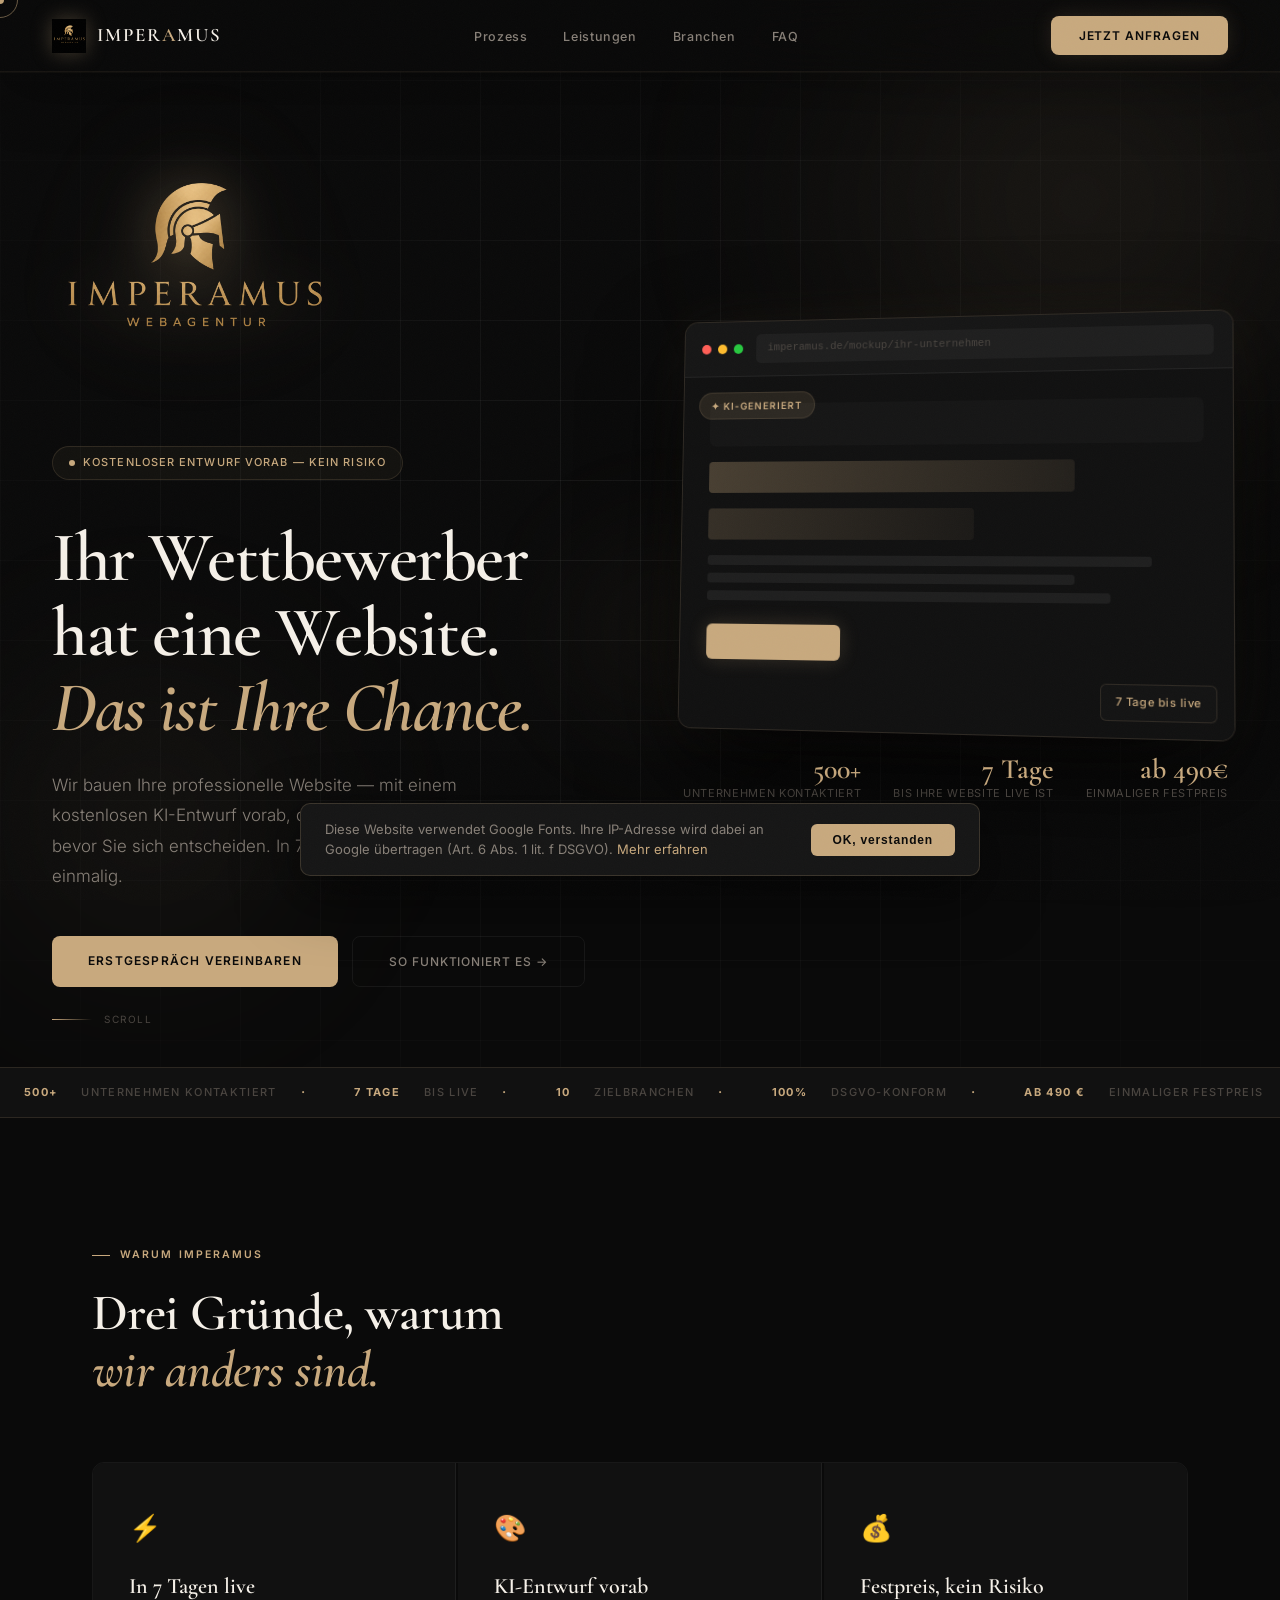
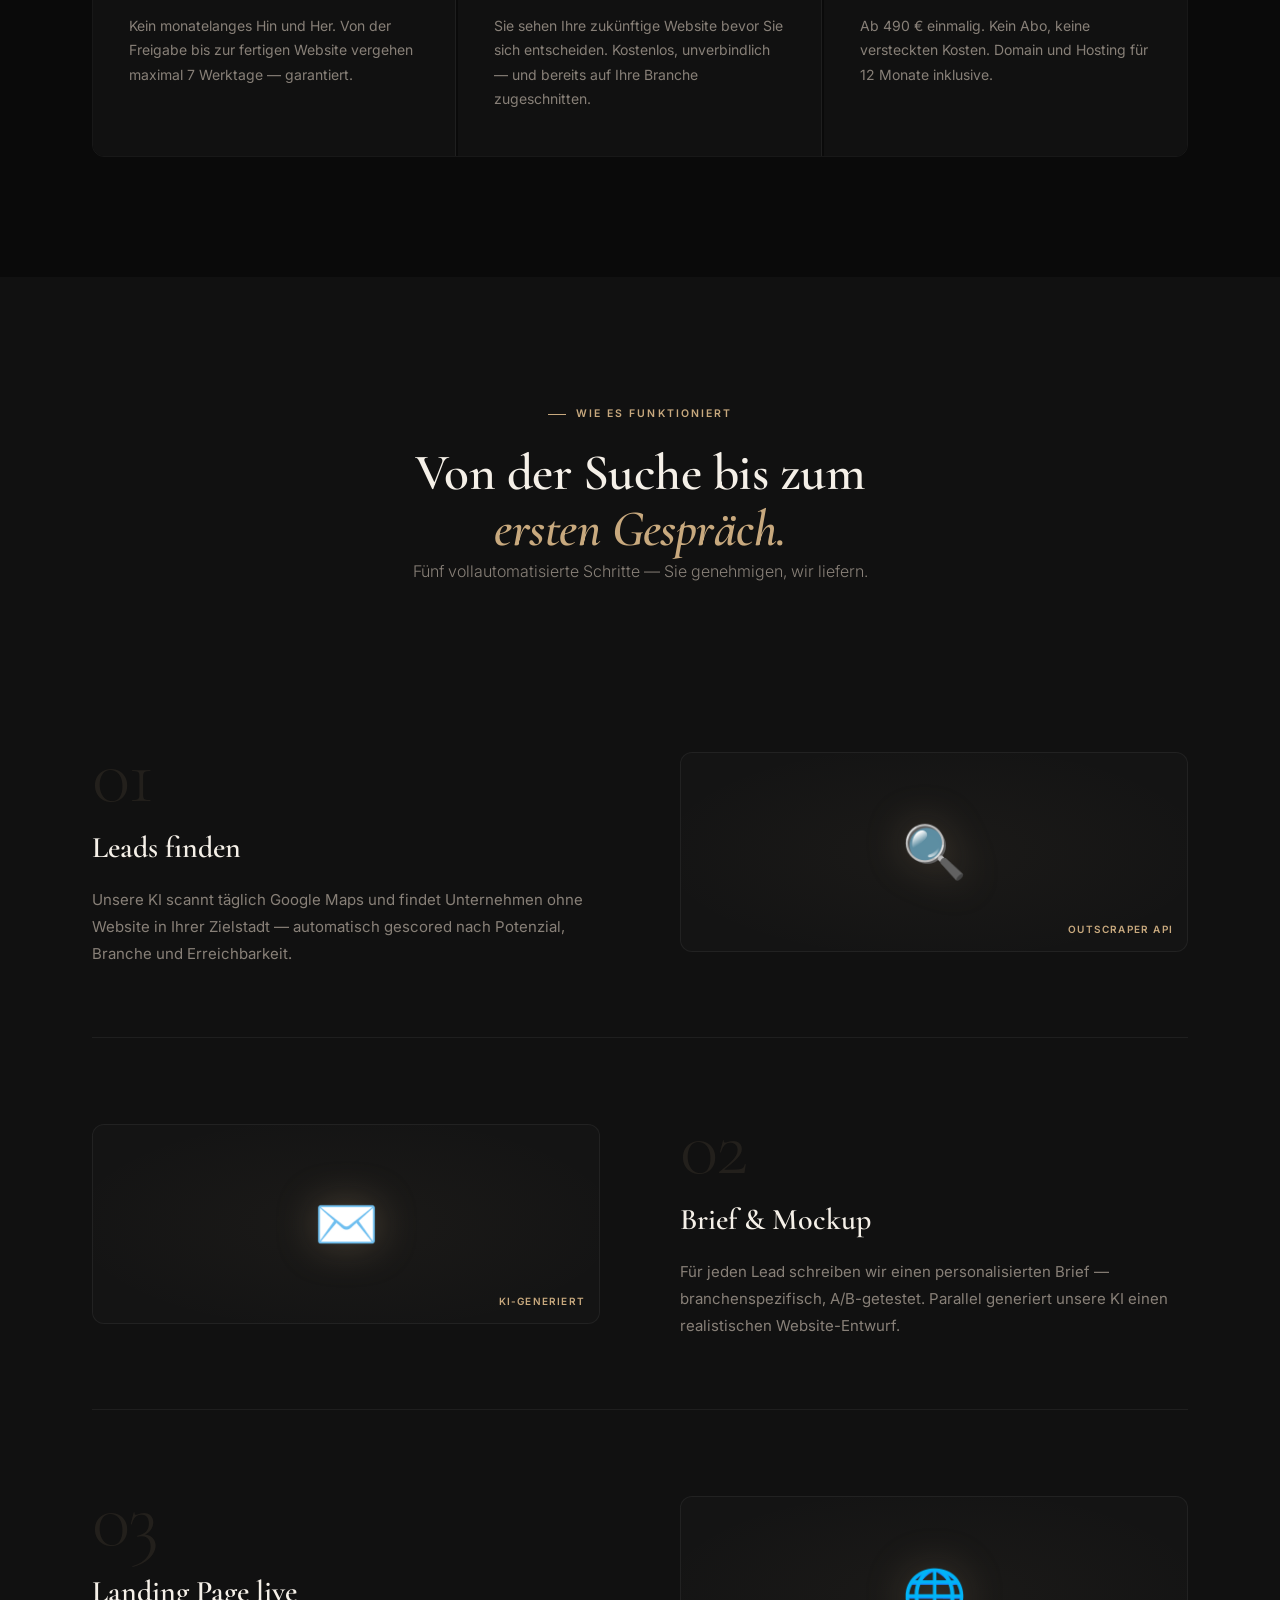
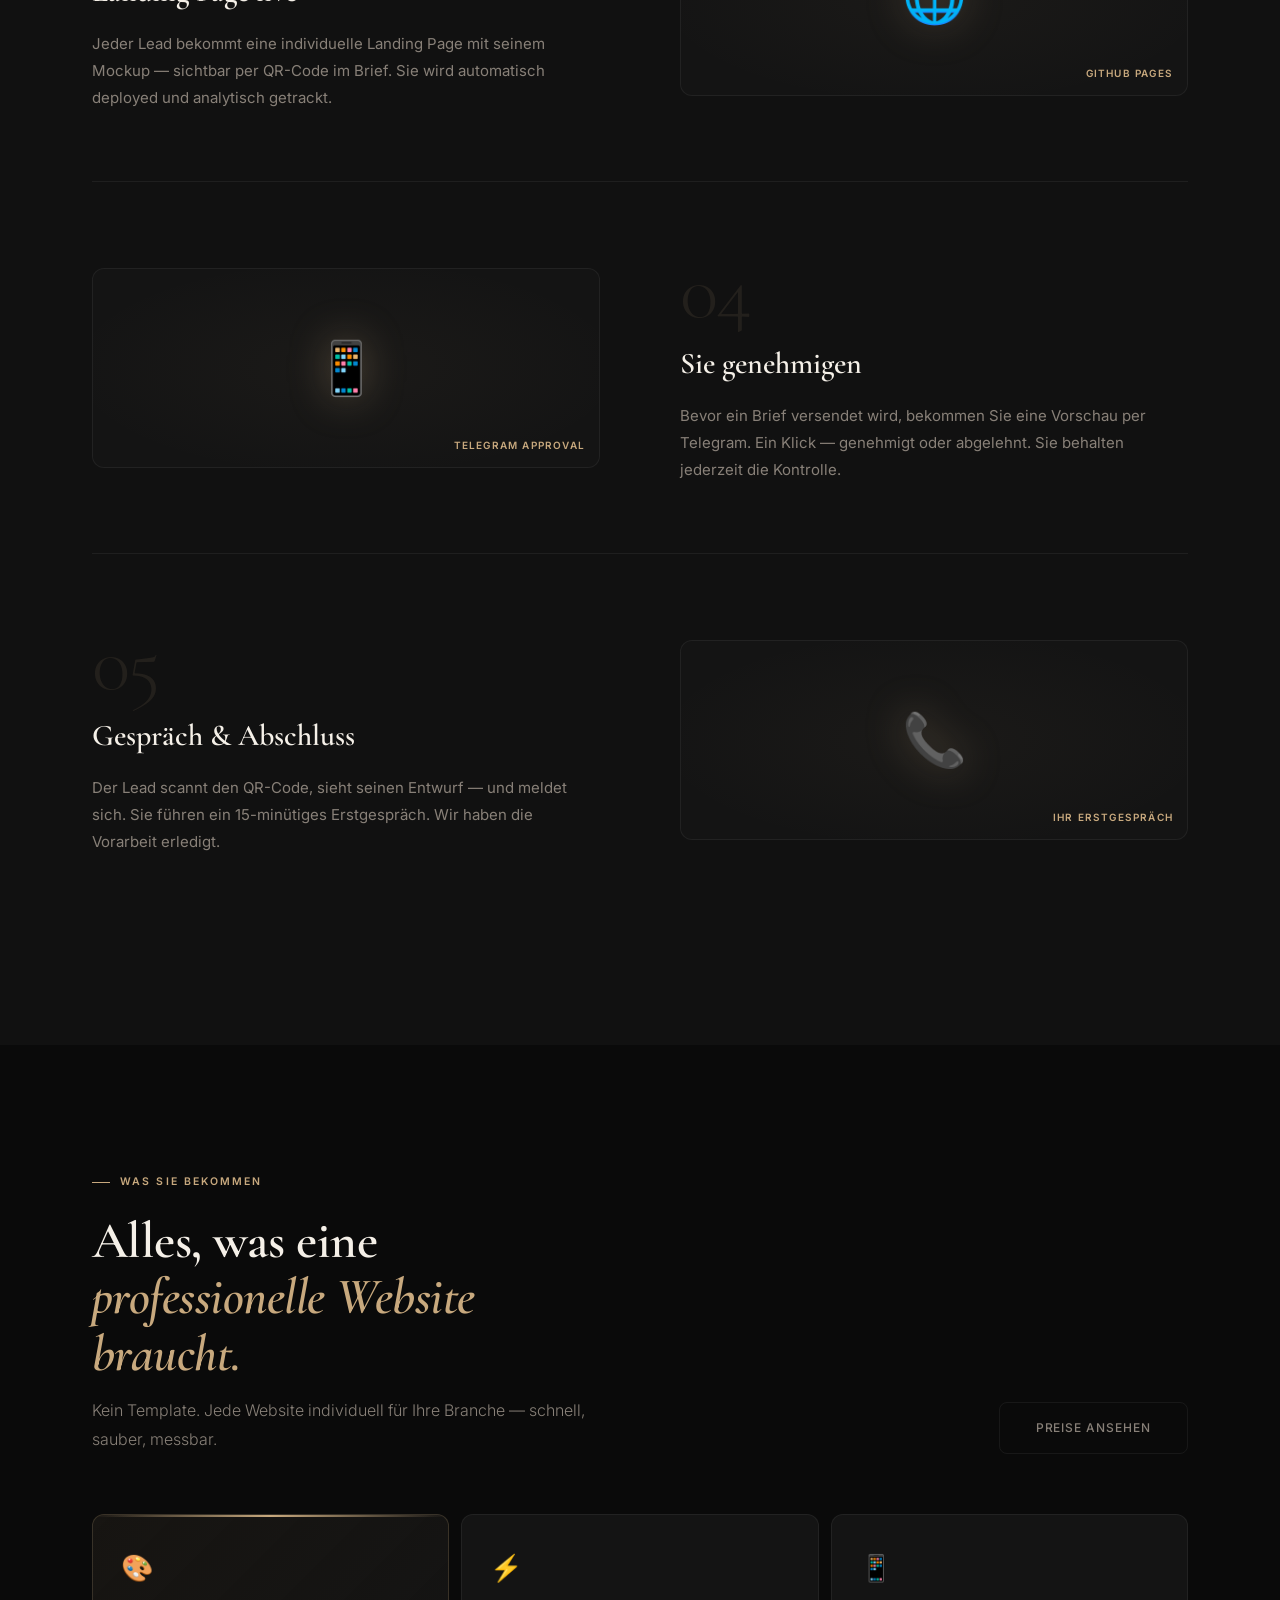
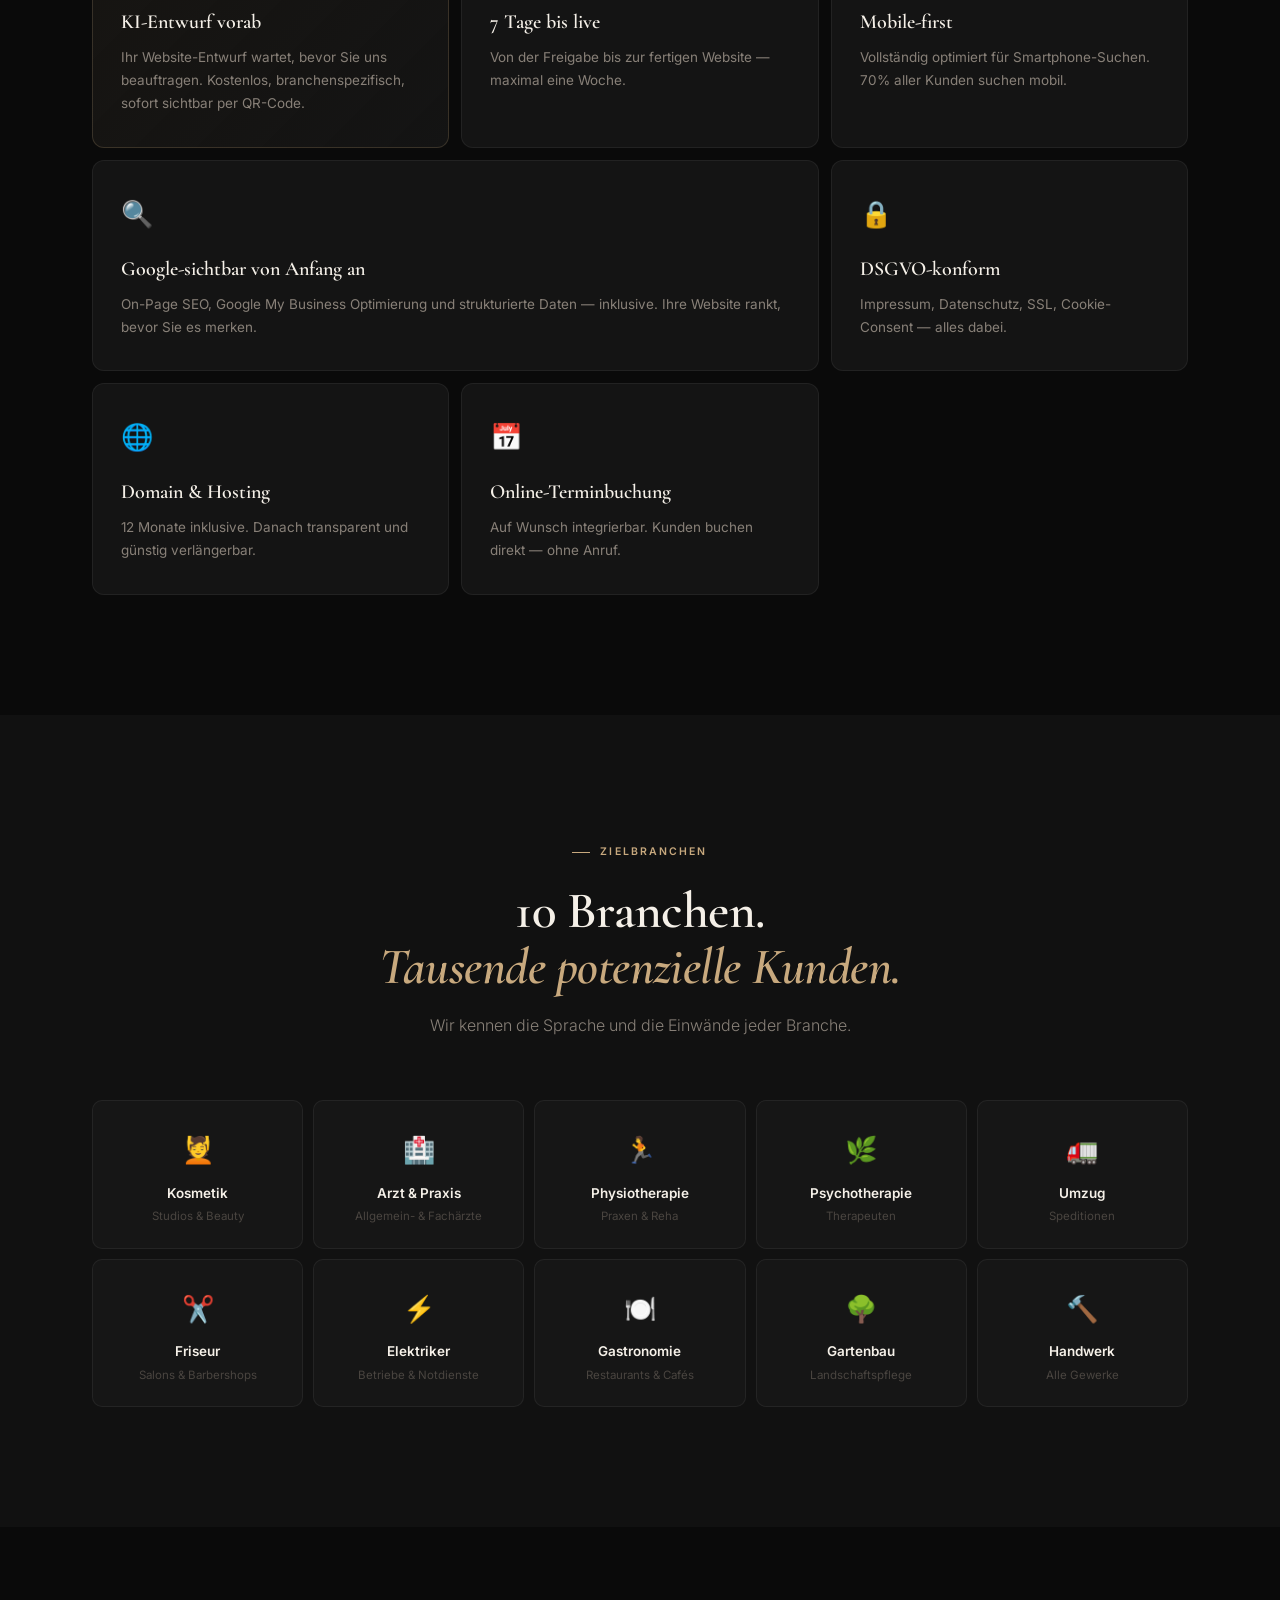
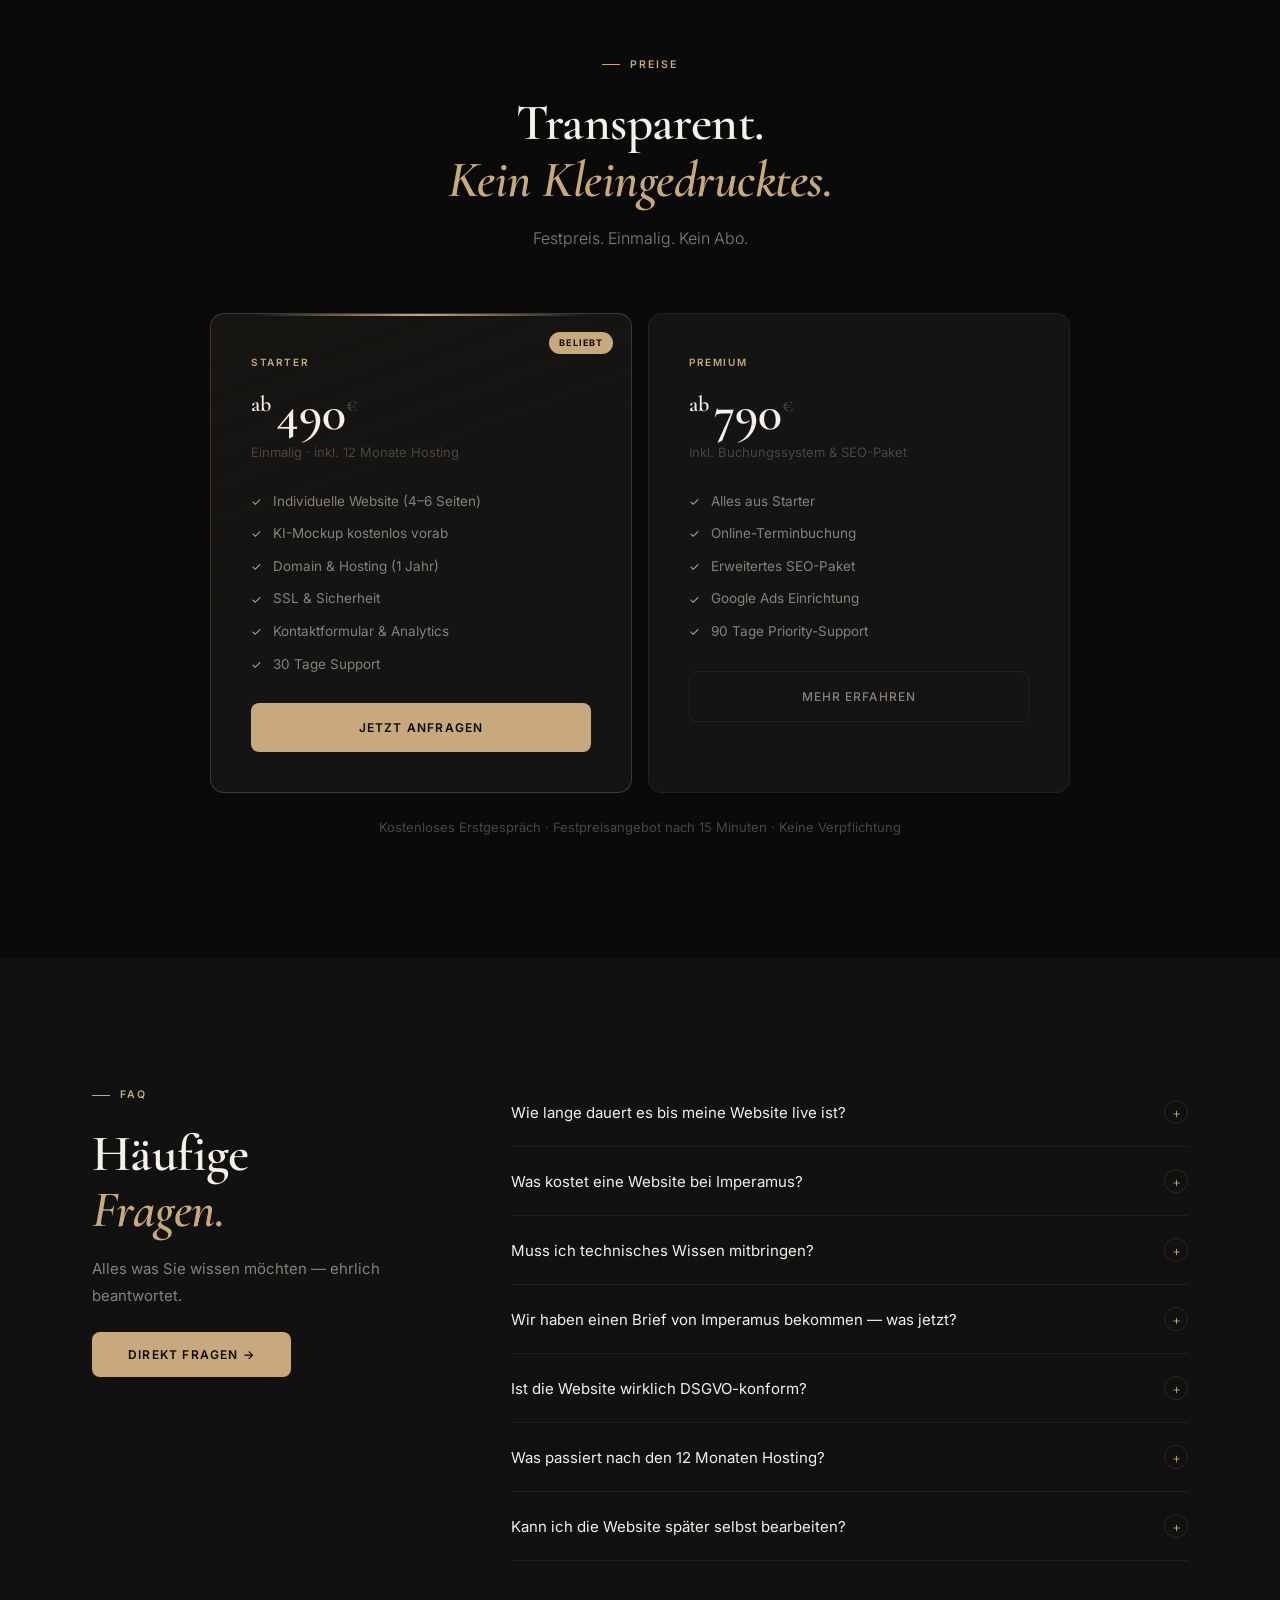
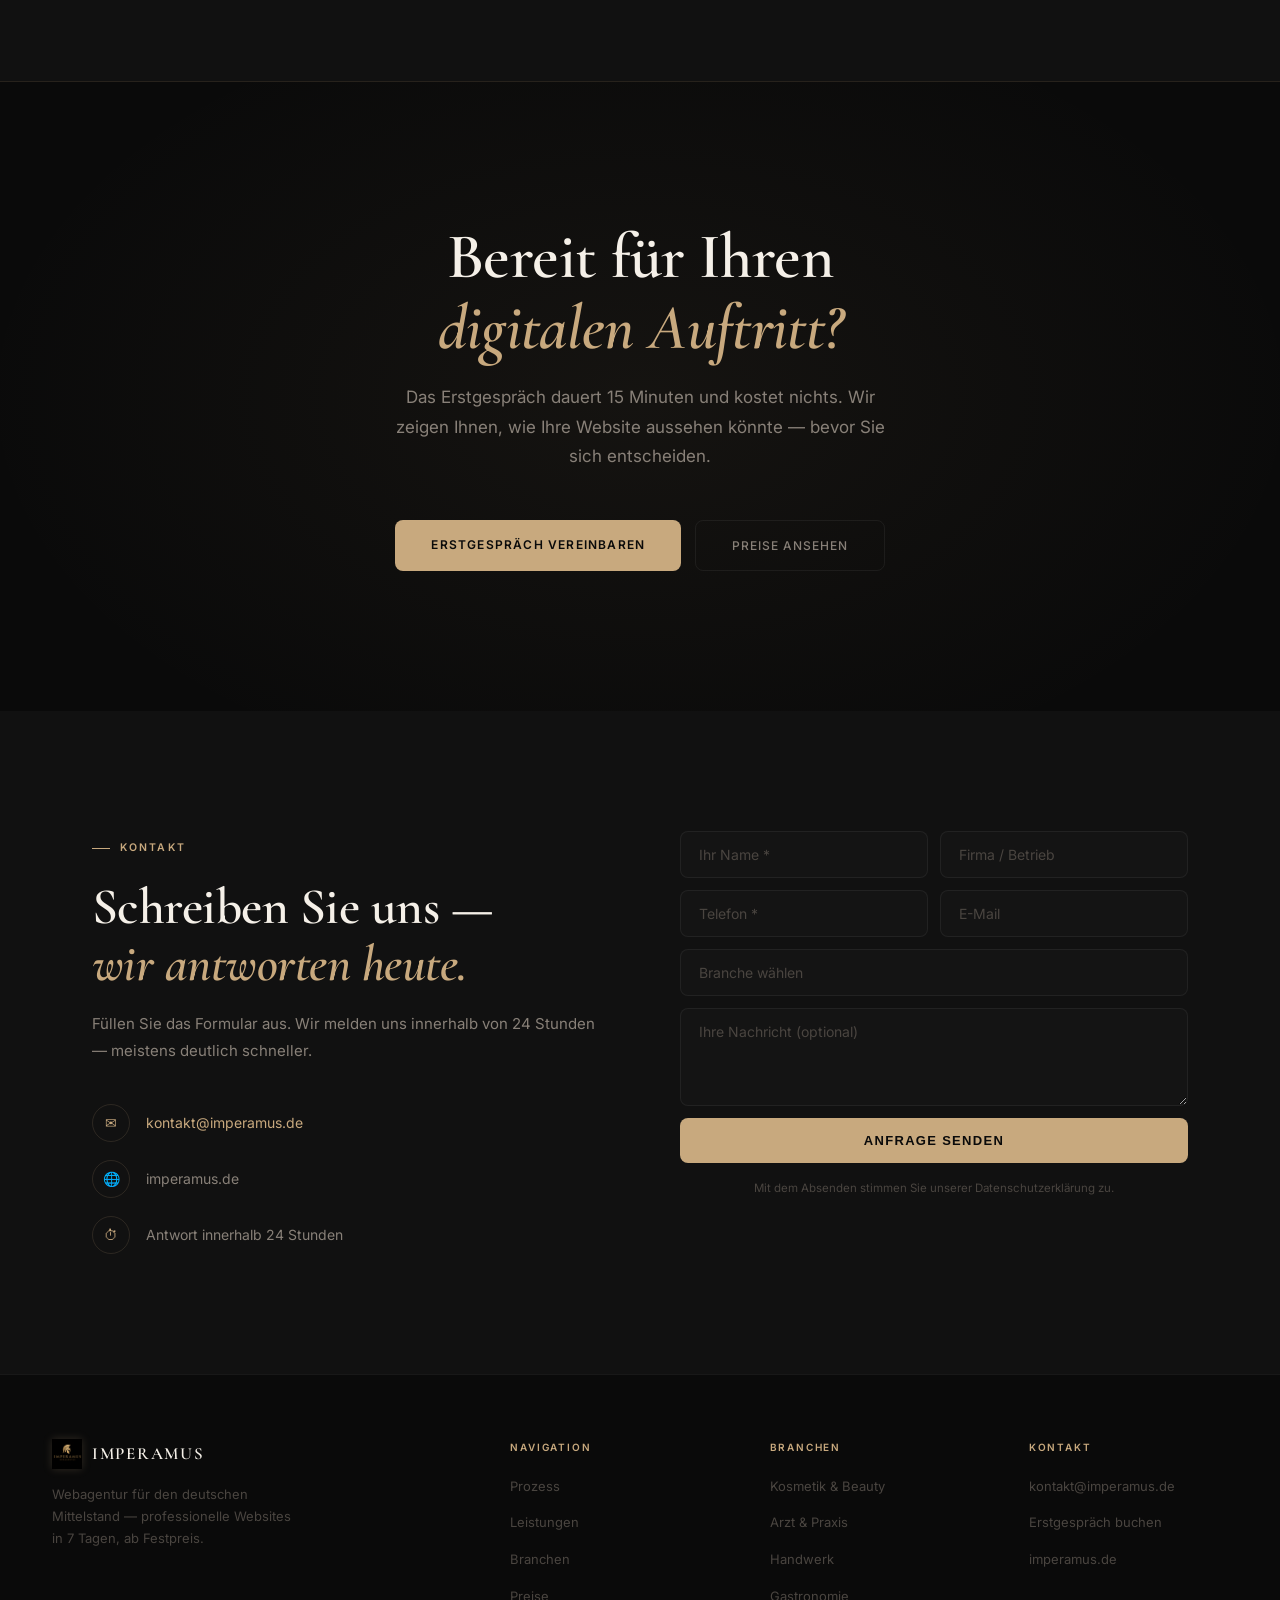
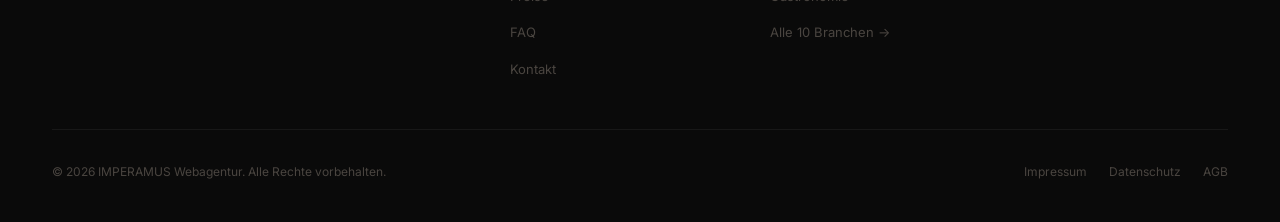
==== index.html @ cfc91e5a "fix: CRO-Audit + Accessibility + Code-Quality - Korrektere Hero-Badge ("Kostenloser Entwurf vorab" s" ====
<!DOCTYPE html>
<html lang="de">
<head>
    <meta charset="UTF-8">
    <meta name="viewport" content="width=device-width, initial-scale=1.0">
    <title>Imperamus — Webagentur für den Mittelstand</title>
    <meta name="description" content="Imperamus erstellt professionelle Websites für kleine Unternehmen — KI-generierte Entwürfe, in 7 Tagen live, ab 490 €.">
    <meta name="robots" content="index, follow">
    <meta name="author" content="Imperamus Webagentur">
    <meta property="og:type" content="website">
    <meta property="og:url" content="https://imperamus.de/">
    <meta property="og:title" content="Imperamus — Webagentur für den Mittelstand">
    <meta property="og:description" content="Professionelle Websites für kleine Unternehmen — KI-generierte Entwürfe, in 7 Tagen live, ab 490 €. Kein Risiko, kostenloser Entwurf vorab.">
    <meta property="og:image" content="https://imperamus.de/assets/logo.png">
    <meta name="twitter:card" content="summary">
    <meta name="twitter:title" content="Imperamus — Webagentur für den Mittelstand">
    <meta name="twitter:description" content="Professionelle Websites in 7 Tagen, ab 490 €. KI-Entwurf kostenlos vorab.">
    <meta name="twitter:image" content="https://imperamus.de/assets/logo.png">
    <link rel="icon" type="image/png" href="assets/logo.png">
    <link rel="apple-touch-icon" href="assets/logo.png">
    <link rel="preconnect" href="https://fonts.googleapis.com">
    <link href="https://fonts.googleapis.com/css2?family=Cormorant+Garamond:ital,wght@0,300;0,400;0,500;0,600;0,700;1,400;1,600&family=Inter:wght@300;400;500;600&display=swap" rel="stylesheet">
    <style>
        *, *::before, *::after { margin: 0; padding: 0; box-sizing: border-box; }

        :root {
            --bg:          #0A0A0A;
            --bg-2:        #111111;
            --bg-3:        #161616;
            --bg-card:     #141414;
            --gold:        #C8A97E;
            --gold-light:  #DFC09A;
            --gold-dim:    rgba(200,169,126,.1);
            --gold-border: rgba(200,169,126,.15);
            --white:       #F5F0E8;
            --gray:        #888078;
            --gray-2:      #4A4540;
            --line:        rgba(255,255,255,.06);
            --max:         1200px;
            --r:           8px;
        }

        html { scroll-behavior: smooth; }

        body {
            font-family: 'Inter', sans-serif;
            background: var(--bg);
            color: var(--white);
            -webkit-font-smoothing: antialiased;
            overflow-x: hidden;
            font-size: 16px;
            line-height: 1.6;
            cursor: none;
        }

        /* ── NOISE GRAIN ── */
        body::after {
            content: '';
            position: fixed; inset: 0; z-index: 9999;
            pointer-events: none;
            opacity: .022;
            background-image: url("data:image/svg+xml,%3Csvg xmlns='http://www.w3.org/2000/svg' width='300' height='300'%3E%3Cfilter id='n'%3E%3CfeTurbulence type='fractalNoise' baseFrequency='.75' numOctaves='4' stitchTiles='stitch'/%3E%3C/filter%3E%3Crect width='300' height='300' filter='url(%23n)'/%3E%3C/svg%3E");
            background-size: 200px;
        }

        /* ── CURSOR ── */
        .cur {
            width: 8px; height: 8px;
            background: var(--gold); border-radius: 50%;
            position: fixed; pointer-events: none; z-index: 9998;
            transform: translate(-50%, -50%);
            transition: width .2s, height .2s, background .2s;
            mix-blend-mode: difference;
        }
        .cur-ring {
            width: 36px; height: 36px;
            border: 1px solid rgba(200,169,126,.5);
            border-radius: 50%;
            position: fixed; pointer-events: none; z-index: 9997;
            transform: translate(-50%, -50%);
            transition: width .4s cubic-bezier(.25,.46,.45,.94),
                        height .4s cubic-bezier(.25,.46,.45,.94),
                        border-color .3s, opacity .3s;
        }
        .cur-ring.mag {
            width: 56px; height: 56px;
            border-color: rgba(200,169,126,.8);
            background: rgba(200,169,126,.04);
        }
        @media (hover: none) { .cur, .cur-ring { display: none; } }
        @media (hover: none) { body { cursor: auto; } }

        /* ── NAV ── */
        nav {
            position: fixed; top: 0; left: 0; right: 0; z-index: 900;
            height: 72px;
            display: flex; align-items: center; justify-content: space-between;
            padding: 0 52px;
            background: rgba(10,10,10,.75);
            backdrop-filter: blur(28px) saturate(1.8);
            -webkit-backdrop-filter: blur(28px) saturate(1.8);
            border-bottom: 1px solid rgba(200,169,126,.08);
            box-shadow: 0 1px 0 rgba(200,169,126,.04), 0 20px 60px rgba(0,0,0,.3);
        }
        .nav-logo { display:flex; align-items:center; gap:11px; text-decoration:none; position:relative; z-index:1; }
        .nav-logo img { height:34px; width:34px; object-fit:contain; filter:drop-shadow(0 0 10px rgba(200,169,126,.3)); }
        .nav-logo-name {
            font-family: 'Cormorant Garamond', serif;
            font-size: 19px; font-weight: 600; letter-spacing: .1em;
            color: var(--white);
        }
        .nav-logo-name b { color: var(--gold); font-weight: 600; }
        .nav-links { display:flex; gap:36px; list-style:none; }
        .nav-links a { font-size:12.5px; font-weight:500; color:var(--gray); text-decoration:none; letter-spacing:.05em; transition:color .2s; }
        .nav-links a:hover { color:var(--white); }
        .nav-btn {
            padding: 10px 28px;
            background: var(--gold); color: var(--bg);
            font-size: 12px; font-weight: 600; letter-spacing: .08em; text-transform:uppercase;
            text-decoration: none; border-radius: var(--r);
            transition: background .2s, transform .15s, box-shadow .2s;
            box-shadow: 0 0 20px rgba(200,169,126,.15);
        }
        .nav-btn:hover { background:var(--gold-light); transform:translateY(-1px); box-shadow:0 8px 28px rgba(200,169,126,.3); }
        .hamburger { display:none; flex-direction:column; gap:5px; background:none; border:none; cursor:pointer; padding:4px; }
        .hamburger span { display:block; width:22px; height:1.5px; background:var(--white); transition:all .3s; }
        .hamburger.open span:nth-child(1) { transform:translateY(6.5px) rotate(45deg); }
        .hamburger.open span:nth-child(2) { opacity:0; }
        .hamburger.open span:nth-child(3) { transform:translateY(-6.5px) rotate(-45deg); }
        .mob-nav {
            display:none; position:fixed; top:72px; left:0; right:0; z-index:890;
            background:rgba(10,10,10,.97); backdrop-filter:blur(24px);
            border-bottom:1px solid var(--gold-border);
            padding:40px 52px; flex-direction:column; gap:28px;
        }
        .mob-nav.open { display:flex; }
        .mob-nav a { font-family:'Cormorant Garamond',serif; font-size:30px; font-weight:500; color:var(--white); text-decoration:none; transition:color .2s; }
        .mob-nav a:last-child { color:var(--gold); font-size:20px; font-weight:600; letter-spacing:.04em; }

        /* ── LAYOUT HELPERS ── */
        .wrap { max-width:var(--max); margin:0 auto; padding:0 52px; }
        .section-tag {
            display:inline-flex; align-items:center; gap:10px;
            font-size:10.5px; font-weight:600; letter-spacing:.2em; text-transform:uppercase;
            color:var(--gold); margin-bottom:22px;
        }
        .section-tag::before { content:''; width:18px; height:1px; background:var(--gold); }
        h2 {
            font-family: 'Cormorant Garamond', serif;
            font-size: clamp(34px,4vw,56px);
            font-weight: 600; line-height: 1.1; letter-spacing:-.01em;
            color: var(--white);
        }
        h2 i { color:var(--gold); font-style:italic; }
        .sub { font-size:16px; font-weight:300; color:var(--gray); line-height:1.8; max-width:520px; margin-top:16px; }

        /* ── ORB ANIMATIONS ── */
        .orb {
            position: absolute;
            border-radius: 50%;
            pointer-events: none;
            will-change: transform;
        }
        .orb-1 {
            width: 800px; height: 800px;
            background: radial-gradient(circle, rgba(200,169,126,.09) 0%, rgba(200,169,126,.03) 40%, transparent 70%);
            filter: blur(70px);
            top: -200px; right: -200px;
            animation: floatOrb1 16s ease-in-out infinite;
        }
        .orb-2 {
            width: 500px; height: 500px;
            background: radial-gradient(circle, rgba(200,169,126,.07) 0%, transparent 65%);
            filter: blur(80px);
            bottom: 0; left: -100px;
            animation: floatOrb2 20s ease-in-out infinite;
        }
        .orb-3 {
            width: 300px; height: 300px;
            background: radial-gradient(circle, rgba(200,169,126,.06) 0%, transparent 70%);
            filter: blur(50px);
            top: 45%; left: 40%;
            animation: floatOrb3 24s ease-in-out infinite;
        }
        @keyframes floatOrb1 {
            0%,100% { transform: translate(0,0) scale(1); }
            25%     { transform: translate(-80px, 60px) scale(1.06); }
            50%     { transform: translate(-30px,-60px) scale(.94); }
            75%     { transform: translate(70px, 40px) scale(1.03); }
        }
        @keyframes floatOrb2 {
            0%,100% { transform: translate(0,0); }
            40%     { transform: translate(120px,-80px) scale(1.1); }
            70%     { transform: translate(60px, 80px) scale(.9); }
        }
        @keyframes floatOrb3 {
            0%,100% { transform: translate(0,0); }
            20%     { transform: translate(60px,-50px); }
            50%     { transform: translate(-70px,40px); }
            80%     { transform: translate(30px,70px); }
        }

        /* ── HERO ── */
        .hero {
            min-height: 100vh;
            display: grid; grid-template-columns: 1fr 1fr;
            align-items: center;
            padding: 130px 52px 80px;
            gap: 60px;
            position: relative; overflow: hidden;
        }
        .hero::after {
            content:'';
            position:absolute; inset:0; pointer-events:none; z-index:0;
            background-image:
                linear-gradient(var(--line) 1px, transparent 1px),
                linear-gradient(90deg, var(--line) 1px, transparent 1px);
            background-size: 80px 80px;
            mask-image: radial-gradient(ellipse 100% 100% at 50% 50%, black 0%, transparent 75%);
        }
        .hero-left { position:relative; z-index:1; }
        .hero-logo-wrap { margin-bottom: 36px; opacity: 0; animation: up .8s .05s forwards; }
        .hero-logo-big {
            width: 280px; height: auto; display: block;
            filter: drop-shadow(0 6px 30px rgba(200,169,126,.4)) drop-shadow(0 0 60px rgba(200,169,126,.15));
            transition: filter .4s ease, transform .4s ease;
        }
        .hero-logo-big:hover {
            filter: drop-shadow(0 8px 40px rgba(200,169,126,.6)) drop-shadow(0 0 80px rgba(200,169,126,.25));
            transform: scale(1.03);
        }
        .hero-badge {
            display:inline-flex; align-items:center; gap:8px;
            padding:7px 16px; margin-bottom:40px;
            border:1px solid var(--gold-border); border-radius:100px;
            font-size:11px; font-weight:500; letter-spacing:.1em; text-transform:uppercase;
            color:var(--gold); background:rgba(200,169,126,.05);
            opacity:0; animation:up .7s .2s forwards;
        }
        .pulse { width:6px; height:6px; background:var(--gold); border-radius:50%; animation:blink 2s infinite; }
        @keyframes blink { 0%,100%{box-shadow:0 0 0 0 rgba(200,169,126,.5);}  50%{box-shadow:0 0 0 6px rgba(200,169,126,0);} }
        .hero h1 {
            font-family:'Cormorant Garamond',serif;
            font-size:clamp(44px,5.5vw,80px);
            font-weight:600; line-height:1.07; letter-spacing:-.02em;
            color:var(--white); margin-bottom:24px;
            opacity:0; animation:up .8s .25s forwards;
        }
        .hero h1 i { color:var(--gold); font-style:italic; }
        .hero-desc {
            font-size:17px; font-weight:300; color:var(--gray);
            line-height:1.8; max-width:460px; margin-bottom:44px;
            opacity:0; animation:up .8s .4s forwards;
        }
        .hero-actions { display:flex; gap:14px; flex-wrap:wrap; opacity:0; animation:up .8s .55s forwards; }
        .btn-gold {
            padding:15px 36px;
            background:var(--gold); color:var(--bg);
            font-size:12px; font-weight:600; letter-spacing:.1em; text-transform:uppercase;
            border:none; border-radius:var(--r); text-decoration:none; cursor:pointer;
            transition:background .2s, transform .15s, box-shadow .2s;
            box-shadow: 0 0 0 rgba(200,169,126,0);
        }
        .btn-gold:hover { background:var(--gold-light); transform:translateY(-2px); box-shadow:0 12px 40px rgba(200,169,126,.3); }
        .btn-line {
            padding:15px 36px;
            background:transparent; color:var(--gray);
            border:1px solid var(--line); border-radius:var(--r);
            font-size:12px; font-weight:500; letter-spacing:.08em; text-transform:uppercase;
            text-decoration:none; cursor:pointer;
            transition:border-color .2s, color .2s, background .2s;
        }
        .btn-line:hover { border-color:var(--gold-border); color:var(--white); background:rgba(200,169,126,.04); }

        /* Hero right: browser mockup */
        .hero-right { position:relative; z-index:1; opacity:0; animation:fadeIn .9s .5s forwards; }
        .hero-device {
            background:var(--bg-card);
            border:1px solid var(--gold-border);
            border-radius:14px; overflow:hidden;
            box-shadow: 0 40px 100px rgba(0,0,0,.8), 0 0 60px rgba(200,169,126,.07), inset 0 1px 0 rgba(200,169,126,.08);
            transform: perspective(1200px) rotateY(-8deg) rotateX(3deg);
            transition: transform .6s cubic-bezier(.25,.46,.45,.94), box-shadow .4s;
            will-change: transform;
        }
        .dev-bar {
            background:var(--bg-3); padding:13px 18px;
            display:flex; align-items:center; gap:14px;
            border-bottom:1px solid var(--line);
        }
        .dev-dots { display:flex; gap:7px; }
        .dev-dot { width:10px; height:10px; border-radius:50%; }
        .dev-dot:nth-child(1){background:#FF5F57;} .dev-dot:nth-child(2){background:#FEBC2E;} .dev-dot:nth-child(3){background:#28C840;}
        .dev-url { flex:1; background:rgba(255,255,255,.04); border-radius:5px; padding:6px 12px; font-size:11px; color:var(--gray-2); font-family:monospace; }
        .dev-screen {
            height:360px; background:var(--bg-2);
            display:flex; flex-direction:column;
            position:relative; overflow:hidden;
        }
        .dev-screen-inner { padding:28px; flex:1; display:flex; flex-direction:column; gap:16px; }
        .dev-hero-bar { height:44px; background:var(--bg-3); border-radius:6px; width:100%; }
        .dev-headline { height:32px; background:linear-gradient(90deg,rgba(200,169,126,.3),rgba(200,169,126,.1)); border-radius:4px; width:75%; animation:devShimmer 3s ease-in-out infinite; }
        .dev-headline-2 { height:32px; background:linear-gradient(90deg,rgba(200,169,126,.2),rgba(200,169,126,.06)); border-radius:4px; width:55%; animation:devShimmer 3s 1s ease-in-out infinite; }
        @keyframes devShimmer { 0%,100%{opacity:1;} 50%{opacity:.6;} }
        .dev-body-lines { display:flex; flex-direction:column; gap:8px; }
        .dev-line { height:10px; background:rgba(255,255,255,.06); border-radius:3px; }
        .dev-line:nth-child(1){width:90%;} .dev-line:nth-child(2){width:75%;} .dev-line:nth-child(3){width:82%;}
        .dev-cta { height:36px; width:140px; background:var(--gold); border-radius:6px; margin-top:8px; box-shadow:0 0 20px rgba(200,169,126,.2); }
        .dev-label {
            position:absolute; bottom:16px; right:16px;
            background:var(--bg-card); border:1px solid var(--gold-border);
            border-radius:6px; padding:8px 14px;
            font-size:11px; color:var(--gold); font-weight:500; letter-spacing:.05em;
        }
        .dev-tag-tl {
            position:absolute; top:16px; left:16px;
            background:rgba(200,169,126,.12); border:1px solid var(--gold-border);
            border-radius:100px; padding:5px 12px;
            font-size:10px; color:var(--gold); font-weight:600; letter-spacing:.1em; text-transform:uppercase;
        }

        /* hero stats */
        .hero-stats {
            display:flex; gap:32px; margin-top:22px; justify-content:flex-end;
            opacity:0; animation:up .7s .8s forwards;
        }
        .hero-stat { text-align:right; }
        .hero-stat-n { font-family:'Cormorant Garamond',serif; font-size:28px; font-weight:600; color:var(--gold); line-height:1; }
        .hero-stat-l { font-size:11px; color:var(--gray-2); letter-spacing:.06em; text-transform:uppercase; margin-top:2px; }

        /* scroll indicator */
        .hero-scroll {
            position:absolute; bottom:40px; left:52px; z-index:2;
            display:flex; align-items:center; gap:12px;
            font-size:10px; letter-spacing:.16em; text-transform:uppercase; color:var(--gray-2);
            opacity:0; animation:up .7s 1.1s forwards;
        }
        .hero-scroll-line { width:40px; height:1px; background:linear-gradient(90deg,var(--gold),transparent); }

        /* ── TICKER ── */
        .ticker { overflow:hidden; background:var(--bg-2); border-top:1px solid var(--gold-border); border-bottom:1px solid var(--gold-border); padding:13px 0; }
        .ticker-t { display:flex; width:max-content; animation:tick 30s linear infinite; }
        .ticker-t:hover { animation-play-state:paused; }
        .tick-i { display:flex; align-items:center; gap:24px; padding:0 24px; font-size:11px; font-weight:500; letter-spacing:.12em; text-transform:uppercase; color:var(--gray-2); white-space:nowrap; }
        .tick-i strong { color:var(--gold); }
        .tick-i .sep { color:var(--gold); font-size:14px; }
        @keyframes tick { 0%{transform:translateX(0)} 100%{transform:translateX(-50%)} }

        /* ── WHY US ── */
        .why { padding:120px 0; }
        .why-grid { display:grid; grid-template-columns:repeat(3,1fr); gap:2px; margin-top:64px; border:1px solid var(--line); border-radius:12px; overflow:hidden; }
        .why-item {
            padding:44px 36px;
            background:var(--bg-2);
            border-right:1px solid var(--line);
            transition:background .3s, box-shadow .3s;
            position:relative; overflow:hidden;
            transform-style:preserve-3d;
        }
        .why-item::before {
            content:''; position:absolute; top:0; left:0; right:0; height:2px;
            background:linear-gradient(90deg,transparent,var(--gold),transparent);
            opacity:0; transition:opacity .4s;
        }
        .why-item:last-child { border-right:none; }
        .why-item:hover { background:var(--bg-3); box-shadow:inset 0 0 40px rgba(200,169,126,.03); }
        .why-item:hover::before { opacity:1; }
        .why-icon { font-size:26px; margin-bottom:20px; display:block; }
        .why-item h3 { font-family:'Cormorant Garamond',serif; font-size:22px; font-weight:600; color:var(--white); margin-bottom:10px; }
        .why-item p { font-size:14px; color:var(--gray); line-height:1.75; }

        /* ── PROCESS ── */
        .process { padding:120px 0; background:var(--bg-2); }
        .process-header { text-align:center; margin-bottom:80px; }
        .process-header .sub { margin:0 auto; text-align:center; }
        .process-steps { display:flex; flex-direction:column; gap:0; }
        .process-item {
            display:grid; grid-template-columns:1fr 1fr;
            gap:80px; align-items:center; padding:70px 0;
            border-bottom:1px solid var(--line);
        }
        .process-item:last-child { border-bottom:none; }
        .process-item.flip .pi-text { order:2; }
        .process-item.flip .pi-visual { order:1; }
        .pi-num {
            font-family:'Cormorant Garamond',serif;
            font-size:80px; font-weight:300; line-height:1;
            color:rgba(200,169,126,.1); margin-bottom:8px; display:block; letter-spacing:-.03em;
        }
        .pi-text h3 { font-family:'Cormorant Garamond',serif; font-size:30px; font-weight:600; color:var(--white); margin-bottom:14px; }
        .pi-text p { font-size:15px; color:var(--gray); line-height:1.8; }
        .pi-visual {
            background:var(--bg-card); border:1px solid var(--line);
            border-radius:12px; padding:36px;
            min-height:200px; display:flex; align-items:center; justify-content:center;
            position:relative; overflow:hidden;
            transition:border-color .3s, box-shadow .3s, transform .4s cubic-bezier(.25,.46,.45,.94);
            will-change:transform;
        }
        .pi-visual::before {
            content:''; position:absolute; inset:0;
            background:radial-gradient(ellipse 80% 80% at 50% 50%, rgba(200,169,126,.04) 0%, transparent 70%);
        }
        .pi-visual:hover { border-color:var(--gold-border); box-shadow:0 20px 60px rgba(0,0,0,.5), 0 0 30px rgba(200,169,126,.05); }
        .pi-visual-icon { font-size:52px; filter:drop-shadow(0 0 20px rgba(200,169,126,.3)); transition:transform .3s; }
        .pi-visual:hover .pi-visual-icon { transform:scale(1.1) translateY(-3px); }
        .pi-tag { position:absolute; bottom:14px; right:14px; font-size:10px; font-weight:600; letter-spacing:.12em; text-transform:uppercase; color:var(--gold); }

        /* ── LEISTUNGEN (bento) ── */
        .leistungen { padding:120px 0; }
        .leistungen-header { display:grid; grid-template-columns:1fr 1fr; gap:60px; align-items:end; margin-bottom:60px; }
        .leistungen-header .sub { margin-top:14px; }
        .leistungen-header-right { display:flex; flex-direction:column; align-items:flex-end; justify-content:flex-end; gap:16px; }
        .bento { display:grid; grid-template-columns:repeat(3,1fr); gap:12px; }
        .bento-item {
            background:var(--bg-card); border:1px solid var(--line);
            border-radius:12px; padding:32px 28px;
            opacity:0; transform:translateY(20px);
            transition:opacity .6s ease, transform .6s ease, border-color .3s, box-shadow .3s;
            position:relative; overflow:hidden;
        }
        .bento-item.visible { opacity:1; transform:translateY(0); }
        .bento-item:hover { border-color:var(--gold-border); box-shadow:0 20px 60px rgba(0,0,0,.5), 0 0 30px rgba(200,169,126,.05); }
        .bento-item.wide { grid-column:span 2; }
        .bento-item.highlight {
            background:linear-gradient(135deg, rgba(200,169,126,.07) 0%, var(--bg-card) 100%);
            border-color:rgba(200,169,126,.2);
        }
        .bento-item.highlight::after {
            content:''; position:absolute; top:0; left:0; right:0; height:2px;
            background:linear-gradient(90deg,transparent,var(--gold),transparent);
            border-radius:12px 12px 0 0;
        }
        .bento-icon { font-size:26px; margin-bottom:18px; display:block; }
        .bento-item h3 { font-family:'Cormorant Garamond',serif; font-size:20px; font-weight:600; color:var(--white); margin-bottom:8px; }
        .bento-item p { font-size:13.5px; color:var(--gray); line-height:1.7; }
        .bento-arrow { position:absolute; top:28px; right:28px; color:var(--gold); font-size:18px; opacity:0; transition:opacity .2s, transform .2s; }
        .bento-item:hover .bento-arrow { opacity:1; transform:translate(2px,-2px); }

        /* ── BRANCHEN ── */
        .branchen { padding:120px 0; background:var(--bg-2); }
        .branchen-header { text-align:center; margin-bottom:60px; }
        .branchen-grid { display:grid; grid-template-columns:repeat(5,1fr); gap:10px; }
        .b-card {
            padding:28px 20px 22px;
            background:var(--bg-3); border:1px solid var(--line);
            border-radius:10px; text-align:center;
            opacity:0; transform:translateY(14px);
            transition:opacity .6s ease, transform .6s ease, border-color .25s, background .25s, box-shadow .3s;
            position:relative; overflow:hidden;
        }
        .b-card.visible { opacity:1; transform:translateY(0); }
        .b-card:hover { border-color:var(--gold-border); background:var(--bg-card); box-shadow:0 10px 40px rgba(0,0,0,.4), 0 0 20px rgba(200,169,126,.04); }
        .b-icon { font-size:26px; display:block; margin-bottom:12px; transition:transform .3s; }
        .b-card:hover .b-icon { transform:scale(1.15) translateY(-2px); }
        .b-card h3 { font-size:13.5px; font-weight:600; color:var(--white); margin-bottom:3px; }
        .b-card p { font-size:11.5px; color:var(--gray-2); }

        /* ── PREISE ── */
        .preise { padding:120px 0; }
        .preise-header { text-align:center; margin-bottom:60px; }
        .preise-grid { display:grid; grid-template-columns:1fr 1fr; gap:16px; max-width:860px; margin:0 auto; }
        .p-card {
            background:var(--bg-card); border:1px solid var(--line);
            border-radius:14px; padding:40px;
            transition:border-color .3s, box-shadow .3s, transform .4s cubic-bezier(.25,.46,.45,.94);
            position:relative; overflow:hidden;
        }
        .p-card:hover { border-color:var(--gold-border); box-shadow:0 24px 70px rgba(0,0,0,.6), 0 0 30px rgba(200,169,126,.06); }
        .p-card.featured { border-color:rgba(200,169,126,.25); background:linear-gradient(160deg,rgba(200,169,126,.07) 0%,var(--bg-card) 50%); }
        .p-card.featured::before { content:''; position:absolute; top:0; left:0; right:0; height:2px; background:linear-gradient(90deg,transparent 10%,var(--gold) 50%,transparent 90%); }
        .p-badge { position:absolute; top:18px; right:18px; background:var(--gold); color:var(--bg); font-size:9px; font-weight:700; letter-spacing:.14em; text-transform:uppercase; padding:4px 10px; border-radius:100px; }
        .p-tag { font-size:10px; font-weight:600; letter-spacing:.16em; text-transform:uppercase; color:var(--gold); margin-bottom:18px; display:block; }
        .p-price { font-family:'Cormorant Garamond',serif; font-size:50px; font-weight:600; color:var(--white); line-height:1; margin-bottom:4px; }
        .p-price sup { font-size:22px; vertical-align:super; }
        .p-note { font-size:13px; color:var(--gray-2); margin-bottom:28px; }
        .p-list { list-style:none; display:flex; flex-direction:column; gap:11px; margin-bottom:28px; }
        .p-list li { display:flex; align-items:center; gap:11px; font-size:13.5px; color:var(--gray); }
        .p-list li::before { content:'✓'; color:var(--gold); font-size:12px; flex-shrink:0; }

        /* ── FAQ ── */
        .faq { padding:120px 0; background:var(--bg-2); }
        .faq-inner { display:grid; grid-template-columns:1fr 2fr; gap:80px; align-items:start; }
        .faq-left h2 { margin-bottom:16px; }
        .faq-left p { font-size:15px; color:var(--gray); line-height:1.8; margin-bottom:32px; }
        .faq-items { display:flex; flex-direction:column; }
        .faq-item { border-bottom:1px solid var(--line); }
        .faq-q { width:100%; background:none; border:none; cursor:pointer; padding:22px 0; display:flex; justify-content:space-between; align-items:center; gap:20px; font-family:'Inter',sans-serif; font-size:15px; font-weight:400; color:var(--white); text-align:left; transition:color .2s; }
        .faq-q:hover { color:var(--gold); }
        .faq-plus { width:24px; height:24px; flex-shrink:0; border:1px solid var(--gold-border); border-radius:50%; display:flex; align-items:center; justify-content:center; color:var(--gold); font-size:14px; font-weight:300; transition:transform .35s,background .3s; }
        .faq-item.open .faq-plus { transform:rotate(45deg); background:var(--gold-dim); }
        .faq-a { font-size:14.5px; color:var(--gray); line-height:1.8; max-height:0; overflow:hidden; transition:max-height .4s cubic-bezier(.4,0,.2,1),padding .4s; }
        .faq-item.open .faq-a { max-height:280px; padding-bottom:22px; }

        /* ── CTA ── */
        .cta-sec {
            padding:140px 52px;
            text-align:center; position:relative; overflow:hidden;
            background:var(--bg);
            border-top:1px solid var(--gold-border);
        }
        .cta-sec::before {
            content:''; position:absolute; inset:0;
            background:radial-gradient(ellipse 80% 100% at 50% 50%,rgba(200,169,126,.06) 0%,transparent 65%);
            pointer-events:none; animation:ctaPulse 6s ease-in-out infinite;
        }
        @keyframes ctaPulse { 0%,100%{opacity:1;} 50%{opacity:.5;} }
        .cta-sec h2 { font-size:clamp(38px,5vw,70px); margin-bottom:20px; position:relative; }
        .cta-sec p { font-size:17px; color:var(--gray); max-width:500px; margin:0 auto 48px; line-height:1.75; position:relative; }
        .cta-actions { display:flex; gap:14px; justify-content:center; flex-wrap:wrap; position:relative; }

        /* ── KONTAKT ── */
        .kontakt { padding:120px 0; background:var(--bg-2); }
        .kontakt-inner { display:grid; grid-template-columns:1fr 1fr; gap:80px; align-items:start; }
        .kontakt-left h2 { margin-bottom:18px; }
        .kontakt-left > p { font-size:15px; color:var(--gray); line-height:1.8; margin-bottom:40px; }
        .k-info { display:flex; flex-direction:column; gap:18px; }
        .k-row { display:flex; align-items:center; gap:16px; }
        .k-icon { width:38px; height:38px; border:1px solid var(--gold-border); border-radius:50%; display:flex; align-items:center; justify-content:center; font-size:14px; color:var(--gold); flex-shrink:0; }
        .k-row span, .k-row a { font-size:14px; color:var(--gray); }
        .k-row a { color:var(--gold); text-decoration:none; }
        .k-row a:hover { color:var(--gold-light); }
        .form { display:flex; flex-direction:column; gap:12px; }
        .form-row { display:grid; grid-template-columns:1fr 1fr; gap:12px; }
        .form input, .form select, .form textarea {
            width:100%; padding:14px 18px;
            background:var(--bg-card); border:1px solid var(--line);
            border-radius:var(--r); font-family:'Inter',sans-serif;
            font-size:14px; color:var(--white);
            transition:border-color .2s, background .2s, box-shadow .2s;
            appearance:none;
        }
        .form input::placeholder, .form textarea::placeholder { color:var(--gray-2); }
        .form input:focus, .form select:focus, .form textarea:focus { outline:none; border-color:rgba(200,169,126,.3); background:var(--bg-3); box-shadow:0 0 0 3px rgba(200,169,126,.06); }
        .form select { cursor:pointer; color:var(--gray-2); }
        .form select option { background:var(--bg-card); color:var(--white); }
        .form-hint { font-size:11.5px; color:var(--gray-2); text-align:center; margin-top:4px; }
        .form-success { display:none; text-align:center; padding:60px 20px; }
        .success-ring { width:70px; height:70px; border:1px solid var(--gold); border-radius:50%; display:flex; align-items:center; justify-content:center; font-size:28px; color:var(--gold); margin:0 auto 20px; box-shadow:0 0 30px rgba(200,169,126,.18); }
        .form-success p { font-family:'Cormorant Garamond',serif; font-size:28px; color:var(--white); margin-bottom:8px; }
        .form-success span { font-size:14px; color:var(--gray); }

        /* ── FOOTER ── */
        footer { background:var(--bg); border-top:1px solid var(--line); padding:64px 52px 40px; }
        .foot-inner { max-width:var(--max); margin:0 auto; display:grid; grid-template-columns:2fr 1fr 1fr 1fr; gap:60px; padding-bottom:48px; border-bottom:1px solid var(--line); margin-bottom:32px; }
        .foot-logo { display:flex; align-items:center; gap:10px; text-decoration:none; margin-bottom:14px; }
        .foot-logo img { height:30px; width:30px; object-fit:contain; filter:drop-shadow(0 0 4px rgba(200,169,126,.2)); }
        .foot-logo span { font-family:'Cormorant Garamond',serif; font-size:17px; font-weight:600; letter-spacing:.1em; color:var(--white); }
        .foot-brand p { font-size:13px; color:var(--gray-2); line-height:1.7; max-width:240px; }
        .foot-col h4 { font-size:10px; font-weight:600; letter-spacing:.18em; text-transform:uppercase; color:var(--gold); margin-bottom:18px; }
        .foot-col ul { list-style:none; display:flex; flex-direction:column; gap:11px; }
        .foot-col a { font-size:13px; color:var(--gray-2); text-decoration:none; transition:color .2s; }
        .foot-col a:hover { color:var(--white); }
        .foot-bottom { max-width:var(--max); margin:0 auto; display:flex; justify-content:space-between; align-items:center; flex-wrap:wrap; gap:12px; }
        .foot-bottom p { font-size:12px; color:var(--gray-2); }
        .foot-legal { display:flex; gap:22px; }
        .foot-legal a { font-size:12px; color:var(--gray-2); text-decoration:none; transition:color .2s; }
        .foot-legal a:hover { color:var(--white); }

        /* ── ANIMATIONS ── */
        @keyframes up { from{opacity:0;transform:translateY(22px)} to{opacity:1;transform:translateY(0)} }
        @keyframes fadeIn { from{opacity:0} to{opacity:1} }
        .reveal { opacity:0; transform:translateY(24px); transition:opacity .7s ease, transform .7s ease; }
        .reveal.in { opacity:1; transform:translateY(0); }

        /* ── RESPONSIVE ── */
        @media(max-width:1024px) {
            .hero { grid-template-columns:1fr; padding-top:120px; text-align:center; }
            .hero-desc { max-width:100%; }
            .hero-actions { justify-content:center; }
            .hero-right { max-width:560px; margin:0 auto; }
            .hero-stats { justify-content:center; }
            .hero-scroll { left:50%; transform:translateX(-50%); }
            .why-grid { grid-template-columns:1fr; }
            .why-item { border-right:none; border-bottom:1px solid var(--line); }
            .process-item { grid-template-columns:1fr; gap:36px; }
            .process-item.flip .pi-text, .process-item.flip .pi-visual { order:unset; }
            .faq-inner { grid-template-columns:1fr; }
            .branchen-grid { grid-template-columns:repeat(3,1fr); }
        }
        @media(max-width:900px) {
            .wrap { padding:0 28px; }
            /* ── PIXEL-PERFECT MOBILE NAV ── */
            nav {
                display: grid;
                grid-template-columns: 44px 1fr 44px;
                align-items: center;
                padding: 0 20px;
            }
            .nav-logo {
                grid-column: 2;
                justify-self: center;
                max-width: none;
            }
            .nav-links, .nav-btn { display:none; }
            .hamburger {
                display: flex;
                grid-column: 3;
                justify-self: end;
                position: static;
            }
            .hero { padding:100px 28px 80px; }
            .why,.process,.leistungen,.branchen,.preise,.faq,.kontakt { padding:80px 0; }
            .leistungen-header { grid-template-columns:1fr; }
            .bento { grid-template-columns:1fr 1fr; }
            .bento-item.wide { grid-column:span 2; }
            .preise-grid { grid-template-columns:1fr; max-width:480px; }
            .kontakt-inner { grid-template-columns:1fr; gap:50px; }
            .form-row { grid-template-columns:1fr; }
            .foot-inner { grid-template-columns:1fr 1fr; gap:36px; }
            .mob-nav { padding:32px 28px; }
        }
        @media(max-width:600px) {
            .bento { grid-template-columns:1fr; }
            .bento-item.wide { grid-column:span 1; }
            .branchen-grid { grid-template-columns:repeat(2,1fr); }
            .why-grid { grid-template-columns:1fr; }
            .cta-sec { padding:80px 20px; }
            .foot-inner { grid-template-columns:1fr; }
            .hero h1 { font-size:clamp(36px,10vw,54px); }
            .orb-1 { width:300px; height:300px; }
            .orb-2, .orb-3 { display:none; }
        }
        /* ── REDUCED MOTION ── */
        @media (prefers-reduced-motion: reduce) {
            .orb { animation: none !important; }
            .hero-device { transform: perspective(1200px) rotateY(-8deg) rotateX(3deg) !important; transition: none !important; }
            .hero-logo-wrap, .hero-badge, .hero h1, .hero-desc, .hero-actions, .hero-right, .hero-stats, .hero-scroll { animation: none !important; opacity: 1 !important; transform: none !important; }
            .reveal { transition: none !important; }
            .bento-item, .b-card { transition: border-color .2s, box-shadow .2s, opacity .01s !important; }
            @keyframes devShimmer { 0%,100%{opacity:1;} }
            @keyframes ctaPulse { 0%,100%{opacity:1;} }
            @keyframes blink { 0%,100%{box-shadow:none;} }
        }
        /* ── BENTO HIGHLIGHT Z-INDEX FIX ── */
        .bento-item.highlight::after { z-index: 1; }
    </style>
</head>
<body>

<!-- COOKIE BANNER -->
<div id="cookie-banner" style="
    position:fixed;bottom:24px;left:50%;transform:translateX(-50%);z-index:9990;
    background:#161616;border:1px solid rgba(200,169,126,.2);border-radius:10px;
    padding:16px 24px;display:flex;align-items:center;gap:20px;flex-wrap:wrap;
    max-width:680px;width:calc(100% - 48px);
    box-shadow:0 20px 60px rgba(0,0,0,.6);
    animation:cookieUp .4s .5s both;">
    <p style="font-size:13px;color:#888078;line-height:1.5;flex:1;min-width:220px">
        Diese Website verwendet Google Fonts. Ihre IP-Adresse wird dabei an Google übertragen (Art. 6 Abs. 1 lit. f DSGVO).
        <a href="datenschutz.html" style="color:#C8A97E;text-decoration:none">Mehr erfahren</a>
    </p>
    <button onclick="acceptCookies()" style="
        padding:9px 22px;background:#C8A97E;color:#0A0A0A;border:none;border-radius:6px;
        font-size:12px;font-weight:600;letter-spacing:.07em;cursor:pointer;white-space:nowrap;
        transition:background .2s;">OK, verstanden</button>
</div>
<style>
@keyframes cookieUp{from{opacity:0;transform:translateX(-50%) translateY(20px)}to{opacity:1;transform:translateX(-50%) translateY(0)}}
</style>

<div class="cur" id="cur"></div>
<div class="cur-ring" id="cur-ring"></div>

<!-- MOBILE MENU -->
<div class="mob-nav" id="mob">
    <a href="#prozess" onclick="closeMob()">Prozess</a>
    <a href="#leistungen" onclick="closeMob()">Leistungen</a>
    <a href="#branchen" onclick="closeMob()">Branchen</a>
    <a href="#faq" onclick="closeMob()">FAQ</a>
    <a href="#kontakt" onclick="closeMob()">Jetzt anfragen →</a>
</div>

<!-- NAV -->
<nav>
    <a href="#" class="nav-logo">
        <img src="assets/logo.png" alt="Imperamus" onerror="this.style.display='none'">
        <span class="nav-logo-name">IMPER<b>A</b>MUS</span>
    </a>
    <ul class="nav-links">
        <li><a href="#prozess">Prozess</a></li>
        <li><a href="#leistungen">Leistungen</a></li>
        <li><a href="#branchen">Branchen</a></li>
        <li><a href="#faq">FAQ</a></li>
    </ul>
    <a href="#kontakt" class="nav-btn">Jetzt anfragen</a>
    <button class="hamburger" id="hbg" onclick="toggleMob()"><span></span><span></span><span></span></button>
</nav>

<!-- HERO -->
<section class="hero" id="hero-section">
    <!-- animated orbs -->
    <div class="orb orb-1"></div>
    <div class="orb orb-2"></div>
    <div class="orb orb-3"></div>

    <div class="hero-left">
        <div class="hero-logo-wrap">
            <img src="assets/logo-wide.png" class="hero-logo-big" alt="Imperamus" onerror="this.src='assets/logo.png'">
        </div>
        <div class="hero-badge"><span class="pulse"></span> Kostenloser Entwurf vorab — kein Risiko</div>
        <h1>Ihr Wettbewerber<br>hat eine Website.<br><i>Das ist Ihre Chance.</i></h1>
        <p class="hero-desc">Wir bauen Ihre professionelle Website — mit einem kostenlosen KI-Entwurf vorab, den Sie bereits sehen, bevor Sie sich entscheiden. In 7 Tagen live. Ab 490 €, einmalig.</p>
        <div class="hero-actions">
            <a href="#kontakt" class="btn-gold">Erstgespräch vereinbaren</a>
            <a href="#prozess" class="btn-line">So funktioniert es →</a>
        </div>
    </div>
    <div class="hero-right">
        <div class="hero-device" id="hero-device">
            <div class="dev-bar">
                <div class="dev-dots"><div class="dev-dot"></div><div class="dev-dot"></div><div class="dev-dot"></div></div>
                <div class="dev-url">imperamus.de/mockup/ihr-unternehmen</div>
            </div>
            <div class="dev-screen">
                <div class="dev-screen-inner">
                    <div class="dev-hero-bar"></div>
                    <div class="dev-headline"></div>
                    <div class="dev-headline-2"></div>
                    <div class="dev-body-lines">
                        <div class="dev-line"></div>
                        <div class="dev-line"></div>
                        <div class="dev-line"></div>
                    </div>
                    <div class="dev-cta"></div>
                </div>
                <div class="dev-tag-tl">✦ KI-generiert</div>
                <div class="dev-label">7 Tage bis live</div>
            </div>
        </div>
        <div class="hero-stats">
            <div class="hero-stat"><div class="hero-stat-n" data-count="500" data-suffix="+">500+</div><div class="hero-stat-l">Unternehmen kontaktiert</div></div>
            <div class="hero-stat"><div class="hero-stat-n" data-count="7" data-suffix=" Tage">7 Tage</div><div class="hero-stat-l">bis Ihre Website live ist</div></div>
            <div class="hero-stat"><div class="hero-stat-n">ab 490€</div><div class="hero-stat-l">Einmaliger Festpreis</div></div>
        </div>
    </div>
    <div class="hero-scroll"><div class="hero-scroll-line"></div> Scroll</div>
</section>

<!-- TICKER -->
<div class="ticker">
    <div class="ticker-t">
        <div class="tick-i"><strong>500+</strong> Unternehmen kontaktiert <span class="sep">·</span></div>
        <div class="tick-i"><strong>7 Tage</strong> bis live <span class="sep">·</span></div>
        <div class="tick-i"><strong>10</strong> Zielbranchen <span class="sep">·</span></div>
        <div class="tick-i"><strong>100%</strong> DSGVO-konform <span class="sep">·</span></div>
        <div class="tick-i"><strong>ab 490 €</strong> Einmaliger Festpreis <span class="sep">·</span></div>
        <div class="tick-i">Kostenloser KI-Entwurf vorab <span class="sep">·</span></div>
        <div class="tick-i">Kein Abo, keine versteckten Kosten <span class="sep">·</span></div>
        <div class="tick-i"><strong>500+</strong> Unternehmen kontaktiert <span class="sep">·</span></div>
        <div class="tick-i"><strong>7 Tage</strong> bis live <span class="sep">·</span></div>
        <div class="tick-i"><strong>10</strong> Zielbranchen <span class="sep">·</span></div>
        <div class="tick-i"><strong>100%</strong> DSGVO-konform <span class="sep">·</span></div>
        <div class="tick-i"><strong>ab 490 €</strong> Einmaliger Festpreis <span class="sep">·</span></div>
        <div class="tick-i">Kostenloser KI-Entwurf vorab <span class="sep">·</span></div>
        <div class="tick-i">Kein Abo, keine versteckten Kosten <span class="sep">·</span></div>
    </div>
</div>

<!-- WHY US -->
<section class="why">
    <div class="wrap">
        <div class="reveal">
            <div class="section-tag">Warum Imperamus</div>
            <h2>Drei Gründe, warum<br><i>wir anders sind.</i></h2>
        </div>
        <div class="why-grid">
            <div class="why-item reveal tilt-card">
                <span class="why-icon">⚡</span>
                <h3>In 7 Tagen live</h3>
                <p>Kein monatelanges Hin und Her. Von der Freigabe bis zur fertigen Website vergehen maximal 7 Werktage — garantiert.</p>
            </div>
            <div class="why-item reveal tilt-card" style="transition-delay:.1s">
                <span class="why-icon">🎨</span>
                <h3>KI-Entwurf vorab</h3>
                <p>Sie sehen Ihre zukünftige Website bevor Sie sich entscheiden. Kostenlos, unverbindlich — und bereits auf Ihre Branche zugeschnitten.</p>
            </div>
            <div class="why-item reveal tilt-card" style="transition-delay:.2s">
                <span class="why-icon">💰</span>
                <h3>Festpreis, kein Risiko</h3>
                <p>Ab 490 € einmalig. Kein Abo, keine versteckten Kosten. Domain und Hosting für 12 Monate inklusive.</p>
            </div>
        </div>
    </div>
</section>

<!-- PROZESS -->
<section class="process" id="prozess">
    <div class="wrap">
        <div class="process-header reveal">
            <div class="section-tag">Wie es funktioniert</div>
            <h2>Von der Suche bis zum<br><i>ersten Gespräch.</i></h2>
            <p class="sub">Fünf vollautomatisierte Schritte — Sie genehmigen, wir liefern.</p>
        </div>
        <div class="process-steps">
            <div class="process-item reveal">
                <div class="pi-text">
                    <span class="pi-num">01</span>
                    <h3>Leads finden</h3>
                    <p>Unsere KI scannt täglich Google Maps und findet Unternehmen ohne Website in Ihrer Zielstadt — automatisch gescored nach Potenzial, Branche und Erreichbarkeit.</p>
                </div>
                <div class="pi-visual tilt-card">
                    <span class="pi-visual-icon">🔍</span>
                    <span class="pi-tag">Outscraper API</span>
                </div>
            </div>
            <div class="process-item flip reveal">
                <div class="pi-text">
                    <span class="pi-num">02</span>
                    <h3>Brief & Mockup</h3>
                    <p>Für jeden Lead schreiben wir einen personalisierten Brief — branchenspezifisch, A/B-getestet. Parallel generiert unsere KI einen realistischen Website-Entwurf.</p>
                </div>
                <div class="pi-visual tilt-card">
                    <span class="pi-visual-icon">✉️</span>
                    <span class="pi-tag">KI-generiert</span>
                </div>
            </div>
            <div class="process-item reveal">
                <div class="pi-text">
                    <span class="pi-num">03</span>
                    <h3>Landing Page live</h3>
                    <p>Jeder Lead bekommt eine individuelle Landing Page mit seinem Mockup — sichtbar per QR-Code im Brief. Sie wird automatisch deployed und analytisch getrackt.</p>
                </div>
                <div class="pi-visual tilt-card">
                    <span class="pi-visual-icon">🌐</span>
                    <span class="pi-tag">GitHub Pages</span>
                </div>
            </div>
            <div class="process-item flip reveal">
                <div class="pi-text">
                    <span class="pi-num">04</span>
                    <h3>Sie genehmigen</h3>
                    <p>Bevor ein Brief versendet wird, bekommen Sie eine Vorschau per Telegram. Ein Klick — genehmigt oder abgelehnt. Sie behalten jederzeit die Kontrolle.</p>
                </div>
                <div class="pi-visual tilt-card">
                    <span class="pi-visual-icon">📱</span>
                    <span class="pi-tag">Telegram Approval</span>
                </div>
            </div>
            <div class="process-item reveal">
                <div class="pi-text">
                    <span class="pi-num">05</span>
                    <h3>Gespräch & Abschluss</h3>
                    <p>Der Lead scannt den QR-Code, sieht seinen Entwurf — und meldet sich. Sie führen ein 15-minütiges Erstgespräch. Wir haben die Vorarbeit erledigt.</p>
                </div>
                <div class="pi-visual tilt-card">
                    <span class="pi-visual-icon">📞</span>
                    <span class="pi-tag">Ihr Erstgespräch</span>
                </div>
            </div>
        </div>
    </div>
</section>

<!-- LEISTUNGEN -->
<section class="leistungen" id="leistungen">
    <div class="wrap">
        <div class="leistungen-header reveal">
            <div>
                <div class="section-tag">Was Sie bekommen</div>
                <h2>Alles, was eine<br><i>professionelle Website braucht.</i></h2>
                <p class="sub">Kein Template. Jede Website individuell für Ihre Branche — schnell, sauber, messbar.</p>
            </div>
            <div class="leistungen-header-right">
                <a href="#preise" class="btn-line">Preise ansehen</a>
            </div>
        </div>
        <div class="bento">
            <div class="bento-item highlight tilt-card" style="transition-delay:.05s">
                <span class="bento-arrow">↗</span>
                <span class="bento-icon">🎨</span>
                <h3>KI-Entwurf vorab</h3>
                <p>Ihr Website-Entwurf wartet, bevor Sie uns beauftragen. Kostenlos, branchenspezifisch, sofort sichtbar per QR-Code.</p>
            </div>
            <div class="bento-item tilt-card" style="transition-delay:.1s">
                <span class="bento-arrow">↗</span>
                <span class="bento-icon">⚡</span>
                <h3>7 Tage bis live</h3>
                <p>Von der Freigabe bis zur fertigen Website — maximal eine Woche.</p>
            </div>
            <div class="bento-item tilt-card" style="transition-delay:.15s">
                <span class="bento-arrow">↗</span>
                <span class="bento-icon">📱</span>
                <h3>Mobile-first</h3>
                <p>Vollständig optimiert für Smartphone-Suchen. 70% aller Kunden suchen mobil.</p>
            </div>
            <div class="bento-item wide tilt-card" style="transition-delay:.2s">
                <span class="bento-arrow">↗</span>
                <span class="bento-icon">🔍</span>
                <h3>Google-sichtbar von Anfang an</h3>
                <p>On-Page SEO, Google My Business Optimierung und strukturierte Daten — inklusive. Ihre Website rankt, bevor Sie es merken.</p>
            </div>
            <div class="bento-item tilt-card" style="transition-delay:.25s">
                <span class="bento-arrow">↗</span>
                <span class="bento-icon">🔒</span>
                <h3>DSGVO-konform</h3>
                <p>Impressum, Datenschutz, SSL, Cookie-Consent — alles dabei.</p>
            </div>
            <div class="bento-item tilt-card" style="transition-delay:.3s">
                <span class="bento-arrow">↗</span>
                <span class="bento-icon">🌐</span>
                <h3>Domain & Hosting</h3>
                <p>12 Monate inklusive. Danach transparent und günstig verlängerbar.</p>
            </div>
            <div class="bento-item tilt-card" style="transition-delay:.35s">
                <span class="bento-arrow">↗</span>
                <span class="bento-icon">📅</span>
                <h3>Online-Terminbuchung</h3>
                <p>Auf Wunsch integrierbar. Kunden buchen direkt — ohne Anruf.</p>
            </div>
        </div>
    </div>
</section>

<!-- BRANCHEN -->
<section class="branchen" id="branchen">
    <div class="wrap">
        <div class="branchen-header reveal">
            <div class="section-tag">Zielbranchen</div>
            <h2>10 Branchen.<br><i>Tausende potenzielle Kunden.</i></h2>
            <p class="sub" style="margin:16px auto 0;text-align:center">Wir kennen die Sprache und die Einwände jeder Branche.</p>
        </div>
        <div class="branchen-grid">
            <div class="b-card tilt-card" style="transition-delay:.04s"><span class="b-icon">💆</span><h3>Kosmetik</h3><p>Studios & Beauty</p></div>
            <div class="b-card tilt-card" style="transition-delay:.08s"><span class="b-icon">🏥</span><h3>Arzt & Praxis</h3><p>Allgemein- & Fachärzte</p></div>
            <div class="b-card tilt-card" style="transition-delay:.12s"><span class="b-icon">🏃</span><h3>Physiotherapie</h3><p>Praxen & Reha</p></div>
            <div class="b-card tilt-card" style="transition-delay:.16s"><span class="b-icon">🌿</span><h3>Psychotherapie</h3><p>Therapeuten</p></div>
            <div class="b-card tilt-card" style="transition-delay:.2s"><span class="b-icon">🚛</span><h3>Umzug</h3><p>Speditionen</p></div>
            <div class="b-card tilt-card" style="transition-delay:.24s"><span class="b-icon">✂️</span><h3>Friseur</h3><p>Salons & Barbershops</p></div>
            <div class="b-card tilt-card" style="transition-delay:.28s"><span class="b-icon">⚡</span><h3>Elektriker</h3><p>Betriebe & Notdienste</p></div>
            <div class="b-card tilt-card" style="transition-delay:.32s"><span class="b-icon">🍽️</span><h3>Gastronomie</h3><p>Restaurants & Cafés</p></div>
            <div class="b-card tilt-card" style="transition-delay:.36s"><span class="b-icon">🌳</span><h3>Gartenbau</h3><p>Landschaftspflege</p></div>
            <div class="b-card tilt-card" style="transition-delay:.4s"><span class="b-icon">🔨</span><h3>Handwerk</h3><p>Alle Gewerke</p></div>
        </div>
    </div>
</section>

<!-- PREISE -->
<section class="preise" id="preise">
    <div class="wrap">
        <div class="preise-header reveal">
            <div class="section-tag">Preise</div>
            <h2>Transparent.<br><i>Kein Kleingedrucktes.</i></h2>
            <p class="sub" style="margin:16px auto 0;text-align:center">Festpreis. Einmalig. Kein Abo.</p>
        </div>
        <div class="preise-grid">
            <div class="p-card featured reveal tilt-card">
                <div class="p-badge">Beliebt</div>
                <span class="p-tag">Starter</span>
                <div class="p-price"><sup>ab </sup>490<sup style="font-size:20px;color:var(--gray-2)">€</sup></div>
                <div class="p-note">Einmalig · inkl. 12 Monate Hosting</div>
                <ul class="p-list">
                    <li>Individuelle Website (4–6 Seiten)</li>
                    <li>KI-Mockup kostenlos vorab</li>
                    <li>Domain & Hosting (1 Jahr)</li>
                    <li>SSL & Sicherheit</li>
                    <li>Kontaktformular & Analytics</li>
                    <li>30 Tage Support</li>
                </ul>
                <a href="#kontakt" class="btn-gold" style="display:block;text-align:center;width:100%">Jetzt anfragen</a>
            </div>
            <div class="p-card reveal tilt-card" style="transition-delay:.15s">
                <span class="p-tag">Premium</span>
                <div class="p-price"><sup>ab </sup>790<sup style="font-size:20px;color:var(--gray-2)">€</sup></div>
                <div class="p-note">Inkl. Buchungssystem & SEO-Paket</div>
                <ul class="p-list">
                    <li>Alles aus Starter</li>
                    <li>Online-Terminbuchung</li>
                    <li>Erweitertes SEO-Paket</li>
                    <li>Google Ads Einrichtung</li>
                    <li>90 Tage Priority-Support</li>
                </ul>
                <a href="#kontakt" class="btn-line" style="display:block;text-align:center;width:100%">Mehr erfahren</a>
            </div>
        </div>
        <p style="text-align:center;font-size:13px;color:var(--gray-2);margin-top:24px">Kostenloses Erstgespräch · Festpreisangebot nach 15 Minuten · Keine Verpflichtung</p>
    </div>
</section>

<!-- FAQ -->
<section class="faq" id="faq">
    <div class="wrap">
        <div class="faq-inner">
            <div class="faq-left reveal">
                <div class="section-tag">FAQ</div>
                <h2>Häufige<br><i>Fragen.</i></h2>
                <p>Alles was Sie wissen möchten — ehrlich beantwortet.</p>
                <a href="#kontakt" class="btn-gold">Direkt fragen →</a>
            </div>
            <div class="faq-items reveal" style="transition-delay:.15s">
                <div class="faq-item">
                    <button class="faq-q" onclick="faq(this)">Wie lange dauert es bis meine Website live ist?<span class="faq-plus">+</span></button>
                    <div class="faq-a">Nach Ihrer Freigabe ist die Website in 7 Werktagen live. Vorher erhalten Sie bereits einen kostenlosen KI-Entwurf — noch bevor Sie sich entscheiden.</div>
                </div>
                <div class="faq-item">
                    <button class="faq-q" onclick="faq(this)">Was kostet eine Website bei Imperamus?<span class="faq-plus">+</span></button>
                    <div class="faq-a">Starter ab 490 € einmalig, inkl. 12 Monate Hosting. Premium ab 790 €. Beim Erstgespräch erhalten Sie ein transparentes Festpreisangebot — ohne versteckte Kosten.</div>
                </div>
                <div class="faq-item">
                    <button class="faq-q" onclick="faq(this)">Muss ich technisches Wissen mitbringen?<span class="faq-plus">+</span></button>
                    <div class="faq-a">Nein. Sie kommunizieren Ihre Wünsche — wir kümmern uns um alles: Design, Programmierung, Hosting, Domain und SEO.</div>
                </div>
                <div class="faq-item">
                    <button class="faq-q" onclick="faq(this)">Wir haben einen Brief von Imperamus bekommen — was jetzt?<span class="faq-plus">+</span></button>
                    <div class="faq-a">Dann haben wir bereits einen kostenlosen Entwurf für Ihr Unternehmen — sichtbar per QR-Code im Brief. Scannen Sie ihn oder schreiben Sie uns direkt. Kein Druck, keine Verpflichtung.</div>
                </div>
                <div class="faq-item">
                    <button class="faq-q" onclick="faq(this)">Ist die Website wirklich DSGVO-konform?<span class="faq-plus">+</span></button>
                    <div class="faq-a">Ja. Impressum, Datenschutzerklärung, SSL und Cookie-Consent sind immer dabei. Bei Praxen achten wir besonders auf strenge DSGVO-Einhaltung.</div>
                </div>
                <div class="faq-item">
                    <button class="faq-q" onclick="faq(this)">Was passiert nach den 12 Monaten Hosting?<span class="faq-plus">+</span></button>
                    <div class="faq-a">Wir bieten ein transparentes Verlängerungspaket an. Sie können aber auch zu einem anderen Anbieter wechseln — alle Dateien gehören Ihnen.</div>
                </div>
                <div class="faq-item">
                    <button class="faq-q" onclick="faq(this)">Kann ich die Website später selbst bearbeiten?<span class="faq-plus">+</span></button>
                    <div class="faq-a">Ja. Auf Wunsch mit einem einfachen CMS — keine Vorkenntnisse nötig. Oder Sie beauftragen uns für Änderungen, das ist oft schneller.</div>
                </div>
            </div>
        </div>
    </div>
</section>

<!-- CTA -->
<section class="cta-sec">
    <h2>Bereit für Ihren<br><i>digitalen Auftritt?</i></h2>
    <p>Das Erstgespräch dauert 15 Minuten und kostet nichts. Wir zeigen Ihnen, wie Ihre Website aussehen könnte — bevor Sie sich entscheiden.</p>
    <div class="cta-actions">
        <a href="#kontakt" class="btn-gold">Erstgespräch vereinbaren</a>
        <a href="#preise" class="btn-line">Preise ansehen</a>
    </div>
</section>

<!-- KONTAKT -->
<section class="kontakt" id="kontakt">
    <div class="wrap">
        <div class="kontakt-inner">
            <div class="kontakt-left reveal">
                <div class="section-tag">Kontakt</div>
                <h2>Schreiben Sie uns —<br><i>wir antworten heute.</i></h2>
                <p>Füllen Sie das Formular aus. Wir melden uns innerhalb von 24 Stunden — meistens deutlich schneller.</p>
                <div class="k-info">
                    <div class="k-row"><div class="k-icon">✉</div><a href="mailto:kontakt@imperamus.de">kontakt@imperamus.de</a></div>
                    <div class="k-row"><div class="k-icon">🌐</div><span>imperamus.de</span></div>
                    <div class="k-row"><div class="k-icon">⏱</div><span>Antwort innerhalb 24 Stunden</span></div>
                </div>
            </div>
            <div class="reveal" style="transition-delay:.15s">
                <form class="form" id="f" onsubmit="sub(event)">
                    <div class="form-row">
                        <input type="text" id="fn" placeholder="Ihr Name *" required>
                        <input type="text" id="fc" placeholder="Firma / Betrieb">
                    </div>
                    <div class="form-row">
                        <input type="tel" id="fp" placeholder="Telefon *" required>
                        <input type="email" id="fe" placeholder="E-Mail">
                    </div>
                    <select id="fb"><option value="" disabled selected>Branche wählen</option><option>Kosmetik / Beauty</option><option>Arzt / Praxis</option><option>Physiotherapie</option><option>Psychotherapie</option><option>Umzug / Transport</option><option>Friseur / Salon</option><option>Elektriker</option><option>Gastronomie</option><option>Gartenbau</option><option>Handwerk</option><option>Sonstiges</option></select>
                    <textarea id="fm" placeholder="Ihre Nachricht (optional)" rows="4"></textarea>
                    <button type="submit" class="btn-gold" style="font-size:13px" id="sbtn">Anfrage senden</button>
                    <p class="form-hint">Mit dem Absenden stimmen Sie unserer Datenschutzerklärung zu.</p>
                </form>
                <div class="form-success" id="fs">
                    <div class="success-ring">✓</div>
                    <p>Vielen Dank!</p>
                    <span>Wir melden uns innerhalb von 24 Stunden.</span>
                </div>
            </div>
        </div>
    </div>
</section>

<!-- FOOTER -->
<footer>
    <div class="foot-inner">
        <div class="foot-brand">
            <a href="#" class="foot-logo"><img src="assets/logo.png" alt="Imperamus" onerror="this.style.display='none'"><span>IMPERAMUS</span></a>
            <p>Webagentur für den deutschen Mittelstand — professionelle Websites in 7 Tagen, ab Festpreis.</p>
        </div>
        <div class="foot-col"><h4>Navigation</h4><ul><li><a href="#prozess">Prozess</a></li><li><a href="#leistungen">Leistungen</a></li><li><a href="#branchen">Branchen</a></li><li><a href="#preise">Preise</a></li><li><a href="#faq">FAQ</a></li><li><a href="#kontakt">Kontakt</a></li></ul></div>
        <div class="foot-col"><h4>Branchen</h4><ul><li><a href="#branchen">Kosmetik & Beauty</a></li><li><a href="#branchen">Arzt & Praxis</a></li><li><a href="#branchen">Handwerk</a></li><li><a href="#branchen">Gastronomie</a></li><li><a href="#branchen">Alle 10 Branchen →</a></li></ul></div>
        <div class="foot-col"><h4>Kontakt</h4><ul><li><a href="mailto:kontakt@imperamus.de">kontakt@imperamus.de</a></li><li><a href="#kontakt">Erstgespräch buchen</a></li><li><a href="#">imperamus.de</a></li></ul></div>
    </div>
    <div class="foot-bottom">
        <p>© 2026 IMPERAMUS Webagentur. Alle Rechte vorbehalten.</p>
        <div class="foot-legal"><a href="impressum.html">Impressum</a><a href="datenschutz.html">Datenschutz</a><a href="agb.html">AGB</a></div>
    </div>
</footer>

<script>
// ── COOKIE ──
(function(){if(localStorage.getItem('cookies_ok')){var b=document.getElementById('cookie-banner');if(b)b.style.display='none';}})();
function acceptCookies(){localStorage.setItem('cookies_ok','1');var b=document.getElementById('cookie-banner');if(b){b.style.opacity='0';b.style.transition='opacity .3s';setTimeout(function(){b.style.display='none';},300);}}

// ── SELECT FARBE ──
(function(){var sel=document.getElementById('fb');if(sel)sel.addEventListener('change',function(){this.style.color=this.value?'var(--white)':'';});})();

// ── MAGNETIC CURSOR ──
const cur = document.getElementById('cur');
const ring = document.getElementById('cur-ring');
let mx = 0, my = 0, rx = 0, ry = 0, magEl = null;

document.addEventListener('mousemove', e => {
    mx = e.clientX; my = e.clientY;
    cur.style.left = mx + 'px';
    cur.style.top  = my + 'px';
});

(function loop() {
    let tx = mx, ty = my;
    if (magEl) {
        const r = magEl.getBoundingClientRect();
        const cx = r.left + r.width  / 2;
        const cy = r.top  + r.height / 2;
        const dx = mx - cx, dy = my - cy;
        const dist = Math.sqrt(dx*dx + dy*dy);
        const pull = Math.max(0, 1 - dist / 80);
        tx = cx + dx * (1 - pull * .35);
        ty = cy + dy * (1 - pull * .35);
    }
    rx += (tx - rx) * .10;
    ry += (ty - ry) * .10;
    ring.style.left = rx + 'px';
    ring.style.top  = ry + 'px';
    requestAnimationFrame(loop);
})();

document.querySelectorAll('a, button').forEach(el => {
    el.addEventListener('mouseenter', () => { ring.classList.add('mag'); magEl = el; });
    el.addEventListener('mouseleave', () => { ring.classList.remove('mag'); magEl = null; });
});

// ── MOBILE NAV ──
function toggleMob(){document.getElementById('mob').classList.toggle('open');document.getElementById('hbg').classList.toggle('open');}
function closeMob(){document.getElementById('mob').classList.remove('open');document.getElementById('hbg').classList.remove('open');}

// ── SCROLL REVEAL ──
const io = new IntersectionObserver(entries => {
    entries.forEach(x => { if (x.isIntersecting) { x.target.classList.add('in'); x.target.classList.add('visible'); } });
}, { threshold: .08 });
document.querySelectorAll('.reveal, .bento-item, .b-card').forEach(el => io.observe(el));

// ── 3D CARD TILT ──
document.querySelectorAll('.tilt-card').forEach(card => {
    let baseTransform = '';

    card.addEventListener('mouseenter', () => {
        // capture current CSS transform as baseline
        baseTransform = '';
        card.style.transition = 'transform .15s ease, border-color .3s, box-shadow .3s';
    });

    card.addEventListener('mousemove', e => {
        const rect = card.getBoundingClientRect();
        const x = ((e.clientX - rect.left) / rect.width  - 0.5) * 2;
        const y = ((e.clientY - rect.top)  / rect.height - 0.5) * 2;
        const rotY =  x * 9;
        const rotX = -y * 9;
        card.style.transition = 'transform .05s linear, border-color .3s, box-shadow .3s';
        card.style.transform = `perspective(700px) rotateY(${rotY}deg) rotateX(${rotX}deg) translateZ(8px)`;
    });

    card.addEventListener('mouseleave', () => {
        card.style.transition = 'transform .6s cubic-bezier(.25,.46,.45,.94), border-color .3s, box-shadow .3s, opacity .6s ease';
        card.style.transform = '';
    });
});

// ── HERO DEVICE PARALLAX ──
const heroSection = document.getElementById('hero-section');
const heroDevice  = document.getElementById('hero-device');
if (heroSection && heroDevice) {
    heroSection.addEventListener('mousemove', e => {
        const rect = heroSection.getBoundingClientRect();
        const x = (e.clientX - rect.left) / rect.width  - 0.5;
        const y = (e.clientY - rect.top)  / rect.height - 0.5;
        heroDevice.style.transition = 'transform .12s ease';
        heroDevice.style.transform  = `perspective(1200px) rotateY(${-8 + x*10}deg) rotateX(${3 + y*-5}deg) scale(1.02)`;
    });
    heroSection.addEventListener('mouseleave', () => {
        heroDevice.style.transition = 'transform .7s cubic-bezier(.25,.46,.45,.94)';
        heroDevice.style.transform  = 'perspective(1200px) rotateY(-8deg) rotateX(3deg)';
    });
}

// ── COUNT-UP STATS ──
function countUp(el, target, suffix, duration) {
    const start = performance.now();
    (function frame(now) {
        const p = Math.min((now - start) / duration, 1);
        const ease = 1 - Math.pow(1 - p, 3);
        el.textContent = Math.floor(ease * target) + suffix;
        if (p < 1) requestAnimationFrame(frame);
    })(start);
}

const statsObs = new IntersectionObserver(entries => {
    entries.forEach(entry => {
        if (!entry.isIntersecting) return;
        entry.target.querySelectorAll('[data-count]').forEach(el => {
            const target = parseInt(el.dataset.count, 10);
            const suffix = el.dataset.suffix || '';
            countUp(el, target, suffix, 1800);
        });
        statsObs.unobserve(entry.target);
    });
}, { threshold: .5 });

const heroStats = document.querySelector('.hero-stats');
if (heroStats) statsObs.observe(heroStats);

// ── FAQ ──
function faq(btn){const i=btn.closest('.faq-item'),o=i.classList.contains('open');document.querySelectorAll('.faq-item.open').forEach(x=>x.classList.remove('open'));if(!o)i.classList.add('open');}

// ── FORM ──
function sub(e) {
    e.preventDefault();
    const btn = document.getElementById('sbtn');
    btn.textContent = 'Wird gesendet…'; btn.disabled = true;
    const t = [
        '📩 NEUE ANFRAGE — imperamus.de', '━━━━━━━━━━━━━━━━',
        `👤 ${document.getElementById('fn').value}`,
        document.getElementById('fc').value ? `🏢 ${document.getElementById('fc').value}` : '',
        `📞 ${document.getElementById('fp').value}`,
        document.getElementById('fe').value ? `✉️ ${document.getElementById('fe').value}` : '',
        document.getElementById('fb').value ? `🏷 ${document.getElementById('fb').value}` : '',
        document.getElementById('fm').value ? `💬 ${document.getElementById('fm').value}` : '',
        '━━━━━━━━━━━━━━━━'
    ].filter(Boolean).join('\n');
    fetch('https://api.telegram.org/bot8752139809:AAES05j7hP3MJaTlxr-Jub3FCkXOR17sgFU/sendMessage', {
        method: 'POST', headers: {'Content-Type':'application/json'},
        body: JSON.stringify({chat_id: '-1003951377259', text: t})
    })
    .then(() => { document.getElementById('f').style.display='none'; document.getElementById('fs').style.display='block'; })
    .catch(() => { btn.textContent='Anfrage senden'; btn.disabled=false; alert('Fehler beim Senden. Bitte schreiben Sie uns direkt:\nkontakt@imperamus.de'); });
}
</script>
</body>
</html>
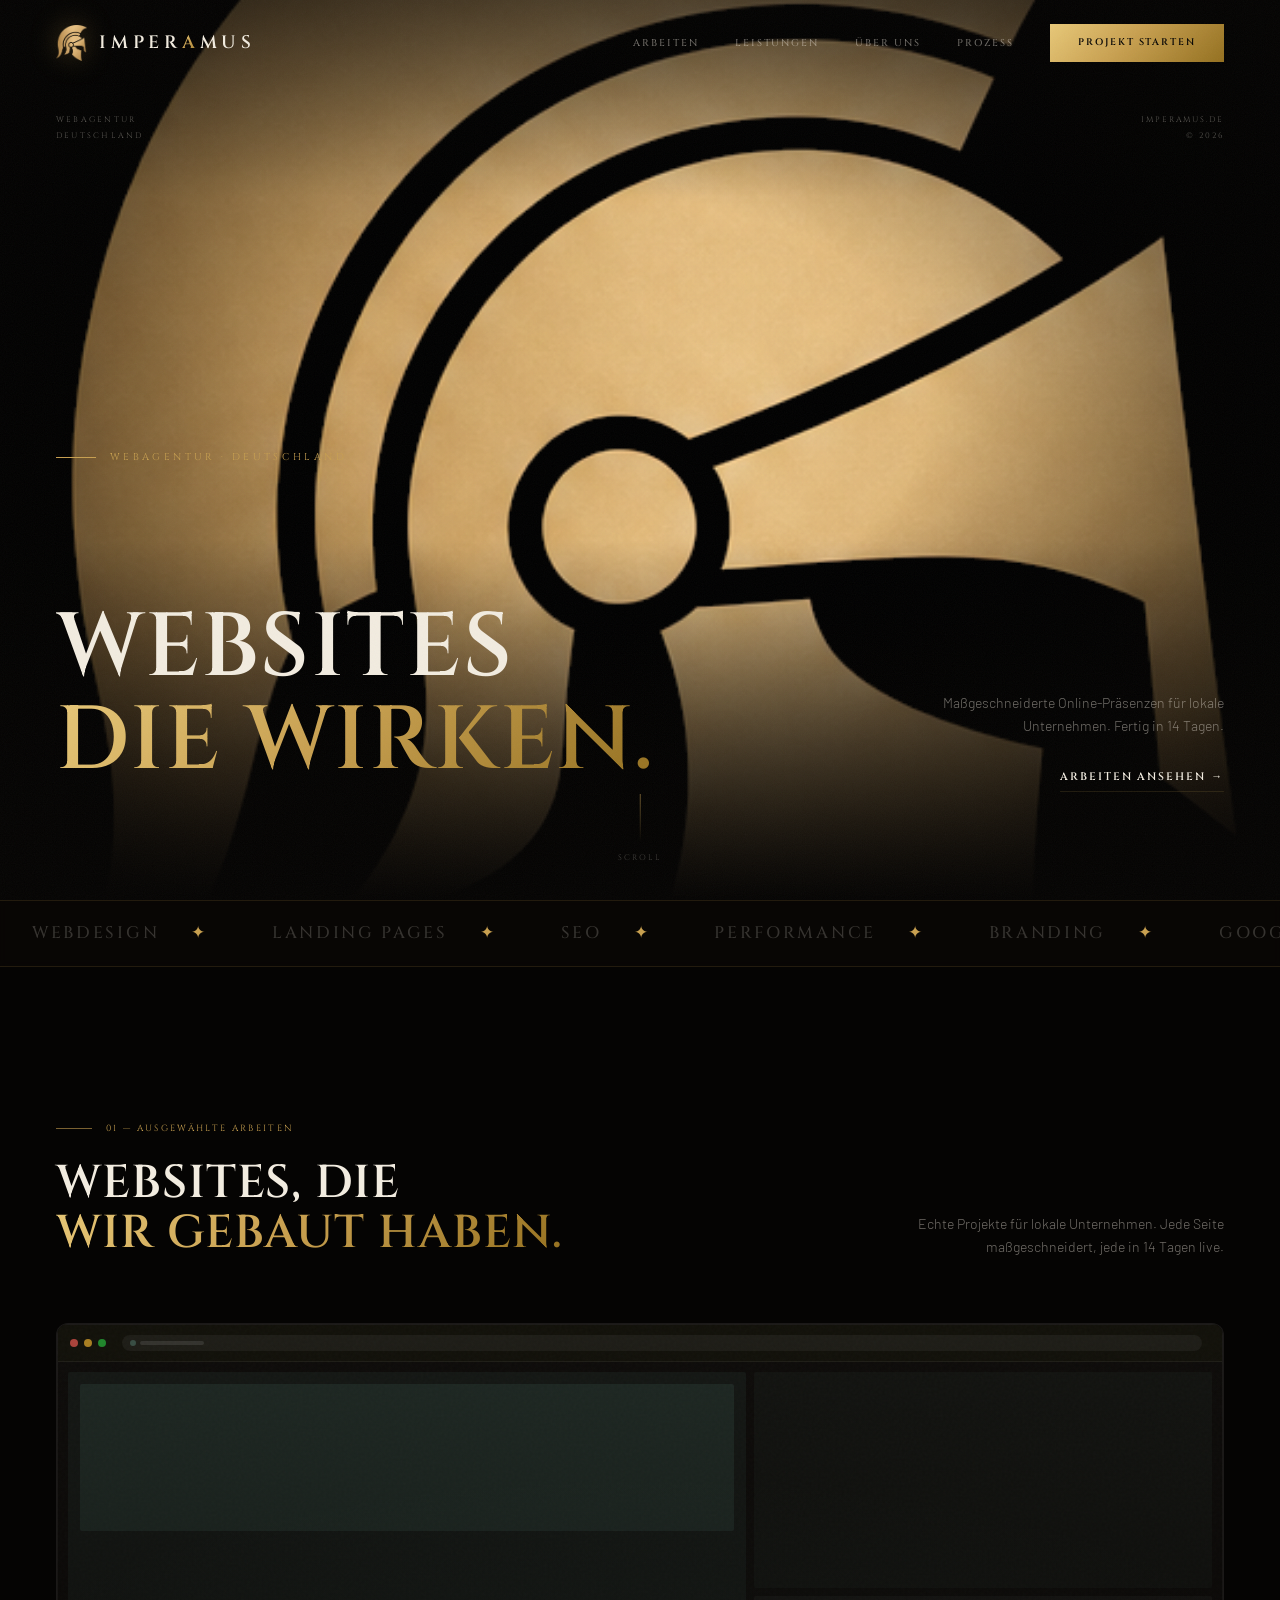
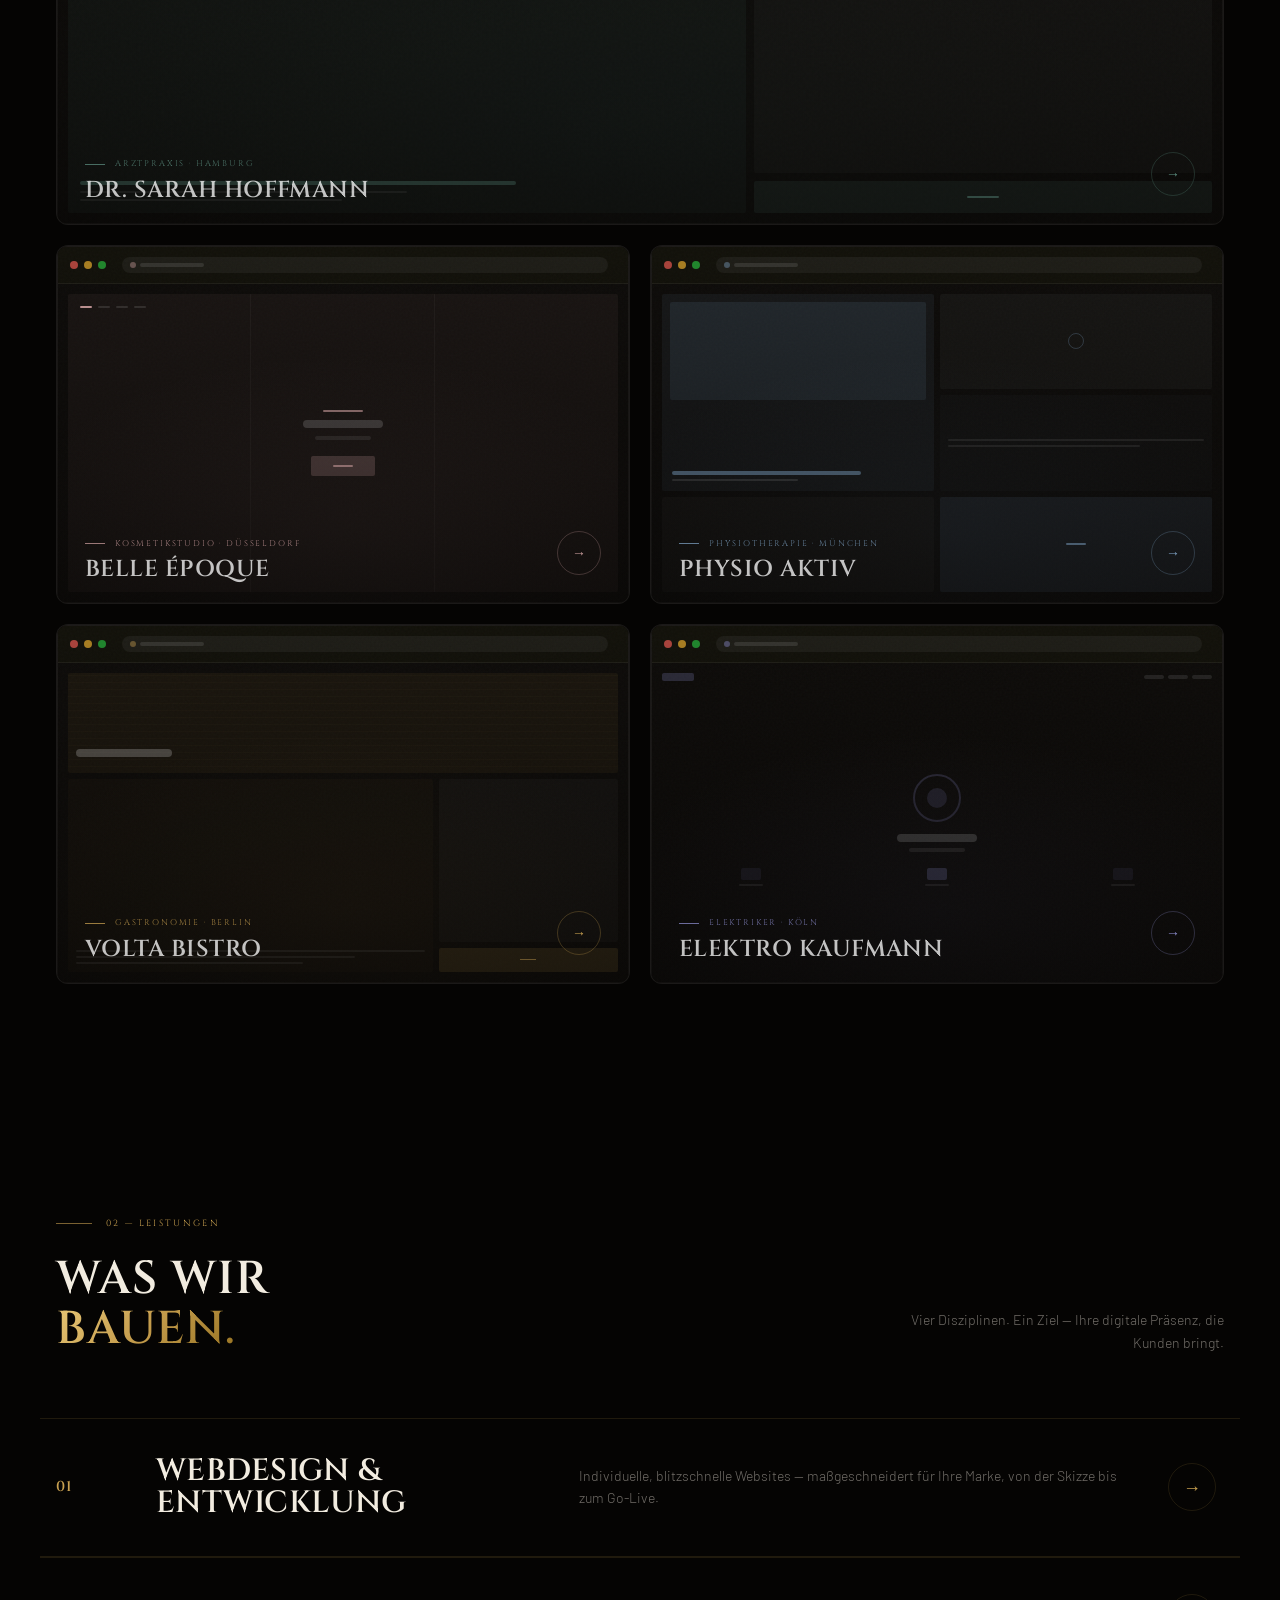
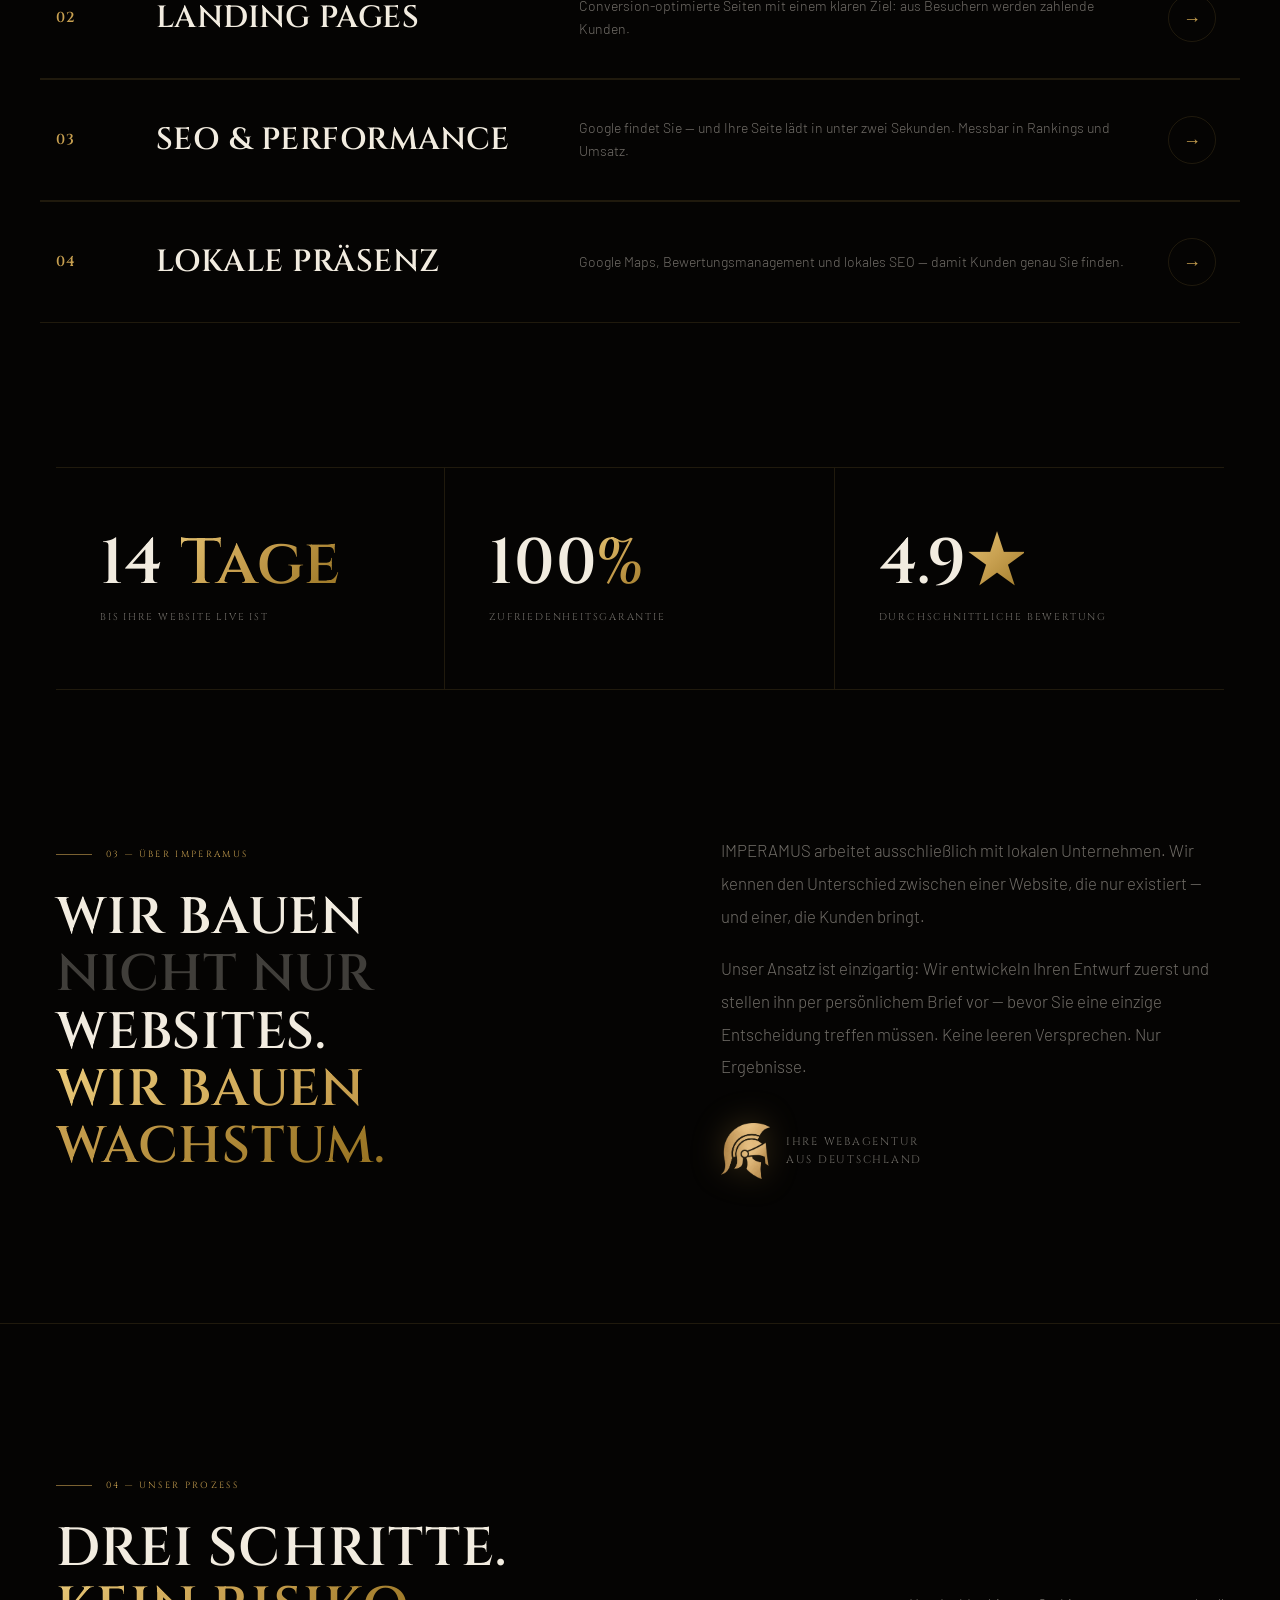
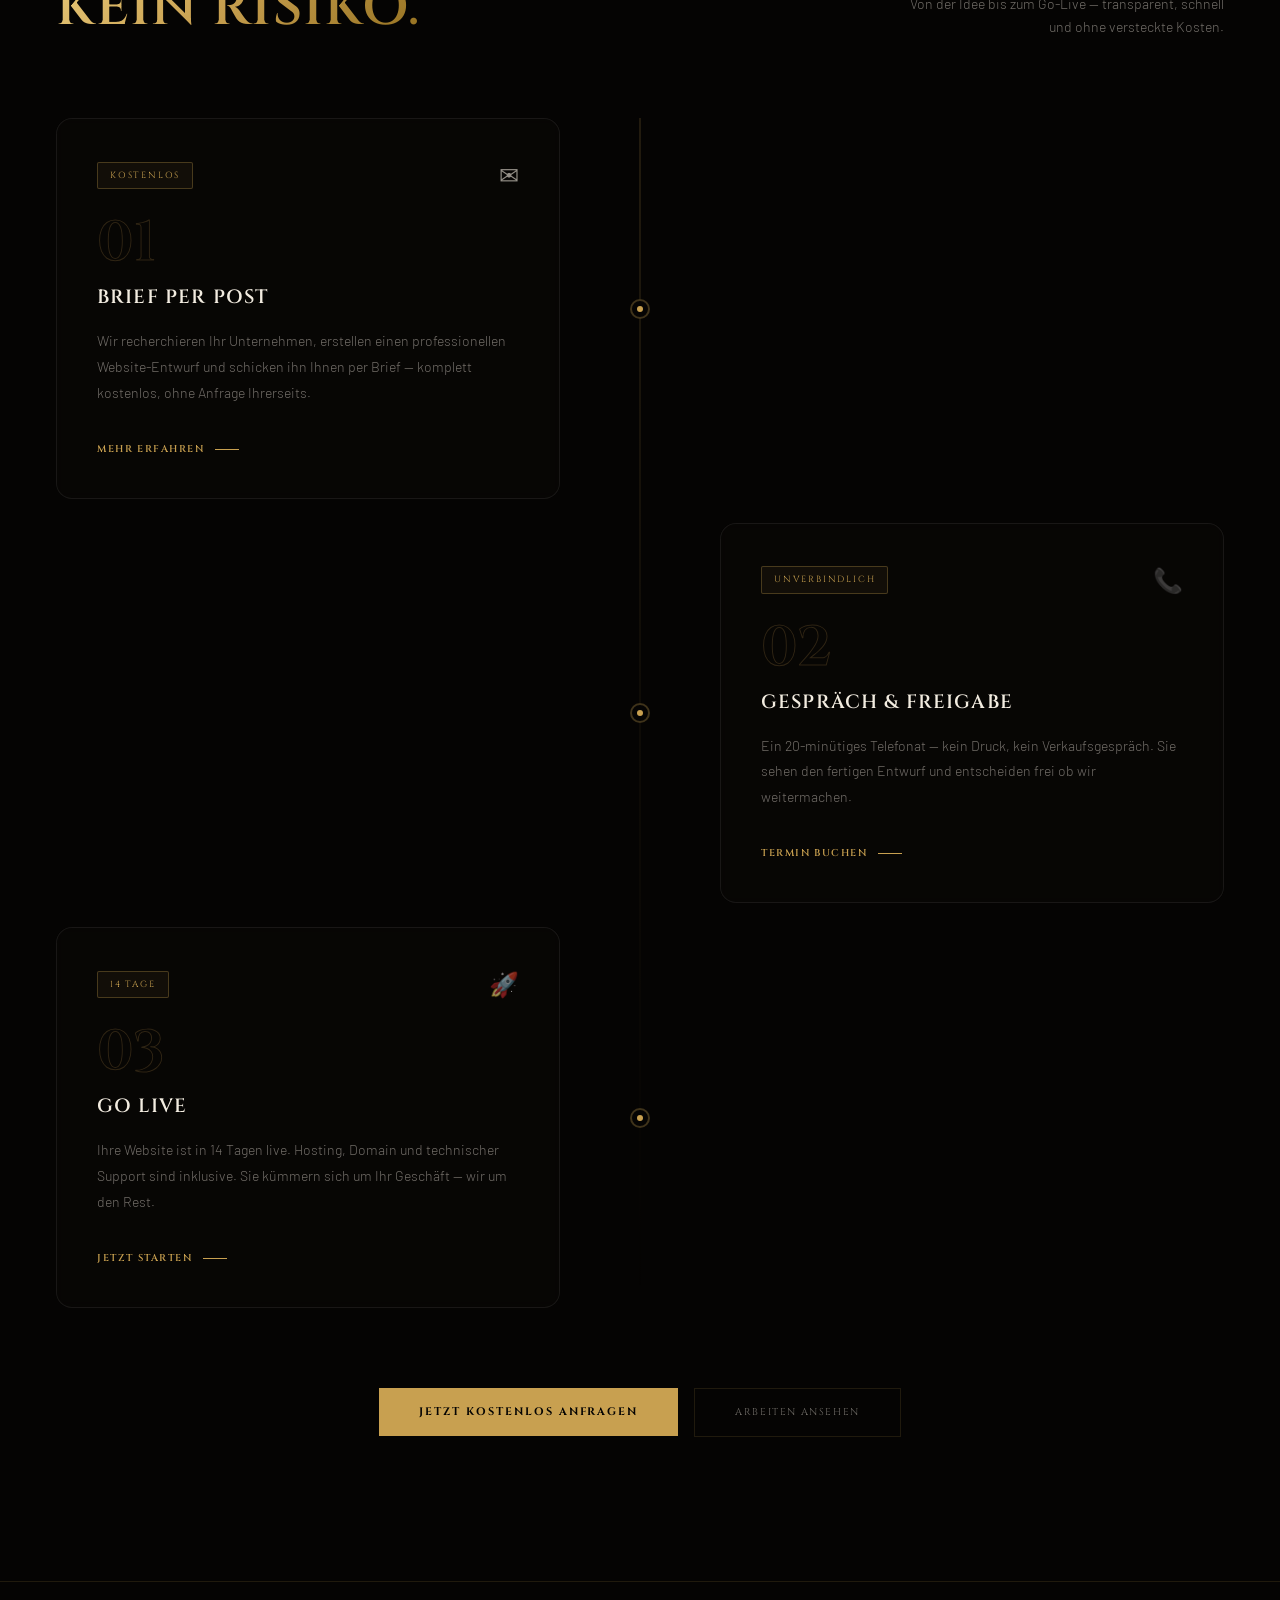
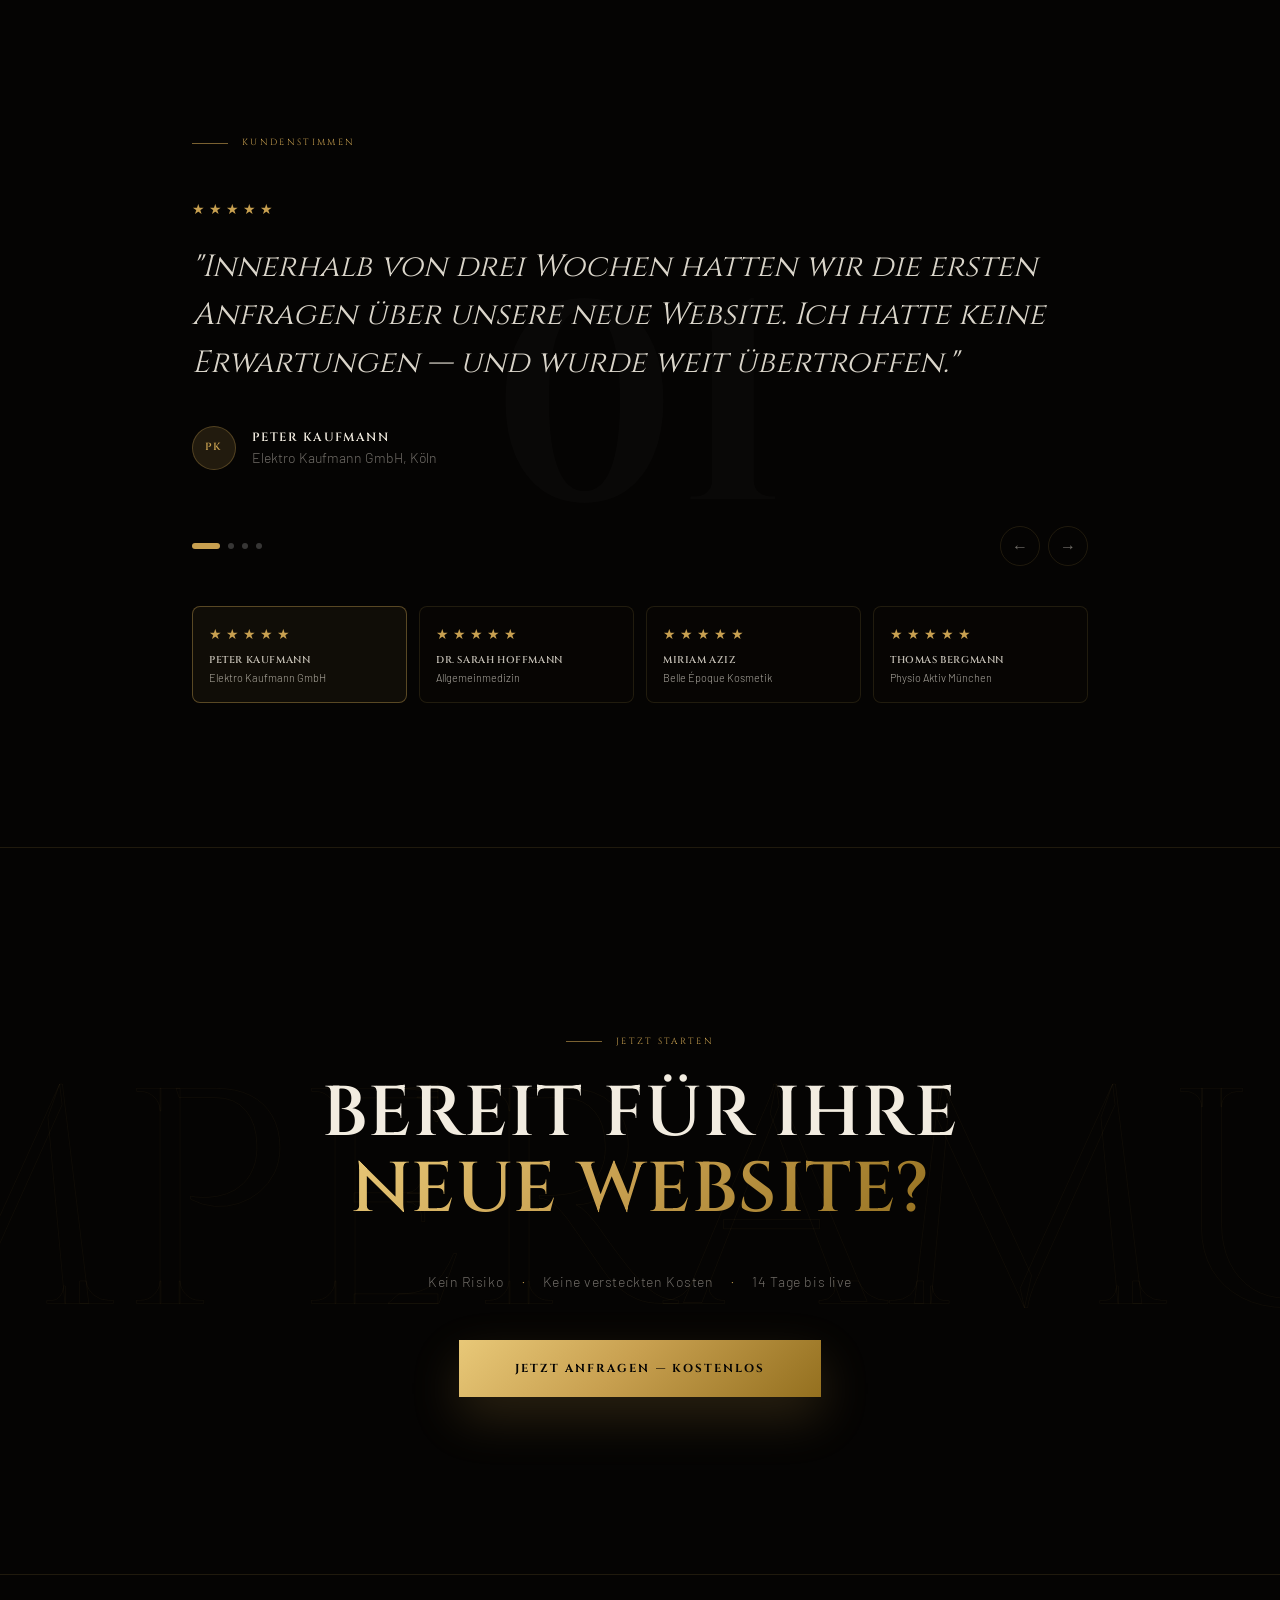
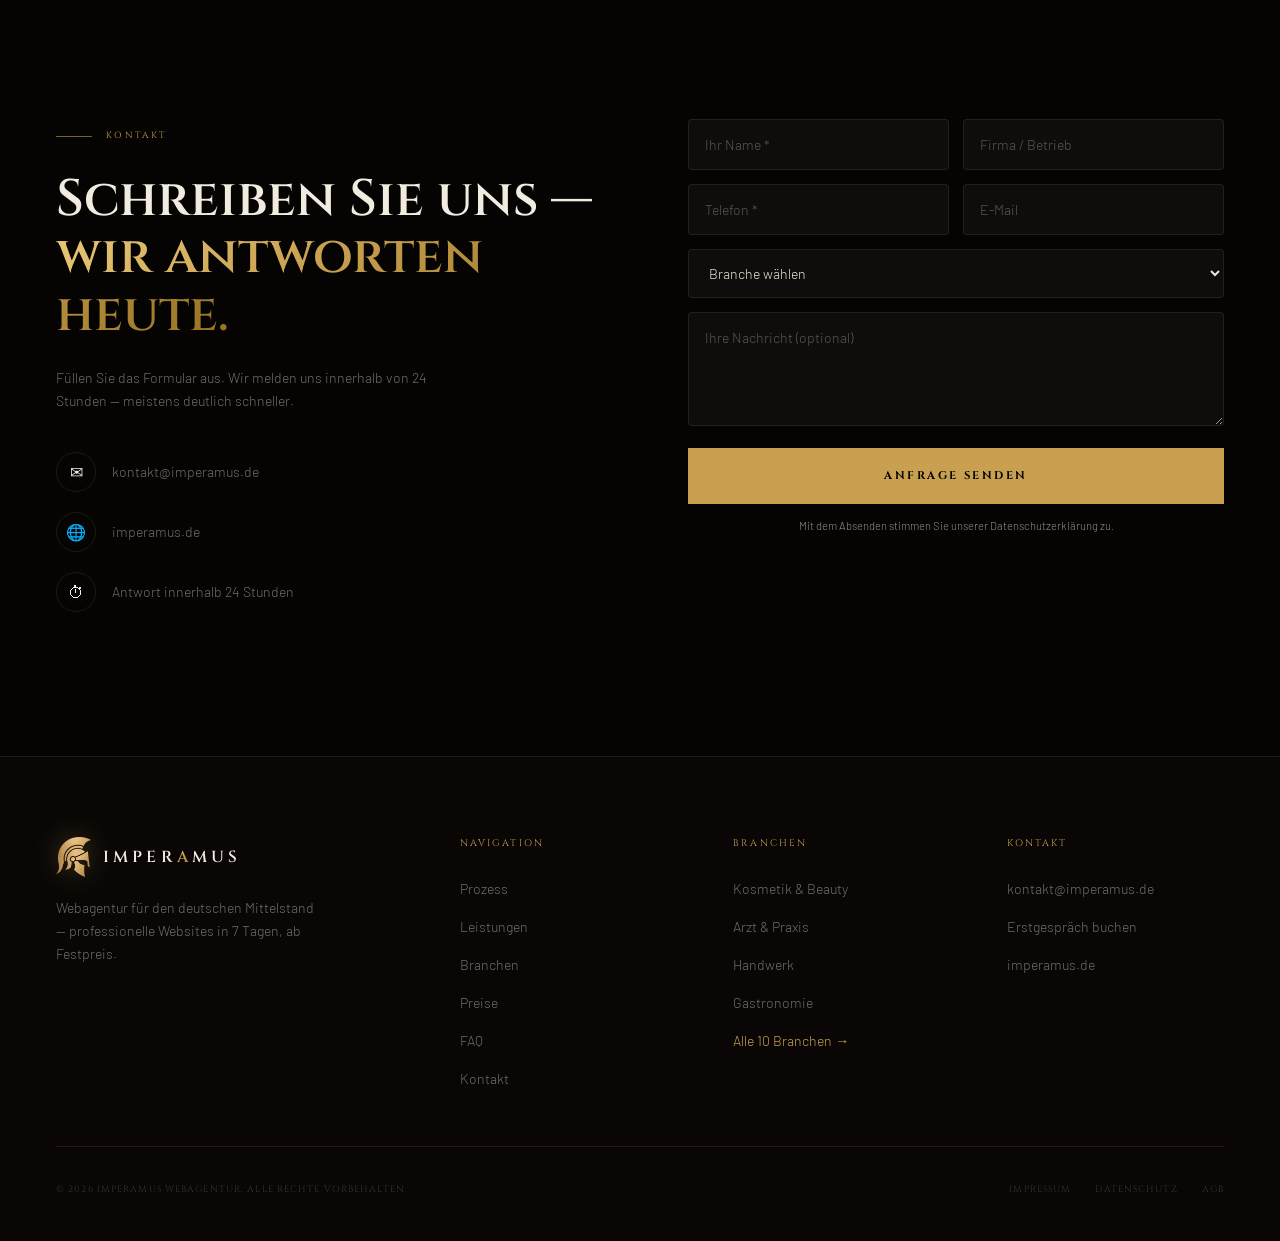
==== commit 17e83050: "Deploy: neue React-Seite (Portfolio, Testimonials, Kontaktformular, Footer)" ====
--- a/index.html
+++ b/index.html
@@ -1,1239 +1,14 @@
-<!DOCTYPE html>
-<html lang="de">
-<head>
-    <meta charset="UTF-8">
-    <meta name="viewport" content="width=device-width, initial-scale=1.0">
-    <title>Imperamus — Webagentur für den Mittelstand</title>
-    <meta name="description" content="Imperamus erstellt professionelle Websites für kleine Unternehmen — KI-generierte Entwürfe, in 7 Tagen live, ab 490 €.">
-    <meta name="robots" content="index, follow">
-    <meta name="author" content="Imperamus Webagentur">
-    <meta property="og:type" content="website">
-    <meta property="og:url" content="https://imperamus.de/">
-    <meta property="og:title" content="Imperamus — Webagentur für den Mittelstand">
-    <meta property="og:description" content="Professionelle Websites für kleine Unternehmen — KI-generierte Entwürfe, in 7 Tagen live, ab 490 €. Kein Risiko, kostenloser Entwurf vorab.">
-    <meta property="og:image" content="https://imperamus.de/assets/logo.png">
-    <meta name="twitter:card" content="summary">
-    <meta name="twitter:title" content="Imperamus — Webagentur für den Mittelstand">
-    <meta name="twitter:description" content="Professionelle Websites in 7 Tagen, ab 490 €. KI-Entwurf kostenlos vorab.">
-    <meta name="twitter:image" content="https://imperamus.de/assets/logo.png">
-    <link rel="icon" type="image/png" href="assets/logo.png">
-    <link rel="apple-touch-icon" href="assets/logo.png">
-    <link rel="preconnect" href="https://fonts.googleapis.com">
-    <link href="https://fonts.googleapis.com/css2?family=Cormorant+Garamond:ital,wght@0,300;0,400;0,500;0,600;0,700;1,400;1,600&family=Inter:wght@300;400;500;600&display=swap" rel="stylesheet">
-    <style>
-        *, *::before, *::after { margin: 0; padding: 0; box-sizing: border-box; }
-
-        :root {
-            --bg:          #0A0A0A;
-            --bg-2:        #111111;
-            --bg-3:        #161616;
-            --bg-card:     #141414;
-            --gold:        #C8A97E;
-            --gold-light:  #DFC09A;
-            --gold-dim:    rgba(200,169,126,.1);
-            --gold-border: rgba(200,169,126,.15);
-            --white:       #F5F0E8;
-            --gray:        #888078;
-            --gray-2:      #4A4540;
-            --line:        rgba(255,255,255,.06);
-            --max:         1200px;
-            --r:           8px;
-        }
-
-        html { scroll-behavior: smooth; }
-
-        body {
-            font-family: 'Inter', sans-serif;
-            background: var(--bg);
-            color: var(--white);
-            -webkit-font-smoothing: antialiased;
-            overflow-x: hidden;
-            font-size: 16px;
-            line-height: 1.6;
-            cursor: none;
-        }
-
-        /* ── NOISE GRAIN ── */
-        body::after {
-            content: '';
-            position: fixed; inset: 0; z-index: 9999;
-            pointer-events: none;
-            opacity: .022;
-            background-image: url("data:image/svg+xml,%3Csvg xmlns='http://www.w3.org/2000/svg' width='300' height='300'%3E%3Cfilter id='n'%3E%3CfeTurbulence type='fractalNoise' baseFrequency='.75' numOctaves='4' stitchTiles='stitch'/%3E%3C/filter%3E%3Crect width='300' height='300' filter='url(%23n)'/%3E%3C/svg%3E");
-            background-size: 200px;
-        }
-
-        /* ── CURSOR ── */
-        .cur {
-            width: 8px; height: 8px;
-            background: var(--gold); border-radius: 50%;
-            position: fixed; pointer-events: none; z-index: 9998;
-            transform: translate(-50%, -50%);
-            transition: width .2s, height .2s, background .2s;
-            mix-blend-mode: difference;
-        }
-        .cur-ring {
-            width: 36px; height: 36px;
-            border: 1px solid rgba(200,169,126,.5);
-            border-radius: 50%;
-            position: fixed; pointer-events: none; z-index: 9997;
-            transform: translate(-50%, -50%);
-            transition: width .4s cubic-bezier(.25,.46,.45,.94),
-                        height .4s cubic-bezier(.25,.46,.45,.94),
-                        border-color .3s, opacity .3s;
-        }
-        .cur-ring.mag {
-            width: 56px; height: 56px;
-            border-color: rgba(200,169,126,.8);
-            background: rgba(200,169,126,.04);
-        }
-        @media (hover: none) { .cur, .cur-ring { display: none; } }
-        @media (hover: none) { body { cursor: auto; } }
-
-        /* ── NAV ── */
-        nav {
-            position: fixed; top: 0; left: 0; right: 0; z-index: 900;
-            height: 72px;
-            display: flex; align-items: center; justify-content: space-between;
-            padding: 0 52px;
-            background: rgba(10,10,10,.75);
-            backdrop-filter: blur(28px) saturate(1.8);
-            -webkit-backdrop-filter: blur(28px) saturate(1.8);
-            border-bottom: 1px solid rgba(200,169,126,.08);
-            box-shadow: 0 1px 0 rgba(200,169,126,.04), 0 20px 60px rgba(0,0,0,.3);
-        }
-        .nav-logo { display:flex; align-items:center; gap:11px; text-decoration:none; position:relative; z-index:1; }
-        .nav-logo img { height:34px; width:34px; object-fit:contain; filter:drop-shadow(0 0 10px rgba(200,169,126,.3)); }
-        .nav-logo-name {
-            font-family: 'Cormorant Garamond', serif;
-            font-size: 19px; font-weight: 600; letter-spacing: .1em;
-            color: var(--white);
-        }
-        .nav-logo-name b { color: var(--gold); font-weight: 600; }
-        .nav-links { display:flex; gap:36px; list-style:none; }
-        .nav-links a { font-size:12.5px; font-weight:500; color:var(--gray); text-decoration:none; letter-spacing:.05em; transition:color .2s; }
-        .nav-links a:hover { color:var(--white); }
-        .nav-btn {
-            padding: 10px 28px;
-            background: var(--gold); color: var(--bg);
-            font-size: 12px; font-weight: 600; letter-spacing: .08em; text-transform:uppercase;
-            text-decoration: none; border-radius: var(--r);
-            transition: background .2s, transform .15s, box-shadow .2s;
-            box-shadow: 0 0 20px rgba(200,169,126,.15);
-        }
-        .nav-btn:hover { background:var(--gold-light); transform:translateY(-1px); box-shadow:0 8px 28px rgba(200,169,126,.3); }
-        .hamburger { display:none; flex-direction:column; gap:5px; background:none; border:none; cursor:pointer; padding:4px; }
-        .hamburger span { display:block; width:22px; height:1.5px; background:var(--white); transition:all .3s; }
-        .hamburger.open span:nth-child(1) { transform:translateY(6.5px) rotate(45deg); }
-        .hamburger.open span:nth-child(2) { opacity:0; }
-        .hamburger.open span:nth-child(3) { transform:translateY(-6.5px) rotate(-45deg); }
-        .mob-nav {
-            display:none; position:fixed; top:72px; left:0; right:0; z-index:890;
-            background:rgba(10,10,10,.97); backdrop-filter:blur(24px);
-            border-bottom:1px solid var(--gold-border);
-            padding:40px 52px; flex-direction:column; gap:28px;
-        }
-        .mob-nav.open { display:flex; }
-        .mob-nav a { font-family:'Cormorant Garamond',serif; font-size:30px; font-weight:500; color:var(--white); text-decoration:none; transition:color .2s; }
-        .mob-nav a:last-child { color:var(--gold); font-size:20px; font-weight:600; letter-spacing:.04em; }
-
-        /* ── LAYOUT HELPERS ── */
-        .wrap { max-width:var(--max); margin:0 auto; padding:0 52px; }
-        .section-tag {
-            display:inline-flex; align-items:center; gap:10px;
-            font-size:10.5px; font-weight:600; letter-spacing:.2em; text-transform:uppercase;
-            color:var(--gold); margin-bottom:22px;
-        }
-        .section-tag::before { content:''; width:18px; height:1px; background:var(--gold); }
-        h2 {
-            font-family: 'Cormorant Garamond', serif;
-            font-size: clamp(34px,4vw,56px);
-            font-weight: 600; line-height: 1.1; letter-spacing:-.01em;
-            color: var(--white);
-        }
-        h2 i { color:var(--gold); font-style:italic; }
-        .sub { font-size:16px; font-weight:300; color:var(--gray); line-height:1.8; max-width:520px; margin-top:16px; }
-
-        /* ── ORB ANIMATIONS ── */
-        .orb {
-            position: absolute;
-            border-radius: 50%;
-            pointer-events: none;
-            will-change: transform;
-        }
-        .orb-1 {
-            width: 800px; height: 800px;
-            background: radial-gradient(circle, rgba(200,169,126,.09) 0%, rgba(200,169,126,.03) 40%, transparent 70%);
-            filter: blur(70px);
-            top: -200px; right: -200px;
-            animation: floatOrb1 16s ease-in-out infinite;
-        }
-        .orb-2 {
-            width: 500px; height: 500px;
-            background: radial-gradient(circle, rgba(200,169,126,.07) 0%, transparent 65%);
-            filter: blur(80px);
-            bottom: 0; left: -100px;
-            animation: floatOrb2 20s ease-in-out infinite;
-        }
-        .orb-3 {
-            width: 300px; height: 300px;
-            background: radial-gradient(circle, rgba(200,169,126,.06) 0%, transparent 70%);
-            filter: blur(50px);
-            top: 45%; left: 40%;
-            animation: floatOrb3 24s ease-in-out infinite;
-        }
-        @keyframes floatOrb1 {
-            0%,100% { transform: translate(0,0) scale(1); }
-            25%     { transform: translate(-80px, 60px) scale(1.06); }
-            50%     { transform: translate(-30px,-60px) scale(.94); }
-            75%     { transform: translate(70px, 40px) scale(1.03); }
-        }
-        @keyframes floatOrb2 {
-            0%,100% { transform: translate(0,0); }
-            40%     { transform: translate(120px,-80px) scale(1.1); }
-            70%     { transform: translate(60px, 80px) scale(.9); }
-        }
-        @keyframes floatOrb3 {
-            0%,100% { transform: translate(0,0); }
-            20%     { transform: translate(60px,-50px); }
-            50%     { transform: translate(-70px,40px); }
-            80%     { transform: translate(30px,70px); }
-        }
-
-        /* ── HERO ── */
-        .hero {
-            min-height: 100vh;
-            display: grid; grid-template-columns: 1fr 1fr;
-            align-items: center;
-            padding: 130px 52px 80px;
-            gap: 60px;
-            position: relative; overflow: hidden;
-        }
-        .hero::after {
-            content:'';
-            position:absolute; inset:0; pointer-events:none; z-index:0;
-            background-image:
-                linear-gradient(var(--line) 1px, transparent 1px),
-                linear-gradient(90deg, var(--line) 1px, transparent 1px);
-            background-size: 80px 80px;
-            mask-image: radial-gradient(ellipse 100% 100% at 50% 50%, black 0%, transparent 75%);
-        }
-        .hero-left { position:relative; z-index:1; }
-        .hero-logo-wrap { margin-bottom: 36px; opacity: 0; animation: up .8s .05s forwards; }
-        .hero-logo-big {
-            width: 280px; height: auto; display: block;
-            filter: drop-shadow(0 6px 30px rgba(200,169,126,.4)) drop-shadow(0 0 60px rgba(200,169,126,.15));
-            transition: filter .4s ease, transform .4s ease;
-        }
-        .hero-logo-big:hover {
-            filter: drop-shadow(0 8px 40px rgba(200,169,126,.6)) drop-shadow(0 0 80px rgba(200,169,126,.25));
-            transform: scale(1.03);
-        }
-        .hero-badge {
-            display:inline-flex; align-items:center; gap:8px;
-            padding:7px 16px; margin-bottom:40px;
-            border:1px solid var(--gold-border); border-radius:100px;
-            font-size:11px; font-weight:500; letter-spacing:.1em; text-transform:uppercase;
-            color:var(--gold); background:rgba(200,169,126,.05);
-            opacity:0; animation:up .7s .2s forwards;
-        }
-        .pulse { width:6px; height:6px; background:var(--gold); border-radius:50%; animation:blink 2s infinite; }
-        @keyframes blink { 0%,100%{box-shadow:0 0 0 0 rgba(200,169,126,.5);}  50%{box-shadow:0 0 0 6px rgba(200,169,126,0);} }
-        .hero h1 {
-            font-family:'Cormorant Garamond',serif;
-            font-size:clamp(44px,5.5vw,80px);
-            font-weight:600; line-height:1.07; letter-spacing:-.02em;
-            color:var(--white); margin-bottom:24px;
-            opacity:0; animation:up .8s .25s forwards;
-        }
-        .hero h1 i { color:var(--gold); font-style:italic; }
-        .hero-desc {
-            font-size:17px; font-weight:300; color:var(--gray);
-            line-height:1.8; max-width:460px; margin-bottom:44px;
-            opacity:0; animation:up .8s .4s forwards;
-        }
-        .hero-actions { display:flex; gap:14px; flex-wrap:wrap; opacity:0; animation:up .8s .55s forwards; }
-        .btn-gold {
-            padding:15px 36px;
-            background:var(--gold); color:var(--bg);
-            font-size:12px; font-weight:600; letter-spacing:.1em; text-transform:uppercase;
-            border:none; border-radius:var(--r); text-decoration:none; cursor:pointer;
-            transition:background .2s, transform .15s, box-shadow .2s;
-            box-shadow: 0 0 0 rgba(200,169,126,0);
-        }
-        .btn-gold:hover { background:var(--gold-light); transform:translateY(-2px); box-shadow:0 12px 40px rgba(200,169,126,.3); }
-        .btn-line {
-            padding:15px 36px;
-            background:transparent; color:var(--gray);
-            border:1px solid var(--line); border-radius:var(--r);
-            font-size:12px; font-weight:500; letter-spacing:.08em; text-transform:uppercase;
-            text-decoration:none; cursor:pointer;
-            transition:border-color .2s, color .2s, background .2s;
-        }
-        .btn-line:hover { border-color:var(--gold-border); color:var(--white); background:rgba(200,169,126,.04); }
-
-        /* Hero right: browser mockup */
-        .hero-right { position:relative; z-index:1; opacity:0; animation:fadeIn .9s .5s forwards; }
-        .hero-device {
-            background:var(--bg-card);
-            border:1px solid var(--gold-border);
-            border-radius:14px; overflow:hidden;
-            box-shadow: 0 40px 100px rgba(0,0,0,.8), 0 0 60px rgba(200,169,126,.07), inset 0 1px 0 rgba(200,169,126,.08);
-            transform: perspective(1200px) rotateY(-8deg) rotateX(3deg);
-            transition: transform .6s cubic-bezier(.25,.46,.45,.94), box-shadow .4s;
-            will-change: transform;
-        }
-        .dev-bar {
-            background:var(--bg-3); padding:13px 18px;
-            display:flex; align-items:center; gap:14px;
-            border-bottom:1px solid var(--line);
-        }
-        .dev-dots { display:flex; gap:7px; }
-        .dev-dot { width:10px; height:10px; border-radius:50%; }
-        .dev-dot:nth-child(1){background:#FF5F57;} .dev-dot:nth-child(2){background:#FEBC2E;} .dev-dot:nth-child(3){background:#28C840;}
-        .dev-url { flex:1; background:rgba(255,255,255,.04); border-radius:5px; padding:6px 12px; font-size:11px; color:var(--gray-2); font-family:monospace; }
-        .dev-screen {
-            height:360px; background:var(--bg-2);
-            display:flex; flex-direction:column;
-            position:relative; overflow:hidden;
-        }
-        .dev-screen-inner { padding:28px; flex:1; display:flex; flex-direction:column; gap:16px; }
-        .dev-hero-bar { height:44px; background:var(--bg-3); border-radius:6px; width:100%; }
-        .dev-headline { height:32px; background:linear-gradient(90deg,rgba(200,169,126,.3),rgba(200,169,126,.1)); border-radius:4px; width:75%; animation:devShimmer 3s ease-in-out infinite; }
-        .dev-headline-2 { height:32px; background:linear-gradient(90deg,rgba(200,169,126,.2),rgba(200,169,126,.06)); border-radius:4px; width:55%; animation:devShimmer 3s 1s ease-in-out infinite; }
-        @keyframes devShimmer { 0%,100%{opacity:1;} 50%{opacity:.6;} }
-        .dev-body-lines { display:flex; flex-direction:column; gap:8px; }
-        .dev-line { height:10px; background:rgba(255,255,255,.06); border-radius:3px; }
-        .dev-line:nth-child(1){width:90%;} .dev-line:nth-child(2){width:75%;} .dev-line:nth-child(3){width:82%;}
-        .dev-cta { height:36px; width:140px; background:var(--gold); border-radius:6px; margin-top:8px; box-shadow:0 0 20px rgba(200,169,126,.2); }
-        .dev-label {
-            position:absolute; bottom:16px; right:16px;
-            background:var(--bg-card); border:1px solid var(--gold-border);
-            border-radius:6px; padding:8px 14px;
-            font-size:11px; color:var(--gold); font-weight:500; letter-spacing:.05em;
-        }
-        .dev-tag-tl {
-            position:absolute; top:16px; left:16px;
-            background:rgba(200,169,126,.12); border:1px solid var(--gold-border);
-            border-radius:100px; padding:5px 12px;
-            font-size:10px; color:var(--gold); font-weight:600; letter-spacing:.1em; text-transform:uppercase;
-        }
-
-        /* hero stats */
-        .hero-stats {
-            display:flex; gap:32px; margin-top:22px; justify-content:flex-end;
-            opacity:0; animation:up .7s .8s forwards;
-        }
-        .hero-stat { text-align:right; }
-        .hero-stat-n { font-family:'Cormorant Garamond',serif; font-size:28px; font-weight:600; color:var(--gold); line-height:1; }
-        .hero-stat-l { font-size:11px; color:var(--gray-2); letter-spacing:.06em; text-transform:uppercase; margin-top:2px; }
-
-        /* scroll indicator */
-        .hero-scroll {
-            position:absolute; bottom:40px; left:52px; z-index:2;
-            display:flex; align-items:center; gap:12px;
-            font-size:10px; letter-spacing:.16em; text-transform:uppercase; color:var(--gray-2);
-            opacity:0; animation:up .7s 1.1s forwards;
-        }
-        .hero-scroll-line { width:40px; height:1px; background:linear-gradient(90deg,var(--gold),transparent); }
-
-        /* ── TICKER ── */
-        .ticker { overflow:hidden; background:var(--bg-2); border-top:1px solid var(--gold-border); border-bottom:1px solid var(--gold-border); padding:13px 0; }
-        .ticker-t { display:flex; width:max-content; animation:tick 30s linear infinite; }
-        .ticker-t:hover { animation-play-state:paused; }
-        .tick-i { display:flex; align-items:center; gap:24px; padding:0 24px; font-size:11px; font-weight:500; letter-spacing:.12em; text-transform:uppercase; color:var(--gray-2); white-space:nowrap; }
-        .tick-i strong { color:var(--gold); }
-        .tick-i .sep { color:var(--gold); font-size:14px; }
-        @keyframes tick { 0%{transform:translateX(0)} 100%{transform:translateX(-50%)} }
-
-        /* ── WHY US ── */
-        .why { padding:120px 0; }
-        .why-grid { display:grid; grid-template-columns:repeat(3,1fr); gap:2px; margin-top:64px; border:1px solid var(--line); border-radius:12px; overflow:hidden; }
-        .why-item {
-            padding:44px 36px;
-            background:var(--bg-2);
-            border-right:1px solid var(--line);
-            transition:background .3s, box-shadow .3s;
-            position:relative; overflow:hidden;
-            transform-style:preserve-3d;
-        }
-        .why-item::before {
-            content:''; position:absolute; top:0; left:0; right:0; height:2px;
-            background:linear-gradient(90deg,transparent,var(--gold),transparent);
-            opacity:0; transition:opacity .4s;
-        }
-        .why-item:last-child { border-right:none; }
-        .why-item:hover { background:var(--bg-3); box-shadow:inset 0 0 40px rgba(200,169,126,.03); }
-        .why-item:hover::before { opacity:1; }
-        .why-icon { font-size:26px; margin-bottom:20px; display:block; }
-        .why-item h3 { font-family:'Cormorant Garamond',serif; font-size:22px; font-weight:600; color:var(--white); margin-bottom:10px; }
-        .why-item p { font-size:14px; color:var(--gray); line-height:1.75; }
-
-        /* ── PROCESS ── */
-        .process { padding:120px 0; background:var(--bg-2); }
-        .process-header { text-align:center; margin-bottom:80px; }
-        .process-header .sub { margin:0 auto; text-align:center; }
-        .process-steps { display:flex; flex-direction:column; gap:0; }
-        .process-item {
-            display:grid; grid-template-columns:1fr 1fr;
-            gap:80px; align-items:center; padding:70px 0;
-            border-bottom:1px solid var(--line);
-        }
-        .process-item:last-child { border-bottom:none; }
-        .process-item.flip .pi-text { order:2; }
-        .process-item.flip .pi-visual { order:1; }
-        .pi-num {
-            font-family:'Cormorant Garamond',serif;
-            font-size:80px; font-weight:300; line-height:1;
-            color:rgba(200,169,126,.1); margin-bottom:8px; display:block; letter-spacing:-.03em;
-        }
-        .pi-text h3 { font-family:'Cormorant Garamond',serif; font-size:30px; font-weight:600; color:var(--white); margin-bottom:14px; }
-        .pi-text p { font-size:15px; color:var(--gray); line-height:1.8; }
-        .pi-visual {
-            background:var(--bg-card); border:1px solid var(--line);
-            border-radius:12px; padding:36px;
-            min-height:200px; display:flex; align-items:center; justify-content:center;
-            position:relative; overflow:hidden;
-            transition:border-color .3s, box-shadow .3s, transform .4s cubic-bezier(.25,.46,.45,.94);
-            will-change:transform;
-        }
-        .pi-visual::before {
-            content:''; position:absolute; inset:0;
-            background:radial-gradient(ellipse 80% 80% at 50% 50%, rgba(200,169,126,.04) 0%, transparent 70%);
-        }
-        .pi-visual:hover { border-color:var(--gold-border); box-shadow:0 20px 60px rgba(0,0,0,.5), 0 0 30px rgba(200,169,126,.05); }
-        .pi-visual-icon { font-size:52px; filter:drop-shadow(0 0 20px rgba(200,169,126,.3)); transition:transform .3s; }
-        .pi-visual:hover .pi-visual-icon { transform:scale(1.1) translateY(-3px); }
-        .pi-tag { position:absolute; bottom:14px; right:14px; font-size:10px; font-weight:600; letter-spacing:.12em; text-transform:uppercase; color:var(--gold); }
-
-        /* ── LEISTUNGEN (bento) ── */
-        .leistungen { padding:120px 0; }
-        .leistungen-header { display:grid; grid-template-columns:1fr 1fr; gap:60px; align-items:end; margin-bottom:60px; }
-        .leistungen-header .sub { margin-top:14px; }
-        .leistungen-header-right { display:flex; flex-direction:column; align-items:flex-end; justify-content:flex-end; gap:16px; }
-        .bento { display:grid; grid-template-columns:repeat(3,1fr); gap:12px; }
-        .bento-item {
-            background:var(--bg-card); border:1px solid var(--line);
-            border-radius:12px; padding:32px 28px;
-            opacity:0; transform:translateY(20px);
-            transition:opacity .6s ease, transform .6s ease, border-color .3s, box-shadow .3s;
-            position:relative; overflow:hidden;
-        }
-        .bento-item.visible { opacity:1; transform:translateY(0); }
-        .bento-item:hover { border-color:var(--gold-border); box-shadow:0 20px 60px rgba(0,0,0,.5), 0 0 30px rgba(200,169,126,.05); }
-        .bento-item.wide { grid-column:span 2; }
-        .bento-item.highlight {
-            background:linear-gradient(135deg, rgba(200,169,126,.07) 0%, var(--bg-card) 100%);
-            border-color:rgba(200,169,126,.2);
-        }
-        .bento-item.highlight::after {
-            content:''; position:absolute; top:0; left:0; right:0; height:2px;
-            background:linear-gradient(90deg,transparent,var(--gold),transparent);
-            border-radius:12px 12px 0 0;
-        }
-        .bento-icon { font-size:26px; margin-bottom:18px; display:block; }
-        .bento-item h3 { font-family:'Cormorant Garamond',serif; font-size:20px; font-weight:600; color:var(--white); margin-bottom:8px; }
-        .bento-item p { font-size:13.5px; color:var(--gray); line-height:1.7; }
-        .bento-arrow { position:absolute; top:28px; right:28px; color:var(--gold); font-size:18px; opacity:0; transition:opacity .2s, transform .2s; }
-        .bento-item:hover .bento-arrow { opacity:1; transform:translate(2px,-2px); }
-
-        /* ── BRANCHEN ── */
-        .branchen { padding:120px 0; background:var(--bg-2); }
-        .branchen-header { text-align:center; margin-bottom:60px; }
-        .branchen-grid { display:grid; grid-template-columns:repeat(5,1fr); gap:10px; }
-        .b-card {
-            padding:28px 20px 22px;
-            background:var(--bg-3); border:1px solid var(--line);
-            border-radius:10px; text-align:center;
-            opacity:0; transform:translateY(14px);
-            transition:opacity .6s ease, transform .6s ease, border-color .25s, background .25s, box-shadow .3s;
-            position:relative; overflow:hidden;
-        }
-        .b-card.visible { opacity:1; transform:translateY(0); }
-        .b-card:hover { border-color:var(--gold-border); background:var(--bg-card); box-shadow:0 10px 40px rgba(0,0,0,.4), 0 0 20px rgba(200,169,126,.04); }
-        .b-icon { font-size:26px; display:block; margin-bottom:12px; transition:transform .3s; }
-        .b-card:hover .b-icon { transform:scale(1.15) translateY(-2px); }
-        .b-card h3 { font-size:13.5px; font-weight:600; color:var(--white); margin-bottom:3px; }
-        .b-card p { font-size:11.5px; color:var(--gray-2); }
-
-        /* ── PREISE ── */
-        .preise { padding:120px 0; }
-        .preise-header { text-align:center; margin-bottom:60px; }
-        .preise-grid { display:grid; grid-template-columns:1fr 1fr; gap:16px; max-width:860px; margin:0 auto; }
-        .p-card {
-            background:var(--bg-card); border:1px solid var(--line);
-            border-radius:14px; padding:40px;
-            transition:border-color .3s, box-shadow .3s, transform .4s cubic-bezier(.25,.46,.45,.94);
-            position:relative; overflow:hidden;
-        }
-        .p-card:hover { border-color:var(--gold-border); box-shadow:0 24px 70px rgba(0,0,0,.6), 0 0 30px rgba(200,169,126,.06); }
-        .p-card.featured { border-color:rgba(200,169,126,.25); background:linear-gradient(160deg,rgba(200,169,126,.07) 0%,var(--bg-card) 50%); }
-        .p-card.featured::before { content:''; position:absolute; top:0; left:0; right:0; height:2px; background:linear-gradient(90deg,transparent 10%,var(--gold) 50%,transparent 90%); }
-        .p-badge { position:absolute; top:18px; right:18px; background:var(--gold); color:var(--bg); font-size:9px; font-weight:700; letter-spacing:.14em; text-transform:uppercase; padding:4px 10px; border-radius:100px; }
-        .p-tag { font-size:10px; font-weight:600; letter-spacing:.16em; text-transform:uppercase; color:var(--gold); margin-bottom:18px; display:block; }
-        .p-price { font-family:'Cormorant Garamond',serif; font-size:50px; font-weight:600; color:var(--white); line-height:1; margin-bottom:4px; }
-        .p-price sup { font-size:22px; vertical-align:super; }
-        .p-note { font-size:13px; color:var(--gray-2); margin-bottom:28px; }
-        .p-list { list-style:none; display:flex; flex-direction:column; gap:11px; margin-bottom:28px; }
-        .p-list li { display:flex; align-items:center; gap:11px; font-size:13.5px; color:var(--gray); }
-        .p-list li::before { content:'✓'; color:var(--gold); font-size:12px; flex-shrink:0; }
-
-        /* ── FAQ ── */
-        .faq { padding:120px 0; background:var(--bg-2); }
-        .faq-inner { display:grid; grid-template-columns:1fr 2fr; gap:80px; align-items:start; }
-        .faq-left h2 { margin-bottom:16px; }
-        .faq-left p { font-size:15px; color:var(--gray); line-height:1.8; margin-bottom:32px; }
-        .faq-items { display:flex; flex-direction:column; }
-        .faq-item { border-bottom:1px solid var(--line); }
-        .faq-q { width:100%; background:none; border:none; cursor:pointer; padding:22px 0; display:flex; justify-content:space-between; align-items:center; gap:20px; font-family:'Inter',sans-serif; font-size:15px; font-weight:400; color:var(--white); text-align:left; transition:color .2s; }
-        .faq-q:hover { color:var(--gold); }
-        .faq-plus { width:24px; height:24px; flex-shrink:0; border:1px solid var(--gold-border); border-radius:50%; display:flex; align-items:center; justify-content:center; color:var(--gold); font-size:14px; font-weight:300; transition:transform .35s,background .3s; }
-        .faq-item.open .faq-plus { transform:rotate(45deg); background:var(--gold-dim); }
-        .faq-a { font-size:14.5px; color:var(--gray); line-height:1.8; max-height:0; overflow:hidden; transition:max-height .4s cubic-bezier(.4,0,.2,1),padding .4s; }
-        .faq-item.open .faq-a { max-height:280px; padding-bottom:22px; }
-
-        /* ── CTA ── */
-        .cta-sec {
-            padding:140px 52px;
-            text-align:center; position:relative; overflow:hidden;
-            background:var(--bg);
-            border-top:1px solid var(--gold-border);
-        }
-        .cta-sec::before {
-            content:''; position:absolute; inset:0;
-            background:radial-gradient(ellipse 80% 100% at 50% 50%,rgba(200,169,126,.06) 0%,transparent 65%);
-            pointer-events:none; animation:ctaPulse 6s ease-in-out infinite;
-        }
-        @keyframes ctaPulse { 0%,100%{opacity:1;} 50%{opacity:.5;} }
-        .cta-sec h2 { font-size:clamp(38px,5vw,70px); margin-bottom:20px; position:relative; }
-        .cta-sec p { font-size:17px; color:var(--gray); max-width:500px; margin:0 auto 48px; line-height:1.75; position:relative; }
-        .cta-actions { display:flex; gap:14px; justify-content:center; flex-wrap:wrap; position:relative; }
-
-        /* ── KONTAKT ── */
-        .kontakt { padding:120px 0; background:var(--bg-2); }
-        .kontakt-inner { display:grid; grid-template-columns:1fr 1fr; gap:80px; align-items:start; }
-        .kontakt-left h2 { margin-bottom:18px; }
-        .kontakt-left > p { font-size:15px; color:var(--gray); line-height:1.8; margin-bottom:40px; }
-        .k-info { display:flex; flex-direction:column; gap:18px; }
-        .k-row { display:flex; align-items:center; gap:16px; }
-        .k-icon { width:38px; height:38px; border:1px solid var(--gold-border); border-radius:50%; display:flex; align-items:center; justify-content:center; font-size:14px; color:var(--gold); flex-shrink:0; }
-        .k-row span, .k-row a { font-size:14px; color:var(--gray); }
-        .k-row a { color:var(--gold); text-decoration:none; }
-        .k-row a:hover { color:var(--gold-light); }
-        .form { display:flex; flex-direction:column; gap:12px; }
-        .form-row { display:grid; grid-template-columns:1fr 1fr; gap:12px; }
-        .form input, .form select, .form textarea {
-            width:100%; padding:14px 18px;
-            background:var(--bg-card); border:1px solid var(--line);
-            border-radius:var(--r); font-family:'Inter',sans-serif;
-            font-size:14px; color:var(--white);
-            transition:border-color .2s, background .2s, box-shadow .2s;
-            appearance:none;
-        }
-        .form input::placeholder, .form textarea::placeholder { color:var(--gray-2); }
-        .form input:focus, .form select:focus, .form textarea:focus { outline:none; border-color:rgba(200,169,126,.3); background:var(--bg-3); box-shadow:0 0 0 3px rgba(200,169,126,.06); }
-        .form select { cursor:pointer; color:var(--gray-2); }
-        .form select option { background:var(--bg-card); color:var(--white); }
-        .form-hint { font-size:11.5px; color:var(--gray-2); text-align:center; margin-top:4px; }
-        .form-success { display:none; text-align:center; padding:60px 20px; }
-        .success-ring { width:70px; height:70px; border:1px solid var(--gold); border-radius:50%; display:flex; align-items:center; justify-content:center; font-size:28px; color:var(--gold); margin:0 auto 20px; box-shadow:0 0 30px rgba(200,169,126,.18); }
-        .form-success p { font-family:'Cormorant Garamond',serif; font-size:28px; color:var(--white); margin-bottom:8px; }
-        .form-success span { font-size:14px; color:var(--gray); }
-
-        /* ── FOOTER ── */
-        footer { background:var(--bg); border-top:1px solid var(--line); padding:64px 52px 40px; }
-        .foot-inner { max-width:var(--max); margin:0 auto; display:grid; grid-template-columns:2fr 1fr 1fr 1fr; gap:60px; padding-bottom:48px; border-bottom:1px solid var(--line); margin-bottom:32px; }
-        .foot-logo { display:flex; align-items:center; gap:10px; text-decoration:none; margin-bottom:14px; }
-        .foot-logo img { height:30px; width:30px; object-fit:contain; filter:drop-shadow(0 0 4px rgba(200,169,126,.2)); }
-        .foot-logo span { font-family:'Cormorant Garamond',serif; font-size:17px; font-weight:600; letter-spacing:.1em; color:var(--white); }
-        .foot-brand p { font-size:13px; color:var(--gray-2); line-height:1.7; max-width:240px; }
-        .foot-col h4 { font-size:10px; font-weight:600; letter-spacing:.18em; text-transform:uppercase; color:var(--gold); margin-bottom:18px; }
-        .foot-col ul { list-style:none; display:flex; flex-direction:column; gap:11px; }
-        .foot-col a { font-size:13px; color:var(--gray-2); text-decoration:none; transition:color .2s; }
-        .foot-col a:hover { color:var(--white); }
-        .foot-bottom { max-width:var(--max); margin:0 auto; display:flex; justify-content:space-between; align-items:center; flex-wrap:wrap; gap:12px; }
-        .foot-bottom p { font-size:12px; color:var(--gray-2); }
-        .foot-legal { display:flex; gap:22px; }
-        .foot-legal a { font-size:12px; color:var(--gray-2); text-decoration:none; transition:color .2s; }
-        .foot-legal a:hover { color:var(--white); }
-
-        /* ── ANIMATIONS ── */
-        @keyframes up { from{opacity:0;transform:translateY(22px)} to{opacity:1;transform:translateY(0)} }
-        @keyframes fadeIn { from{opacity:0} to{opacity:1} }
-        .reveal { opacity:0; transform:translateY(24px); transition:opacity .7s ease, transform .7s ease; }
-        .reveal.in { opacity:1; transform:translateY(0); }
-
-        /* ── RESPONSIVE ── */
-        @media(max-width:1024px) {
-            .hero { grid-template-columns:1fr; padding-top:120px; text-align:center; }
-            .hero-desc { max-width:100%; }
-            .hero-actions { justify-content:center; }
-            .hero-right { max-width:560px; margin:0 auto; }
-            .hero-stats { justify-content:center; }
-            .hero-scroll { left:50%; transform:translateX(-50%); }
-            .why-grid { grid-template-columns:1fr; }
-            .why-item { border-right:none; border-bottom:1px solid var(--line); }
-            .process-item { grid-template-columns:1fr; gap:36px; }
-            .process-item.flip .pi-text, .process-item.flip .pi-visual { order:unset; }
-            .faq-inner { grid-template-columns:1fr; }
-            .branchen-grid { grid-template-columns:repeat(3,1fr); }
-        }
-        @media(max-width:900px) {
-            .wrap { padding:0 28px; }
-            /* ── PIXEL-PERFECT MOBILE NAV ── */
-            nav {
-                display: grid;
-                grid-template-columns: 44px 1fr 44px;
-                align-items: center;
-                padding: 0 20px;
-            }
-            .nav-logo {
-                grid-column: 2;
-                justify-self: center;
-                max-width: none;
-            }
-            .nav-links, .nav-btn { display:none; }
-            .hamburger {
-                display: flex;
-                grid-column: 3;
-                justify-self: end;
-                position: static;
-            }
-            .hero { padding:100px 28px 80px; }
-            .why,.process,.leistungen,.branchen,.preise,.faq,.kontakt { padding:80px 0; }
-            .leistungen-header { grid-template-columns:1fr; }
-            .bento { grid-template-columns:1fr 1fr; }
-            .bento-item.wide { grid-column:span 2; }
-            .preise-grid { grid-template-columns:1fr; max-width:480px; }
-            .kontakt-inner { grid-template-columns:1fr; gap:50px; }
-            .form-row { grid-template-columns:1fr; }
-            .foot-inner { grid-template-columns:1fr 1fr; gap:36px; }
-            .mob-nav { padding:32px 28px; }
-        }
-        @media(max-width:600px) {
-            .bento { grid-template-columns:1fr; }
-            .bento-item.wide { grid-column:span 1; }
-            .branchen-grid { grid-template-columns:repeat(2,1fr); }
-            .why-grid { grid-template-columns:1fr; }
-            .cta-sec { padding:80px 20px; }
-            .foot-inner { grid-template-columns:1fr; }
-            .hero h1 { font-size:clamp(36px,10vw,54px); }
-            .orb-1 { width:300px; height:300px; }
-            .orb-2, .orb-3 { display:none; }
-        }
-        /* ── REDUCED MOTION ── */
-        @media (prefers-reduced-motion: reduce) {
-            .orb { animation: none !important; }
-            .hero-device { transform: perspective(1200px) rotateY(-8deg) rotateX(3deg) !important; transition: none !important; }
-            .hero-logo-wrap, .hero-badge, .hero h1, .hero-desc, .hero-actions, .hero-right, .hero-stats, .hero-scroll { animation: none !important; opacity: 1 !important; transform: none !important; }
-            .reveal { transition: none !important; }
-            .bento-item, .b-card { transition: border-color .2s, box-shadow .2s, opacity .01s !important; }
-            @keyframes devShimmer { 0%,100%{opacity:1;} }
-            @keyframes ctaPulse { 0%,100%{opacity:1;} }
-            @keyframes blink { 0%,100%{box-shadow:none;} }
-        }
-        /* ── BENTO HIGHLIGHT Z-INDEX FIX ── */
-        .bento-item.highlight::after { z-index: 1; }
-    </style>
-</head>
-<body>
-
-<!-- COOKIE BANNER -->
-<div id="cookie-banner" style="
-    position:fixed;bottom:24px;left:50%;transform:translateX(-50%);z-index:9990;
-    background:#161616;border:1px solid rgba(200,169,126,.2);border-radius:10px;
-    padding:16px 24px;display:flex;align-items:center;gap:20px;flex-wrap:wrap;
-    max-width:680px;width:calc(100% - 48px);
-    box-shadow:0 20px 60px rgba(0,0,0,.6);
-    animation:cookieUp .4s .5s both;">
-    <p style="font-size:13px;color:#888078;line-height:1.5;flex:1;min-width:220px">
-        Diese Website verwendet Google Fonts. Ihre IP-Adresse wird dabei an Google übertragen (Art. 6 Abs. 1 lit. f DSGVO).
-        <a href="datenschutz.html" style="color:#C8A97E;text-decoration:none">Mehr erfahren</a>
-    </p>
-    <button onclick="acceptCookies()" style="
-        padding:9px 22px;background:#C8A97E;color:#0A0A0A;border:none;border-radius:6px;
-        font-size:12px;font-weight:600;letter-spacing:.07em;cursor:pointer;white-space:nowrap;
-        transition:background .2s;">OK, verstanden</button>
-</div>
-<style>
-@keyframes cookieUp{from{opacity:0;transform:translateX(-50%) translateY(20px)}to{opacity:1;transform:translateX(-50%) translateY(0)}}
-</style>
-
-<div class="cur" id="cur"></div>
-<div class="cur-ring" id="cur-ring"></div>
-
-<!-- MOBILE MENU -->
-<div class="mob-nav" id="mob">
-    <a href="#prozess" onclick="closeMob()">Prozess</a>
-    <a href="#leistungen" onclick="closeMob()">Leistungen</a>
-    <a href="#branchen" onclick="closeMob()">Branchen</a>
-    <a href="#faq" onclick="closeMob()">FAQ</a>
-    <a href="#kontakt" onclick="closeMob()">Jetzt anfragen →</a>
-</div>
-
-<!-- NAV -->
-<nav>
-    <a href="#" class="nav-logo">
-        <img src="assets/logo.png" alt="Imperamus" onerror="this.style.display='none'">
-        <span class="nav-logo-name">IMPER<b>A</b>MUS</span>
-    </a>
-    <ul class="nav-links">
-        <li><a href="#prozess">Prozess</a></li>
-        <li><a href="#leistungen">Leistungen</a></li>
-        <li><a href="#branchen">Branchen</a></li>
-        <li><a href="#faq">FAQ</a></li>
-    </ul>
-    <a href="#kontakt" class="nav-btn">Jetzt anfragen</a>
-    <button class="hamburger" id="hbg" onclick="toggleMob()"><span></span><span></span><span></span></button>
-</nav>
-
-<!-- HERO -->
-<section class="hero" id="hero-section">
-    <!-- animated orbs -->
-    <div class="orb orb-1"></div>
-    <div class="orb orb-2"></div>
-    <div class="orb orb-3"></div>
-
-    <div class="hero-left">
-        <div class="hero-logo-wrap">
-            <img src="assets/logo-wide.png" class="hero-logo-big" alt="Imperamus" onerror="this.src='assets/logo.png'">
-        </div>
-        <div class="hero-badge"><span class="pulse"></span> Kostenloser Entwurf vorab — kein Risiko</div>
-        <h1>Ihr Wettbewerber<br>hat eine Website.<br><i>Das ist Ihre Chance.</i></h1>
-        <p class="hero-desc">Wir bauen Ihre professionelle Website — mit einem kostenlosen KI-Entwurf vorab, den Sie bereits sehen, bevor Sie sich entscheiden. In 7 Tagen live. Ab 490 €, einmalig.</p>
-        <div class="hero-actions">
-            <a href="#kontakt" class="btn-gold">Erstgespräch vereinbaren</a>
-            <a href="#prozess" class="btn-line">So funktioniert es →</a>
-        </div>
-    </div>
-    <div class="hero-right">
-        <div class="hero-device" id="hero-device">
-            <div class="dev-bar">
-                <div class="dev-dots"><div class="dev-dot"></div><div class="dev-dot"></div><div class="dev-dot"></div></div>
-                <div class="dev-url">imperamus.de/mockup/ihr-unternehmen</div>
-            </div>
-            <div class="dev-screen">
-                <div class="dev-screen-inner">
-                    <div class="dev-hero-bar"></div>
-                    <div class="dev-headline"></div>
-                    <div class="dev-headline-2"></div>
-                    <div class="dev-body-lines">
-                        <div class="dev-line"></div>
-                        <div class="dev-line"></div>
-                        <div class="dev-line"></div>
-                    </div>
-                    <div class="dev-cta"></div>
-                </div>
-                <div class="dev-tag-tl">✦ KI-generiert</div>
-                <div class="dev-label">7 Tage bis live</div>
-            </div>
-        </div>
-        <div class="hero-stats">
-            <div class="hero-stat"><div class="hero-stat-n" data-count="500" data-suffix="+">500+</div><div class="hero-stat-l">Unternehmen kontaktiert</div></div>
-            <div class="hero-stat"><div class="hero-stat-n" data-count="7" data-suffix=" Tage">7 Tage</div><div class="hero-stat-l">bis Ihre Website live ist</div></div>
-            <div class="hero-stat"><div class="hero-stat-n">ab 490€</div><div class="hero-stat-l">Einmaliger Festpreis</div></div>
-        </div>
-    </div>
-    <div class="hero-scroll"><div class="hero-scroll-line"></div> Scroll</div>
-</section>
-
-<!-- TICKER -->
-<div class="ticker">
-    <div class="ticker-t">
-        <div class="tick-i"><strong>500+</strong> Unternehmen kontaktiert <span class="sep">·</span></div>
-        <div class="tick-i"><strong>7 Tage</strong> bis live <span class="sep">·</span></div>
-        <div class="tick-i"><strong>10</strong> Zielbranchen <span class="sep">·</span></div>
-        <div class="tick-i"><strong>100%</strong> DSGVO-konform <span class="sep">·</span></div>
-        <div class="tick-i"><strong>ab 490 €</strong> Einmaliger Festpreis <span class="sep">·</span></div>
-        <div class="tick-i">Kostenloser KI-Entwurf vorab <span class="sep">·</span></div>
-        <div class="tick-i">Kein Abo, keine versteckten Kosten <span class="sep">·</span></div>
-        <div class="tick-i"><strong>500+</strong> Unternehmen kontaktiert <span class="sep">·</span></div>
-        <div class="tick-i"><strong>7 Tage</strong> bis live <span class="sep">·</span></div>
-        <div class="tick-i"><strong>10</strong> Zielbranchen <span class="sep">·</span></div>
-        <div class="tick-i"><strong>100%</strong> DSGVO-konform <span class="sep">·</span></div>
-        <div class="tick-i"><strong>ab 490 €</strong> Einmaliger Festpreis <span class="sep">·</span></div>
-        <div class="tick-i">Kostenloser KI-Entwurf vorab <span class="sep">·</span></div>
-        <div class="tick-i">Kein Abo, keine versteckten Kosten <span class="sep">·</span></div>
-    </div>
-</div>
-
-<!-- WHY US -->
-<section class="why">
-    <div class="wrap">
-        <div class="reveal">
-            <div class="section-tag">Warum Imperamus</div>
-            <h2>Drei Gründe, warum<br><i>wir anders sind.</i></h2>
-        </div>
-        <div class="why-grid">
-            <div class="why-item reveal tilt-card">
-                <span class="why-icon">⚡</span>
-                <h3>In 7 Tagen live</h3>
-                <p>Kein monatelanges Hin und Her. Von der Freigabe bis zur fertigen Website vergehen maximal 7 Werktage — garantiert.</p>
-            </div>
-            <div class="why-item reveal tilt-card" style="transition-delay:.1s">
-                <span class="why-icon">🎨</span>
-                <h3>KI-Entwurf vorab</h3>
-                <p>Sie sehen Ihre zukünftige Website bevor Sie sich entscheiden. Kostenlos, unverbindlich — und bereits auf Ihre Branche zugeschnitten.</p>
-            </div>
-            <div class="why-item reveal tilt-card" style="transition-delay:.2s">
-                <span class="why-icon">💰</span>
-                <h3>Festpreis, kein Risiko</h3>
-                <p>Ab 490 € einmalig. Kein Abo, keine versteckten Kosten. Domain und Hosting für 12 Monate inklusive.</p>
-            </div>
-        </div>
-    </div>
-</section>
-
-<!-- PROZESS -->
-<section class="process" id="prozess">
-    <div class="wrap">
-        <div class="process-header reveal">
-            <div class="section-tag">Wie es funktioniert</div>
-            <h2>Von der Suche bis zum<br><i>ersten Gespräch.</i></h2>
-            <p class="sub">Fünf vollautomatisierte Schritte — Sie genehmigen, wir liefern.</p>
-        </div>
-        <div class="process-steps">
-            <div class="process-item reveal">
-                <div class="pi-text">
-                    <span class="pi-num">01</span>
-                    <h3>Leads finden</h3>
-                    <p>Unsere KI scannt täglich Google Maps und findet Unternehmen ohne Website in Ihrer Zielstadt — automatisch gescored nach Potenzial, Branche und Erreichbarkeit.</p>
-                </div>
-                <div class="pi-visual tilt-card">
-                    <span class="pi-visual-icon">🔍</span>
-                    <span class="pi-tag">Outscraper API</span>
-                </div>
-            </div>
-            <div class="process-item flip reveal">
-                <div class="pi-text">
-                    <span class="pi-num">02</span>
-                    <h3>Brief & Mockup</h3>
-                    <p>Für jeden Lead schreiben wir einen personalisierten Brief — branchenspezifisch, A/B-getestet. Parallel generiert unsere KI einen realistischen Website-Entwurf.</p>
-                </div>
-                <div class="pi-visual tilt-card">
-                    <span class="pi-visual-icon">✉️</span>
-                    <span class="pi-tag">KI-generiert</span>
-                </div>
-            </div>
-            <div class="process-item reveal">
-                <div class="pi-text">
-                    <span class="pi-num">03</span>
-                    <h3>Landing Page live</h3>
-                    <p>Jeder Lead bekommt eine individuelle Landing Page mit seinem Mockup — sichtbar per QR-Code im Brief. Sie wird automatisch deployed und analytisch getrackt.</p>
-                </div>
-                <div class="pi-visual tilt-card">
-                    <span class="pi-visual-icon">🌐</span>
-                    <span class="pi-tag">GitHub Pages</span>
-                </div>
-            </div>
-            <div class="process-item flip reveal">
-                <div class="pi-text">
-                    <span class="pi-num">04</span>
-                    <h3>Sie genehmigen</h3>
-                    <p>Bevor ein Brief versendet wird, bekommen Sie eine Vorschau per Telegram. Ein Klick — genehmigt oder abgelehnt. Sie behalten jederzeit die Kontrolle.</p>
-                </div>
-                <div class="pi-visual tilt-card">
-                    <span class="pi-visual-icon">📱</span>
-                    <span class="pi-tag">Telegram Approval</span>
-                </div>
-            </div>
-            <div class="process-item reveal">
-                <div class="pi-text">
-                    <span class="pi-num">05</span>
-                    <h3>Gespräch & Abschluss</h3>
-                    <p>Der Lead scannt den QR-Code, sieht seinen Entwurf — und meldet sich. Sie führen ein 15-minütiges Erstgespräch. Wir haben die Vorarbeit erledigt.</p>
-                </div>
-                <div class="pi-visual tilt-card">
-                    <span class="pi-visual-icon">📞</span>
-                    <span class="pi-tag">Ihr Erstgespräch</span>
-                </div>
-            </div>
-        </div>
-    </div>
-</section>
-
-<!-- LEISTUNGEN -->
-<section class="leistungen" id="leistungen">
-    <div class="wrap">
-        <div class="leistungen-header reveal">
-            <div>
-                <div class="section-tag">Was Sie bekommen</div>
-                <h2>Alles, was eine<br><i>professionelle Website braucht.</i></h2>
-                <p class="sub">Kein Template. Jede Website individuell für Ihre Branche — schnell, sauber, messbar.</p>
-            </div>
-            <div class="leistungen-header-right">
-                <a href="#preise" class="btn-line">Preise ansehen</a>
-            </div>
-        </div>
-        <div class="bento">
-            <div class="bento-item highlight tilt-card" style="transition-delay:.05s">
-                <span class="bento-arrow">↗</span>
-                <span class="bento-icon">🎨</span>
-                <h3>KI-Entwurf vorab</h3>
-                <p>Ihr Website-Entwurf wartet, bevor Sie uns beauftragen. Kostenlos, branchenspezifisch, sofort sichtbar per QR-Code.</p>
-            </div>
-            <div class="bento-item tilt-card" style="transition-delay:.1s">
-                <span class="bento-arrow">↗</span>
-                <span class="bento-icon">⚡</span>
-                <h3>7 Tage bis live</h3>
-                <p>Von der Freigabe bis zur fertigen Website — maximal eine Woche.</p>
-            </div>
-            <div class="bento-item tilt-card" style="transition-delay:.15s">
-                <span class="bento-arrow">↗</span>
-                <span class="bento-icon">📱</span>
-                <h3>Mobile-first</h3>
-                <p>Vollständig optimiert für Smartphone-Suchen. 70% aller Kunden suchen mobil.</p>
-            </div>
-            <div class="bento-item wide tilt-card" style="transition-delay:.2s">
-                <span class="bento-arrow">↗</span>
-                <span class="bento-icon">🔍</span>
-                <h3>Google-sichtbar von Anfang an</h3>
-                <p>On-Page SEO, Google My Business Optimierung und strukturierte Daten — inklusive. Ihre Website rankt, bevor Sie es merken.</p>
-            </div>
-            <div class="bento-item tilt-card" style="transition-delay:.25s">
-                <span class="bento-arrow">↗</span>
-                <span class="bento-icon">🔒</span>
-                <h3>DSGVO-konform</h3>
-                <p>Impressum, Datenschutz, SSL, Cookie-Consent — alles dabei.</p>
-            </div>
-            <div class="bento-item tilt-card" style="transition-delay:.3s">
-                <span class="bento-arrow">↗</span>
-                <span class="bento-icon">🌐</span>
-                <h3>Domain & Hosting</h3>
-                <p>12 Monate inklusive. Danach transparent und günstig verlängerbar.</p>
-            </div>
-            <div class="bento-item tilt-card" style="transition-delay:.35s">
-                <span class="bento-arrow">↗</span>
-                <span class="bento-icon">📅</span>
-                <h3>Online-Terminbuchung</h3>
-                <p>Auf Wunsch integrierbar. Kunden buchen direkt — ohne Anruf.</p>
-            </div>
-        </div>
-    </div>
-</section>
-
-<!-- BRANCHEN -->
-<section class="branchen" id="branchen">
-    <div class="wrap">
-        <div class="branchen-header reveal">
-            <div class="section-tag">Zielbranchen</div>
-            <h2>10 Branchen.<br><i>Tausende potenzielle Kunden.</i></h2>
-            <p class="sub" style="margin:16px auto 0;text-align:center">Wir kennen die Sprache und die Einwände jeder Branche.</p>
-        </div>
-        <div class="branchen-grid">
-            <div class="b-card tilt-card" style="transition-delay:.04s"><span class="b-icon">💆</span><h3>Kosmetik</h3><p>Studios & Beauty</p></div>
-            <div class="b-card tilt-card" style="transition-delay:.08s"><span class="b-icon">🏥</span><h3>Arzt & Praxis</h3><p>Allgemein- & Fachärzte</p></div>
-            <div class="b-card tilt-card" style="transition-delay:.12s"><span class="b-icon">🏃</span><h3>Physiotherapie</h3><p>Praxen & Reha</p></div>
-            <div class="b-card tilt-card" style="transition-delay:.16s"><span class="b-icon">🌿</span><h3>Psychotherapie</h3><p>Therapeuten</p></div>
-            <div class="b-card tilt-card" style="transition-delay:.2s"><span class="b-icon">🚛</span><h3>Umzug</h3><p>Speditionen</p></div>
-            <div class="b-card tilt-card" style="transition-delay:.24s"><span class="b-icon">✂️</span><h3>Friseur</h3><p>Salons & Barbershops</p></div>
-            <div class="b-card tilt-card" style="transition-delay:.28s"><span class="b-icon">⚡</span><h3>Elektriker</h3><p>Betriebe & Notdienste</p></div>
-            <div class="b-card tilt-card" style="transition-delay:.32s"><span class="b-icon">🍽️</span><h3>Gastronomie</h3><p>Restaurants & Cafés</p></div>
-            <div class="b-card tilt-card" style="transition-delay:.36s"><span class="b-icon">🌳</span><h3>Gartenbau</h3><p>Landschaftspflege</p></div>
-            <div class="b-card tilt-card" style="transition-delay:.4s"><span class="b-icon">🔨</span><h3>Handwerk</h3><p>Alle Gewerke</p></div>
-        </div>
-    </div>
-</section>
-
-<!-- PREISE -->
-<section class="preise" id="preise">
-    <div class="wrap">
-        <div class="preise-header reveal">
-            <div class="section-tag">Preise</div>
-            <h2>Transparent.<br><i>Kein Kleingedrucktes.</i></h2>
-            <p class="sub" style="margin:16px auto 0;text-align:center">Festpreis. Einmalig. Kein Abo.</p>
-        </div>
-        <div class="preise-grid">
-            <div class="p-card featured reveal tilt-card">
-                <div class="p-badge">Beliebt</div>
-                <span class="p-tag">Starter</span>
-                <div class="p-price"><sup>ab </sup>490<sup style="font-size:20px;color:var(--gray-2)">€</sup></div>
-                <div class="p-note">Einmalig · inkl. 12 Monate Hosting</div>
-                <ul class="p-list">
-                    <li>Individuelle Website (4–6 Seiten)</li>
-                    <li>KI-Mockup kostenlos vorab</li>
-                    <li>Domain & Hosting (1 Jahr)</li>
-                    <li>SSL & Sicherheit</li>
-                    <li>Kontaktformular & Analytics</li>
-                    <li>30 Tage Support</li>
-                </ul>
-                <a href="#kontakt" class="btn-gold" style="display:block;text-align:center;width:100%">Jetzt anfragen</a>
-            </div>
-            <div class="p-card reveal tilt-card" style="transition-delay:.15s">
-                <span class="p-tag">Premium</span>
-                <div class="p-price"><sup>ab </sup>790<sup style="font-size:20px;color:var(--gray-2)">€</sup></div>
-                <div class="p-note">Inkl. Buchungssystem & SEO-Paket</div>
-                <ul class="p-list">
-                    <li>Alles aus Starter</li>
-                    <li>Online-Terminbuchung</li>
-                    <li>Erweitertes SEO-Paket</li>
-                    <li>Google Ads Einrichtung</li>
-                    <li>90 Tage Priority-Support</li>
-                </ul>
-                <a href="#kontakt" class="btn-line" style="display:block;text-align:center;width:100%">Mehr erfahren</a>
-            </div>
-        </div>
-        <p style="text-align:center;font-size:13px;color:var(--gray-2);margin-top:24px">Kostenloses Erstgespräch · Festpreisangebot nach 15 Minuten · Keine Verpflichtung</p>
-    </div>
-</section>
-
-<!-- FAQ -->
-<section class="faq" id="faq">
-    <div class="wrap">
-        <div class="faq-inner">
-            <div class="faq-left reveal">
-                <div class="section-tag">FAQ</div>
-                <h2>Häufige<br><i>Fragen.</i></h2>
-                <p>Alles was Sie wissen möchten — ehrlich beantwortet.</p>
-                <a href="#kontakt" class="btn-gold">Direkt fragen →</a>
-            </div>
-            <div class="faq-items reveal" style="transition-delay:.15s">
-                <div class="faq-item">
-                    <button class="faq-q" onclick="faq(this)">Wie lange dauert es bis meine Website live ist?<span class="faq-plus">+</span></button>
-                    <div class="faq-a">Nach Ihrer Freigabe ist die Website in 7 Werktagen live. Vorher erhalten Sie bereits einen kostenlosen KI-Entwurf — noch bevor Sie sich entscheiden.</div>
-                </div>
-                <div class="faq-item">
-                    <button class="faq-q" onclick="faq(this)">Was kostet eine Website bei Imperamus?<span class="faq-plus">+</span></button>
-                    <div class="faq-a">Starter ab 490 € einmalig, inkl. 12 Monate Hosting. Premium ab 790 €. Beim Erstgespräch erhalten Sie ein transparentes Festpreisangebot — ohne versteckte Kosten.</div>
-                </div>
-                <div class="faq-item">
-                    <button class="faq-q" onclick="faq(this)">Muss ich technisches Wissen mitbringen?<span class="faq-plus">+</span></button>
-                    <div class="faq-a">Nein. Sie kommunizieren Ihre Wünsche — wir kümmern uns um alles: Design, Programmierung, Hosting, Domain und SEO.</div>
-                </div>
-                <div class="faq-item">
-                    <button class="faq-q" onclick="faq(this)">Wir haben einen Brief von Imperamus bekommen — was jetzt?<span class="faq-plus">+</span></button>
-                    <div class="faq-a">Dann haben wir bereits einen kostenlosen Entwurf für Ihr Unternehmen — sichtbar per QR-Code im Brief. Scannen Sie ihn oder schreiben Sie uns direkt. Kein Druck, keine Verpflichtung.</div>
-                </div>
-                <div class="faq-item">
-                    <button class="faq-q" onclick="faq(this)">Ist die Website wirklich DSGVO-konform?<span class="faq-plus">+</span></button>
-                    <div class="faq-a">Ja. Impressum, Datenschutzerklärung, SSL und Cookie-Consent sind immer dabei. Bei Praxen achten wir besonders auf strenge DSGVO-Einhaltung.</div>
-                </div>
-                <div class="faq-item">
-                    <button class="faq-q" onclick="faq(this)">Was passiert nach den 12 Monaten Hosting?<span class="faq-plus">+</span></button>
-                    <div class="faq-a">Wir bieten ein transparentes Verlängerungspaket an. Sie können aber auch zu einem anderen Anbieter wechseln — alle Dateien gehören Ihnen.</div>
-                </div>
-                <div class="faq-item">
-                    <button class="faq-q" onclick="faq(this)">Kann ich die Website später selbst bearbeiten?<span class="faq-plus">+</span></button>
-                    <div class="faq-a">Ja. Auf Wunsch mit einem einfachen CMS — keine Vorkenntnisse nötig. Oder Sie beauftragen uns für Änderungen, das ist oft schneller.</div>
-                </div>
-            </div>
-        </div>
-    </div>
-</section>
-
-<!-- CTA -->
-<section class="cta-sec">
-    <h2>Bereit für Ihren<br><i>digitalen Auftritt?</i></h2>
-    <p>Das Erstgespräch dauert 15 Minuten und kostet nichts. Wir zeigen Ihnen, wie Ihre Website aussehen könnte — bevor Sie sich entscheiden.</p>
-    <div class="cta-actions">
-        <a href="#kontakt" class="btn-gold">Erstgespräch vereinbaren</a>
-        <a href="#preise" class="btn-line">Preise ansehen</a>
-    </div>
-</section>
-
-<!-- KONTAKT -->
-<section class="kontakt" id="kontakt">
-    <div class="wrap">
-        <div class="kontakt-inner">
-            <div class="kontakt-left reveal">
-                <div class="section-tag">Kontakt</div>
-                <h2>Schreiben Sie uns —<br><i>wir antworten heute.</i></h2>
-                <p>Füllen Sie das Formular aus. Wir melden uns innerhalb von 24 Stunden — meistens deutlich schneller.</p>
-                <div class="k-info">
-                    <div class="k-row"><div class="k-icon">✉</div><a href="mailto:kontakt@imperamus.de">kontakt@imperamus.de</a></div>
-                    <div class="k-row"><div class="k-icon">🌐</div><span>imperamus.de</span></div>
-                    <div class="k-row"><div class="k-icon">⏱</div><span>Antwort innerhalb 24 Stunden</span></div>
-                </div>
-            </div>
-            <div class="reveal" style="transition-delay:.15s">
-                <form class="form" id="f" onsubmit="sub(event)">
-                    <div class="form-row">
-                        <input type="text" id="fn" placeholder="Ihr Name *" required>
-                        <input type="text" id="fc" placeholder="Firma / Betrieb">
-                    </div>
-                    <div class="form-row">
-                        <input type="tel" id="fp" placeholder="Telefon *" required>
-                        <input type="email" id="fe" placeholder="E-Mail">
-                    </div>
-                    <select id="fb"><option value="" disabled selected>Branche wählen</option><option>Kosmetik / Beauty</option><option>Arzt / Praxis</option><option>Physiotherapie</option><option>Psychotherapie</option><option>Umzug / Transport</option><option>Friseur / Salon</option><option>Elektriker</option><option>Gastronomie</option><option>Gartenbau</option><option>Handwerk</option><option>Sonstiges</option></select>
-                    <textarea id="fm" placeholder="Ihre Nachricht (optional)" rows="4"></textarea>
-                    <button type="submit" class="btn-gold" style="font-size:13px" id="sbtn">Anfrage senden</button>
-                    <p class="form-hint">Mit dem Absenden stimmen Sie unserer Datenschutzerklärung zu.</p>
-                </form>
-                <div class="form-success" id="fs">
-                    <div class="success-ring">✓</div>
-                    <p>Vielen Dank!</p>
-                    <span>Wir melden uns innerhalb von 24 Stunden.</span>
-                </div>
-            </div>
-        </div>
-    </div>
-</section>
-
-<!-- FOOTER -->
-<footer>
-    <div class="foot-inner">
-        <div class="foot-brand">
-            <a href="#" class="foot-logo"><img src="assets/logo.png" alt="Imperamus" onerror="this.style.display='none'"><span>IMPERAMUS</span></a>
-            <p>Webagentur für den deutschen Mittelstand — professionelle Websites in 7 Tagen, ab Festpreis.</p>
-        </div>
-        <div class="foot-col"><h4>Navigation</h4><ul><li><a href="#prozess">Prozess</a></li><li><a href="#leistungen">Leistungen</a></li><li><a href="#branchen">Branchen</a></li><li><a href="#preise">Preise</a></li><li><a href="#faq">FAQ</a></li><li><a href="#kontakt">Kontakt</a></li></ul></div>
-        <div class="foot-col"><h4>Branchen</h4><ul><li><a href="#branchen">Kosmetik & Beauty</a></li><li><a href="#branchen">Arzt & Praxis</a></li><li><a href="#branchen">Handwerk</a></li><li><a href="#branchen">Gastronomie</a></li><li><a href="#branchen">Alle 10 Branchen →</a></li></ul></div>
-        <div class="foot-col"><h4>Kontakt</h4><ul><li><a href="mailto:kontakt@imperamus.de">kontakt@imperamus.de</a></li><li><a href="#kontakt">Erstgespräch buchen</a></li><li><a href="#">imperamus.de</a></li></ul></div>
-    </div>
-    <div class="foot-bottom">
-        <p>© 2026 IMPERAMUS Webagentur. Alle Rechte vorbehalten.</p>
-        <div class="foot-legal"><a href="impressum.html">Impressum</a><a href="datenschutz.html">Datenschutz</a><a href="agb.html">AGB</a></div>
-    </div>
-</footer>
-
-<script>
-// ── COOKIE ──
-(function(){if(localStorage.getItem('cookies_ok')){var b=document.getElementById('cookie-banner');if(b)b.style.display='none';}})();
-function acceptCookies(){localStorage.setItem('cookies_ok','1');var b=document.getElementById('cookie-banner');if(b){b.style.opacity='0';b.style.transition='opacity .3s';setTimeout(function(){b.style.display='none';},300);}}
-
-// ── SELECT FARBE ──
-(function(){var sel=document.getElementById('fb');if(sel)sel.addEventListener('change',function(){this.style.color=this.value?'var(--white)':'';});})();
-
-// ── MAGNETIC CURSOR ──
-const cur = document.getElementById('cur');
-const ring = document.getElementById('cur-ring');
-let mx = 0, my = 0, rx = 0, ry = 0, magEl = null;
-
-document.addEventListener('mousemove', e => {
-    mx = e.clientX; my = e.clientY;
-    cur.style.left = mx + 'px';
-    cur.style.top  = my + 'px';
-});
-
-(function loop() {
-    let tx = mx, ty = my;
-    if (magEl) {
-        const r = magEl.getBoundingClientRect();
-        const cx = r.left + r.width  / 2;
-        const cy = r.top  + r.height / 2;
-        const dx = mx - cx, dy = my - cy;
-        const dist = Math.sqrt(dx*dx + dy*dy);
-        const pull = Math.max(0, 1 - dist / 80);
-        tx = cx + dx * (1 - pull * .35);
-        ty = cy + dy * (1 - pull * .35);
-    }
-    rx += (tx - rx) * .10;
-    ry += (ty - ry) * .10;
-    ring.style.left = rx + 'px';
-    ring.style.top  = ry + 'px';
-    requestAnimationFrame(loop);
-})();
-
-document.querySelectorAll('a, button').forEach(el => {
-    el.addEventListener('mouseenter', () => { ring.classList.add('mag'); magEl = el; });
-    el.addEventListener('mouseleave', () => { ring.classList.remove('mag'); magEl = null; });
-});
-
-// ── MOBILE NAV ──
-function toggleMob(){document.getElementById('mob').classList.toggle('open');document.getElementById('hbg').classList.toggle('open');}
-function closeMob(){document.getElementById('mob').classList.remove('open');document.getElementById('hbg').classList.remove('open');}
-
-// ── SCROLL REVEAL ──
-const io = new IntersectionObserver(entries => {
-    entries.forEach(x => { if (x.isIntersecting) { x.target.classList.add('in'); x.target.classList.add('visible'); } });
-}, { threshold: .08 });
-document.querySelectorAll('.reveal, .bento-item, .b-card').forEach(el => io.observe(el));
-
-// ── 3D CARD TILT ──
-document.querySelectorAll('.tilt-card').forEach(card => {
-    let baseTransform = '';
-
-    card.addEventListener('mouseenter', () => {
-        // capture current CSS transform as baseline
-        baseTransform = '';
-        card.style.transition = 'transform .15s ease, border-color .3s, box-shadow .3s';
-    });
-
-    card.addEventListener('mousemove', e => {
-        const rect = card.getBoundingClientRect();
-        const x = ((e.clientX - rect.left) / rect.width  - 0.5) * 2;
-        const y = ((e.clientY - rect.top)  / rect.height - 0.5) * 2;
-        const rotY =  x * 9;
-        const rotX = -y * 9;
-        card.style.transition = 'transform .05s linear, border-color .3s, box-shadow .3s';
-        card.style.transform = `perspective(700px) rotateY(${rotY}deg) rotateX(${rotX}deg) translateZ(8px)`;
-    });
-
-    card.addEventListener('mouseleave', () => {
-        card.style.transition = 'transform .6s cubic-bezier(.25,.46,.45,.94), border-color .3s, box-shadow .3s, opacity .6s ease';
-        card.style.transform = '';
-    });
-});
-
-// ── HERO DEVICE PARALLAX ──
-const heroSection = document.getElementById('hero-section');
-const heroDevice  = document.getElementById('hero-device');
-if (heroSection && heroDevice) {
-    heroSection.addEventListener('mousemove', e => {
-        const rect = heroSection.getBoundingClientRect();
-        const x = (e.clientX - rect.left) / rect.width  - 0.5;
-        const y = (e.clientY - rect.top)  / rect.height - 0.5;
-        heroDevice.style.transition = 'transform .12s ease';
-        heroDevice.style.transform  = `perspective(1200px) rotateY(${-8 + x*10}deg) rotateX(${3 + y*-5}deg) scale(1.02)`;
-    });
-    heroSection.addEventListener('mouseleave', () => {
-        heroDevice.style.transition = 'transform .7s cubic-bezier(.25,.46,.45,.94)';
-        heroDevice.style.transform  = 'perspective(1200px) rotateY(-8deg) rotateX(3deg)';
-    });
-}
-
-// ── COUNT-UP STATS ──
-function countUp(el, target, suffix, duration) {
-    const start = performance.now();
-    (function frame(now) {
-        const p = Math.min((now - start) / duration, 1);
-        const ease = 1 - Math.pow(1 - p, 3);
-        el.textContent = Math.floor(ease * target) + suffix;
-        if (p < 1) requestAnimationFrame(frame);
-    })(start);
-}
-
-const statsObs = new IntersectionObserver(entries => {
-    entries.forEach(entry => {
-        if (!entry.isIntersecting) return;
-        entry.target.querySelectorAll('[data-count]').forEach(el => {
-            const target = parseInt(el.dataset.count, 10);
-            const suffix = el.dataset.suffix || '';
-            countUp(el, target, suffix, 1800);
-        });
-        statsObs.unobserve(entry.target);
-    });
-}, { threshold: .5 });
-
-const heroStats = document.querySelector('.hero-stats');
-if (heroStats) statsObs.observe(heroStats);
-
-// ── FAQ ──
-function faq(btn){const i=btn.closest('.faq-item'),o=i.classList.contains('open');document.querySelectorAll('.faq-item.open').forEach(x=>x.classList.remove('open'));if(!o)i.classList.add('open');}
-
-// ── FORM ──
-function sub(e) {
-    e.preventDefault();
-    const btn = document.getElementById('sbtn');
-    btn.textContent = 'Wird gesendet…'; btn.disabled = true;
-    const t = [
-        '📩 NEUE ANFRAGE — imperamus.de', '━━━━━━━━━━━━━━━━',
-        `👤 ${document.getElementById('fn').value}`,
-        document.getElementById('fc').value ? `🏢 ${document.getElementById('fc').value}` : '',
-        `📞 ${document.getElementById('fp').value}`,
-        document.getElementById('fe').value ? `✉️ ${document.getElementById('fe').value}` : '',
-        document.getElementById('fb').value ? `🏷 ${document.getElementById('fb').value}` : '',
-        document.getElementById('fm').value ? `💬 ${document.getElementById('fm').value}` : '',
-        '━━━━━━━━━━━━━━━━'
-    ].filter(Boolean).join('\n');
-    fetch('https://api.telegram.org/bot8752139809:AAES05j7hP3MJaTlxr-Jub3FCkXOR17sgFU/sendMessage', {
-        method: 'POST', headers: {'Content-Type':'application/json'},
-        body: JSON.stringify({chat_id: '-1003951377259', text: t})
-    })
-    .then(() => { document.getElementById('f').style.display='none'; document.getElementById('fs').style.display='block'; })
-    .catch(() => { btn.textContent='Anfrage senden'; btn.disabled=false; alert('Fehler beim Senden. Bitte schreiben Sie uns direkt:\nkontakt@imperamus.de'); });
-}
-</script>
-</body>
+<!doctype html>
+<html lang="en">
+  <head>
+    <meta charset="UTF-8" />
+    <link rel="icon" type="image/svg+xml" href="/favicon.svg" />
+    <meta name="viewport" content="width=device-width, initial-scale=1.0" />
+    <title>imperamus-site</title>
+    <script type="module" crossorigin src="/assets/index-DYP8_d3U.js"></script>
+    <link rel="stylesheet" crossorigin href="/assets/index-xmKhoaMU.css">
+  </head>
+  <body>
+    <div id="root"></div>
+  </body>
 </html>
--- a/assets/index-xmKhoaMU.css
+++ b/assets/index-xmKhoaMU.css
@@ -0,0 +1 @@
+@import "https://fonts.googleapis.com/css2?family=Cinzel:wght@400;500;600;700&family=Barlow:ital,wght@0,300;0,400;0,500;1,300&display=swap";*,:before,:after,::backdrop{--tw-border-spacing-x:0;--tw-border-spacing-y:0;--tw-translate-x:0;--tw-translate-y:0;--tw-rotate:0;--tw-skew-x:0;--tw-skew-y:0;--tw-scale-x:1;--tw-scale-y:1;--tw-pan-x: ;--tw-pan-y: ;--tw-pinch-zoom: ;--tw-scroll-snap-strictness:proximity;--tw-gradient-from-position: ;--tw-gradient-via-position: ;--tw-gradient-to-position: ;--tw-ordinal: ;--tw-slashed-zero: ;--tw-numeric-figure: ;--tw-numeric-spacing: ;--tw-numeric-fraction: ;--tw-ring-inset: ;--tw-ring-offset-width:0px;--tw-ring-offset-color:#fff;--tw-ring-color:#3b82f680;--tw-ring-offset-shadow:0 0 #0000;--tw-ring-shadow:0 0 #0000;--tw-shadow:0 0 #0000;--tw-shadow-colored:0 0 #0000;--tw-blur: ;--tw-brightness: ;--tw-contrast: ;--tw-grayscale: ;--tw-hue-rotate: ;--tw-invert: ;--tw-saturate: ;--tw-sepia: ;--tw-drop-shadow: ;--tw-backdrop-blur: ;--tw-backdrop-brightness: ;--tw-backdrop-contrast: ;--tw-backdrop-grayscale: ;--tw-backdrop-hue-rotate: ;--tw-backdrop-invert: ;--tw-backdrop-opacity: ;--tw-backdrop-saturate: ;--tw-backdrop-sepia: ;--tw-contain-size: ;--tw-contain-layout: ;--tw-contain-paint: ;--tw-contain-style: }*,:before,:after{box-sizing:border-box;border:0 solid #e5e7eb}:before,:after{--tw-content:""}html,:host{-webkit-text-size-adjust:100%;tab-size:4;font-feature-settings:normal;font-variation-settings:normal;-webkit-tap-highlight-color:transparent;font-family:ui-sans-serif,system-ui,sans-serif,Apple Color Emoji,Segoe UI Emoji,Segoe UI Symbol,Noto Color Emoji;line-height:1.5}body{line-height:inherit;margin:0}hr{height:0;color:inherit;border-top-width:1px}abbr:where([title]){-webkit-text-decoration:underline dotted;text-decoration:underline dotted}h1,h2,h3,h4,h5,h6{font-size:inherit;font-weight:inherit}a{color:inherit;-webkit-text-decoration:inherit;text-decoration:inherit}b,strong{font-weight:bolder}code,kbd,samp,pre{font-feature-settings:normal;font-variation-settings:normal;font-family:ui-monospace,SFMono-Regular,Menlo,Monaco,Consolas,Liberation Mono,Courier New,monospace;font-size:1em}small{font-size:80%}sub,sup{vertical-align:baseline;font-size:75%;line-height:0;position:relative}sub{bottom:-.25em}sup{top:-.5em}table{text-indent:0;border-color:inherit;border-collapse:collapse}button,input,optgroup,select,textarea{font-feature-settings:inherit;font-variation-settings:inherit;font-family:inherit;font-size:100%;font-weight:inherit;line-height:inherit;letter-spacing:inherit;color:inherit;margin:0;padding:0}button,select{text-transform:none}button,input:where([type=button]),input:where([type=reset]),input:where([type=submit]){-webkit-appearance:button;background-color:#0000;background-image:none}:-moz-focusring{outline:auto}:-moz-ui-invalid{box-shadow:none}progress{vertical-align:baseline}::-webkit-inner-spin-button{height:auto}::-webkit-outer-spin-button{height:auto}[type=search]{-webkit-appearance:textfield;outline-offset:-2px}::-webkit-search-decoration{-webkit-appearance:none}::-webkit-file-upload-button{-webkit-appearance:button;font:inherit}summary{display:list-item}blockquote,dl,dd,h1,h2,h3,h4,h5,h6,hr,figure,p,pre{margin:0}fieldset{margin:0;padding:0}legend{padding:0}ol,ul,menu{margin:0;padding:0;list-style:none}dialog{padding:0}textarea{resize:vertical}input::-moz-placeholder{opacity:1;color:#9ca3af}textarea::-moz-placeholder{opacity:1;color:#9ca3af}input::placeholder,textarea::placeholder{opacity:1;color:#9ca3af}button,[role=button]{cursor:pointer}:disabled{cursor:default}img,svg,video,canvas,audio,iframe,embed,object{vertical-align:middle;display:block}img,video{max-width:100%;height:auto}[hidden]:where(:not([hidden=until-found])){display:none}.pointer-events-none{pointer-events:none}.fixed{position:fixed}.absolute{position:absolute}.relative{position:relative}.inset-0{inset:0}.inset-2\.5{inset:.625rem}.inset-x-0{left:0;right:0}.bottom-0{bottom:0}.bottom-2{bottom:.5rem}.bottom-9{bottom:2.25rem}.bottom-\[12vh\]{bottom:12vh}.left-0{left:0}.left-1\/2{left:50%}.left-2{left:.5rem}.left-3{left:.75rem}.left-4{left:1rem}.left-6{left:1.5rem}.left-\[22px\]{left:22px}.right-2{right:.5rem}.right-3{right:.75rem}.right-6{right:1.5rem}.top-0{top:0}.top-1\/2{top:50%}.top-2{top:.5rem}.top-28{top:7rem}.top-3{top:.75rem}.top-4{top:1rem}.z-0{z-index:0}.z-10{z-index:10}.z-20{z-index:20}.z-30{z-index:30}.z-50{z-index:50}.col-span-2{grid-column:span 2/span 2}.row-span-2{grid-row:span 2/span 2}.-mx-4{margin-left:-1rem;margin-right:-1rem}.mx-2{margin-left:.5rem;margin-right:.5rem}.mx-3\.5{margin-left:.875rem;margin-right:.875rem}.mx-6{margin-left:1.5rem;margin-right:1.5rem}.mx-auto{margin-left:auto;margin-right:auto}.mb-10{margin-bottom:2.5rem}.mb-11{margin-bottom:2.75rem}.mb-12{margin-bottom:3rem}.mb-14{margin-bottom:3.5rem}.mb-16{margin-bottom:4rem}.mb-2{margin-bottom:.5rem}.mb-20{margin-bottom:5rem}.mb-3{margin-bottom:.75rem}.mb-4{margin-bottom:1rem}.mb-5{margin-bottom:1.25rem}.mb-6{margin-bottom:1.5rem}.mb-7{margin-bottom:1.75rem}.ml-8{margin-left:2rem}.ml-auto{margin-left:auto}.mt-0\.5{margin-top:.125rem}.mt-1{margin-top:.25rem}.mt-10{margin-top:2.5rem}.mt-12{margin-top:3rem}.mt-14{margin-top:3.5rem}.mt-2{margin-top:.5rem}.mt-20{margin-top:5rem}.mt-3\.5{margin-top:.875rem}.mt-6{margin-top:1.5rem}.block{display:block}.flex{display:flex}.inline-flex{display:inline-flex}.grid{display:grid}.hidden{display:none}.aspect-\[16\/10\]{aspect-ratio:16/10}.aspect-\[21\/9\]{aspect-ratio:21/9}.h-0\.5{height:.125rem}.h-1{height:.25rem}.h-1\.5{height:.375rem}.h-1\/2{height:50%}.h-1\/3{height:33.3333%}.h-10{height:2.5rem}.h-11{height:2.75rem}.h-12{height:3rem}.h-14{height:3.5rem}.h-16{height:4rem}.h-2{height:.5rem}.h-2\/5{height:40%}.h-3{height:.75rem}.h-4{height:1rem}.h-5{height:1.25rem}.h-6{height:1.5rem}.h-8{height:2rem}.h-9{height:2.25rem}.h-full{height:100%}.h-px{height:1px}.h-screen{height:100vh}.w-0{width:0}.w-1\.5{width:.375rem}.w-1\/2{width:50%}.w-10{width:2.5rem}.w-11{width:2.75rem}.w-12{width:3rem}.w-14{width:3.5rem}.w-16{width:4rem}.w-2{width:.5rem}.w-2\/3{width:66.6667%}.w-2\/5{width:40%}.w-20{width:5rem}.w-24{width:6rem}.w-3{width:.75rem}.w-3\/4{width:75%}.w-4{width:1rem}.w-5{width:1.25rem}.w-6{width:1.5rem}.w-7{width:1.75rem}.w-8{width:2rem}.w-9{width:2.25rem}.w-auto{width:auto}.w-full{width:100%}.w-max{width:max-content}.w-px{width:1px}.max-w-4xl{max-width:56rem}.max-w-\[260px\]{max-width:260px}.max-w-\[300px\]{max-width:300px}.max-w-sm{max-width:24rem}.max-w-xs{max-width:20rem}.flex-1{flex:1}.shrink-0{flex-shrink:0}.-translate-x-1\/2{--tw-translate-x:-50%;transform:translate(var(--tw-translate-x), var(--tw-translate-y)) rotate(var(--tw-rotate)) skewX(var(--tw-skew-x)) skewY(var(--tw-skew-y)) scaleX(var(--tw-scale-x)) scaleY(var(--tw-scale-y))}.-translate-x-\[110\%\]{--tw-translate-x:-110%;transform:translate(var(--tw-translate-x), var(--tw-translate-y)) rotate(var(--tw-rotate)) skewX(var(--tw-skew-x)) skewY(var(--tw-skew-y)) scaleX(var(--tw-scale-x)) scaleY(var(--tw-scale-y))}.-translate-y-1\/2{--tw-translate-y:-50%;transform:translate(var(--tw-translate-x), var(--tw-translate-y)) rotate(var(--tw-rotate)) skewX(var(--tw-skew-x)) skewY(var(--tw-skew-y)) scaleX(var(--tw-scale-x)) scaleY(var(--tw-scale-y))}.-translate-y-\[200px\]{--tw-translate-y:-200px;transform:translate(var(--tw-translate-x), var(--tw-translate-y)) rotate(var(--tw-rotate)) skewX(var(--tw-skew-x)) skewY(var(--tw-skew-y)) scaleX(var(--tw-scale-x)) scaleY(var(--tw-scale-y))}.skew-x-\[-20deg\]{--tw-skew-x:-20deg;transform:translate(var(--tw-translate-x), var(--tw-translate-y)) rotate(var(--tw-rotate)) skewX(var(--tw-skew-x)) skewY(var(--tw-skew-y)) scaleX(var(--tw-scale-x)) scaleY(var(--tw-scale-y))}.transform{transform:translate(var(--tw-translate-x), var(--tw-translate-y)) rotate(var(--tw-rotate)) skewX(var(--tw-skew-x)) skewY(var(--tw-skew-y)) scaleX(var(--tw-scale-x)) scaleY(var(--tw-scale-y))}@keyframes marquee{0%{transform:translate(0)}to{transform:translate(-50%)}}.animate-marquee{animation:38s linear infinite marquee}@keyframes pulse{50%{opacity:.5}}.animate-pulse{animation:2s cubic-bezier(.4,0,.6,1) infinite pulse}.cursor-pointer{cursor:pointer}.select-none{-webkit-user-select:none;user-select:none}.resize-y{resize:vertical}.resize{resize:both}.grid-cols-1{grid-template-columns:repeat(1,minmax(0,1fr))}.grid-cols-2{grid-template-columns:repeat(2,minmax(0,1fr))}.grid-cols-3{grid-template-columns:repeat(3,minmax(0,1fr))}.grid-cols-\[48px_1fr_56px\]{grid-template-columns:48px 1fr 56px}.grid-rows-3{grid-template-rows:repeat(3,minmax(0,1fr))}.flex-col{flex-direction:column}.items-start{align-items:flex-start}.items-end{align-items:flex-end}.items-center{align-items:center}.justify-end{justify-content:flex-end}.justify-center{justify-content:center}.justify-between{justify-content:space-between}.gap-0{gap:0}.gap-1{gap:.25rem}.gap-1\.5{gap:.375rem}.gap-14{gap:3.5rem}.gap-16{gap:4rem}.gap-2{gap:.5rem}.gap-2\.5{gap:.625rem}.gap-3{gap:.75rem}.gap-3\.5{gap:.875rem}.gap-4{gap:1rem}.gap-5{gap:1.25rem}.gap-6{gap:1.5rem}.gap-8{gap:2rem}.gap-9{gap:2.25rem}.space-y-1>:not([hidden])~:not([hidden]){--tw-space-y-reverse:0;margin-top:calc(.25rem * calc(1 - var(--tw-space-y-reverse)));margin-bottom:calc(.25rem * var(--tw-space-y-reverse))}.space-y-1\.5>:not([hidden])~:not([hidden]){--tw-space-y-reverse:0;margin-top:calc(.375rem * calc(1 - var(--tw-space-y-reverse)));margin-bottom:calc(.375rem * var(--tw-space-y-reverse))}.overflow-hidden{overflow:hidden}.truncate{text-overflow:ellipsis;white-space:nowrap;overflow:hidden}.whitespace-nowrap{white-space:nowrap}.rounded-2xl{border-radius:1rem}.rounded-full{border-radius:9999px}.rounded-lg{border-radius:.5rem}.rounded-sm{border-radius:.125rem}.rounded-xl{border-radius:.75rem}.border{border-width:1px}.border-2{border-width:2px}.border-y{border-top-width:1px;border-bottom-width:1px}.border-b{border-bottom-width:1px}.border-r{border-right-width:1px}.border-t{border-top-width:1px}.border-gold\/30{border-color:#c8a0504d}.border-gold\/40{border-color:#c8a05066}.border-gold\/50{border-color:#c8a05080}.border-hair{border-color:#c8a05024}.border-transparent{border-color:#0000}.border-white\/\[0\.04\]{border-color:#ffffff0a}.border-white\/\[0\.06\]{border-color:#ffffff0f}.border-white\/\[0\.07\]{border-color:#ffffff12}.bg-bg{--tw-bg-opacity:1;background-color:rgb(5 4 3/var(--tw-bg-opacity,1))}.bg-bg\/80{background-color:#050403cc}.bg-black{--tw-bg-opacity:1;background-color:rgb(0 0 0/var(--tw-bg-opacity,1))}.bg-current{background-color:currentColor}.bg-gold{--tw-bg-opacity:1;background-color:rgb(200 160 80/var(--tw-bg-opacity,1))}.bg-gold\/15{background-color:#c8a05026}.bg-gold\/60{background-color:#c8a05099}.bg-gold\/\[0\.06\]{background-color:#c8a0500f}.bg-surface\/40{background-color:#0a080766}.bg-surface\/50{background-color:#0a080780}.bg-surface\/70{background-color:#0a0807b3}.bg-surface\/80{background-color:#0a0807cc}.bg-white\/10{background-color:#ffffff1a}.bg-white\/15{background-color:#ffffff26}.bg-white\/20{background-color:#fff3}.bg-white\/25{background-color:#ffffff40}.bg-white\/30{background-color:#ffffff4d}.bg-white\/35{background-color:#ffffff59}.bg-white\/40{background-color:#fff6}.bg-white\/\[0\.03\]{background-color:#ffffff08}.bg-white\/\[0\.04\]{background-color:#ffffff0a}.bg-white\/\[0\.05\]{background-color:#ffffff0d}.bg-gold-grad{background-image:linear-gradient(135deg,#e8c878 0%,#c8a050 45%,#94701f 100%)}.bg-gradient-to-b{background-image:linear-gradient(to bottom, var(--tw-gradient-stops))}.from-gold{--tw-gradient-from:#c8a050 var(--tw-gradient-from-position);--tw-gradient-to:#c8a05000 var(--tw-gradient-to-position);--tw-gradient-stops:var(--tw-gradient-from), var(--tw-gradient-to)}.from-gold\/30{--tw-gradient-from:#c8a0504d var(--tw-gradient-from-position);--tw-gradient-to:#c8a05000 var(--tw-gradient-to-position);--tw-gradient-stops:var(--tw-gradient-from), var(--tw-gradient-to)}.via-gold\/10{--tw-gradient-to:#c8a05000 var(--tw-gradient-to-position);--tw-gradient-stops:var(--tw-gradient-from), #c8a0501a var(--tw-gradient-via-position), var(--tw-gradient-to)}.to-transparent{--tw-gradient-to:transparent var(--tw-gradient-to-position)}.object-cover{-o-object-fit:cover;object-fit:cover}.p-2{padding:.5rem}.p-2\.5{padding:.625rem}.p-3{padding:.75rem}.p-4{padding:1rem}.p-6{padding:1.5rem}.p-8{padding:2rem}.px-10{padding-left:2.5rem;padding-right:2.5rem}.px-11{padding-left:2.75rem;padding-right:2.75rem}.px-14{padding-left:3.5rem;padding-right:3.5rem}.px-2{padding-left:.5rem;padding-right:.5rem}.px-3{padding-left:.75rem;padding-right:.75rem}.px-4{padding-left:1rem;padding-right:1rem}.px-6{padding-left:1.5rem;padding-right:1.5rem}.px-7{padding-left:1.75rem;padding-right:1.75rem}.px-8{padding-left:2rem;padding-right:2rem}.py-1\.5{padding-top:.375rem;padding-bottom:.375rem}.py-16{padding-top:4rem;padding-bottom:4rem}.py-2\.5{padding-top:.625rem;padding-bottom:.625rem}.py-20{padding-top:5rem;padding-bottom:5rem}.py-3{padding-top:.75rem;padding-bottom:.75rem}.py-36{padding-top:9rem;padding-bottom:9rem}.py-4{padding-top:1rem;padding-bottom:1rem}.py-44{padding-top:11rem;padding-bottom:11rem}.py-5{padding-top:1.25rem;padding-bottom:1.25rem}.py-6{padding-top:1.5rem;padding-bottom:1.5rem}.py-9{padding-top:2.25rem;padding-bottom:2.25rem}.pb-1\.5{padding-bottom:.375rem}.pb-11{padding-bottom:2.75rem}.pb-12{padding-bottom:3rem}.pb-36{padding-bottom:9rem}.pb-\[0\.04em\]{padding-bottom:.04em}.pt-20{padding-top:5rem}.pt-28{padding-top:7rem}.pt-36{padding-top:9rem}.pt-9{padding-top:2.25rem}.text-left{text-align:left}.text-center{text-align:center}.text-right{text-align:right}.font-display{font-family:Cinzel,serif}.text-2xl{font-size:1.5rem;line-height:2rem}.text-\[0\.52rem\]{font-size:.52rem}.text-\[0\.56rem\]{font-size:.56rem}.text-\[0\.58rem\]{font-size:.58rem}.text-\[0\.5rem\]{font-size:.5rem}.text-\[0\.62rem\]{font-size:.62rem}.text-\[0\.65rem\]{font-size:.65rem}.text-\[0\.68rem\]{font-size:.68rem}.text-\[0\.6rem\]{font-size:.6rem}.text-\[0\.72rem\]{font-size:.72rem}.text-\[0\.75rem\]{font-size:.75rem}.text-\[0\.7rem\]{font-size:.7rem}.text-\[0\.9rem\]{font-size:.9rem}.text-\[1\.05rem\]{font-size:1.05rem}.text-\[1\.2rem\]{font-size:1.2rem}.text-\[22vw\]{font-size:22vw}.text-\[24vw\]{font-size:24vw}.text-\[3\.5rem\]{font-size:3.5rem}.text-\[clamp\(18px\,1\.8vw\,26px\)\]{font-size:clamp(18px,1.8vw,26px)}.text-\[clamp\(20px\,2\.4vw\,34px\)\]{font-size:clamp(20px,2.4vw,34px)}.text-\[clamp\(22px\,2\.4vw\,38px\)\]{font-size:clamp(22px,2.4vw,38px)}.text-\[clamp\(30px\,3\.6vw\,56px\)\]{font-size:clamp(30px,3.6vw,56px)}.text-\[clamp\(32px\,4\.2vw\,64px\)\]{font-size:clamp(32px,4.2vw,64px)}.text-\[clamp\(32px\,4vw\,58px\)\]{font-size:clamp(32px,4vw,58px)}.text-\[clamp\(32px\,4vw\,62px\)\]{font-size:clamp(32px,4vw,62px)}.text-\[clamp\(38px\,5\.5vw\,92px\)\]{font-size:clamp(38px,5.5vw,92px)}.text-\[clamp\(44px\,5vw\,72px\)\]{font-size:clamp(44px,5vw,72px)}.text-\[clamp\(44px\,7vw\,104px\)\]{font-size:clamp(44px,7vw,104px)}.text-base{font-size:1rem;line-height:1.5rem}.text-lg{font-size:1.125rem;line-height:1.75rem}.text-sm{font-size:.875rem;line-height:1.25rem}.font-bold{font-weight:700}.font-medium{font-weight:500}.font-normal{font-weight:400}.font-semibold{font-weight:600}.uppercase{text-transform:uppercase}.italic{font-style:italic}.not-italic{font-style:normal}.leading-\[1\.04\]{line-height:1.04}.leading-\[1\.05\]{line-height:1.05}.leading-\[1\.08\]{line-height:1.08}.leading-\[1\.12\]{line-height:1.12}.leading-\[1\.1\]{line-height:1.1}.leading-\[1\.55\]{line-height:1.55}.leading-\[1\.85\]{line-height:1.85}.leading-\[1\.95\]{line-height:1.95}.leading-\[1\]{line-height:1}.leading-loose{line-height:2}.leading-none{line-height:1}.leading-relaxed{line-height:1.625}.tracking-\[0\.015em\]{letter-spacing:.015em}.tracking-\[0\.01em\]{letter-spacing:.01em}.tracking-\[0\.02em\]{letter-spacing:.02em}.tracking-\[0\.04em\]{letter-spacing:.04em}.tracking-\[0\.06em\]{letter-spacing:.06em}.tracking-\[0\.08em\]{letter-spacing:.08em}.tracking-\[0\.12em\]{letter-spacing:.12em}.tracking-\[0\.16em\]{letter-spacing:.16em}.tracking-\[0\.18em\]{letter-spacing:.18em}.tracking-\[0\.22em\]{letter-spacing:.22em}.tracking-\[0\.24em\]{letter-spacing:.24em}.tracking-\[0\.26em\]{letter-spacing:.26em}.tracking-\[0\.28em\]{letter-spacing:.28em}.tracking-\[0\.2em\]{letter-spacing:.2em}.tracking-\[0\.34em\]{letter-spacing:.34em}.tracking-widest{letter-spacing:.1em}.text-bg{--tw-text-opacity:1;color:rgb(5 4 3/var(--tw-text-opacity,1))}.text-gold{--tw-text-opacity:1;color:rgb(200 160 80/var(--tw-text-opacity,1))}.text-ink{--tw-text-opacity:1;color:rgb(242 236 224/var(--tw-text-opacity,1))}.text-ink\/20{color:#f2ece033}.text-ink\/25{color:#f2ece040}.text-ink\/35{color:#f2ece059}.text-ink\/80{color:#f2ece0cc}.text-ink\/90{color:#f2ece0e6}.text-muted{color:#f2ece073}.text-muted\/60{color:#f2ece099}.text-muted\/70{color:#f2ece0b3}.text-transparent{color:#0000}.text-white{--tw-text-opacity:1;color:rgb(255 255 255/var(--tw-text-opacity,1))}.text-white\/\[0\.018\]{color:#ffffff05}.opacity-20{opacity:.2}.opacity-60{opacity:.6}.opacity-\[0\.03\]{opacity:.03}.shadow-\[0_20px_50px_rgba\(200\,160\,80\,0\.2\)\]{--tw-shadow:0 20px 50px #c8a05033;--tw-shadow-colored:0 20px 50px var(--tw-shadow-color);box-shadow:var(--tw-ring-offset-shadow,0 0 #0000), var(--tw-ring-shadow,0 0 #0000), var(--tw-shadow)}.outline{outline-style:solid}.drop-shadow-\[0_0_14px_rgba\(200\,160\,80\,0\.35\)\]{--tw-drop-shadow:drop-shadow(0 0 14px #c8a05059);filter:var(--tw-blur) var(--tw-brightness) var(--tw-contrast) var(--tw-grayscale) var(--tw-hue-rotate) var(--tw-invert) var(--tw-saturate) var(--tw-sepia) var(--tw-drop-shadow)}.drop-shadow-\[0_0_16px_rgba\(200\,160\,80\,0\.3\)\]{--tw-drop-shadow:drop-shadow(0 0 16px #c8a0504d);filter:var(--tw-blur) var(--tw-brightness) var(--tw-contrast) var(--tw-grayscale) var(--tw-hue-rotate) var(--tw-invert) var(--tw-saturate) var(--tw-sepia) var(--tw-drop-shadow)}.filter{filter:var(--tw-blur) var(--tw-brightness) var(--tw-contrast) var(--tw-grayscale) var(--tw-hue-rotate) var(--tw-invert) var(--tw-saturate) var(--tw-sepia) var(--tw-drop-shadow)}.backdrop-blur-sm{--tw-backdrop-blur:blur(4px);-webkit-backdrop-filter:var(--tw-backdrop-blur) var(--tw-backdrop-brightness) var(--tw-backdrop-contrast) var(--tw-backdrop-grayscale) var(--tw-backdrop-hue-rotate) var(--tw-backdrop-invert) var(--tw-backdrop-opacity) var(--tw-backdrop-saturate) var(--tw-backdrop-sepia);backdrop-filter:var(--tw-backdrop-blur) var(--tw-backdrop-brightness) var(--tw-backdrop-contrast) var(--tw-backdrop-grayscale) var(--tw-backdrop-hue-rotate) var(--tw-backdrop-invert) var(--tw-backdrop-opacity) var(--tw-backdrop-saturate) var(--tw-backdrop-sepia)}.backdrop-blur-xl{--tw-backdrop-blur:blur(24px);-webkit-backdrop-filter:var(--tw-backdrop-blur) var(--tw-backdrop-brightness) var(--tw-backdrop-contrast) var(--tw-backdrop-grayscale) var(--tw-backdrop-hue-rotate) var(--tw-backdrop-invert) var(--tw-backdrop-opacity) var(--tw-backdrop-saturate) var(--tw-backdrop-sepia);backdrop-filter:var(--tw-backdrop-blur) var(--tw-backdrop-brightness) var(--tw-backdrop-contrast) var(--tw-backdrop-grayscale) var(--tw-backdrop-hue-rotate) var(--tw-backdrop-invert) var(--tw-backdrop-opacity) var(--tw-backdrop-saturate) var(--tw-backdrop-sepia)}.transition{transition-property:color,background-color,border-color,text-decoration-color,fill,stroke,opacity,box-shadow,transform,filter,-webkit-backdrop-filter,backdrop-filter;transition-duration:.15s;transition-timing-function:cubic-bezier(.4,0,.2,1)}.transition-all{transition-property:all;transition-duration:.15s;transition-timing-function:cubic-bezier(.4,0,.2,1)}.transition-colors{transition-property:color,background-color,border-color,text-decoration-color,fill,stroke;transition-duration:.15s;transition-timing-function:cubic-bezier(.4,0,.2,1)}.transition-opacity{transition-property:opacity;transition-duration:.15s;transition-timing-function:cubic-bezier(.4,0,.2,1)}.transition-transform{transition-property:transform;transition-duration:.15s;transition-timing-function:cubic-bezier(.4,0,.2,1)}.duration-300{transition-duration:.3s}.duration-500{transition-duration:.5s}.duration-700{transition-duration:.7s}.\[-webkit-text-stroke\:1px_rgba\(200\,160\,80\,0\.05\)\]{-webkit-text-stroke:1px #c8a0500d}.\[transition\:background_0\.35s\]{transition:background .35s}*{box-sizing:border-box}html{scroll-behavior:smooth}body{color:#f2ece0;background:#050403;margin:0;font-family:Barlow,sans-serif;font-weight:300;overflow-x:hidden}.text-gold-grad{background:linear-gradient(135deg,#e8c878 0%,#c8a050 45%,#94701f 100%);-webkit-text-fill-color:transparent;color:#0000;-webkit-background-clip:text;background-clip:text}body:before{content:"";z-index:60;pointer-events:none;opacity:.04;background-image:url("data:image/svg+xml,%3Csvg viewBox='0 0 200 200' xmlns='http://www.w3.org/2000/svg'%3E%3Cfilter id='n'%3E%3CfeTurbulence type='fractalNoise' baseFrequency='.9' numOctaves='4' stitchTiles='stitch'/%3E%3C/filter%3E%3Crect width='100%25' height='100%25' filter='url(%23n)'/%3E%3C/svg%3E");background-size:200px;position:fixed;inset:0}.after\:absolute:after{content:var(--tw-content);position:absolute}.after\:-bottom-1\.5:after{content:var(--tw-content);bottom:-.375rem}.after\:left-0:after{content:var(--tw-content);left:0}.after\:h-px:after{content:var(--tw-content);height:1px}.after\:w-0:after{content:var(--tw-content);width:0}.after\:bg-gold:after{content:var(--tw-content);--tw-bg-opacity:1;background-color:rgb(200 160 80/var(--tw-bg-opacity,1))}.after\:transition-all:after{content:var(--tw-content);transition-property:all;transition-duration:.15s;transition-timing-function:cubic-bezier(.4,0,.2,1)}.last\:border-b:last-child{border-bottom-width:1px}.last\:border-r-0:last-child{border-right-width:0}.hover\:gap-4:hover{gap:1rem}.hover\:border-gold:hover{--tw-border-opacity:1;border-color:rgb(200 160 80/var(--tw-border-opacity,1))}.hover\:border-gold\/40:hover{border-color:#c8a05066}.hover\:border-white\/15:hover{border-color:#ffffff26}.hover\:bg-gold\/\[0\.035\]:hover{background-color:#c8a05009}.hover\:bg-white\/40:hover{background-color:#fff6}.hover\:text-gold:hover{--tw-text-opacity:1;color:rgb(200 160 80/var(--tw-text-opacity,1))}.hover\:text-gold\/70:hover{color:#c8a050b3}.hover\:text-ink:hover{--tw-text-opacity:1;color:rgb(242 236 224/var(--tw-text-opacity,1))}.hover\:\[animation-play-state\:paused\]:hover{animation-play-state:paused}.hover\:after\:w-full:hover:after{content:var(--tw-content);width:100%}.disabled\:opacity-70:disabled{opacity:.7}.group\/btn:hover .group-hover\/btn\:w-10{width:2.5rem}.group:hover .group-hover\:w-14{width:3.5rem}.group:hover .group-hover\:w-full{width:100%}.group:hover .group-hover\:translate-x-2{--tw-translate-x:.5rem;transform:translate(var(--tw-translate-x), var(--tw-translate-y)) rotate(var(--tw-rotate)) skewX(var(--tw-skew-x)) skewY(var(--tw-skew-y)) scaleX(var(--tw-scale-x)) scaleY(var(--tw-scale-y))}.group:hover .group-hover\:translate-x-\[110\%\]{--tw-translate-x:110%;transform:translate(var(--tw-translate-x), var(--tw-translate-y)) rotate(var(--tw-rotate)) skewX(var(--tw-skew-x)) skewY(var(--tw-skew-y)) scaleX(var(--tw-scale-x)) scaleY(var(--tw-scale-y))}.group:hover .group-hover\:border-gold\/35{border-color:#c8a05059}.group:hover .group-hover\:bg-gold\/\[0\.08\]{background-color:#c8a05014}.group:hover .group-hover\:text-gold-light{--tw-text-opacity:1;color:rgb(232 200 120/var(--tw-text-opacity,1))}@media (width>=640px){.sm\:block{display:block}.sm\:flex-row{flex-direction:row}}@media (width>=768px){.md\:left-1\/2{left:50%}.md\:left-14{left:3.5rem}.md\:right-14{right:3.5rem}.md\:order-1{order:1}.md\:order-2{order:2}.md\:col-span-2{grid-column:span 2/span 2}.md\:mx-14{margin-left:3.5rem;margin-right:3.5rem}.md\:block{display:block}.md\:flex{display:flex}.md\:grid-cols-2{grid-template-columns:repeat(2,minmax(0,1fr))}.md\:grid-cols-3{grid-template-columns:repeat(3,minmax(0,1fr))}.md\:grid-cols-4{grid-template-columns:repeat(4,minmax(0,1fr))}.md\:grid-cols-\[1\.1fr_1fr\]{grid-template-columns:1.1fr 1fr}.md\:grid-cols-\[1\.6fr_1fr_1fr_1fr\]{grid-template-columns:1.6fr 1fr 1fr 1fr}.md\:grid-cols-\[64px_1\.4fr_2fr_56px\]{grid-template-columns:64px 1.4fr 2fr 56px}.md\:flex-row{flex-direction:row}.md\:items-end{align-items:flex-end}.md\:justify-between{justify-content:space-between}.md\:gap-24{gap:6rem}.md\:gap-28{gap:7rem}.md\:gap-9{gap:2.25rem}.md\:border-b-0{border-bottom-width:0}.md\:border-r{border-right-width:1px}.md\:p-10{padding:2.5rem}.md\:p-7{padding:1.75rem}.md\:px-14{padding-left:3.5rem;padding-right:3.5rem}.md\:pl-20{padding-left:5rem}.md\:pr-20{padding-right:5rem}.md\:text-right{text-align:right}}
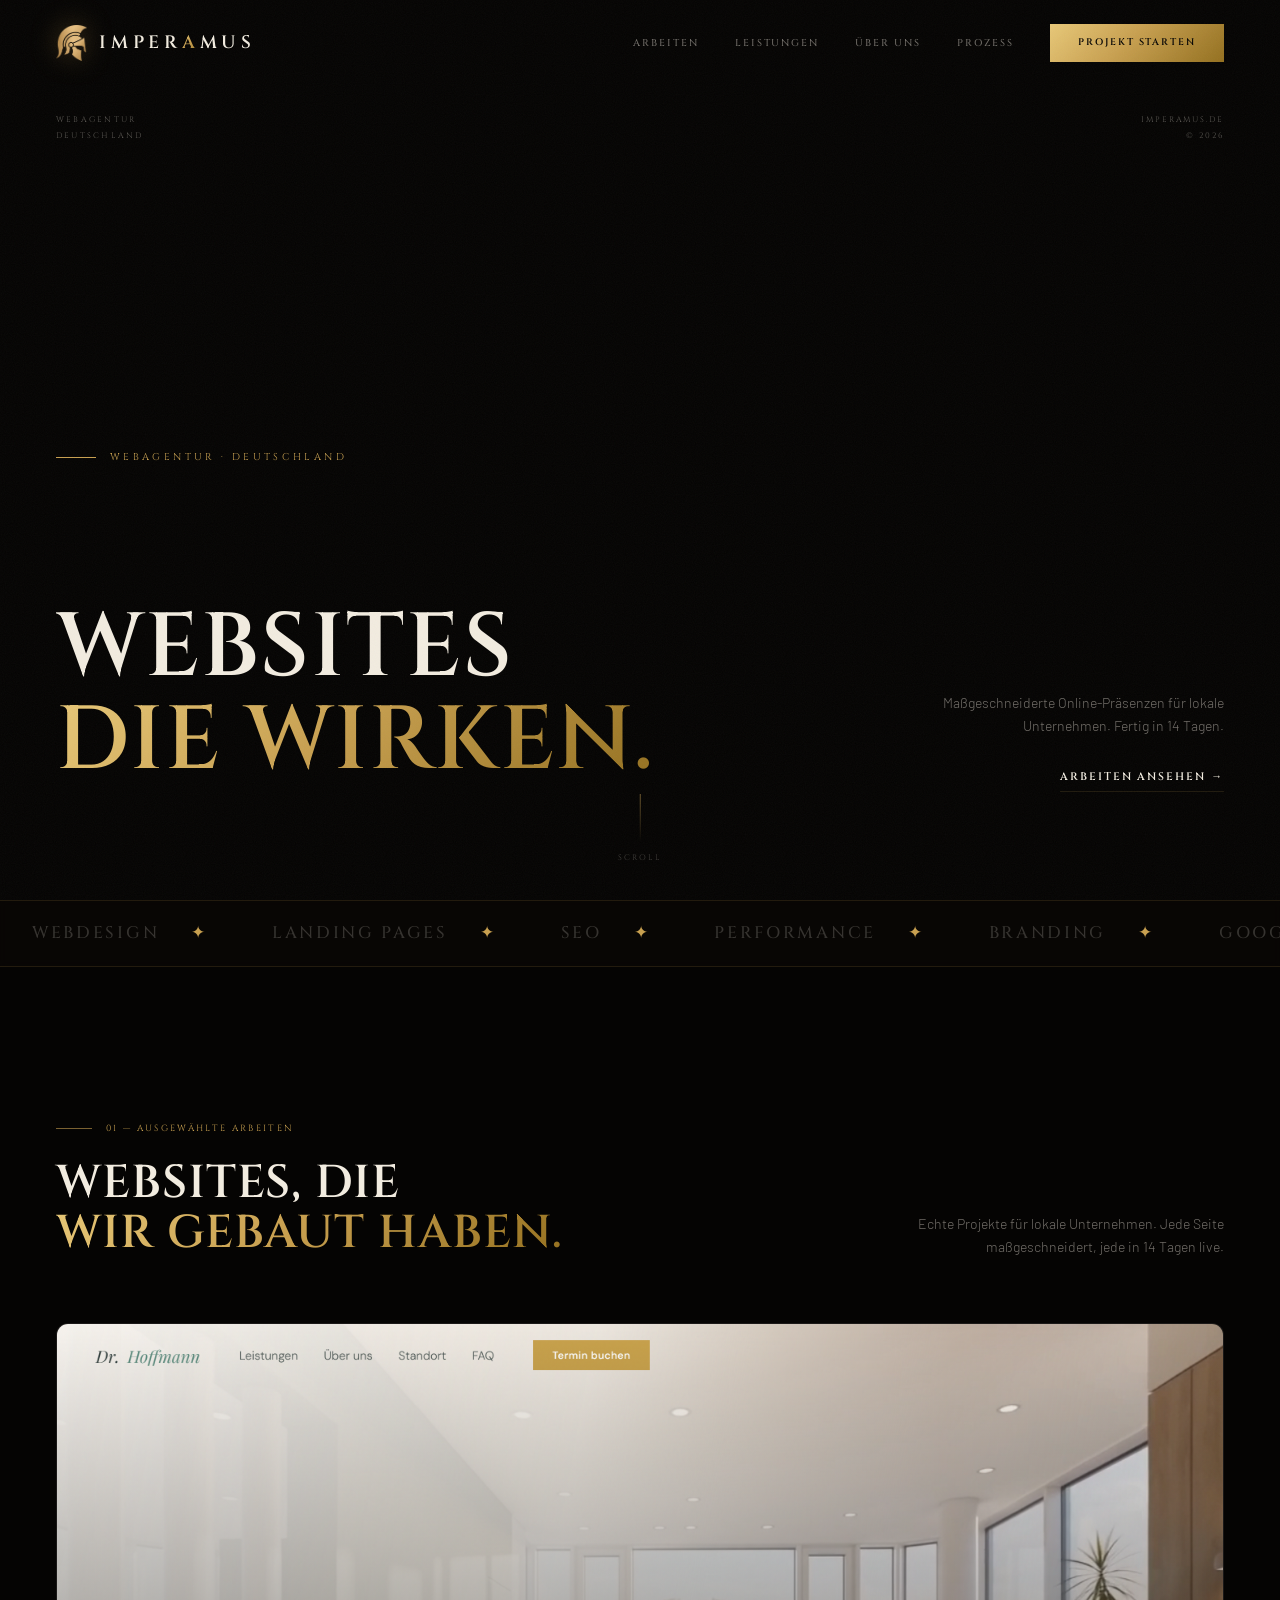
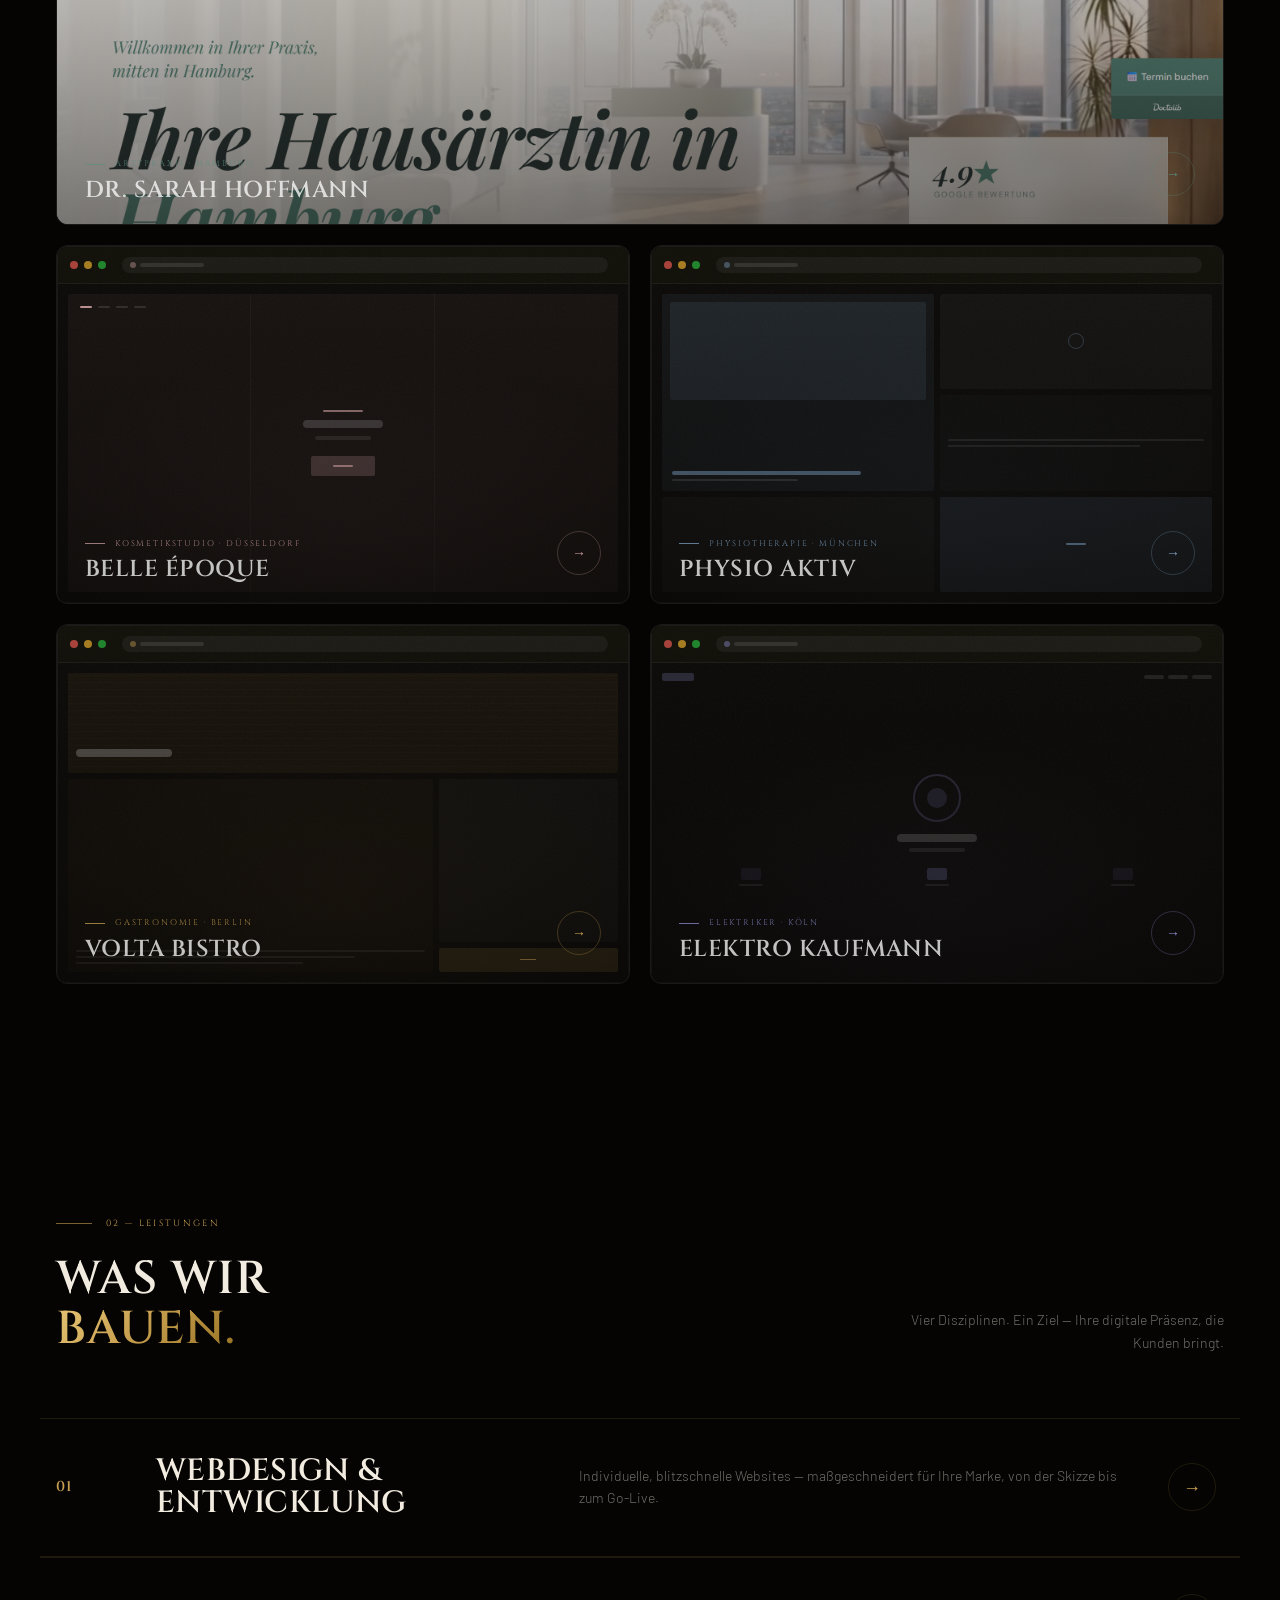
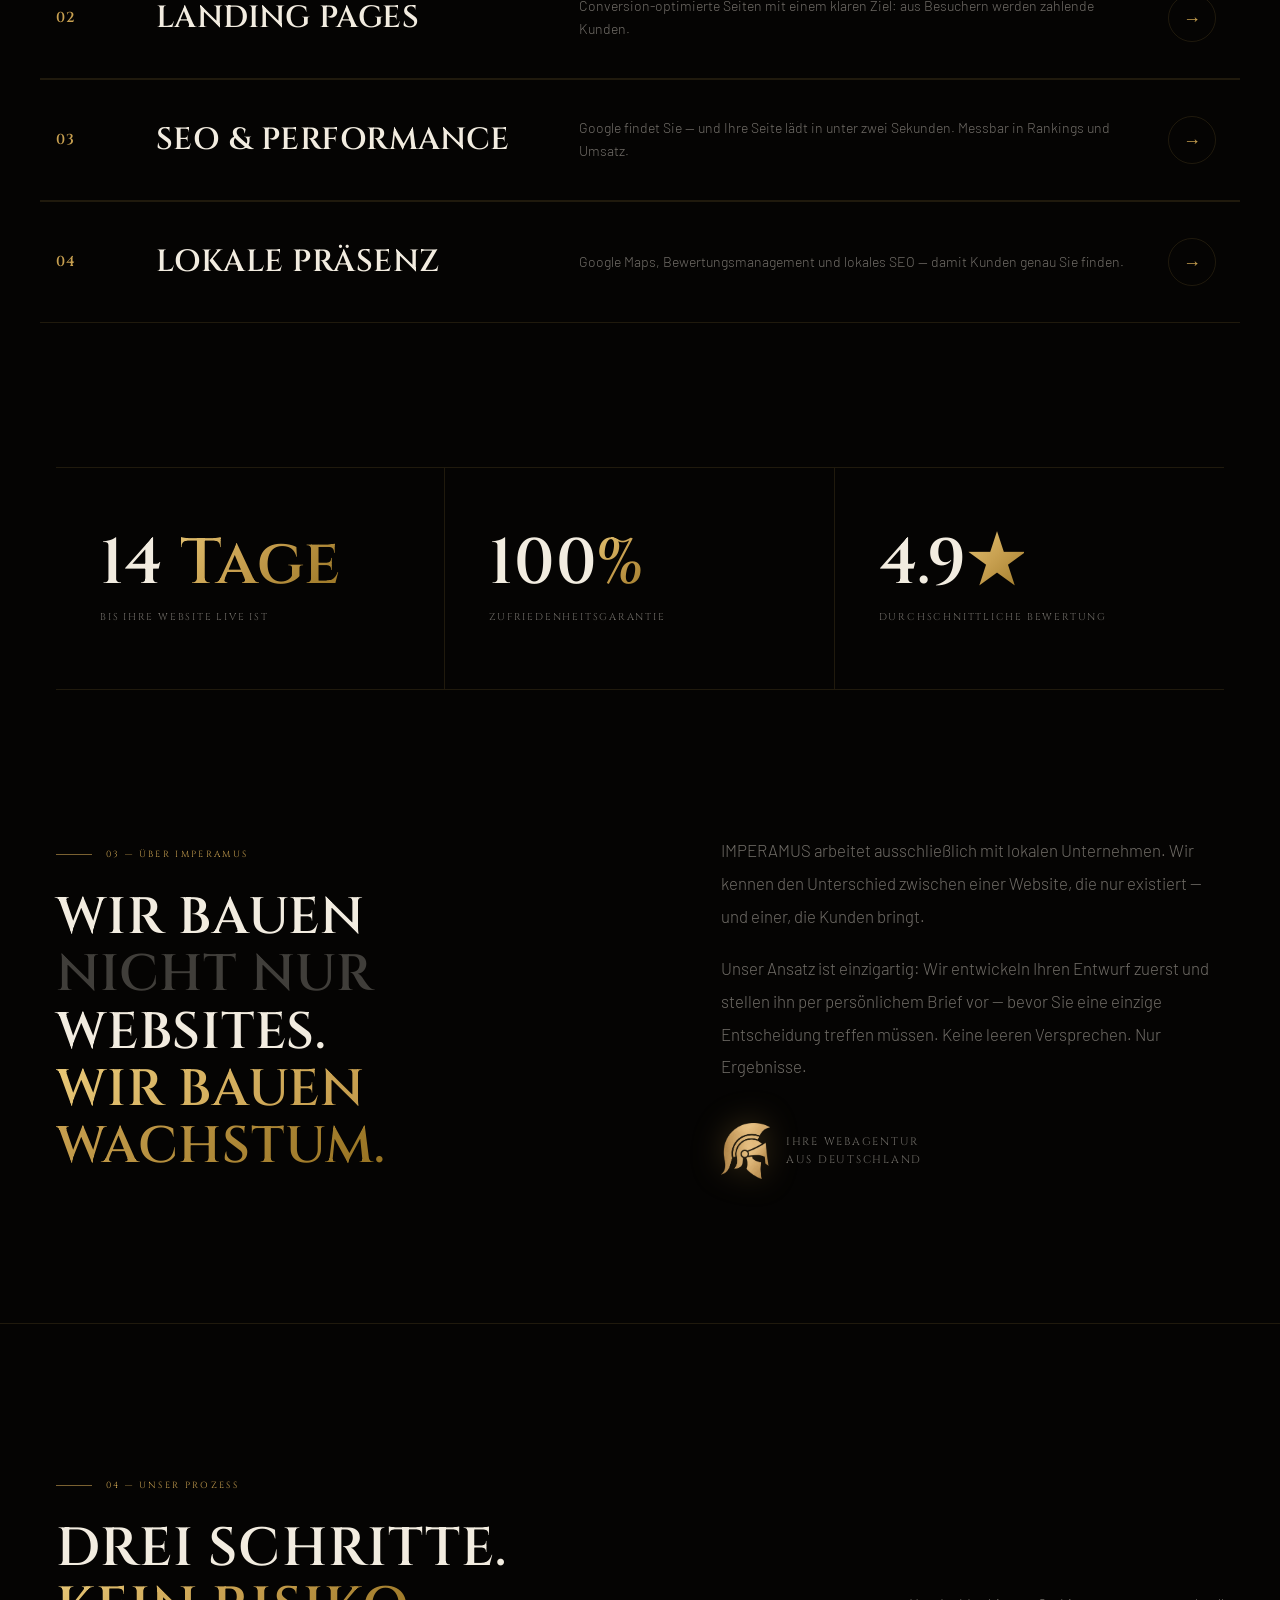
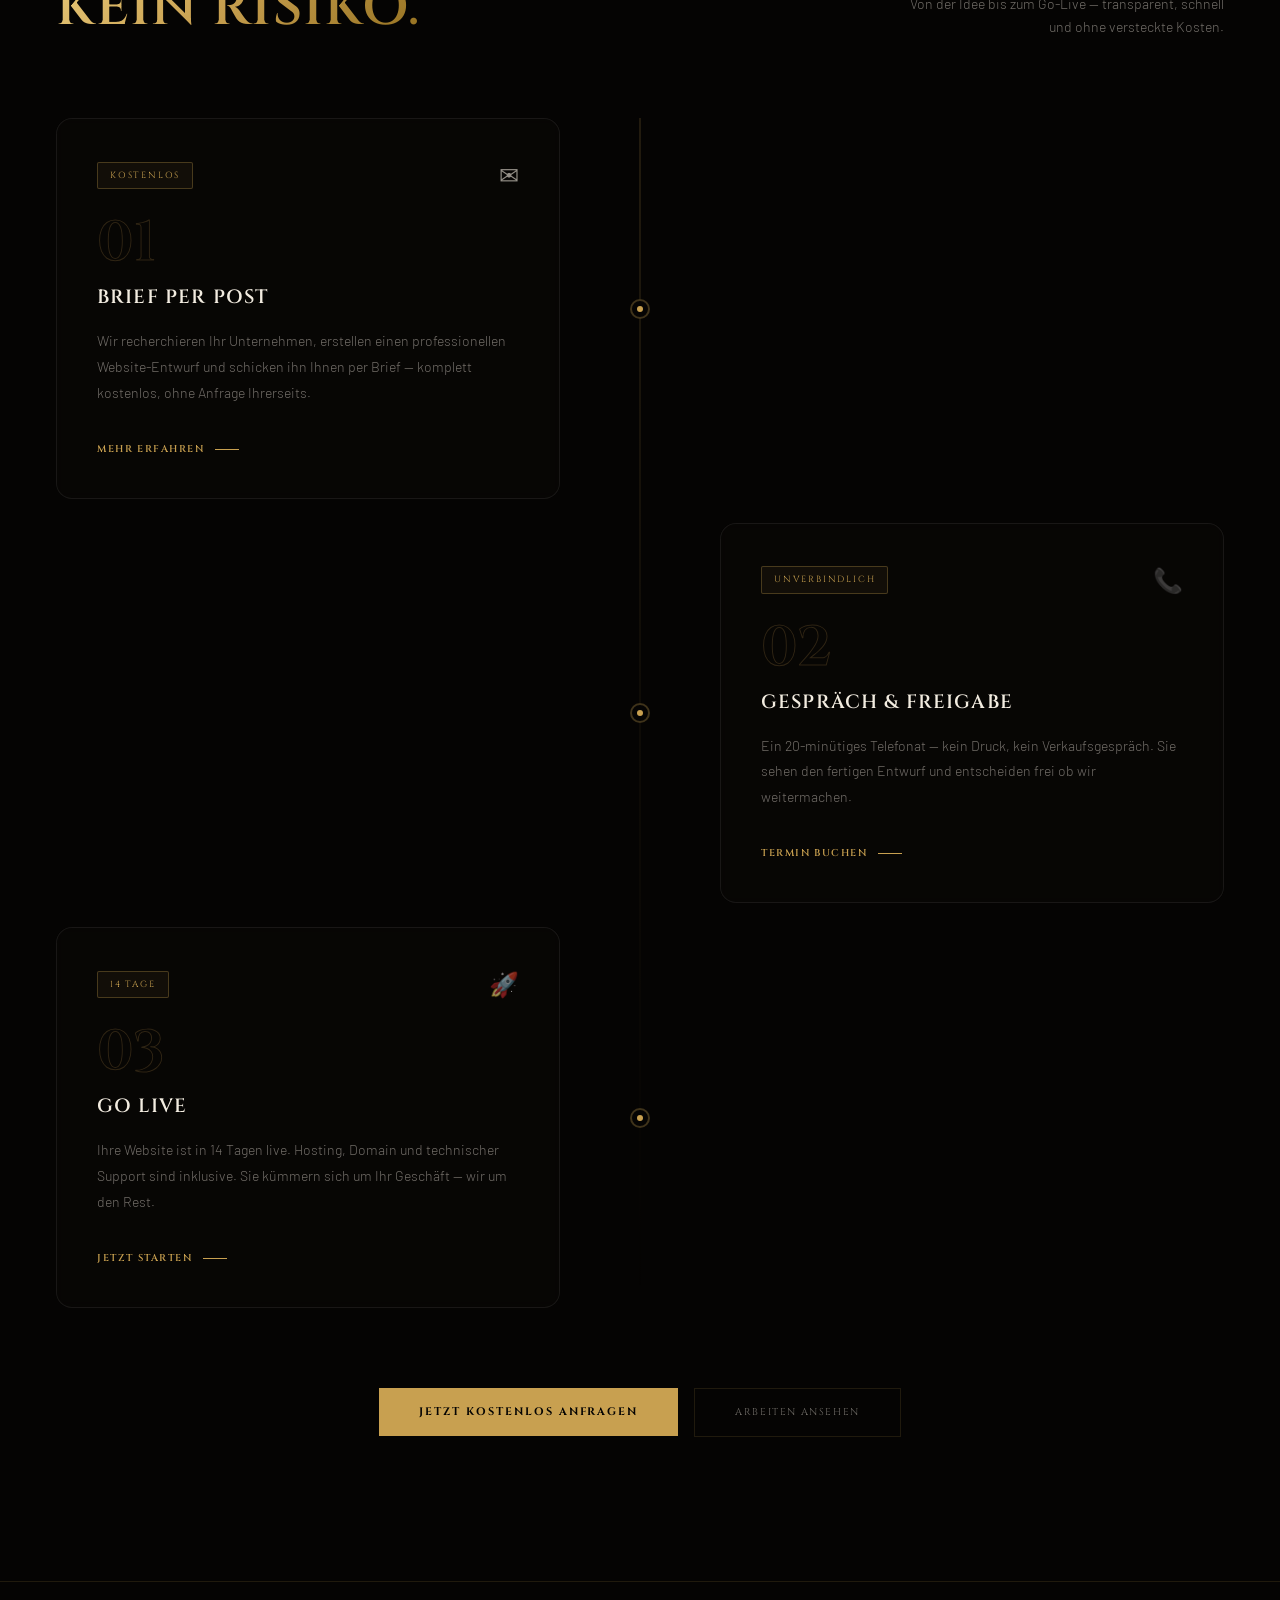
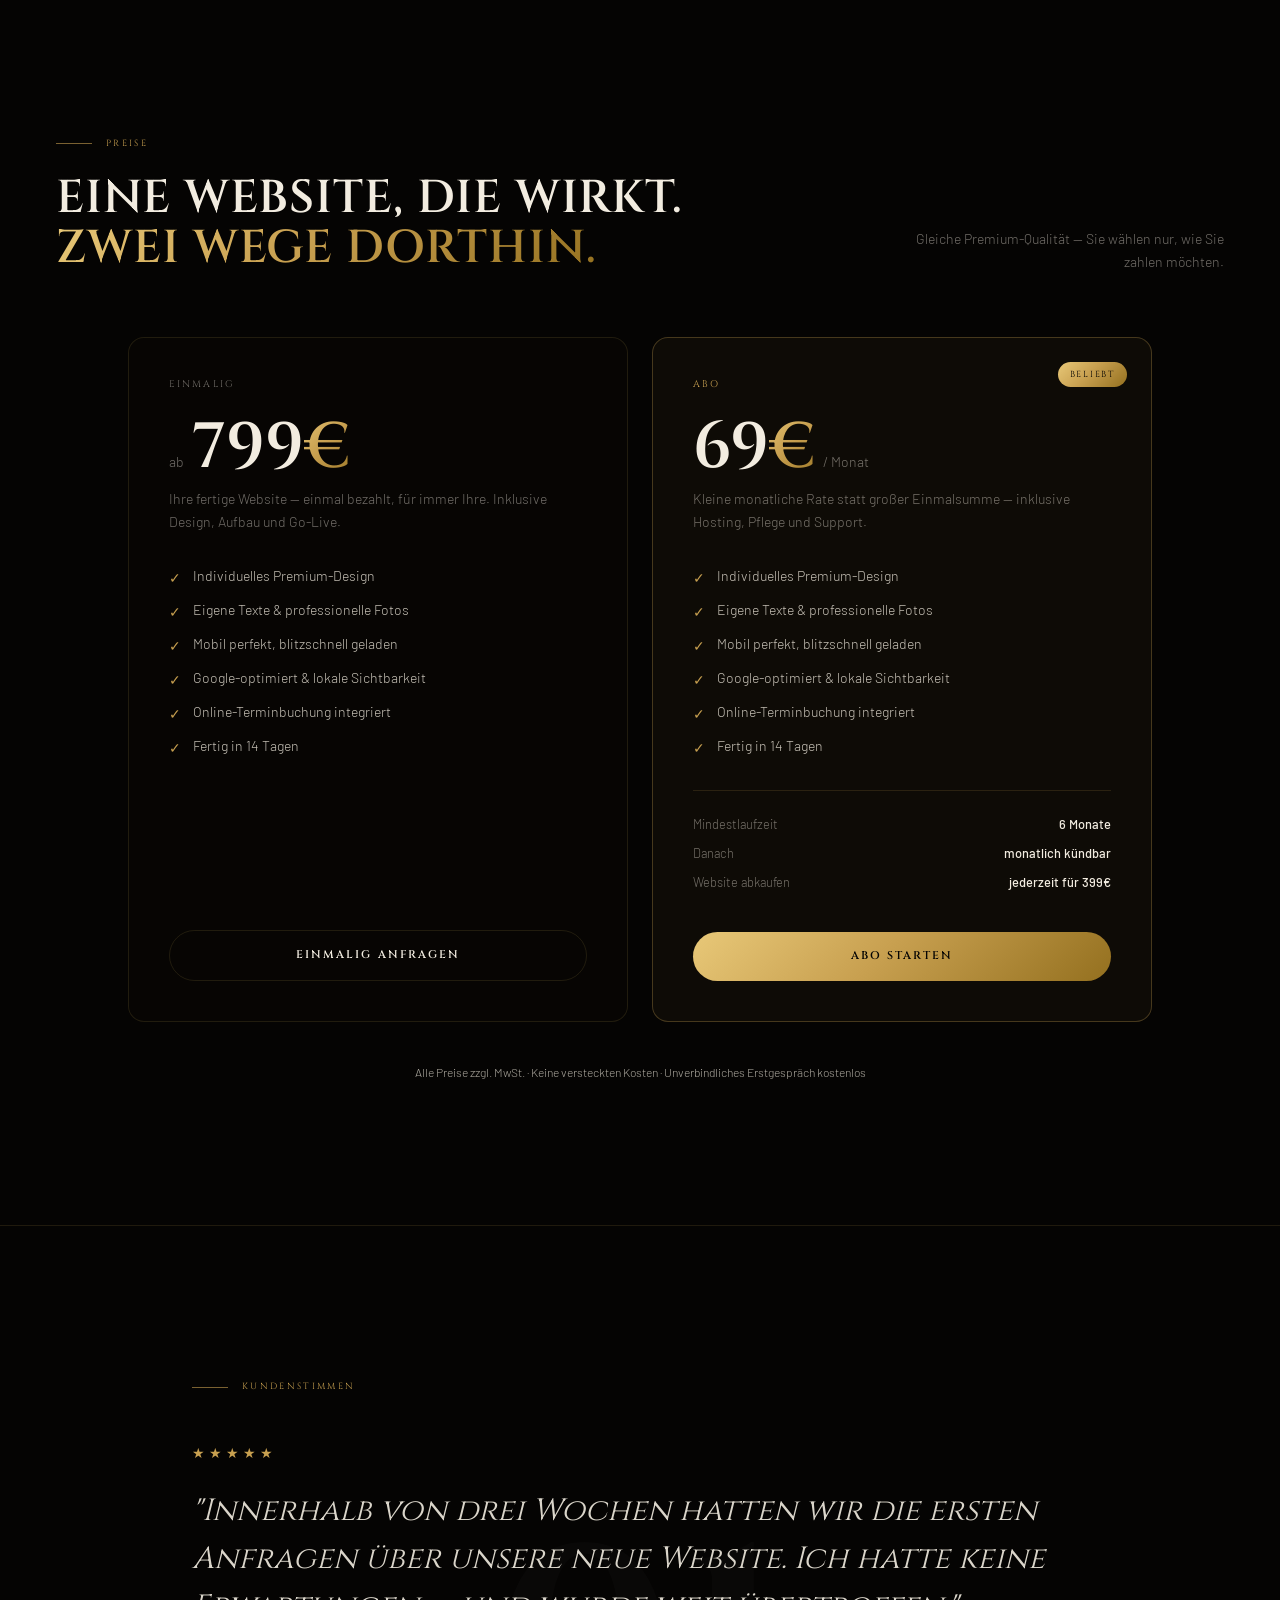
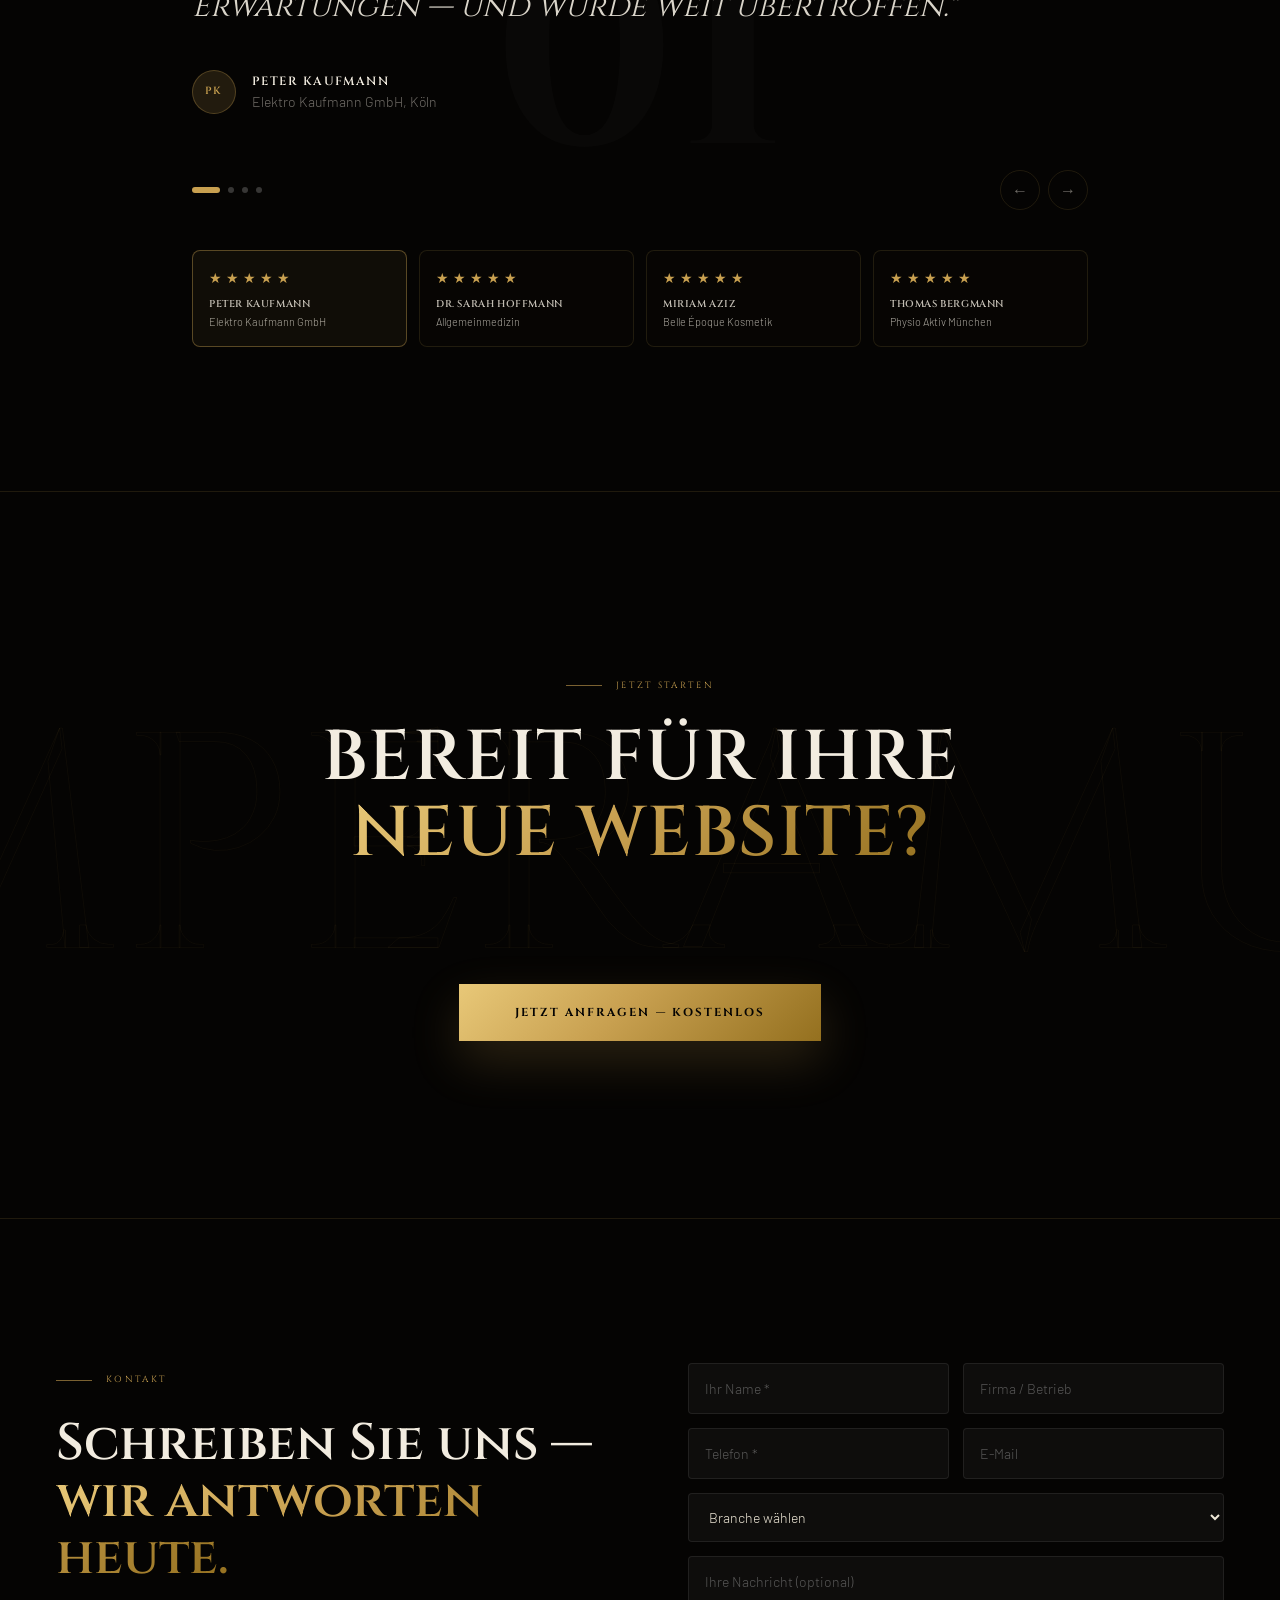
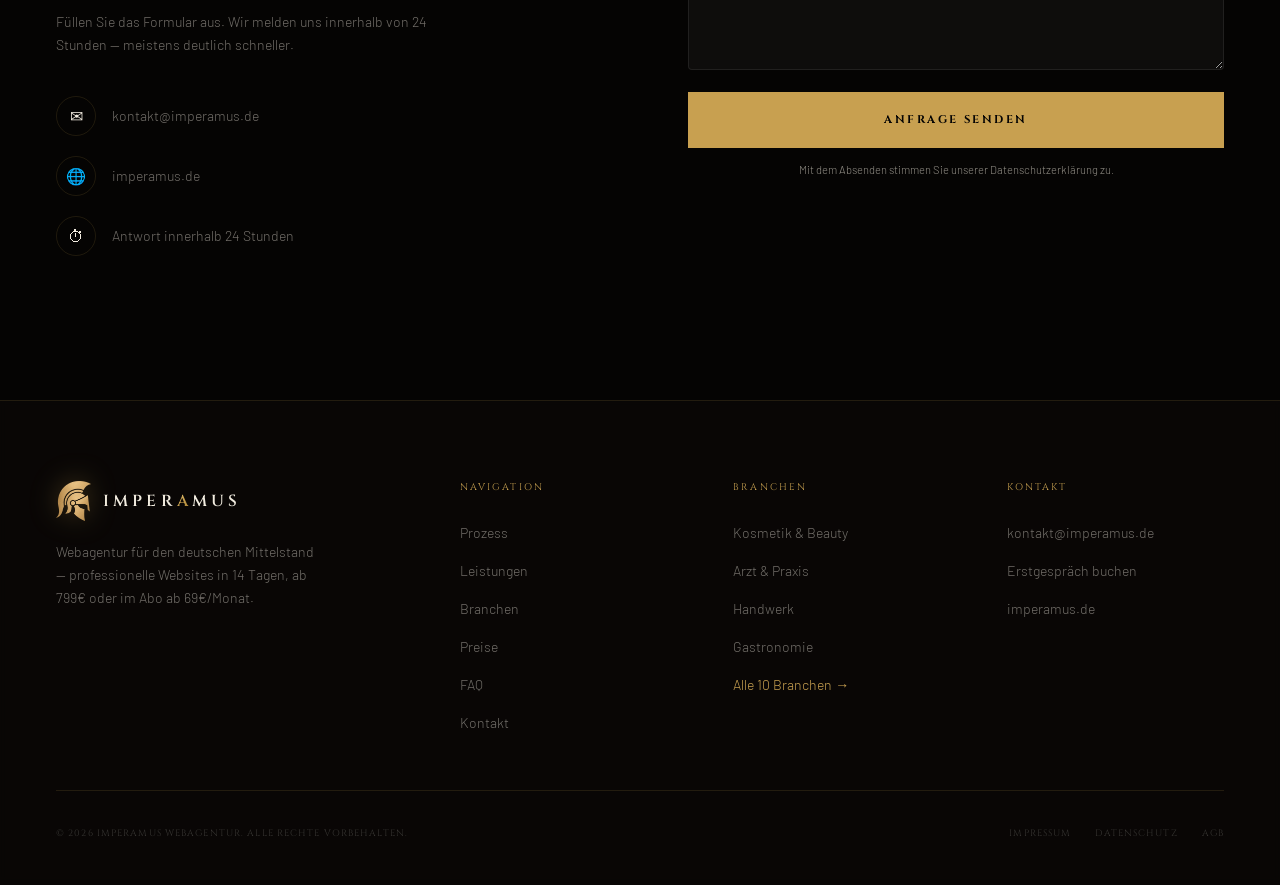
==== commit 94e9c88e: "Preise-Sektion (799€ / 69€ Abo), echtes Elite-Portfolio-Beispiel, Hero-Video-Fixes (kein Logo-Flash," ====
--- a/index.html
+++ b/index.html
@@ -5,8 +5,8 @@
     <link rel="icon" type="image/svg+xml" href="/favicon.svg" />
     <meta name="viewport" content="width=device-width, initial-scale=1.0" />
     <title>imperamus-site</title>
-    <script type="module" crossorigin src="/assets/index-DYP8_d3U.js"></script>
-    <link rel="stylesheet" crossorigin href="/assets/index-xmKhoaMU.css">
+    <script type="module" crossorigin src="/assets/index-DMAB1AVd.js"></script>
+    <link rel="stylesheet" crossorigin href="/assets/index-DpmZykWO.css">
   </head>
   <body>
     <div id="root"></div>
--- a/assets/index-DpmZykWO.css
+++ b/assets/index-DpmZykWO.css
@@ -0,0 +1 @@
+@import "https://fonts.googleapis.com/css2?family=Cinzel:wght@400;500;600;700&family=Barlow:ital,wght@0,300;0,400;0,500;1,300&display=swap";*,:before,:after,::backdrop{--tw-border-spacing-x:0;--tw-border-spacing-y:0;--tw-translate-x:0;--tw-translate-y:0;--tw-rotate:0;--tw-skew-x:0;--tw-skew-y:0;--tw-scale-x:1;--tw-scale-y:1;--tw-pan-x: ;--tw-pan-y: ;--tw-pinch-zoom: ;--tw-scroll-snap-strictness:proximity;--tw-gradient-from-position: ;--tw-gradient-via-position: ;--tw-gradient-to-position: ;--tw-ordinal: ;--tw-slashed-zero: ;--tw-numeric-figure: ;--tw-numeric-spacing: ;--tw-numeric-fraction: ;--tw-ring-inset: ;--tw-ring-offset-width:0px;--tw-ring-offset-color:#fff;--tw-ring-color:#3b82f680;--tw-ring-offset-shadow:0 0 #0000;--tw-ring-shadow:0 0 #0000;--tw-shadow:0 0 #0000;--tw-shadow-colored:0 0 #0000;--tw-blur: ;--tw-brightness: ;--tw-contrast: ;--tw-grayscale: ;--tw-hue-rotate: ;--tw-invert: ;--tw-saturate: ;--tw-sepia: ;--tw-drop-shadow: ;--tw-backdrop-blur: ;--tw-backdrop-brightness: ;--tw-backdrop-contrast: ;--tw-backdrop-grayscale: ;--tw-backdrop-hue-rotate: ;--tw-backdrop-invert: ;--tw-backdrop-opacity: ;--tw-backdrop-saturate: ;--tw-backdrop-sepia: ;--tw-contain-size: ;--tw-contain-layout: ;--tw-contain-paint: ;--tw-contain-style: }*,:before,:after{box-sizing:border-box;border:0 solid #e5e7eb}:before,:after{--tw-content:""}html,:host{-webkit-text-size-adjust:100%;tab-size:4;font-feature-settings:normal;font-variation-settings:normal;-webkit-tap-highlight-color:transparent;font-family:ui-sans-serif,system-ui,sans-serif,Apple Color Emoji,Segoe UI Emoji,Segoe UI Symbol,Noto Color Emoji;line-height:1.5}body{line-height:inherit;margin:0}hr{height:0;color:inherit;border-top-width:1px}abbr:where([title]){-webkit-text-decoration:underline dotted;text-decoration:underline dotted}h1,h2,h3,h4,h5,h6{font-size:inherit;font-weight:inherit}a{color:inherit;-webkit-text-decoration:inherit;text-decoration:inherit}b,strong{font-weight:bolder}code,kbd,samp,pre{font-feature-settings:normal;font-variation-settings:normal;font-family:ui-monospace,SFMono-Regular,Menlo,Monaco,Consolas,Liberation Mono,Courier New,monospace;font-size:1em}small{font-size:80%}sub,sup{vertical-align:baseline;font-size:75%;line-height:0;position:relative}sub{bottom:-.25em}sup{top:-.5em}table{text-indent:0;border-color:inherit;border-collapse:collapse}button,input,optgroup,select,textarea{font-feature-settings:inherit;font-variation-settings:inherit;font-family:inherit;font-size:100%;font-weight:inherit;line-height:inherit;letter-spacing:inherit;color:inherit;margin:0;padding:0}button,select{text-transform:none}button,input:where([type=button]),input:where([type=reset]),input:where([type=submit]){-webkit-appearance:button;background-color:#0000;background-image:none}:-moz-focusring{outline:auto}:-moz-ui-invalid{box-shadow:none}progress{vertical-align:baseline}::-webkit-inner-spin-button{height:auto}::-webkit-outer-spin-button{height:auto}[type=search]{-webkit-appearance:textfield;outline-offset:-2px}::-webkit-search-decoration{-webkit-appearance:none}::-webkit-file-upload-button{-webkit-appearance:button;font:inherit}summary{display:list-item}blockquote,dl,dd,h1,h2,h3,h4,h5,h6,hr,figure,p,pre{margin:0}fieldset{margin:0;padding:0}legend{padding:0}ol,ul,menu{margin:0;padding:0;list-style:none}dialog{padding:0}textarea{resize:vertical}input::-moz-placeholder{opacity:1;color:#9ca3af}textarea::-moz-placeholder{opacity:1;color:#9ca3af}input::placeholder,textarea::placeholder{opacity:1;color:#9ca3af}button,[role=button]{cursor:pointer}:disabled{cursor:default}img,svg,video,canvas,audio,iframe,embed,object{vertical-align:middle;display:block}img,video{max-width:100%;height:auto}[hidden]:where(:not([hidden=until-found])){display:none}.pointer-events-none{pointer-events:none}.fixed{position:fixed}.absolute{position:absolute}.relative{position:relative}.inset-0{inset:0}.inset-2\.5{inset:.625rem}.inset-x-0{left:0;right:0}.bottom-0{bottom:0}.bottom-2{bottom:.5rem}.bottom-9{bottom:2.25rem}.bottom-\[12vh\]{bottom:12vh}.left-0{left:0}.left-1\/2{left:50%}.left-2{left:.5rem}.left-3{left:.75rem}.left-4{left:1rem}.left-6{left:1.5rem}.left-\[22px\]{left:22px}.right-2{right:.5rem}.right-3{right:.75rem}.right-6{right:1.5rem}.top-0{top:0}.top-1\/2{top:50%}.top-2{top:.5rem}.top-28{top:7rem}.top-3{top:.75rem}.top-4{top:1rem}.top-6{top:1.5rem}.z-0{z-index:0}.z-10{z-index:10}.z-20{z-index:20}.z-30{z-index:30}.z-50{z-index:50}.col-span-2{grid-column:span 2/span 2}.row-span-2{grid-row:span 2/span 2}.-mx-4{margin-left:-1rem;margin-right:-1rem}.mx-2{margin-left:.5rem;margin-right:.5rem}.mx-3\.5{margin-left:.875rem;margin-right:.875rem}.mx-6{margin-left:1.5rem;margin-right:1.5rem}.mx-auto{margin-left:auto;margin-right:auto}.mb-10{margin-bottom:2.5rem}.mb-11{margin-bottom:2.75rem}.mb-12{margin-bottom:3rem}.mb-14{margin-bottom:3.5rem}.mb-16{margin-bottom:4rem}.mb-2{margin-bottom:.5rem}.mb-20{margin-bottom:5rem}.mb-3{margin-bottom:.75rem}.mb-4{margin-bottom:1rem}.mb-5{margin-bottom:1.25rem}.mb-6{margin-bottom:1.5rem}.mb-7{margin-bottom:1.75rem}.mb-8{margin-bottom:2rem}.ml-8{margin-left:2rem}.ml-auto{margin-left:auto}.mt-0\.5{margin-top:.125rem}.mt-1{margin-top:.25rem}.mt-10{margin-top:2.5rem}.mt-12{margin-top:3rem}.mt-14{margin-top:3.5rem}.mt-2{margin-top:.5rem}.mt-20{margin-top:5rem}.mt-3\.5{margin-top:.875rem}.mt-6{margin-top:1.5rem}.mt-auto{margin-top:auto}.block{display:block}.flex{display:flex}.inline-flex{display:inline-flex}.grid{display:grid}.hidden{display:none}.aspect-\[16\/10\]{aspect-ratio:16/10}.aspect-\[21\/9\]{aspect-ratio:21/9}.h-0\.5{height:.125rem}.h-1{height:.25rem}.h-1\.5{height:.375rem}.h-1\/2{height:50%}.h-1\/3{height:33.3333%}.h-10{height:2.5rem}.h-11{height:2.75rem}.h-12{height:3rem}.h-14{height:3.5rem}.h-16{height:4rem}.h-2{height:.5rem}.h-2\/5{height:40%}.h-3{height:.75rem}.h-4{height:1rem}.h-5{height:1.25rem}.h-6{height:1.5rem}.h-8{height:2rem}.h-9{height:2.25rem}.h-full{height:100%}.h-px{height:1px}.h-screen{height:100vh}.w-0{width:0}.w-1\.5{width:.375rem}.w-1\/2{width:50%}.w-10{width:2.5rem}.w-11{width:2.75rem}.w-12{width:3rem}.w-14{width:3.5rem}.w-16{width:4rem}.w-2{width:.5rem}.w-2\/3{width:66.6667%}.w-2\/5{width:40%}.w-20{width:5rem}.w-24{width:6rem}.w-3{width:.75rem}.w-3\/4{width:75%}.w-4{width:1rem}.w-5{width:1.25rem}.w-6{width:1.5rem}.w-7{width:1.75rem}.w-8{width:2rem}.w-9{width:2.25rem}.w-auto{width:auto}.w-full{width:100%}.w-max{width:max-content}.w-px{width:1px}.max-w-4xl{max-width:56rem}.max-w-5xl{max-width:64rem}.max-w-\[260px\]{max-width:260px}.max-w-\[300px\]{max-width:300px}.max-w-sm{max-width:24rem}.max-w-xs{max-width:20rem}.flex-1{flex:1}.shrink-0{flex-shrink:0}.-translate-x-1\/2{--tw-translate-x:-50%;transform:translate(var(--tw-translate-x), var(--tw-translate-y)) rotate(var(--tw-rotate)) skewX(var(--tw-skew-x)) skewY(var(--tw-skew-y)) scaleX(var(--tw-scale-x)) scaleY(var(--tw-scale-y))}.-translate-x-\[110\%\]{--tw-translate-x:-110%;transform:translate(var(--tw-translate-x), var(--tw-translate-y)) rotate(var(--tw-rotate)) skewX(var(--tw-skew-x)) skewY(var(--tw-skew-y)) scaleX(var(--tw-scale-x)) scaleY(var(--tw-scale-y))}.-translate-y-1\/2{--tw-translate-y:-50%;transform:translate(var(--tw-translate-x), var(--tw-translate-y)) rotate(var(--tw-rotate)) skewX(var(--tw-skew-x)) skewY(var(--tw-skew-y)) scaleX(var(--tw-scale-x)) scaleY(var(--tw-scale-y))}.-translate-y-\[200px\]{--tw-translate-y:-200px;transform:translate(var(--tw-translate-x), var(--tw-translate-y)) rotate(var(--tw-rotate)) skewX(var(--tw-skew-x)) skewY(var(--tw-skew-y)) scaleX(var(--tw-scale-x)) scaleY(var(--tw-scale-y))}.skew-x-\[-20deg\]{--tw-skew-x:-20deg;transform:translate(var(--tw-translate-x), var(--tw-translate-y)) rotate(var(--tw-rotate)) skewX(var(--tw-skew-x)) skewY(var(--tw-skew-y)) scaleX(var(--tw-scale-x)) scaleY(var(--tw-scale-y))}.transform{transform:translate(var(--tw-translate-x), var(--tw-translate-y)) rotate(var(--tw-rotate)) skewX(var(--tw-skew-x)) skewY(var(--tw-skew-y)) scaleX(var(--tw-scale-x)) scaleY(var(--tw-scale-y))}@keyframes marquee{0%{transform:translate(0)}to{transform:translate(-50%)}}.animate-marquee{animation:38s linear infinite marquee}@keyframes pulse{50%{opacity:.5}}.animate-pulse{animation:2s cubic-bezier(.4,0,.6,1) infinite pulse}.cursor-pointer{cursor:pointer}.select-none{-webkit-user-select:none;user-select:none}.resize-y{resize:vertical}.resize{resize:both}.grid-cols-1{grid-template-columns:repeat(1,minmax(0,1fr))}.grid-cols-2{grid-template-columns:repeat(2,minmax(0,1fr))}.grid-cols-3{grid-template-columns:repeat(3,minmax(0,1fr))}.grid-cols-\[48px_1fr_56px\]{grid-template-columns:48px 1fr 56px}.grid-rows-3{grid-template-rows:repeat(3,minmax(0,1fr))}.flex-col{flex-direction:column}.items-start{align-items:flex-start}.items-end{align-items:flex-end}.items-center{align-items:center}.items-baseline{align-items:baseline}.justify-end{justify-content:flex-end}.justify-center{justify-content:center}.justify-between{justify-content:space-between}.gap-0{gap:0}.gap-1{gap:.25rem}.gap-1\.5{gap:.375rem}.gap-14{gap:3.5rem}.gap-16{gap:4rem}.gap-2{gap:.5rem}.gap-2\.5{gap:.625rem}.gap-3{gap:.75rem}.gap-3\.5{gap:.875rem}.gap-4{gap:1rem}.gap-5{gap:1.25rem}.gap-6{gap:1.5rem}.gap-8{gap:2rem}.gap-9{gap:2.25rem}.space-y-1>:not([hidden])~:not([hidden]){--tw-space-y-reverse:0;margin-top:calc(.25rem * calc(1 - var(--tw-space-y-reverse)));margin-bottom:calc(.25rem * var(--tw-space-y-reverse))}.space-y-1\.5>:not([hidden])~:not([hidden]){--tw-space-y-reverse:0;margin-top:calc(.375rem * calc(1 - var(--tw-space-y-reverse)));margin-bottom:calc(.375rem * var(--tw-space-y-reverse))}.overflow-hidden{overflow:hidden}.truncate{text-overflow:ellipsis;white-space:nowrap;overflow:hidden}.whitespace-nowrap{white-space:nowrap}.rounded-2xl{border-radius:1rem}.rounded-full{border-radius:9999px}.rounded-lg{border-radius:.5rem}.rounded-sm{border-radius:.125rem}.rounded-xl{border-radius:.75rem}.border{border-width:1px}.border-2{border-width:2px}.border-y{border-top-width:1px;border-bottom-width:1px}.border-b{border-bottom-width:1px}.border-r{border-right-width:1px}.border-t{border-top-width:1px}.border-gold\/15{border-color:#c8a05026}.border-gold\/30{border-color:#c8a0504d}.border-gold\/40{border-color:#c8a05066}.border-gold\/50{border-color:#c8a05080}.border-hair{border-color:#c8a05024}.border-transparent{border-color:#0000}.border-white\/\[0\.04\]{border-color:#ffffff0a}.border-white\/\[0\.06\]{border-color:#ffffff0f}.border-white\/\[0\.07\]{border-color:#ffffff12}.bg-\[\#050403\],.bg-bg{--tw-bg-opacity:1;background-color:rgb(5 4 3/var(--tw-bg-opacity,1))}.bg-bg\/80{background-color:#050403cc}.bg-current{background-color:currentColor}.bg-gold{--tw-bg-opacity:1;background-color:rgb(200 160 80/var(--tw-bg-opacity,1))}.bg-gold\/15{background-color:#c8a05026}.bg-gold\/60{background-color:#c8a05099}.bg-gold\/\[0\.05\]{background-color:#c8a0500d}.bg-gold\/\[0\.06\]{background-color:#c8a0500f}.bg-surface\/40{background-color:#0a080766}.bg-surface\/50{background-color:#0a080780}.bg-surface\/70{background-color:#0a0807b3}.bg-surface\/80{background-color:#0a0807cc}.bg-white\/10{background-color:#ffffff1a}.bg-white\/15{background-color:#ffffff26}.bg-white\/20{background-color:#fff3}.bg-white\/25{background-color:#ffffff40}.bg-white\/30{background-color:#ffffff4d}.bg-white\/35{background-color:#ffffff59}.bg-white\/40{background-color:#fff6}.bg-white\/\[0\.03\]{background-color:#ffffff08}.bg-white\/\[0\.04\]{background-color:#ffffff0a}.bg-white\/\[0\.05\]{background-color:#ffffff0d}.bg-gold-grad{background-image:linear-gradient(135deg,#e8c878 0%,#c8a050 45%,#94701f 100%)}.bg-gradient-to-b{background-image:linear-gradient(to bottom, var(--tw-gradient-stops))}.from-gold{--tw-gradient-from:#c8a050 var(--tw-gradient-from-position);--tw-gradient-to:#c8a05000 var(--tw-gradient-to-position);--tw-gradient-stops:var(--tw-gradient-from), var(--tw-gradient-to)}.from-gold\/30{--tw-gradient-from:#c8a0504d var(--tw-gradient-from-position);--tw-gradient-to:#c8a05000 var(--tw-gradient-to-position);--tw-gradient-stops:var(--tw-gradient-from), var(--tw-gradient-to)}.via-gold\/10{--tw-gradient-to:#c8a05000 var(--tw-gradient-to-position);--tw-gradient-stops:var(--tw-gradient-from), #c8a0501a var(--tw-gradient-via-position), var(--tw-gradient-to)}.to-transparent{--tw-gradient-to:transparent var(--tw-gradient-to-position)}.object-cover{-o-object-fit:cover;object-fit:cover}.object-top{-o-object-position:top;object-position:top}.p-10{padding:2.5rem}.p-2{padding:.5rem}.p-2\.5{padding:.625rem}.p-3{padding:.75rem}.p-4{padding:1rem}.p-6{padding:1.5rem}.p-8{padding:2rem}.px-10{padding-left:2.5rem;padding-right:2.5rem}.px-11{padding-left:2.75rem;padding-right:2.75rem}.px-14{padding-left:3.5rem;padding-right:3.5rem}.px-2{padding-left:.5rem;padding-right:.5rem}.px-3{padding-left:.75rem;padding-right:.75rem}.px-4{padding-left:1rem;padding-right:1rem}.px-6{padding-left:1.5rem;padding-right:1.5rem}.px-7{padding-left:1.75rem;padding-right:1.75rem}.px-8{padding-left:2rem;padding-right:2rem}.py-1\.5{padding-top:.375rem;padding-bottom:.375rem}.py-16{padding-top:4rem;padding-bottom:4rem}.py-2\.5{padding-top:.625rem;padding-bottom:.625rem}.py-20{padding-top:5rem;padding-bottom:5rem}.py-3{padding-top:.75rem;padding-bottom:.75rem}.py-36{padding-top:9rem;padding-bottom:9rem}.py-4{padding-top:1rem;padding-bottom:1rem}.py-44{padding-top:11rem;padding-bottom:11rem}.py-5{padding-top:1.25rem;padding-bottom:1.25rem}.py-6{padding-top:1.5rem;padding-bottom:1.5rem}.py-9{padding-top:2.25rem;padding-bottom:2.25rem}.pb-1\.5{padding-bottom:.375rem}.pb-11{padding-bottom:2.75rem}.pb-12{padding-bottom:3rem}.pb-36{padding-bottom:9rem}.pb-\[0\.04em\]{padding-bottom:.04em}.pt-20{padding-top:5rem}.pt-28{padding-top:7rem}.pt-36{padding-top:9rem}.pt-6{padding-top:1.5rem}.pt-9{padding-top:2.25rem}.text-left{text-align:left}.text-center{text-align:center}.text-right{text-align:right}.font-display{font-family:Cinzel,serif}.text-2xl{font-size:1.5rem;line-height:2rem}.text-\[0\.52rem\]{font-size:.52rem}.text-\[0\.55rem\]{font-size:.55rem}.text-\[0\.56rem\]{font-size:.56rem}.text-\[0\.58rem\]{font-size:.58rem}.text-\[0\.5rem\]{font-size:.5rem}.text-\[0\.62rem\]{font-size:.62rem}.text-\[0\.65rem\]{font-size:.65rem}.text-\[0\.68rem\]{font-size:.68rem}.text-\[0\.6rem\]{font-size:.6rem}.text-\[0\.72rem\]{font-size:.72rem}.text-\[0\.75rem\]{font-size:.75rem}.text-\[0\.7rem\]{font-size:.7rem}.text-\[0\.8rem\]{font-size:.8rem}.text-\[0\.9rem\]{font-size:.9rem}.text-\[1\.05rem\]{font-size:1.05rem}.text-\[1\.2rem\]{font-size:1.2rem}.text-\[22vw\]{font-size:22vw}.text-\[24vw\]{font-size:24vw}.text-\[3\.5rem\]{font-size:3.5rem}.text-\[clamp\(18px\,1\.8vw\,26px\)\]{font-size:clamp(18px,1.8vw,26px)}.text-\[clamp\(20px\,2\.4vw\,34px\)\]{font-size:clamp(20px,2.4vw,34px)}.text-\[clamp\(22px\,2\.4vw\,38px\)\]{font-size:clamp(22px,2.4vw,38px)}.text-\[clamp\(30px\,3\.6vw\,56px\)\]{font-size:clamp(30px,3.6vw,56px)}.text-\[clamp\(32px\,4\.2vw\,64px\)\]{font-size:clamp(32px,4.2vw,64px)}.text-\[clamp\(32px\,4vw\,58px\)\]{font-size:clamp(32px,4vw,58px)}.text-\[clamp\(32px\,4vw\,62px\)\]{font-size:clamp(32px,4vw,62px)}.text-\[clamp\(38px\,5\.5vw\,92px\)\]{font-size:clamp(38px,5.5vw,92px)}.text-\[clamp\(40px\,5vw\,64px\)\]{font-size:clamp(40px,5vw,64px)}.text-\[clamp\(44px\,5vw\,72px\)\]{font-size:clamp(44px,5vw,72px)}.text-\[clamp\(44px\,7vw\,104px\)\]{font-size:clamp(44px,7vw,104px)}.text-base{font-size:1rem;line-height:1.5rem}.text-lg{font-size:1.125rem;line-height:1.75rem}.text-sm{font-size:.875rem;line-height:1.25rem}.font-bold{font-weight:700}.font-medium{font-weight:500}.font-normal{font-weight:400}.font-semibold{font-weight:600}.uppercase{text-transform:uppercase}.italic{font-style:italic}.not-italic{font-style:normal}.leading-\[1\.04\]{line-height:1.04}.leading-\[1\.05\]{line-height:1.05}.leading-\[1\.08\]{line-height:1.08}.leading-\[1\.12\]{line-height:1.12}.leading-\[1\.1\]{line-height:1.1}.leading-\[1\.55\]{line-height:1.55}.leading-\[1\.85\]{line-height:1.85}.leading-\[1\.95\]{line-height:1.95}.leading-\[1\]{line-height:1}.leading-loose{line-height:2}.leading-none{line-height:1}.leading-relaxed{line-height:1.625}.tracking-\[0\.015em\]{letter-spacing:.015em}.tracking-\[0\.01em\]{letter-spacing:.01em}.tracking-\[0\.02em\]{letter-spacing:.02em}.tracking-\[0\.04em\]{letter-spacing:.04em}.tracking-\[0\.06em\]{letter-spacing:.06em}.tracking-\[0\.08em\]{letter-spacing:.08em}.tracking-\[0\.12em\]{letter-spacing:.12em}.tracking-\[0\.16em\]{letter-spacing:.16em}.tracking-\[0\.18em\]{letter-spacing:.18em}.tracking-\[0\.22em\]{letter-spacing:.22em}.tracking-\[0\.24em\]{letter-spacing:.24em}.tracking-\[0\.26em\]{letter-spacing:.26em}.tracking-\[0\.28em\]{letter-spacing:.28em}.tracking-\[0\.2em\]{letter-spacing:.2em}.tracking-\[0\.34em\]{letter-spacing:.34em}.tracking-widest{letter-spacing:.1em}.text-bg{--tw-text-opacity:1;color:rgb(5 4 3/var(--tw-text-opacity,1))}.text-gold{--tw-text-opacity:1;color:rgb(200 160 80/var(--tw-text-opacity,1))}.text-ink{--tw-text-opacity:1;color:rgb(242 236 224/var(--tw-text-opacity,1))}.text-ink\/20{color:#f2ece033}.text-ink\/25{color:#f2ece040}.text-ink\/35{color:#f2ece059}.text-ink\/80{color:#f2ece0cc}.text-ink\/90{color:#f2ece0e6}.text-muted{color:#f2ece073}.text-muted\/60{color:#f2ece099}.text-muted\/70{color:#f2ece0b3}.text-transparent{color:#0000}.text-white{--tw-text-opacity:1;color:rgb(255 255 255/var(--tw-text-opacity,1))}.text-white\/\[0\.018\]{color:#ffffff05}.opacity-20{opacity:.2}.opacity-60{opacity:.6}.opacity-\[0\.03\]{opacity:.03}.shadow-\[0_20px_50px_rgba\(200\,160\,80\,0\.2\)\]{--tw-shadow:0 20px 50px #c8a05033;--tw-shadow-colored:0 20px 50px var(--tw-shadow-color);box-shadow:var(--tw-ring-offset-shadow,0 0 #0000), var(--tw-ring-shadow,0 0 #0000), var(--tw-shadow)}.outline{outline-style:solid}.drop-shadow-\[0_0_14px_rgba\(200\,160\,80\,0\.35\)\]{--tw-drop-shadow:drop-shadow(0 0 14px #c8a05059);filter:var(--tw-blur) var(--tw-brightness) var(--tw-contrast) var(--tw-grayscale) var(--tw-hue-rotate) var(--tw-invert) var(--tw-saturate) var(--tw-sepia) var(--tw-drop-shadow)}.drop-shadow-\[0_0_16px_rgba\(200\,160\,80\,0\.3\)\]{--tw-drop-shadow:drop-shadow(0 0 16px #c8a0504d);filter:var(--tw-blur) var(--tw-brightness) var(--tw-contrast) var(--tw-grayscale) var(--tw-hue-rotate) var(--tw-invert) var(--tw-saturate) var(--tw-sepia) var(--tw-drop-shadow)}.filter{filter:var(--tw-blur) var(--tw-brightness) var(--tw-contrast) var(--tw-grayscale) var(--tw-hue-rotate) var(--tw-invert) var(--tw-saturate) var(--tw-sepia) var(--tw-drop-shadow)}.backdrop-blur-sm{--tw-backdrop-blur:blur(4px);-webkit-backdrop-filter:var(--tw-backdrop-blur) var(--tw-backdrop-brightness) var(--tw-backdrop-contrast) var(--tw-backdrop-grayscale) var(--tw-backdrop-hue-rotate) var(--tw-backdrop-invert) var(--tw-backdrop-opacity) var(--tw-backdrop-saturate) var(--tw-backdrop-sepia);backdrop-filter:var(--tw-backdrop-blur) var(--tw-backdrop-brightness) var(--tw-backdrop-contrast) var(--tw-backdrop-grayscale) var(--tw-backdrop-hue-rotate) var(--tw-backdrop-invert) var(--tw-backdrop-opacity) var(--tw-backdrop-saturate) var(--tw-backdrop-sepia)}.backdrop-blur-xl{--tw-backdrop-blur:blur(24px);-webkit-backdrop-filter:var(--tw-backdrop-blur) var(--tw-backdrop-brightness) var(--tw-backdrop-contrast) var(--tw-backdrop-grayscale) var(--tw-backdrop-hue-rotate) var(--tw-backdrop-invert) var(--tw-backdrop-opacity) var(--tw-backdrop-saturate) var(--tw-backdrop-sepia);backdrop-filter:var(--tw-backdrop-blur) var(--tw-backdrop-brightness) var(--tw-backdrop-contrast) var(--tw-backdrop-grayscale) var(--tw-backdrop-hue-rotate) var(--tw-backdrop-invert) var(--tw-backdrop-opacity) var(--tw-backdrop-saturate) var(--tw-backdrop-sepia)}.transition{transition-property:color,background-color,border-color,text-decoration-color,fill,stroke,opacity,box-shadow,transform,filter,-webkit-backdrop-filter,backdrop-filter;transition-duration:.15s;transition-timing-function:cubic-bezier(.4,0,.2,1)}.transition-all{transition-property:all;transition-duration:.15s;transition-timing-function:cubic-bezier(.4,0,.2,1)}.transition-colors{transition-property:color,background-color,border-color,text-decoration-color,fill,stroke;transition-duration:.15s;transition-timing-function:cubic-bezier(.4,0,.2,1)}.transition-opacity{transition-property:opacity;transition-duration:.15s;transition-timing-function:cubic-bezier(.4,0,.2,1)}.transition-transform{transition-property:transform;transition-duration:.15s;transition-timing-function:cubic-bezier(.4,0,.2,1)}.duration-300{transition-duration:.3s}.duration-500{transition-duration:.5s}.duration-700{transition-duration:.7s}.duration-\[1200ms\]{transition-duration:1.2s}.ease-out{transition-timing-function:cubic-bezier(0,0,.2,1)}.\[-webkit-text-stroke\:1px_rgba\(200\,160\,80\,0\.05\)\]{-webkit-text-stroke:1px #c8a0500d}.\[transition\:background_0\.35s\]{transition:background .35s}*{box-sizing:border-box}html{scroll-behavior:smooth}body{color:#f2ece0;background:#050403;margin:0;font-family:Barlow,sans-serif;font-weight:300;overflow-x:hidden}.text-gold-grad{background:linear-gradient(135deg,#e8c878 0%,#c8a050 45%,#94701f 100%);-webkit-text-fill-color:transparent;color:#0000;-webkit-background-clip:text;background-clip:text}body:before{content:"";z-index:60;pointer-events:none;opacity:.04;background-image:url("data:image/svg+xml,%3Csvg viewBox='0 0 200 200' xmlns='http://www.w3.org/2000/svg'%3E%3Cfilter id='n'%3E%3CfeTurbulence type='fractalNoise' baseFrequency='.9' numOctaves='4' stitchTiles='stitch'/%3E%3C/filter%3E%3Crect width='100%25' height='100%25' filter='url(%23n)'/%3E%3C/svg%3E");background-size:200px;position:fixed;inset:0}.after\:absolute:after{content:var(--tw-content);position:absolute}.after\:-bottom-1\.5:after{content:var(--tw-content);bottom:-.375rem}.after\:left-0:after{content:var(--tw-content);left:0}.after\:h-px:after{content:var(--tw-content);height:1px}.after\:w-0:after{content:var(--tw-content);width:0}.after\:bg-gold:after{content:var(--tw-content);--tw-bg-opacity:1;background-color:rgb(200 160 80/var(--tw-bg-opacity,1))}.after\:transition-all:after{content:var(--tw-content);transition-property:all;transition-duration:.15s;transition-timing-function:cubic-bezier(.4,0,.2,1)}.last\:border-b:last-child{border-bottom-width:1px}.last\:border-r-0:last-child{border-right-width:0}.hover\:gap-4:hover{gap:1rem}.hover\:border-gold:hover{--tw-border-opacity:1;border-color:rgb(200 160 80/var(--tw-border-opacity,1))}.hover\:border-gold\/30:hover{border-color:#c8a0504d}.hover\:border-gold\/40:hover{border-color:#c8a05066}.hover\:border-white\/15:hover{border-color:#ffffff26}.hover\:bg-gold\/\[0\.035\]:hover{background-color:#c8a05009}.hover\:bg-gold\/\[0\.04\]:hover{background-color:#c8a0500a}.hover\:bg-white\/40:hover{background-color:#fff6}.hover\:text-gold:hover{--tw-text-opacity:1;color:rgb(200 160 80/var(--tw-text-opacity,1))}.hover\:text-gold\/70:hover{color:#c8a050b3}.hover\:text-ink:hover{--tw-text-opacity:1;color:rgb(242 236 224/var(--tw-text-opacity,1))}.hover\:\[animation-play-state\:paused\]:hover{animation-play-state:paused}.hover\:after\:w-full:hover:after{content:var(--tw-content);width:100%}.disabled\:opacity-70:disabled{opacity:.7}.group\/btn:hover .group-hover\/btn\:w-10{width:2.5rem}.group:hover .group-hover\:w-14{width:3.5rem}.group:hover .group-hover\:w-full{width:100%}.group\/btn:hover .group-hover\/btn\:translate-x-\[110\%\]{--tw-translate-x:110%;transform:translate(var(--tw-translate-x), var(--tw-translate-y)) rotate(var(--tw-rotate)) skewX(var(--tw-skew-x)) skewY(var(--tw-skew-y)) scaleX(var(--tw-scale-x)) scaleY(var(--tw-scale-y))}.group:hover .group-hover\:translate-x-2{--tw-translate-x:.5rem;transform:translate(var(--tw-translate-x), var(--tw-translate-y)) rotate(var(--tw-rotate)) skewX(var(--tw-skew-x)) skewY(var(--tw-skew-y)) scaleX(var(--tw-scale-x)) scaleY(var(--tw-scale-y))}.group:hover .group-hover\:translate-x-\[110\%\]{--tw-translate-x:110%;transform:translate(var(--tw-translate-x), var(--tw-translate-y)) rotate(var(--tw-rotate)) skewX(var(--tw-skew-x)) skewY(var(--tw-skew-y)) scaleX(var(--tw-scale-x)) scaleY(var(--tw-scale-y))}.group:hover .group-hover\:border-gold\/35{border-color:#c8a05059}.group:hover .group-hover\:bg-gold\/\[0\.08\]{background-color:#c8a05014}.group:hover .group-hover\:text-gold-light{--tw-text-opacity:1;color:rgb(232 200 120/var(--tw-text-opacity,1))}@media (width>=640px){.sm\:block{display:block}.sm\:flex-row{flex-direction:row}}@media (width>=768px){.md\:left-1\/2{left:50%}.md\:left-14{left:3.5rem}.md\:right-14{right:3.5rem}.md\:order-1{order:1}.md\:order-2{order:2}.md\:col-span-2{grid-column:span 2/span 2}.md\:mx-14{margin-left:3.5rem;margin-right:3.5rem}.md\:block{display:block}.md\:flex{display:flex}.md\:grid-cols-2{grid-template-columns:repeat(2,minmax(0,1fr))}.md\:grid-cols-3{grid-template-columns:repeat(3,minmax(0,1fr))}.md\:grid-cols-4{grid-template-columns:repeat(4,minmax(0,1fr))}.md\:grid-cols-\[1\.1fr_1fr\]{grid-template-columns:1.1fr 1fr}.md\:grid-cols-\[1\.6fr_1fr_1fr_1fr\]{grid-template-columns:1.6fr 1fr 1fr 1fr}.md\:grid-cols-\[64px_1\.4fr_2fr_56px\]{grid-template-columns:64px 1.4fr 2fr 56px}.md\:flex-row{flex-direction:row}.md\:items-end{align-items:flex-end}.md\:justify-between{justify-content:space-between}.md\:gap-24{gap:6rem}.md\:gap-28{gap:7rem}.md\:gap-9{gap:2.25rem}.md\:border-b-0{border-bottom-width:0}.md\:border-r{border-right-width:1px}.md\:p-10{padding:2.5rem}.md\:p-7{padding:1.75rem}.md\:px-14{padding-left:3.5rem;padding-right:3.5rem}.md\:pl-20{padding-left:5rem}.md\:pr-20{padding-right:5rem}.md\:text-right{text-align:right}}
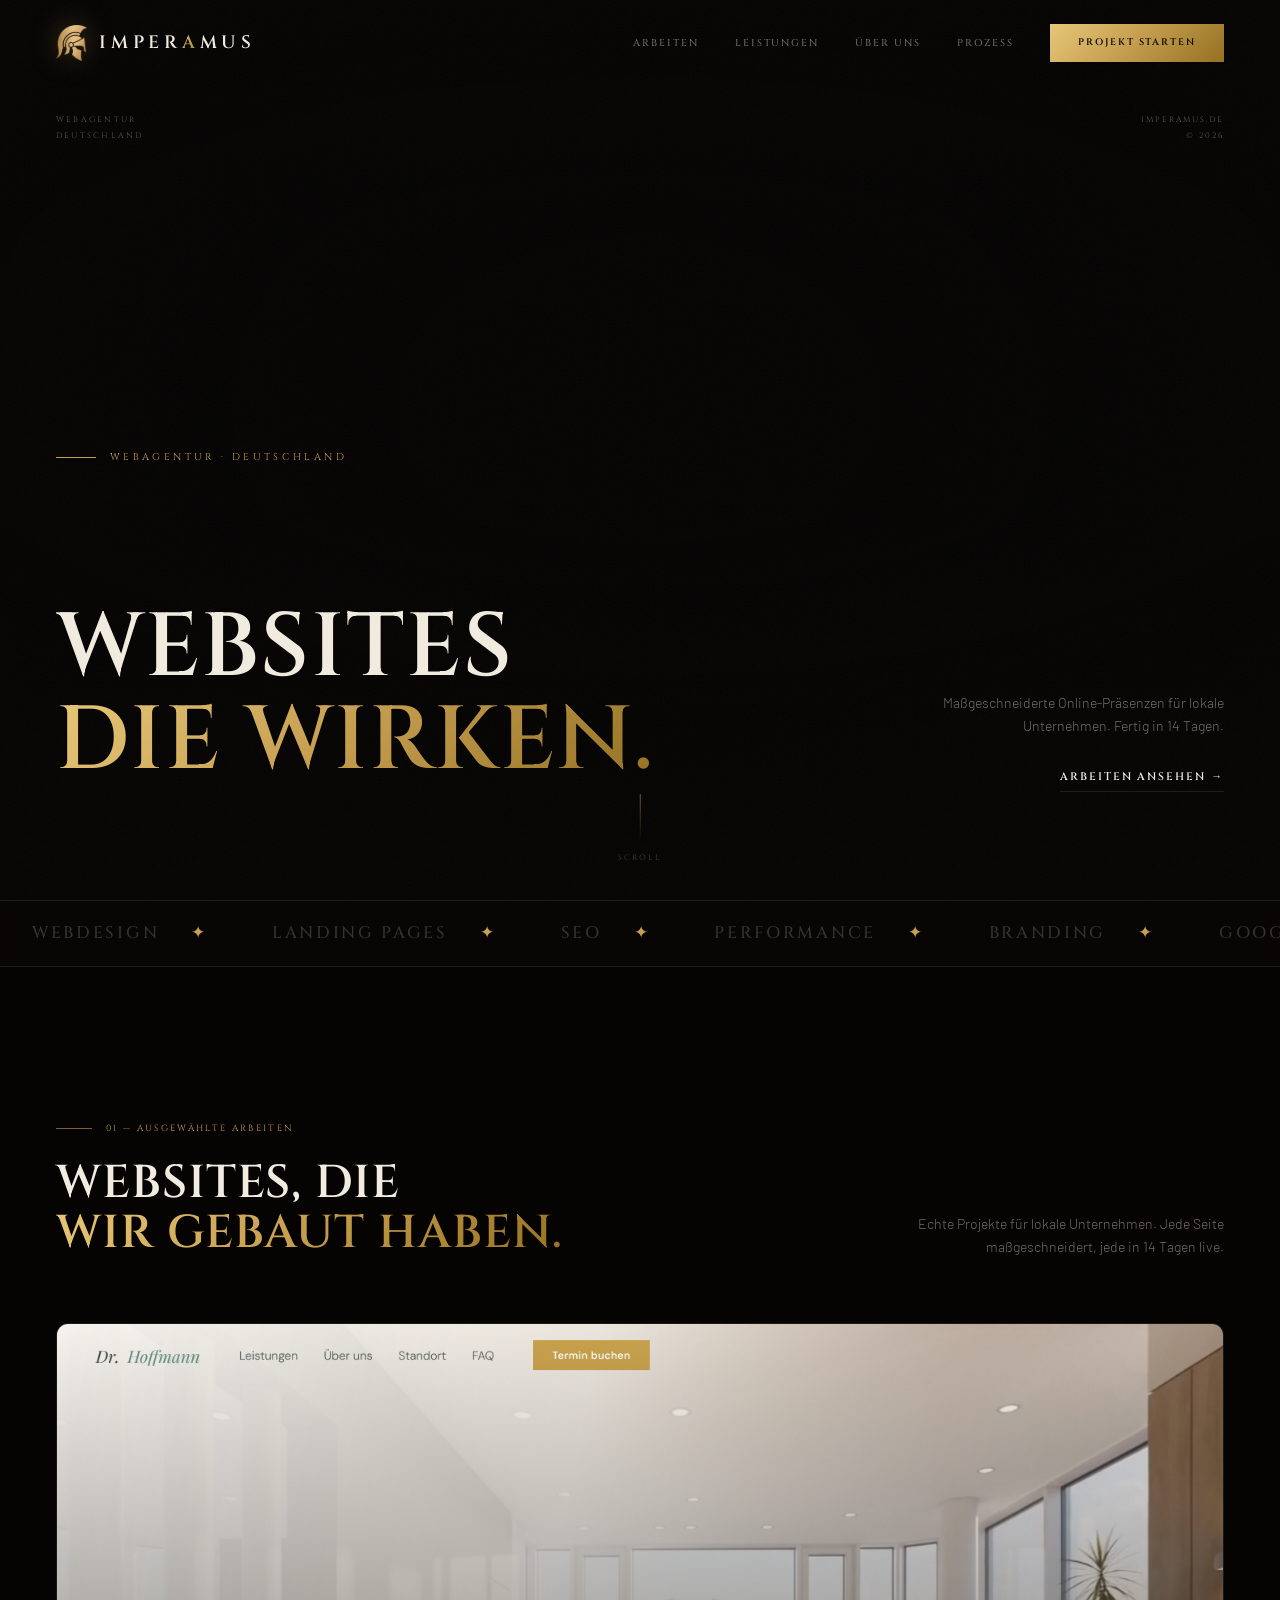
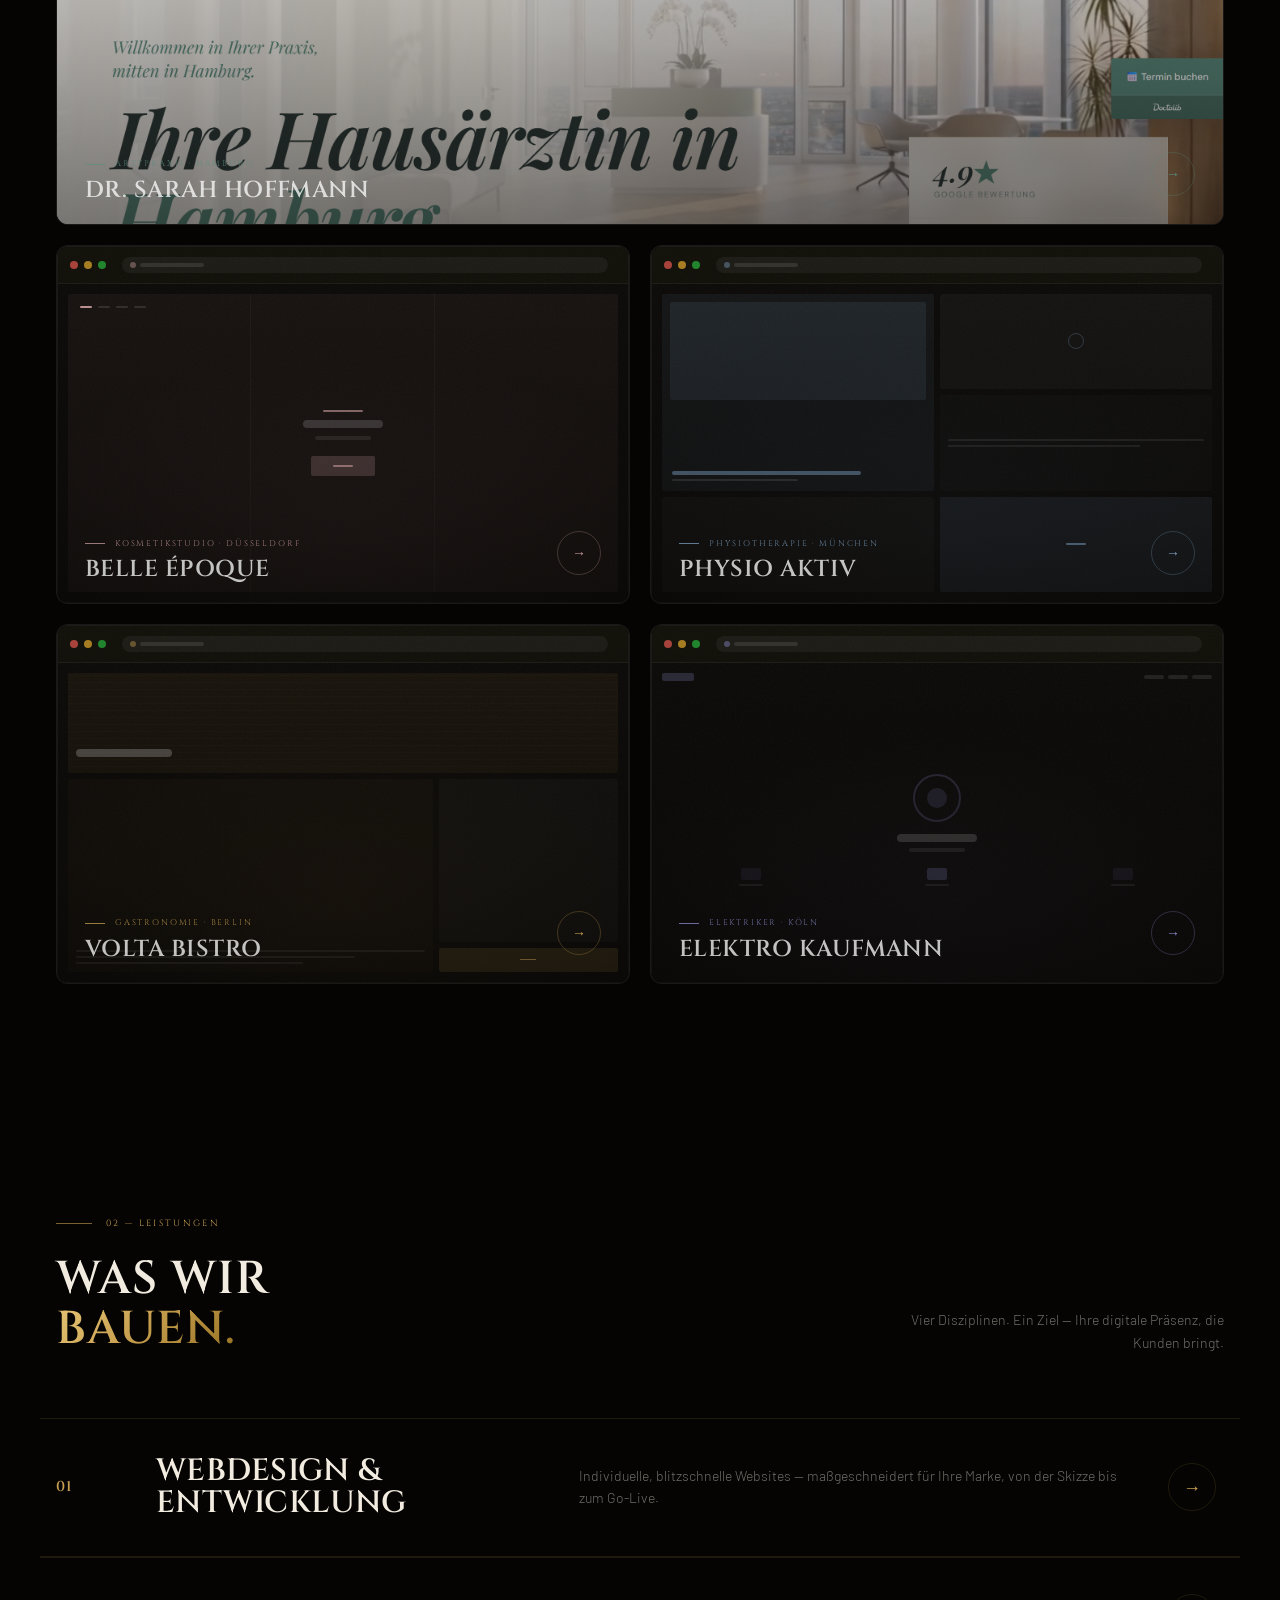
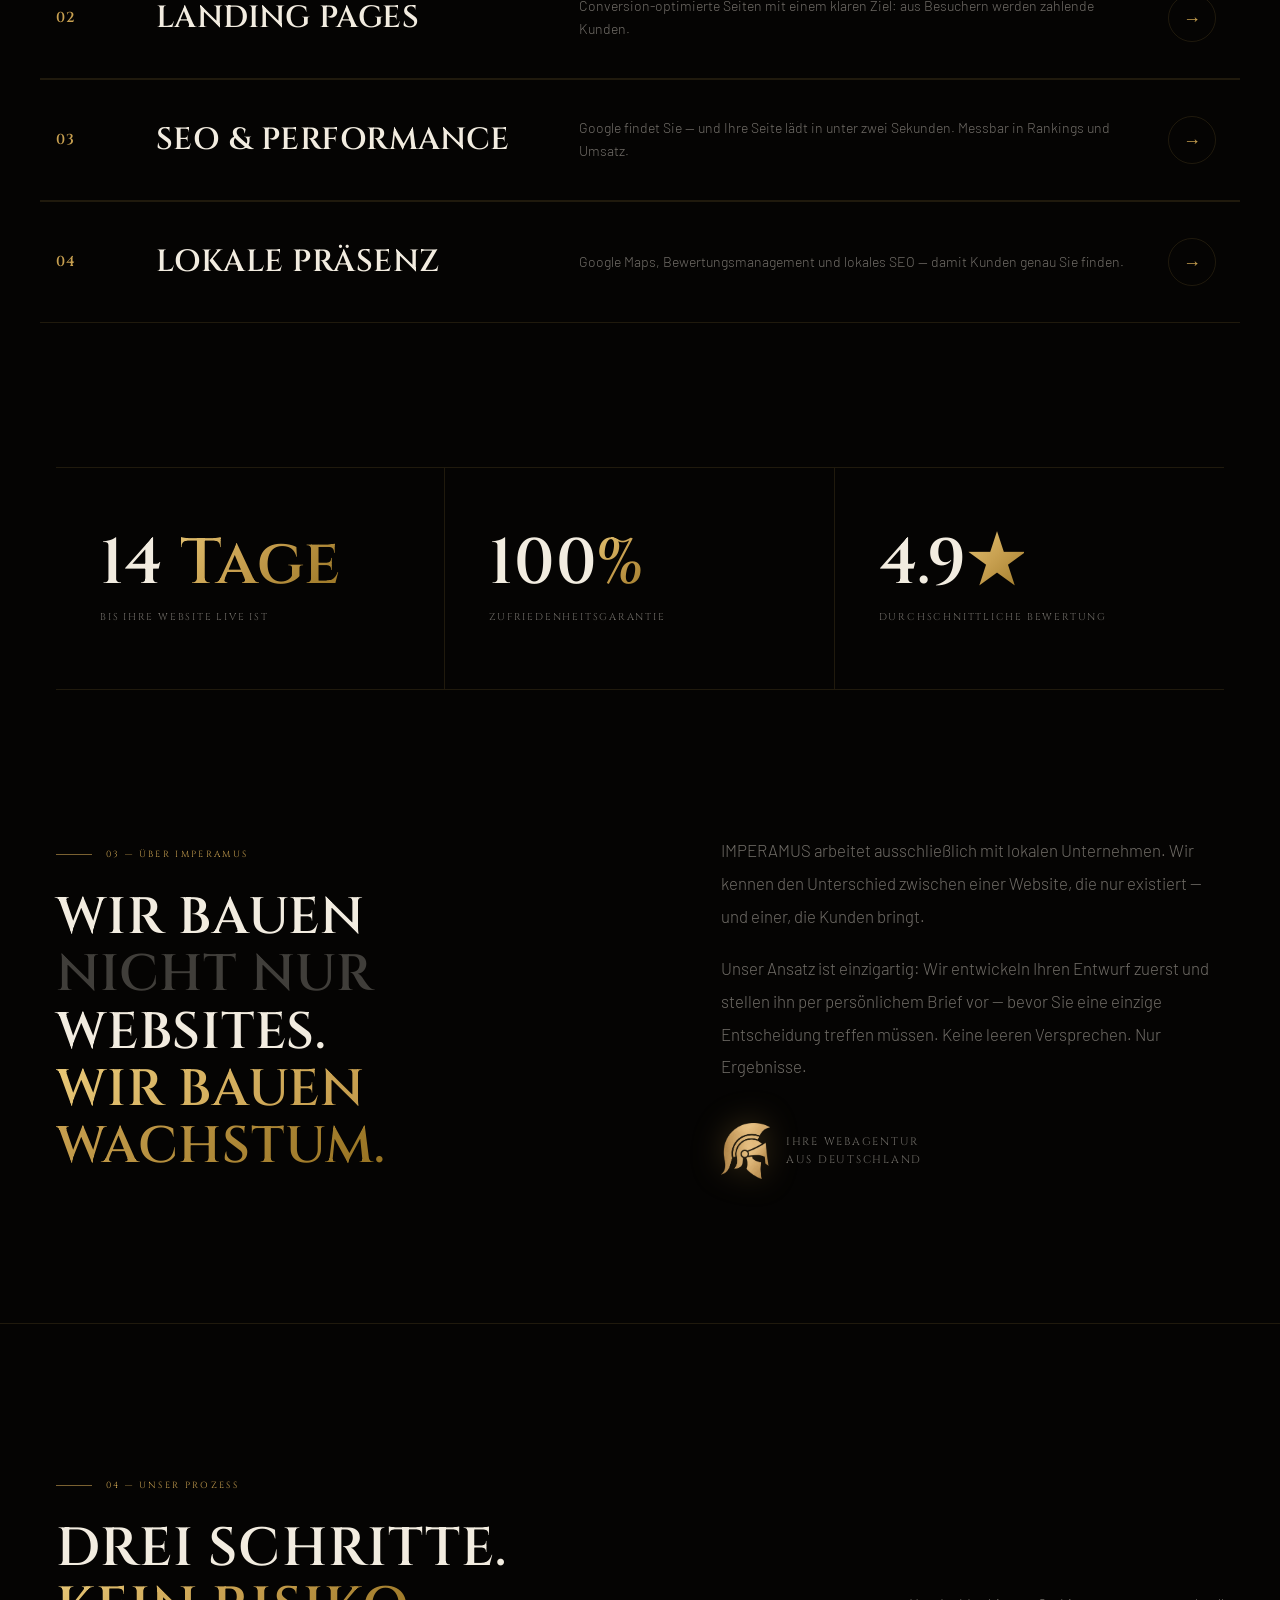
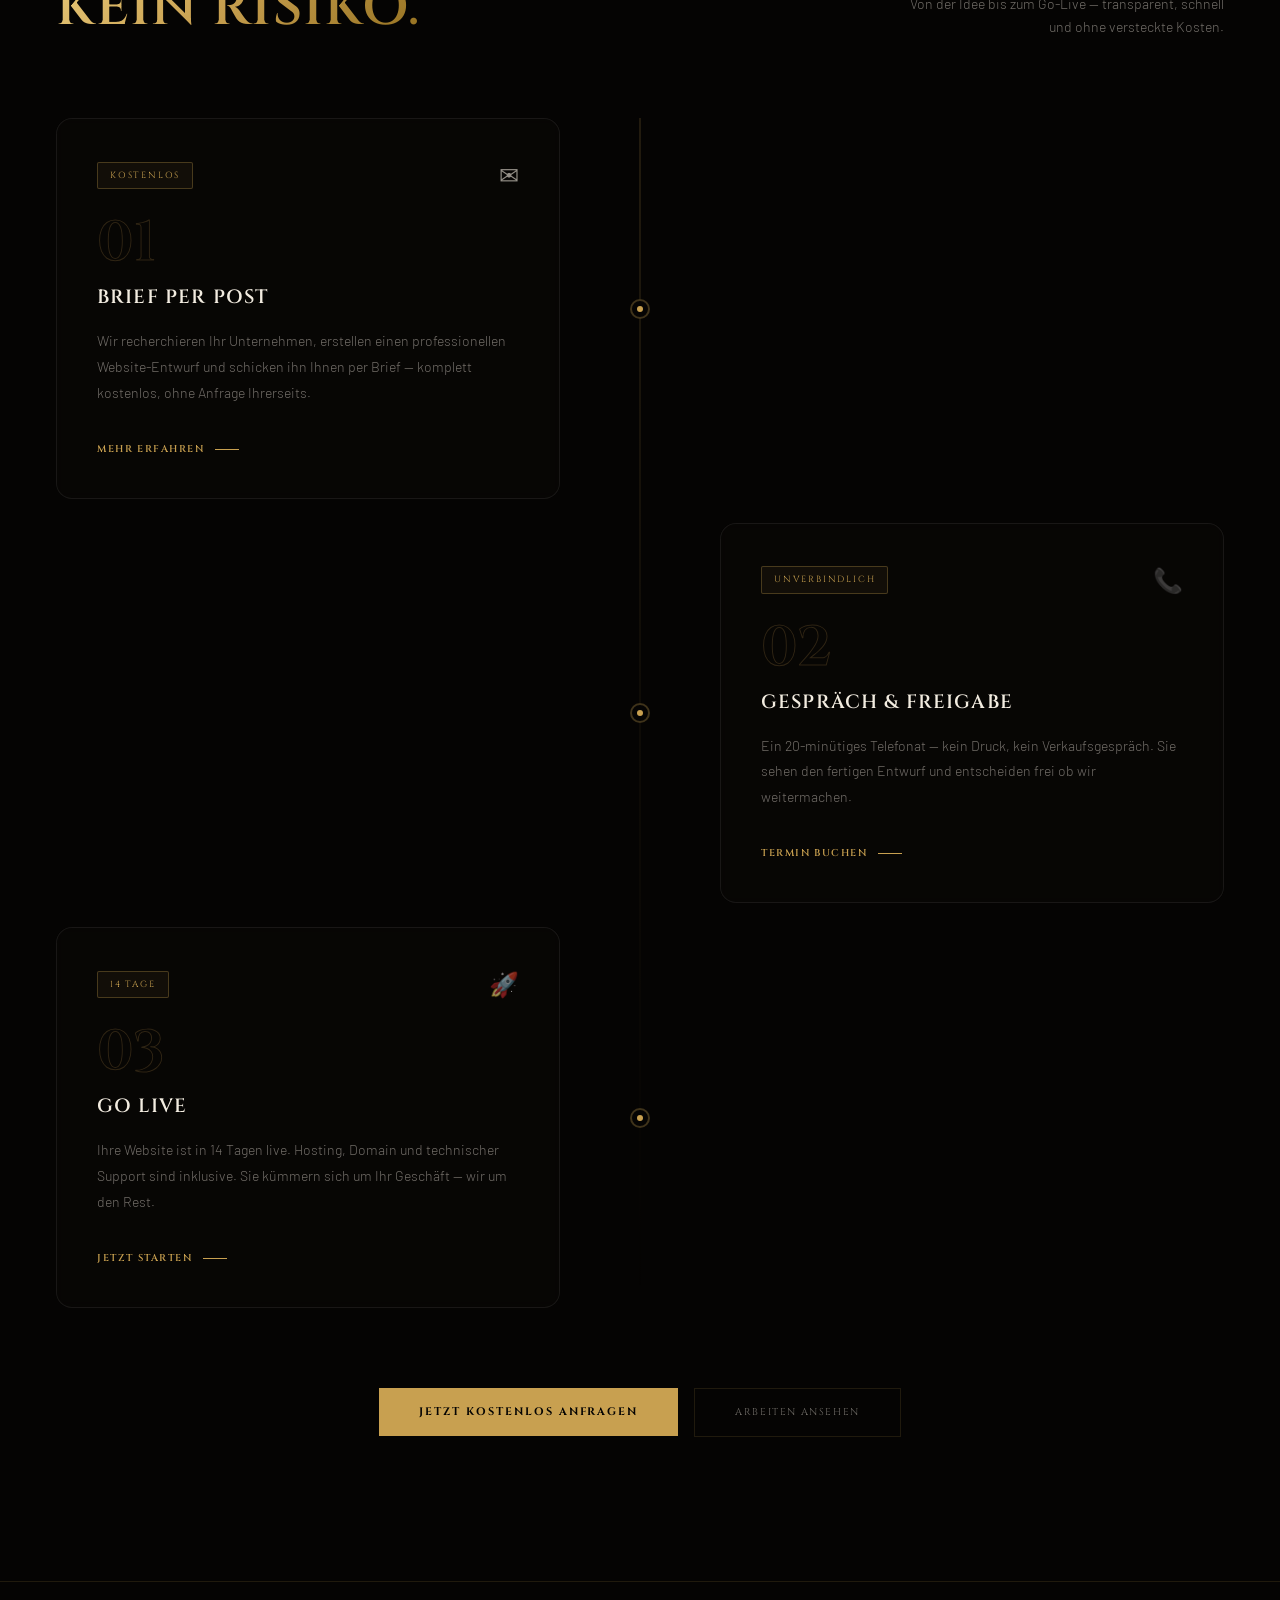
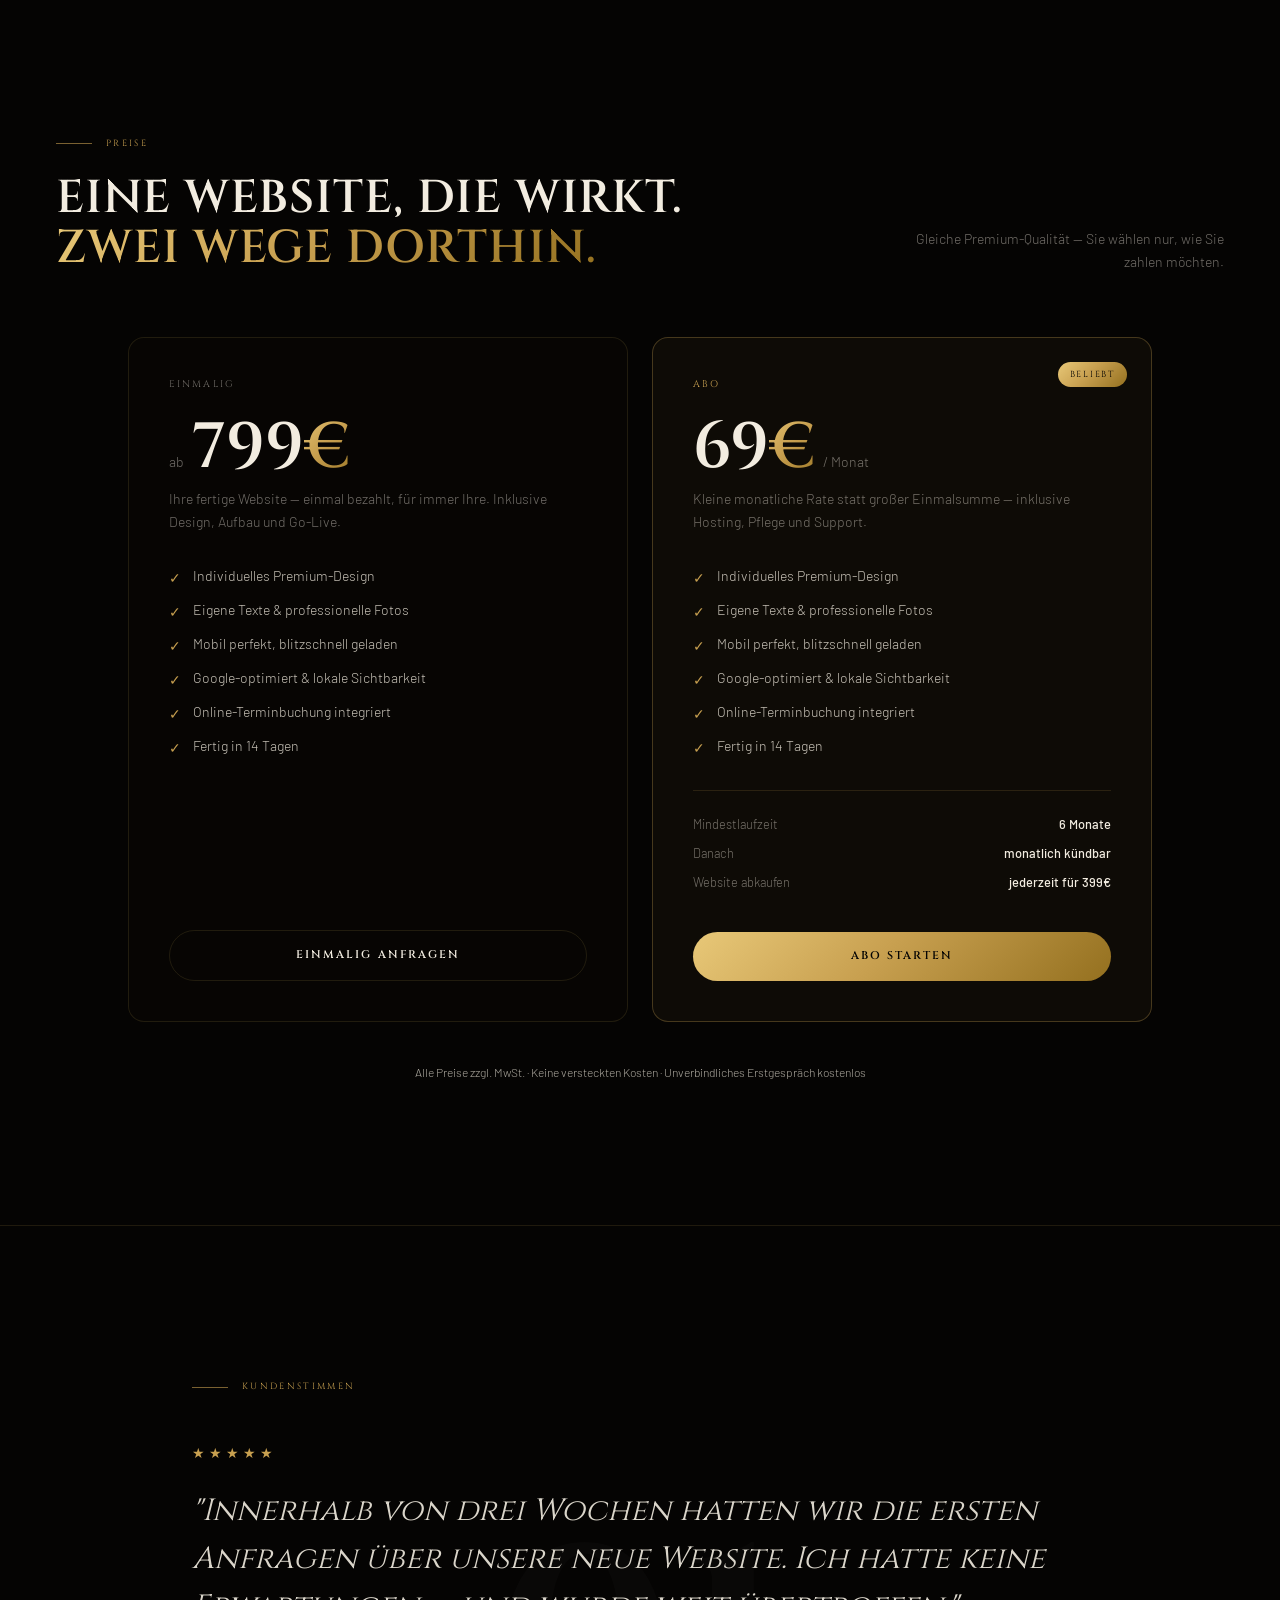
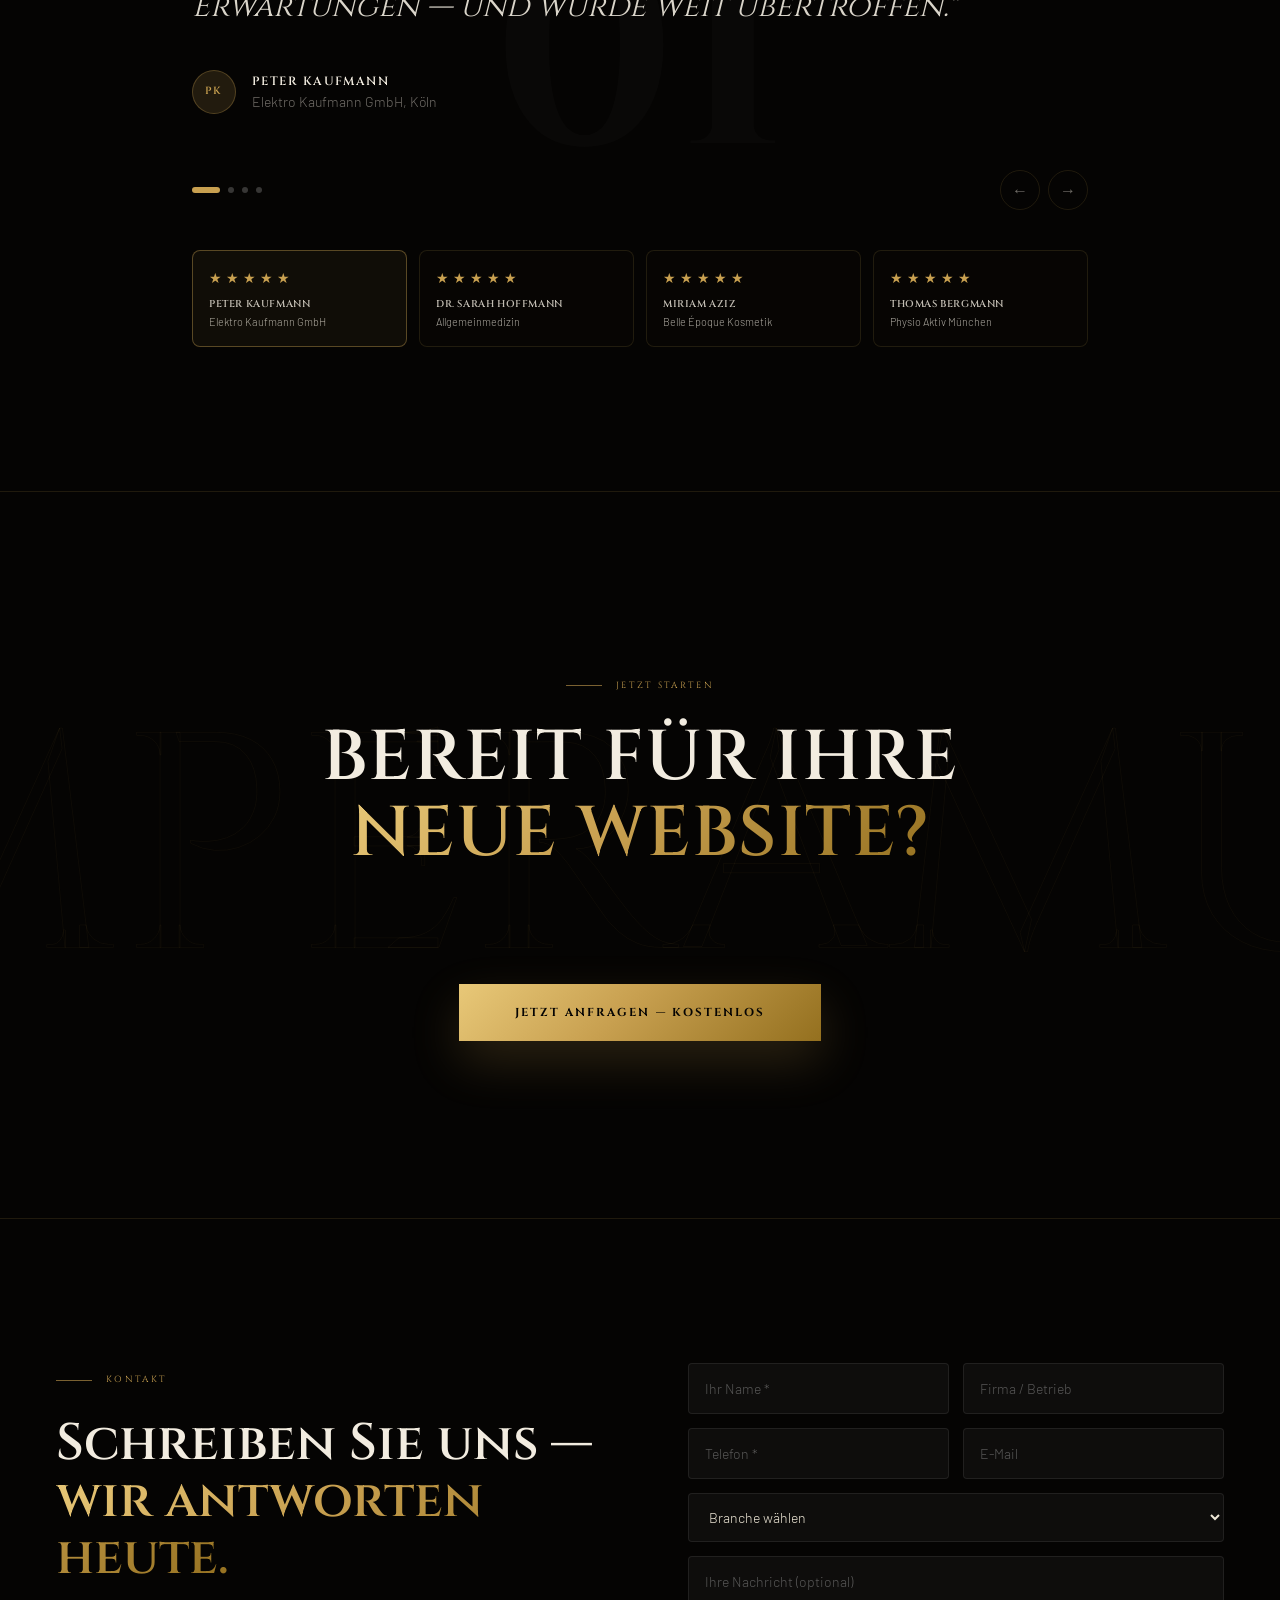
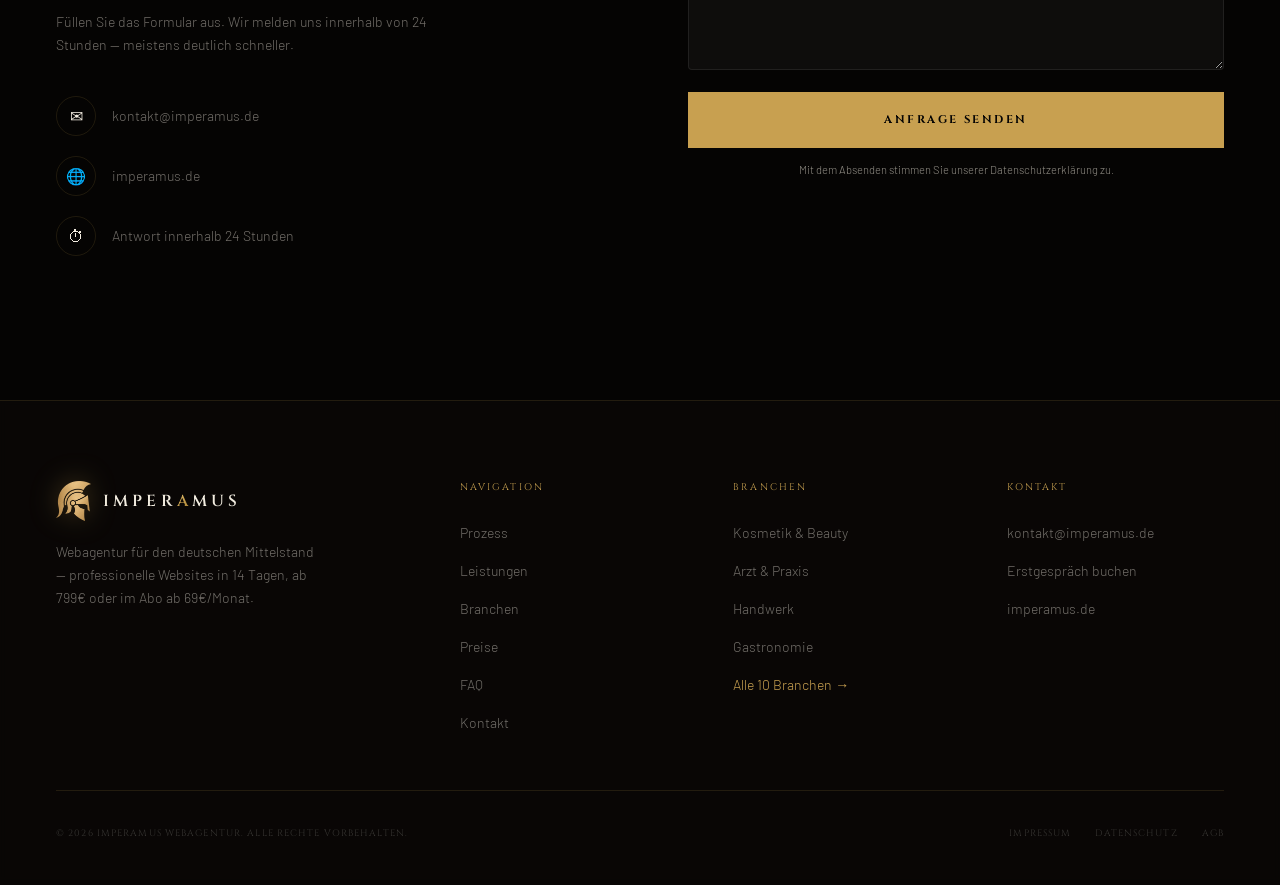
==== commit 29497ef3: "Hero-Video Lag-Fix: CSS-filter raus (per-frame repaint), Dämpfung via statische Overlays + GPU-Layer" ====
--- a/index.html
+++ b/index.html
@@ -5,8 +5,8 @@
     <link rel="icon" type="image/svg+xml" href="/favicon.svg" />
     <meta name="viewport" content="width=device-width, initial-scale=1.0" />
     <title>imperamus-site</title>
-    <script type="module" crossorigin src="/assets/index-DMAB1AVd.js"></script>
-    <link rel="stylesheet" crossorigin href="/assets/index-DpmZykWO.css">
+    <script type="module" crossorigin src="/assets/index-BWCykuq9.js"></script>
+    <link rel="stylesheet" crossorigin href="/assets/index-CGb84fBi.css">
   </head>
   <body>
     <div id="root"></div>
--- a/assets/index-CGb84fBi.css
+++ b/assets/index-CGb84fBi.css
@@ -0,0 +1 @@
+@import "https://fonts.googleapis.com/css2?family=Cinzel:wght@400;500;600;700&family=Barlow:ital,wght@0,300;0,400;0,500;1,300&display=swap";*,:before,:after,::backdrop{--tw-border-spacing-x:0;--tw-border-spacing-y:0;--tw-translate-x:0;--tw-translate-y:0;--tw-rotate:0;--tw-skew-x:0;--tw-skew-y:0;--tw-scale-x:1;--tw-scale-y:1;--tw-pan-x: ;--tw-pan-y: ;--tw-pinch-zoom: ;--tw-scroll-snap-strictness:proximity;--tw-gradient-from-position: ;--tw-gradient-via-position: ;--tw-gradient-to-position: ;--tw-ordinal: ;--tw-slashed-zero: ;--tw-numeric-figure: ;--tw-numeric-spacing: ;--tw-numeric-fraction: ;--tw-ring-inset: ;--tw-ring-offset-width:0px;--tw-ring-offset-color:#fff;--tw-ring-color:#3b82f680;--tw-ring-offset-shadow:0 0 #0000;--tw-ring-shadow:0 0 #0000;--tw-shadow:0 0 #0000;--tw-shadow-colored:0 0 #0000;--tw-blur: ;--tw-brightness: ;--tw-contrast: ;--tw-grayscale: ;--tw-hue-rotate: ;--tw-invert: ;--tw-saturate: ;--tw-sepia: ;--tw-drop-shadow: ;--tw-backdrop-blur: ;--tw-backdrop-brightness: ;--tw-backdrop-contrast: ;--tw-backdrop-grayscale: ;--tw-backdrop-hue-rotate: ;--tw-backdrop-invert: ;--tw-backdrop-opacity: ;--tw-backdrop-saturate: ;--tw-backdrop-sepia: ;--tw-contain-size: ;--tw-contain-layout: ;--tw-contain-paint: ;--tw-contain-style: }*,:before,:after{box-sizing:border-box;border:0 solid #e5e7eb}:before,:after{--tw-content:""}html,:host{-webkit-text-size-adjust:100%;tab-size:4;font-feature-settings:normal;font-variation-settings:normal;-webkit-tap-highlight-color:transparent;font-family:ui-sans-serif,system-ui,sans-serif,Apple Color Emoji,Segoe UI Emoji,Segoe UI Symbol,Noto Color Emoji;line-height:1.5}body{line-height:inherit;margin:0}hr{height:0;color:inherit;border-top-width:1px}abbr:where([title]){-webkit-text-decoration:underline dotted;text-decoration:underline dotted}h1,h2,h3,h4,h5,h6{font-size:inherit;font-weight:inherit}a{color:inherit;-webkit-text-decoration:inherit;text-decoration:inherit}b,strong{font-weight:bolder}code,kbd,samp,pre{font-feature-settings:normal;font-variation-settings:normal;font-family:ui-monospace,SFMono-Regular,Menlo,Monaco,Consolas,Liberation Mono,Courier New,monospace;font-size:1em}small{font-size:80%}sub,sup{vertical-align:baseline;font-size:75%;line-height:0;position:relative}sub{bottom:-.25em}sup{top:-.5em}table{text-indent:0;border-color:inherit;border-collapse:collapse}button,input,optgroup,select,textarea{font-feature-settings:inherit;font-variation-settings:inherit;font-family:inherit;font-size:100%;font-weight:inherit;line-height:inherit;letter-spacing:inherit;color:inherit;margin:0;padding:0}button,select{text-transform:none}button,input:where([type=button]),input:where([type=reset]),input:where([type=submit]){-webkit-appearance:button;background-color:#0000;background-image:none}:-moz-focusring{outline:auto}:-moz-ui-invalid{box-shadow:none}progress{vertical-align:baseline}::-webkit-inner-spin-button{height:auto}::-webkit-outer-spin-button{height:auto}[type=search]{-webkit-appearance:textfield;outline-offset:-2px}::-webkit-search-decoration{-webkit-appearance:none}::-webkit-file-upload-button{-webkit-appearance:button;font:inherit}summary{display:list-item}blockquote,dl,dd,h1,h2,h3,h4,h5,h6,hr,figure,p,pre{margin:0}fieldset{margin:0;padding:0}legend{padding:0}ol,ul,menu{margin:0;padding:0;list-style:none}dialog{padding:0}textarea{resize:vertical}input::-moz-placeholder{opacity:1;color:#9ca3af}textarea::-moz-placeholder{opacity:1;color:#9ca3af}input::placeholder,textarea::placeholder{opacity:1;color:#9ca3af}button,[role=button]{cursor:pointer}:disabled{cursor:default}img,svg,video,canvas,audio,iframe,embed,object{vertical-align:middle;display:block}img,video{max-width:100%;height:auto}[hidden]:where(:not([hidden=until-found])){display:none}.pointer-events-none{pointer-events:none}.fixed{position:fixed}.absolute{position:absolute}.relative{position:relative}.inset-0{inset:0}.inset-2\.5{inset:.625rem}.inset-x-0{left:0;right:0}.bottom-0{bottom:0}.bottom-2{bottom:.5rem}.bottom-9{bottom:2.25rem}.bottom-\[12vh\]{bottom:12vh}.left-0{left:0}.left-1\/2{left:50%}.left-2{left:.5rem}.left-3{left:.75rem}.left-4{left:1rem}.left-6{left:1.5rem}.left-\[22px\]{left:22px}.right-2{right:.5rem}.right-3{right:.75rem}.right-6{right:1.5rem}.top-0{top:0}.top-1\/2{top:50%}.top-2{top:.5rem}.top-28{top:7rem}.top-3{top:.75rem}.top-4{top:1rem}.top-6{top:1.5rem}.z-0{z-index:0}.z-10{z-index:10}.z-20{z-index:20}.z-30{z-index:30}.z-50{z-index:50}.z-\[5\]{z-index:5}.col-span-2{grid-column:span 2/span 2}.row-span-2{grid-row:span 2/span 2}.-mx-4{margin-left:-1rem;margin-right:-1rem}.mx-2{margin-left:.5rem;margin-right:.5rem}.mx-3\.5{margin-left:.875rem;margin-right:.875rem}.mx-6{margin-left:1.5rem;margin-right:1.5rem}.mx-auto{margin-left:auto;margin-right:auto}.mb-10{margin-bottom:2.5rem}.mb-11{margin-bottom:2.75rem}.mb-12{margin-bottom:3rem}.mb-14{margin-bottom:3.5rem}.mb-16{margin-bottom:4rem}.mb-2{margin-bottom:.5rem}.mb-20{margin-bottom:5rem}.mb-3{margin-bottom:.75rem}.mb-4{margin-bottom:1rem}.mb-5{margin-bottom:1.25rem}.mb-6{margin-bottom:1.5rem}.mb-7{margin-bottom:1.75rem}.mb-8{margin-bottom:2rem}.ml-8{margin-left:2rem}.ml-auto{margin-left:auto}.mt-0\.5{margin-top:.125rem}.mt-1{margin-top:.25rem}.mt-10{margin-top:2.5rem}.mt-12{margin-top:3rem}.mt-14{margin-top:3.5rem}.mt-2{margin-top:.5rem}.mt-20{margin-top:5rem}.mt-3\.5{margin-top:.875rem}.mt-6{margin-top:1.5rem}.mt-auto{margin-top:auto}.block{display:block}.flex{display:flex}.inline-flex{display:inline-flex}.grid{display:grid}.hidden{display:none}.aspect-\[16\/10\]{aspect-ratio:16/10}.aspect-\[21\/9\]{aspect-ratio:21/9}.h-0\.5{height:.125rem}.h-1{height:.25rem}.h-1\.5{height:.375rem}.h-1\/2{height:50%}.h-1\/3{height:33.3333%}.h-10{height:2.5rem}.h-11{height:2.75rem}.h-12{height:3rem}.h-14{height:3.5rem}.h-16{height:4rem}.h-2{height:.5rem}.h-2\/5{height:40%}.h-3{height:.75rem}.h-4{height:1rem}.h-5{height:1.25rem}.h-6{height:1.5rem}.h-8{height:2rem}.h-9{height:2.25rem}.h-full{height:100%}.h-px{height:1px}.h-screen{height:100vh}.w-0{width:0}.w-1\.5{width:.375rem}.w-1\/2{width:50%}.w-10{width:2.5rem}.w-11{width:2.75rem}.w-12{width:3rem}.w-14{width:3.5rem}.w-16{width:4rem}.w-2{width:.5rem}.w-2\/3{width:66.6667%}.w-2\/5{width:40%}.w-20{width:5rem}.w-24{width:6rem}.w-3{width:.75rem}.w-3\/4{width:75%}.w-4{width:1rem}.w-5{width:1.25rem}.w-6{width:1.5rem}.w-7{width:1.75rem}.w-8{width:2rem}.w-9{width:2.25rem}.w-auto{width:auto}.w-full{width:100%}.w-max{width:max-content}.w-px{width:1px}.max-w-4xl{max-width:56rem}.max-w-5xl{max-width:64rem}.max-w-\[260px\]{max-width:260px}.max-w-\[300px\]{max-width:300px}.max-w-sm{max-width:24rem}.max-w-xs{max-width:20rem}.flex-1{flex:1}.shrink-0{flex-shrink:0}.-translate-x-1\/2{--tw-translate-x:-50%;transform:translate(var(--tw-translate-x), var(--tw-translate-y)) rotate(var(--tw-rotate)) skewX(var(--tw-skew-x)) skewY(var(--tw-skew-y)) scaleX(var(--tw-scale-x)) scaleY(var(--tw-scale-y))}.-translate-x-\[110\%\]{--tw-translate-x:-110%;transform:translate(var(--tw-translate-x), var(--tw-translate-y)) rotate(var(--tw-rotate)) skewX(var(--tw-skew-x)) skewY(var(--tw-skew-y)) scaleX(var(--tw-scale-x)) scaleY(var(--tw-scale-y))}.-translate-y-1\/2{--tw-translate-y:-50%;transform:translate(var(--tw-translate-x), var(--tw-translate-y)) rotate(var(--tw-rotate)) skewX(var(--tw-skew-x)) skewY(var(--tw-skew-y)) scaleX(var(--tw-scale-x)) scaleY(var(--tw-scale-y))}.-translate-y-\[200px\]{--tw-translate-y:-200px;transform:translate(var(--tw-translate-x), var(--tw-translate-y)) rotate(var(--tw-rotate)) skewX(var(--tw-skew-x)) skewY(var(--tw-skew-y)) scaleX(var(--tw-scale-x)) scaleY(var(--tw-scale-y))}.skew-x-\[-20deg\]{--tw-skew-x:-20deg;transform:translate(var(--tw-translate-x), var(--tw-translate-y)) rotate(var(--tw-rotate)) skewX(var(--tw-skew-x)) skewY(var(--tw-skew-y)) scaleX(var(--tw-scale-x)) scaleY(var(--tw-scale-y))}.transform{transform:translate(var(--tw-translate-x), var(--tw-translate-y)) rotate(var(--tw-rotate)) skewX(var(--tw-skew-x)) skewY(var(--tw-skew-y)) scaleX(var(--tw-scale-x)) scaleY(var(--tw-scale-y))}@keyframes marquee{0%{transform:translate(0)}to{transform:translate(-50%)}}.animate-marquee{animation:38s linear infinite marquee}@keyframes pulse{50%{opacity:.5}}.animate-pulse{animation:2s cubic-bezier(.4,0,.6,1) infinite pulse}.cursor-pointer{cursor:pointer}.select-none{-webkit-user-select:none;user-select:none}.resize-y{resize:vertical}.resize{resize:both}.grid-cols-1{grid-template-columns:repeat(1,minmax(0,1fr))}.grid-cols-2{grid-template-columns:repeat(2,minmax(0,1fr))}.grid-cols-3{grid-template-columns:repeat(3,minmax(0,1fr))}.grid-cols-\[48px_1fr_56px\]{grid-template-columns:48px 1fr 56px}.grid-rows-3{grid-template-rows:repeat(3,minmax(0,1fr))}.flex-col{flex-direction:column}.items-start{align-items:flex-start}.items-end{align-items:flex-end}.items-center{align-items:center}.items-baseline{align-items:baseline}.justify-end{justify-content:flex-end}.justify-center{justify-content:center}.justify-between{justify-content:space-between}.gap-0{gap:0}.gap-1{gap:.25rem}.gap-1\.5{gap:.375rem}.gap-14{gap:3.5rem}.gap-16{gap:4rem}.gap-2{gap:.5rem}.gap-2\.5{gap:.625rem}.gap-3{gap:.75rem}.gap-3\.5{gap:.875rem}.gap-4{gap:1rem}.gap-5{gap:1.25rem}.gap-6{gap:1.5rem}.gap-8{gap:2rem}.gap-9{gap:2.25rem}.space-y-1>:not([hidden])~:not([hidden]){--tw-space-y-reverse:0;margin-top:calc(.25rem * calc(1 - var(--tw-space-y-reverse)));margin-bottom:calc(.25rem * var(--tw-space-y-reverse))}.space-y-1\.5>:not([hidden])~:not([hidden]){--tw-space-y-reverse:0;margin-top:calc(.375rem * calc(1 - var(--tw-space-y-reverse)));margin-bottom:calc(.375rem * var(--tw-space-y-reverse))}.overflow-hidden{overflow:hidden}.truncate{text-overflow:ellipsis;white-space:nowrap;overflow:hidden}.whitespace-nowrap{white-space:nowrap}.rounded-2xl{border-radius:1rem}.rounded-full{border-radius:9999px}.rounded-lg{border-radius:.5rem}.rounded-sm{border-radius:.125rem}.rounded-xl{border-radius:.75rem}.border{border-width:1px}.border-2{border-width:2px}.border-y{border-top-width:1px;border-bottom-width:1px}.border-b{border-bottom-width:1px}.border-r{border-right-width:1px}.border-t{border-top-width:1px}.border-gold\/15{border-color:#c8a05026}.border-gold\/30{border-color:#c8a0504d}.border-gold\/40{border-color:#c8a05066}.border-gold\/50{border-color:#c8a05080}.border-hair{border-color:#c8a05024}.border-transparent{border-color:#0000}.border-white\/\[0\.04\]{border-color:#ffffff0a}.border-white\/\[0\.06\]{border-color:#ffffff0f}.border-white\/\[0\.07\]{border-color:#ffffff12}.bg-\[\#050403\]{--tw-bg-opacity:1;background-color:rgb(5 4 3/var(--tw-bg-opacity,1))}.bg-\[\#050403\]\/40{background-color:#05040366}.bg-bg{--tw-bg-opacity:1;background-color:rgb(5 4 3/var(--tw-bg-opacity,1))}.bg-bg\/80{background-color:#050403cc}.bg-current{background-color:currentColor}.bg-gold{--tw-bg-opacity:1;background-color:rgb(200 160 80/var(--tw-bg-opacity,1))}.bg-gold\/15{background-color:#c8a05026}.bg-gold\/60{background-color:#c8a05099}.bg-gold\/\[0\.05\]{background-color:#c8a0500d}.bg-gold\/\[0\.06\]{background-color:#c8a0500f}.bg-surface\/40{background-color:#0a080766}.bg-surface\/50{background-color:#0a080780}.bg-surface\/70{background-color:#0a0807b3}.bg-surface\/80{background-color:#0a0807cc}.bg-white\/10{background-color:#ffffff1a}.bg-white\/15{background-color:#ffffff26}.bg-white\/20{background-color:#fff3}.bg-white\/25{background-color:#ffffff40}.bg-white\/30{background-color:#ffffff4d}.bg-white\/35{background-color:#ffffff59}.bg-white\/40{background-color:#fff6}.bg-white\/\[0\.03\]{background-color:#ffffff08}.bg-white\/\[0\.04\]{background-color:#ffffff0a}.bg-white\/\[0\.05\]{background-color:#ffffff0d}.bg-gold-grad{background-image:linear-gradient(135deg,#e8c878 0%,#c8a050 45%,#94701f 100%)}.bg-gradient-to-b{background-image:linear-gradient(to bottom, var(--tw-gradient-stops))}.from-gold{--tw-gradient-from:#c8a050 var(--tw-gradient-from-position);--tw-gradient-to:#c8a05000 var(--tw-gradient-to-position);--tw-gradient-stops:var(--tw-gradient-from), var(--tw-gradient-to)}.from-gold\/30{--tw-gradient-from:#c8a0504d var(--tw-gradient-from-position);--tw-gradient-to:#c8a05000 var(--tw-gradient-to-position);--tw-gradient-stops:var(--tw-gradient-from), var(--tw-gradient-to)}.via-gold\/10{--tw-gradient-to:#c8a05000 var(--tw-gradient-to-position);--tw-gradient-stops:var(--tw-gradient-from), #c8a0501a var(--tw-gradient-via-position), var(--tw-gradient-to)}.to-transparent{--tw-gradient-to:transparent var(--tw-gradient-to-position)}.object-cover{-o-object-fit:cover;object-fit:cover}.object-top{-o-object-position:top;object-position:top}.p-10{padding:2.5rem}.p-2{padding:.5rem}.p-2\.5{padding:.625rem}.p-3{padding:.75rem}.p-4{padding:1rem}.p-6{padding:1.5rem}.p-8{padding:2rem}.px-10{padding-left:2.5rem;padding-right:2.5rem}.px-11{padding-left:2.75rem;padding-right:2.75rem}.px-14{padding-left:3.5rem;padding-right:3.5rem}.px-2{padding-left:.5rem;padding-right:.5rem}.px-3{padding-left:.75rem;padding-right:.75rem}.px-4{padding-left:1rem;padding-right:1rem}.px-6{padding-left:1.5rem;padding-right:1.5rem}.px-7{padding-left:1.75rem;padding-right:1.75rem}.px-8{padding-left:2rem;padding-right:2rem}.py-1\.5{padding-top:.375rem;padding-bottom:.375rem}.py-16{padding-top:4rem;padding-bottom:4rem}.py-2\.5{padding-top:.625rem;padding-bottom:.625rem}.py-20{padding-top:5rem;padding-bottom:5rem}.py-3{padding-top:.75rem;padding-bottom:.75rem}.py-36{padding-top:9rem;padding-bottom:9rem}.py-4{padding-top:1rem;padding-bottom:1rem}.py-44{padding-top:11rem;padding-bottom:11rem}.py-5{padding-top:1.25rem;padding-bottom:1.25rem}.py-6{padding-top:1.5rem;padding-bottom:1.5rem}.py-9{padding-top:2.25rem;padding-bottom:2.25rem}.pb-1\.5{padding-bottom:.375rem}.pb-11{padding-bottom:2.75rem}.pb-12{padding-bottom:3rem}.pb-36{padding-bottom:9rem}.pb-\[0\.04em\]{padding-bottom:.04em}.pt-20{padding-top:5rem}.pt-28{padding-top:7rem}.pt-36{padding-top:9rem}.pt-6{padding-top:1.5rem}.pt-9{padding-top:2.25rem}.text-left{text-align:left}.text-center{text-align:center}.text-right{text-align:right}.font-display{font-family:Cinzel,serif}.text-2xl{font-size:1.5rem;line-height:2rem}.text-\[0\.52rem\]{font-size:.52rem}.text-\[0\.55rem\]{font-size:.55rem}.text-\[0\.56rem\]{font-size:.56rem}.text-\[0\.58rem\]{font-size:.58rem}.text-\[0\.5rem\]{font-size:.5rem}.text-\[0\.62rem\]{font-size:.62rem}.text-\[0\.65rem\]{font-size:.65rem}.text-\[0\.68rem\]{font-size:.68rem}.text-\[0\.6rem\]{font-size:.6rem}.text-\[0\.72rem\]{font-size:.72rem}.text-\[0\.75rem\]{font-size:.75rem}.text-\[0\.7rem\]{font-size:.7rem}.text-\[0\.8rem\]{font-size:.8rem}.text-\[0\.9rem\]{font-size:.9rem}.text-\[1\.05rem\]{font-size:1.05rem}.text-\[1\.2rem\]{font-size:1.2rem}.text-\[22vw\]{font-size:22vw}.text-\[24vw\]{font-size:24vw}.text-\[3\.5rem\]{font-size:3.5rem}.text-\[clamp\(18px\,1\.8vw\,26px\)\]{font-size:clamp(18px,1.8vw,26px)}.text-\[clamp\(20px\,2\.4vw\,34px\)\]{font-size:clamp(20px,2.4vw,34px)}.text-\[clamp\(22px\,2\.4vw\,38px\)\]{font-size:clamp(22px,2.4vw,38px)}.text-\[clamp\(30px\,3\.6vw\,56px\)\]{font-size:clamp(30px,3.6vw,56px)}.text-\[clamp\(32px\,4\.2vw\,64px\)\]{font-size:clamp(32px,4.2vw,64px)}.text-\[clamp\(32px\,4vw\,58px\)\]{font-size:clamp(32px,4vw,58px)}.text-\[clamp\(32px\,4vw\,62px\)\]{font-size:clamp(32px,4vw,62px)}.text-\[clamp\(38px\,5\.5vw\,92px\)\]{font-size:clamp(38px,5.5vw,92px)}.text-\[clamp\(40px\,5vw\,64px\)\]{font-size:clamp(40px,5vw,64px)}.text-\[clamp\(44px\,5vw\,72px\)\]{font-size:clamp(44px,5vw,72px)}.text-\[clamp\(44px\,7vw\,104px\)\]{font-size:clamp(44px,7vw,104px)}.text-base{font-size:1rem;line-height:1.5rem}.text-lg{font-size:1.125rem;line-height:1.75rem}.text-sm{font-size:.875rem;line-height:1.25rem}.font-bold{font-weight:700}.font-medium{font-weight:500}.font-normal{font-weight:400}.font-semibold{font-weight:600}.uppercase{text-transform:uppercase}.italic{font-style:italic}.not-italic{font-style:normal}.leading-\[1\.04\]{line-height:1.04}.leading-\[1\.05\]{line-height:1.05}.leading-\[1\.08\]{line-height:1.08}.leading-\[1\.12\]{line-height:1.12}.leading-\[1\.1\]{line-height:1.1}.leading-\[1\.55\]{line-height:1.55}.leading-\[1\.85\]{line-height:1.85}.leading-\[1\.95\]{line-height:1.95}.leading-\[1\]{line-height:1}.leading-loose{line-height:2}.leading-none{line-height:1}.leading-relaxed{line-height:1.625}.tracking-\[0\.015em\]{letter-spacing:.015em}.tracking-\[0\.01em\]{letter-spacing:.01em}.tracking-\[0\.02em\]{letter-spacing:.02em}.tracking-\[0\.04em\]{letter-spacing:.04em}.tracking-\[0\.06em\]{letter-spacing:.06em}.tracking-\[0\.08em\]{letter-spacing:.08em}.tracking-\[0\.12em\]{letter-spacing:.12em}.tracking-\[0\.16em\]{letter-spacing:.16em}.tracking-\[0\.18em\]{letter-spacing:.18em}.tracking-\[0\.22em\]{letter-spacing:.22em}.tracking-\[0\.24em\]{letter-spacing:.24em}.tracking-\[0\.26em\]{letter-spacing:.26em}.tracking-\[0\.28em\]{letter-spacing:.28em}.tracking-\[0\.2em\]{letter-spacing:.2em}.tracking-\[0\.34em\]{letter-spacing:.34em}.tracking-widest{letter-spacing:.1em}.text-bg{--tw-text-opacity:1;color:rgb(5 4 3/var(--tw-text-opacity,1))}.text-gold{--tw-text-opacity:1;color:rgb(200 160 80/var(--tw-text-opacity,1))}.text-ink{--tw-text-opacity:1;color:rgb(242 236 224/var(--tw-text-opacity,1))}.text-ink\/20{color:#f2ece033}.text-ink\/25{color:#f2ece040}.text-ink\/35{color:#f2ece059}.text-ink\/80{color:#f2ece0cc}.text-ink\/90{color:#f2ece0e6}.text-muted{color:#f2ece073}.text-muted\/60{color:#f2ece099}.text-muted\/70{color:#f2ece0b3}.text-transparent{color:#0000}.text-white{--tw-text-opacity:1;color:rgb(255 255 255/var(--tw-text-opacity,1))}.text-white\/\[0\.018\]{color:#ffffff05}.opacity-20{opacity:.2}.opacity-60{opacity:.6}.opacity-\[0\.03\]{opacity:.03}.shadow-\[0_20px_50px_rgba\(200\,160\,80\,0\.2\)\]{--tw-shadow:0 20px 50px #c8a05033;--tw-shadow-colored:0 20px 50px var(--tw-shadow-color);box-shadow:var(--tw-ring-offset-shadow,0 0 #0000), var(--tw-ring-shadow,0 0 #0000), var(--tw-shadow)}.outline{outline-style:solid}.drop-shadow-\[0_0_14px_rgba\(200\,160\,80\,0\.35\)\]{--tw-drop-shadow:drop-shadow(0 0 14px #c8a05059);filter:var(--tw-blur) var(--tw-brightness) var(--tw-contrast) var(--tw-grayscale) var(--tw-hue-rotate) var(--tw-invert) var(--tw-saturate) var(--tw-sepia) var(--tw-drop-shadow)}.drop-shadow-\[0_0_16px_rgba\(200\,160\,80\,0\.3\)\]{--tw-drop-shadow:drop-shadow(0 0 16px #c8a0504d);filter:var(--tw-blur) var(--tw-brightness) var(--tw-contrast) var(--tw-grayscale) var(--tw-hue-rotate) var(--tw-invert) var(--tw-saturate) var(--tw-sepia) var(--tw-drop-shadow)}.filter{filter:var(--tw-blur) var(--tw-brightness) var(--tw-contrast) var(--tw-grayscale) var(--tw-hue-rotate) var(--tw-invert) var(--tw-saturate) var(--tw-sepia) var(--tw-drop-shadow)}.backdrop-blur-sm{--tw-backdrop-blur:blur(4px);-webkit-backdrop-filter:var(--tw-backdrop-blur) var(--tw-backdrop-brightness) var(--tw-backdrop-contrast) var(--tw-backdrop-grayscale) var(--tw-backdrop-hue-rotate) var(--tw-backdrop-invert) var(--tw-backdrop-opacity) var(--tw-backdrop-saturate) var(--tw-backdrop-sepia);backdrop-filter:var(--tw-backdrop-blur) var(--tw-backdrop-brightness) var(--tw-backdrop-contrast) var(--tw-backdrop-grayscale) var(--tw-backdrop-hue-rotate) var(--tw-backdrop-invert) var(--tw-backdrop-opacity) var(--tw-backdrop-saturate) var(--tw-backdrop-sepia)}.backdrop-blur-xl{--tw-backdrop-blur:blur(24px);-webkit-backdrop-filter:var(--tw-backdrop-blur) var(--tw-backdrop-brightness) var(--tw-backdrop-contrast) var(--tw-backdrop-grayscale) var(--tw-backdrop-hue-rotate) var(--tw-backdrop-invert) var(--tw-backdrop-opacity) var(--tw-backdrop-saturate) var(--tw-backdrop-sepia);backdrop-filter:var(--tw-backdrop-blur) var(--tw-backdrop-brightness) var(--tw-backdrop-contrast) var(--tw-backdrop-grayscale) var(--tw-backdrop-hue-rotate) var(--tw-backdrop-invert) var(--tw-backdrop-opacity) var(--tw-backdrop-saturate) var(--tw-backdrop-sepia)}.transition{transition-property:color,background-color,border-color,text-decoration-color,fill,stroke,opacity,box-shadow,transform,filter,-webkit-backdrop-filter,backdrop-filter;transition-duration:.15s;transition-timing-function:cubic-bezier(.4,0,.2,1)}.transition-all{transition-property:all;transition-duration:.15s;transition-timing-function:cubic-bezier(.4,0,.2,1)}.transition-colors{transition-property:color,background-color,border-color,text-decoration-color,fill,stroke;transition-duration:.15s;transition-timing-function:cubic-bezier(.4,0,.2,1)}.transition-opacity{transition-property:opacity;transition-duration:.15s;transition-timing-function:cubic-bezier(.4,0,.2,1)}.transition-transform{transition-property:transform;transition-duration:.15s;transition-timing-function:cubic-bezier(.4,0,.2,1)}.duration-300{transition-duration:.3s}.duration-500{transition-duration:.5s}.duration-700{transition-duration:.7s}.duration-\[1200ms\]{transition-duration:1.2s}.ease-out{transition-timing-function:cubic-bezier(0,0,.2,1)}.\[-webkit-text-stroke\:1px_rgba\(200\,160\,80\,0\.05\)\]{-webkit-text-stroke:1px #c8a0500d}.\[transition\:background_0\.35s\]{transition:background .35s}*{box-sizing:border-box}html{scroll-behavior:smooth}body{color:#f2ece0;background:#050403;margin:0;font-family:Barlow,sans-serif;font-weight:300;overflow-x:hidden}.text-gold-grad{background:linear-gradient(135deg,#e8c878 0%,#c8a050 45%,#94701f 100%);-webkit-text-fill-color:transparent;color:#0000;-webkit-background-clip:text;background-clip:text}body:before{content:"";z-index:60;pointer-events:none;opacity:.04;background-image:url("data:image/svg+xml,%3Csvg viewBox='0 0 200 200' xmlns='http://www.w3.org/2000/svg'%3E%3Cfilter id='n'%3E%3CfeTurbulence type='fractalNoise' baseFrequency='.9' numOctaves='4' stitchTiles='stitch'/%3E%3C/filter%3E%3Crect width='100%25' height='100%25' filter='url(%23n)'/%3E%3C/svg%3E");background-size:200px;position:fixed;inset:0}.after\:absolute:after{content:var(--tw-content);position:absolute}.after\:-bottom-1\.5:after{content:var(--tw-content);bottom:-.375rem}.after\:left-0:after{content:var(--tw-content);left:0}.after\:h-px:after{content:var(--tw-content);height:1px}.after\:w-0:after{content:var(--tw-content);width:0}.after\:bg-gold:after{content:var(--tw-content);--tw-bg-opacity:1;background-color:rgb(200 160 80/var(--tw-bg-opacity,1))}.after\:transition-all:after{content:var(--tw-content);transition-property:all;transition-duration:.15s;transition-timing-function:cubic-bezier(.4,0,.2,1)}.last\:border-b:last-child{border-bottom-width:1px}.last\:border-r-0:last-child{border-right-width:0}.hover\:gap-4:hover{gap:1rem}.hover\:border-gold:hover{--tw-border-opacity:1;border-color:rgb(200 160 80/var(--tw-border-opacity,1))}.hover\:border-gold\/30:hover{border-color:#c8a0504d}.hover\:border-gold\/40:hover{border-color:#c8a05066}.hover\:border-white\/15:hover{border-color:#ffffff26}.hover\:bg-gold\/\[0\.035\]:hover{background-color:#c8a05009}.hover\:bg-gold\/\[0\.04\]:hover{background-color:#c8a0500a}.hover\:bg-white\/40:hover{background-color:#fff6}.hover\:text-gold:hover{--tw-text-opacity:1;color:rgb(200 160 80/var(--tw-text-opacity,1))}.hover\:text-gold\/70:hover{color:#c8a050b3}.hover\:text-ink:hover{--tw-text-opacity:1;color:rgb(242 236 224/var(--tw-text-opacity,1))}.hover\:\[animation-play-state\:paused\]:hover{animation-play-state:paused}.hover\:after\:w-full:hover:after{content:var(--tw-content);width:100%}.disabled\:opacity-70:disabled{opacity:.7}.group\/btn:hover .group-hover\/btn\:w-10{width:2.5rem}.group:hover .group-hover\:w-14{width:3.5rem}.group:hover .group-hover\:w-full{width:100%}.group\/btn:hover .group-hover\/btn\:translate-x-\[110\%\]{--tw-translate-x:110%;transform:translate(var(--tw-translate-x), var(--tw-translate-y)) rotate(var(--tw-rotate)) skewX(var(--tw-skew-x)) skewY(var(--tw-skew-y)) scaleX(var(--tw-scale-x)) scaleY(var(--tw-scale-y))}.group:hover .group-hover\:translate-x-2{--tw-translate-x:.5rem;transform:translate(var(--tw-translate-x), var(--tw-translate-y)) rotate(var(--tw-rotate)) skewX(var(--tw-skew-x)) skewY(var(--tw-skew-y)) scaleX(var(--tw-scale-x)) scaleY(var(--tw-scale-y))}.group:hover .group-hover\:translate-x-\[110\%\]{--tw-translate-x:110%;transform:translate(var(--tw-translate-x), var(--tw-translate-y)) rotate(var(--tw-rotate)) skewX(var(--tw-skew-x)) skewY(var(--tw-skew-y)) scaleX(var(--tw-scale-x)) scaleY(var(--tw-scale-y))}.group:hover .group-hover\:border-gold\/35{border-color:#c8a05059}.group:hover .group-hover\:bg-gold\/\[0\.08\]{background-color:#c8a05014}.group:hover .group-hover\:text-gold-light{--tw-text-opacity:1;color:rgb(232 200 120/var(--tw-text-opacity,1))}@media (width>=640px){.sm\:block{display:block}.sm\:flex-row{flex-direction:row}}@media (width>=768px){.md\:left-1\/2{left:50%}.md\:left-14{left:3.5rem}.md\:right-14{right:3.5rem}.md\:order-1{order:1}.md\:order-2{order:2}.md\:col-span-2{grid-column:span 2/span 2}.md\:mx-14{margin-left:3.5rem;margin-right:3.5rem}.md\:block{display:block}.md\:flex{display:flex}.md\:grid-cols-2{grid-template-columns:repeat(2,minmax(0,1fr))}.md\:grid-cols-3{grid-template-columns:repeat(3,minmax(0,1fr))}.md\:grid-cols-4{grid-template-columns:repeat(4,minmax(0,1fr))}.md\:grid-cols-\[1\.1fr_1fr\]{grid-template-columns:1.1fr 1fr}.md\:grid-cols-\[1\.6fr_1fr_1fr_1fr\]{grid-template-columns:1.6fr 1fr 1fr 1fr}.md\:grid-cols-\[64px_1\.4fr_2fr_56px\]{grid-template-columns:64px 1.4fr 2fr 56px}.md\:flex-row{flex-direction:row}.md\:items-end{align-items:flex-end}.md\:justify-between{justify-content:space-between}.md\:gap-24{gap:6rem}.md\:gap-28{gap:7rem}.md\:gap-9{gap:2.25rem}.md\:border-b-0{border-bottom-width:0}.md\:border-r{border-right-width:1px}.md\:p-10{padding:2.5rem}.md\:p-7{padding:1.75rem}.md\:px-14{padding-left:3.5rem;padding-right:3.5rem}.md\:pl-20{padding-left:5rem}.md\:pr-20{padding-right:5rem}.md\:text-right{text-align:right}}
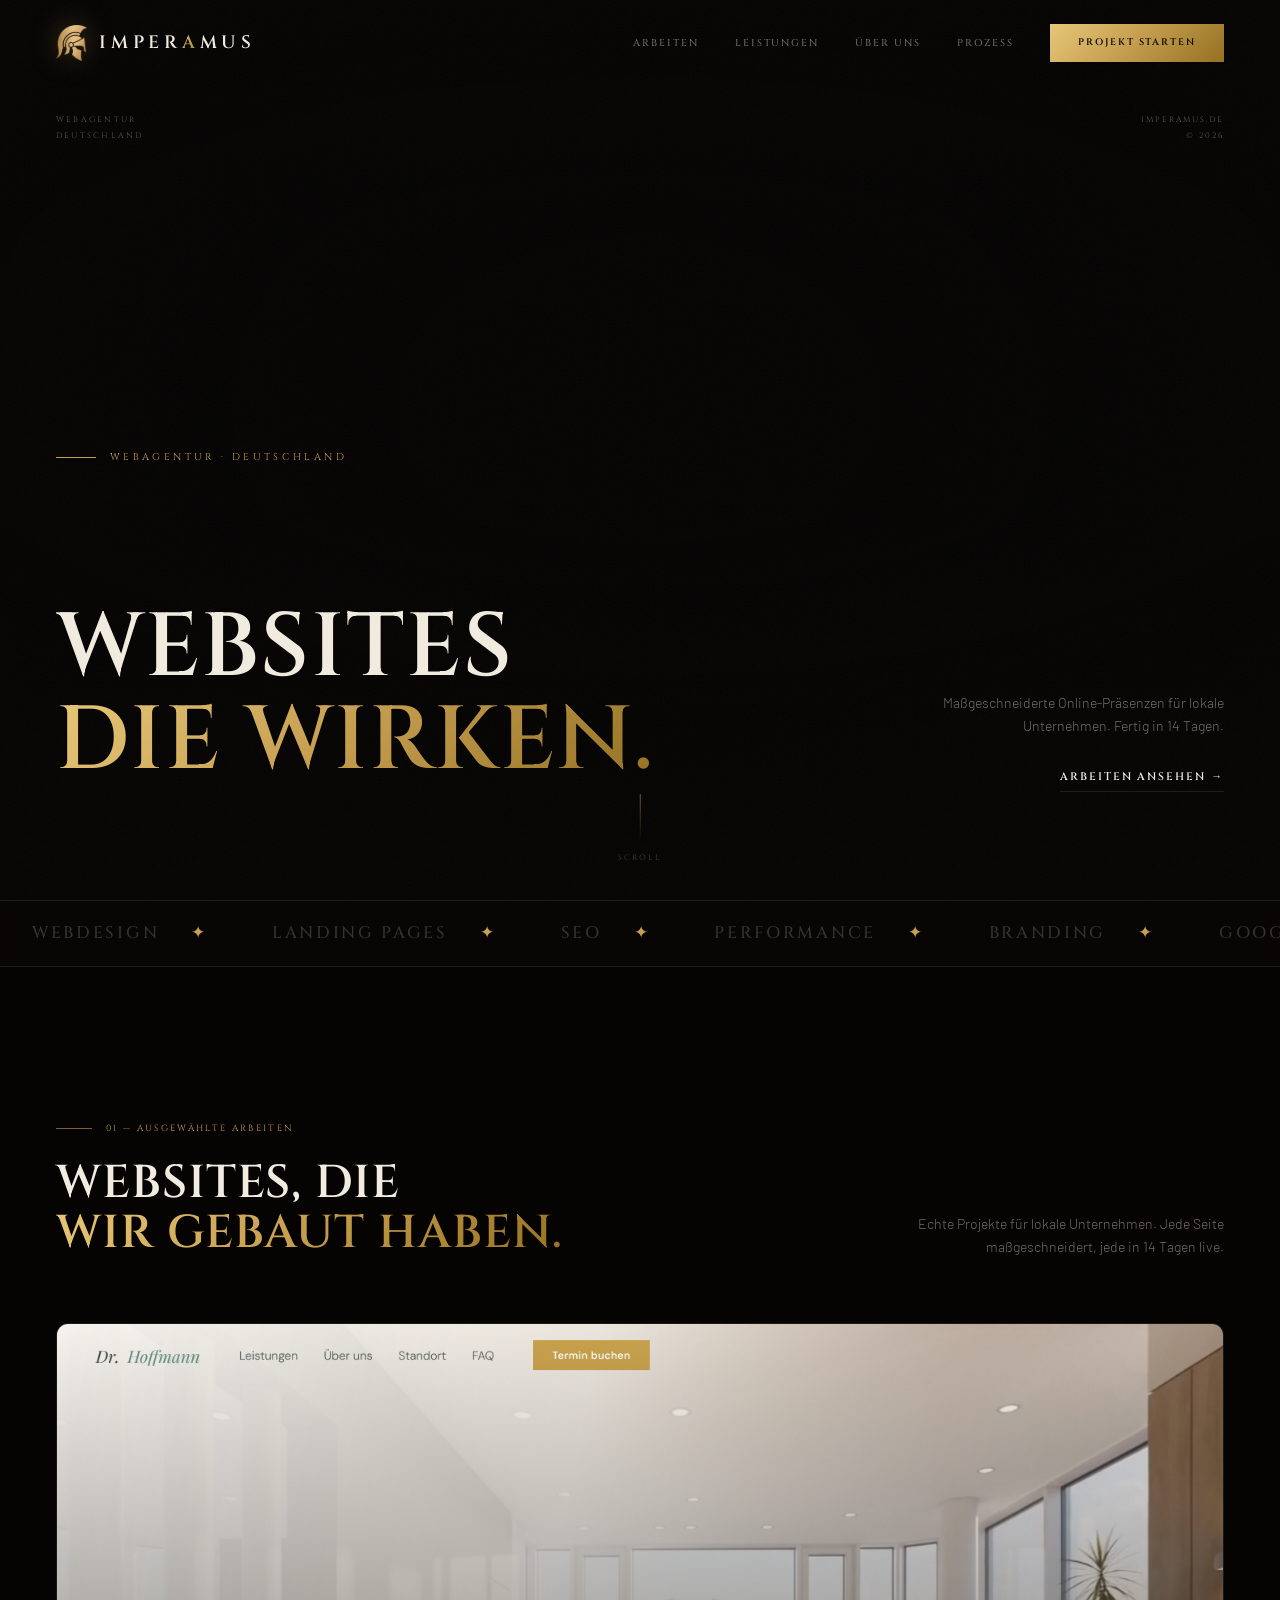
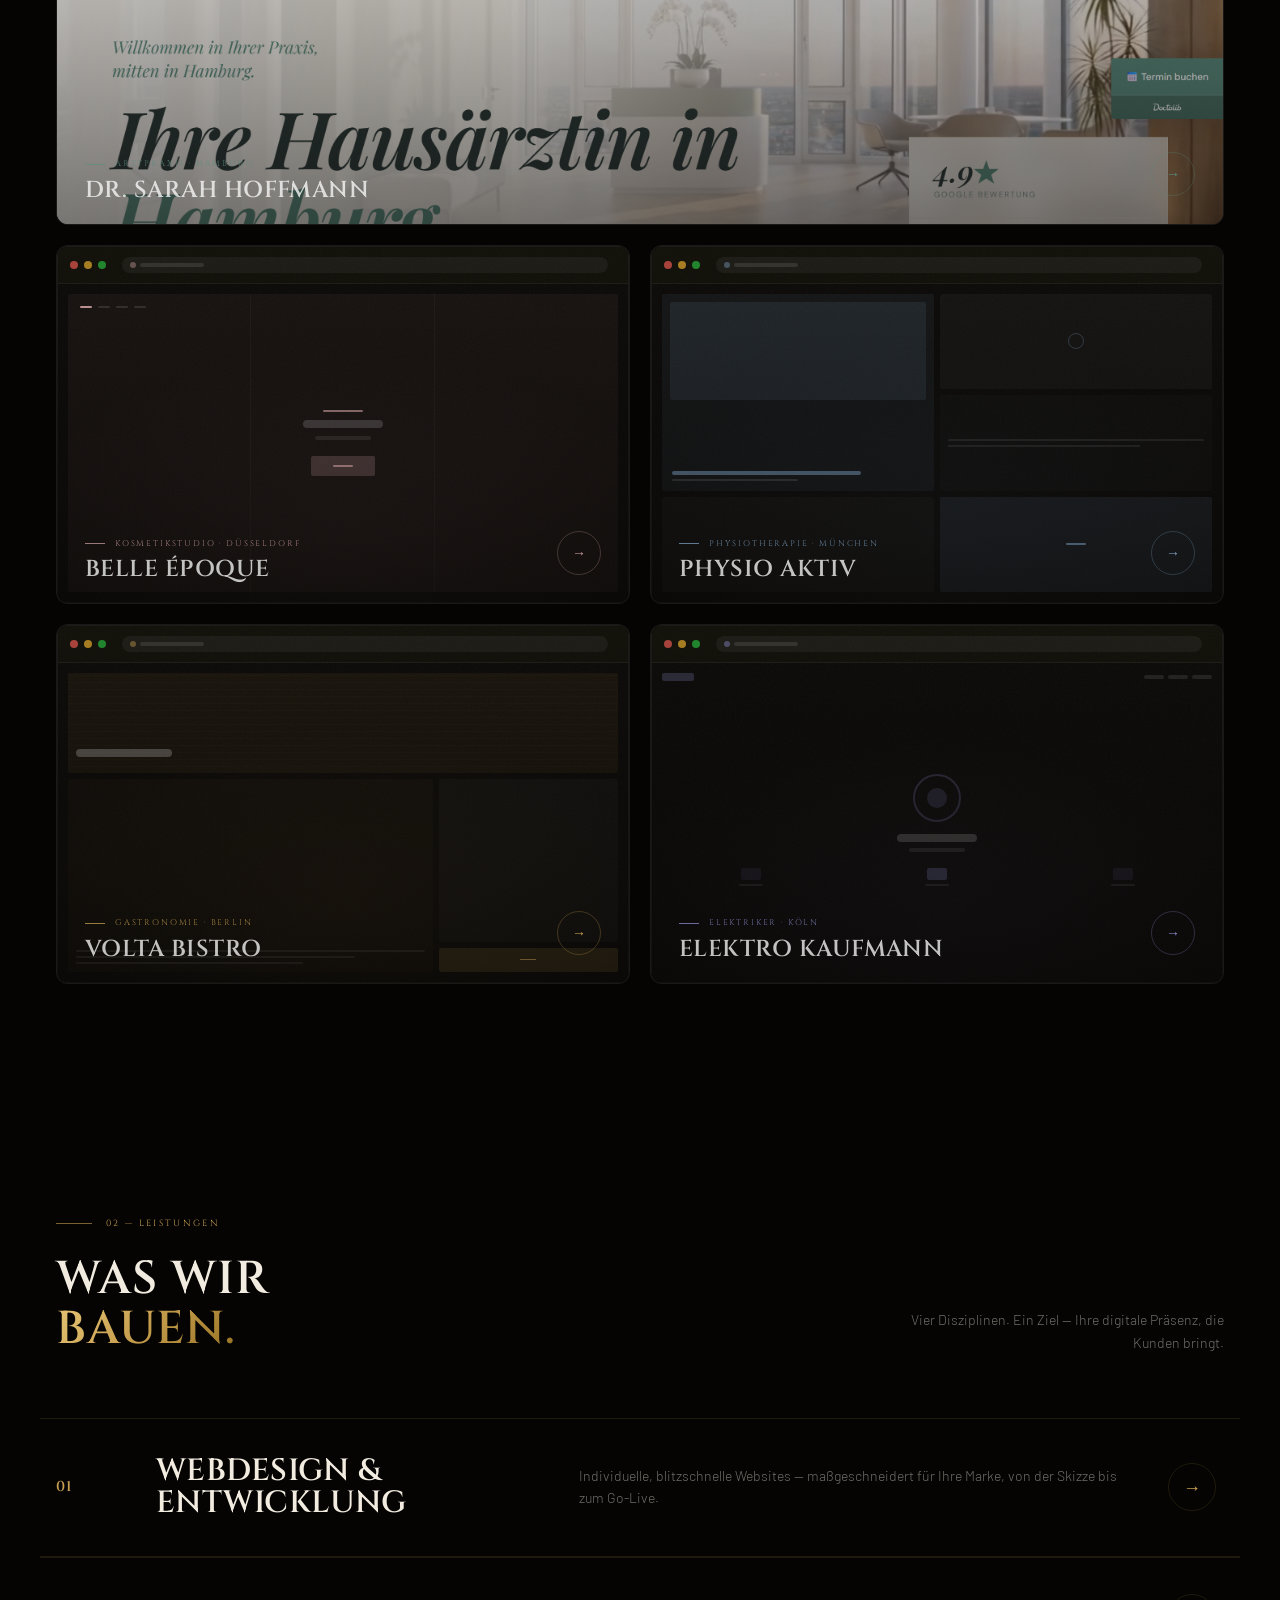
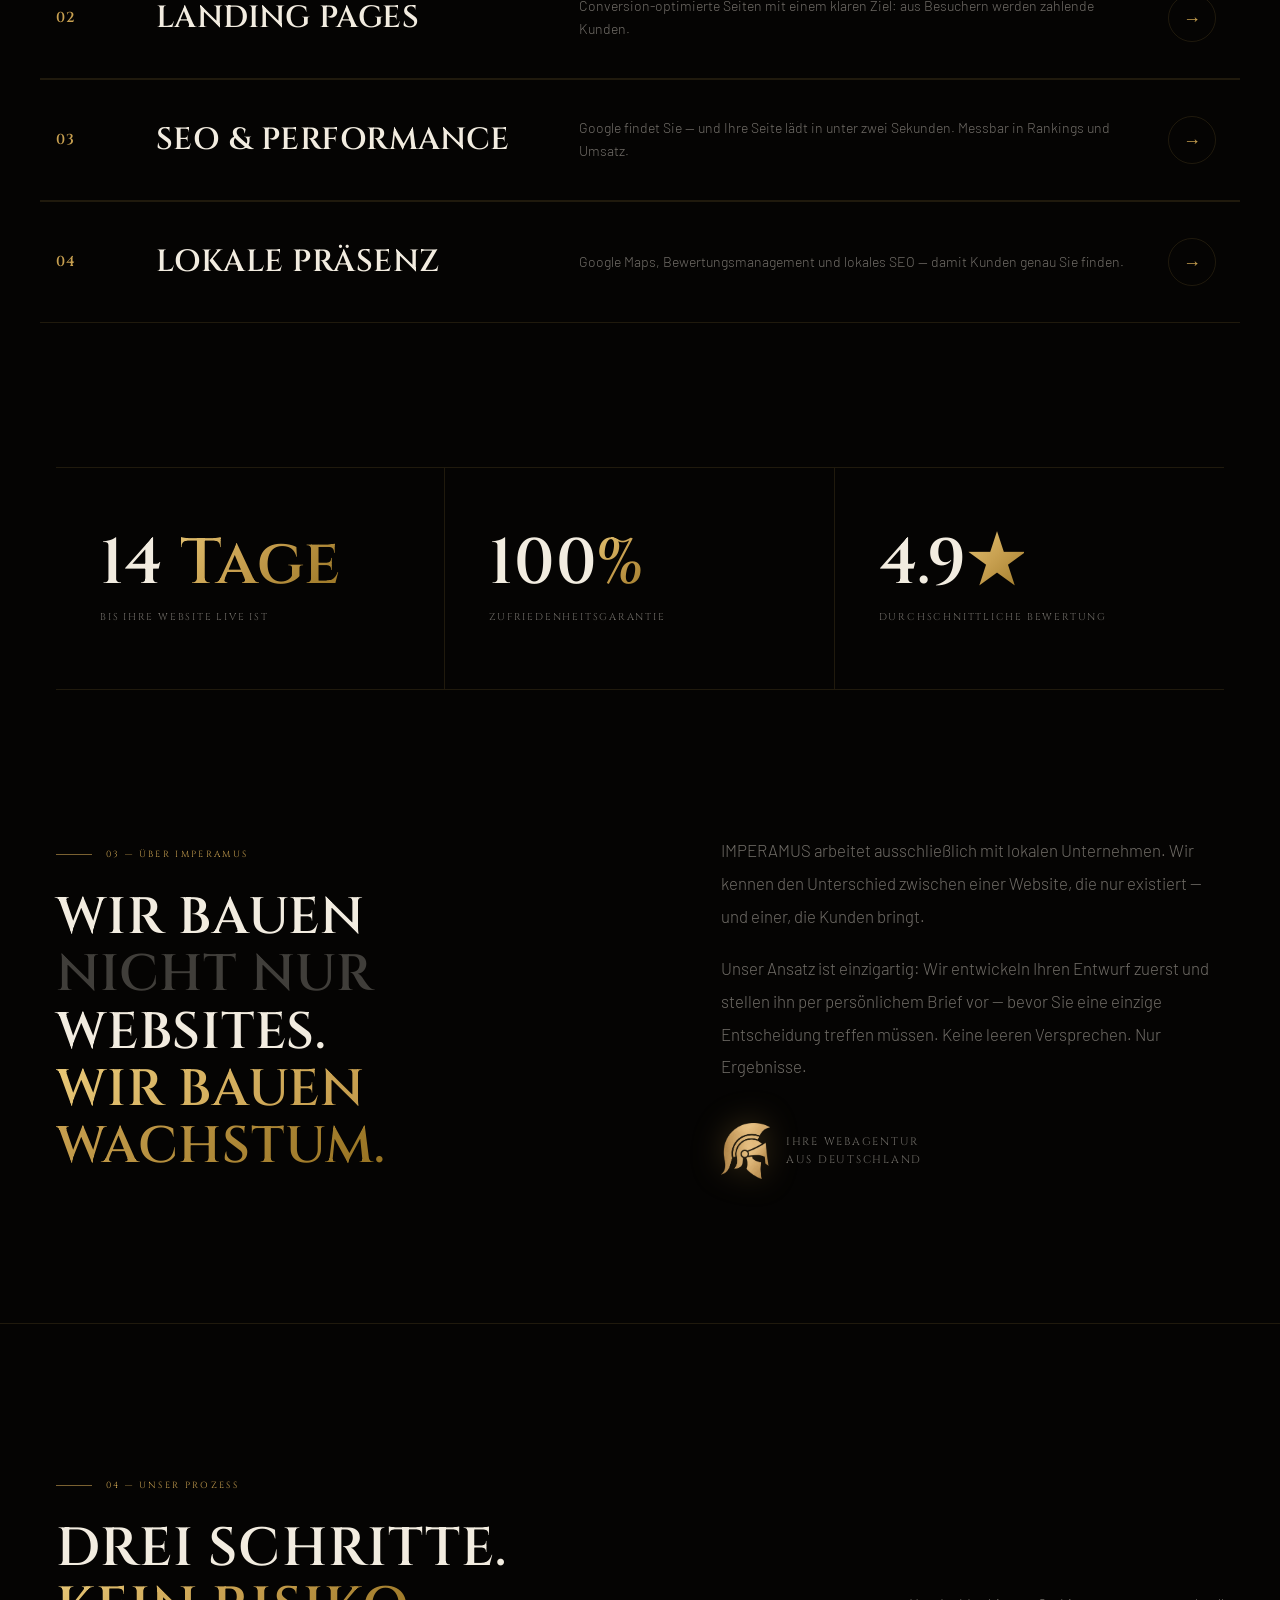
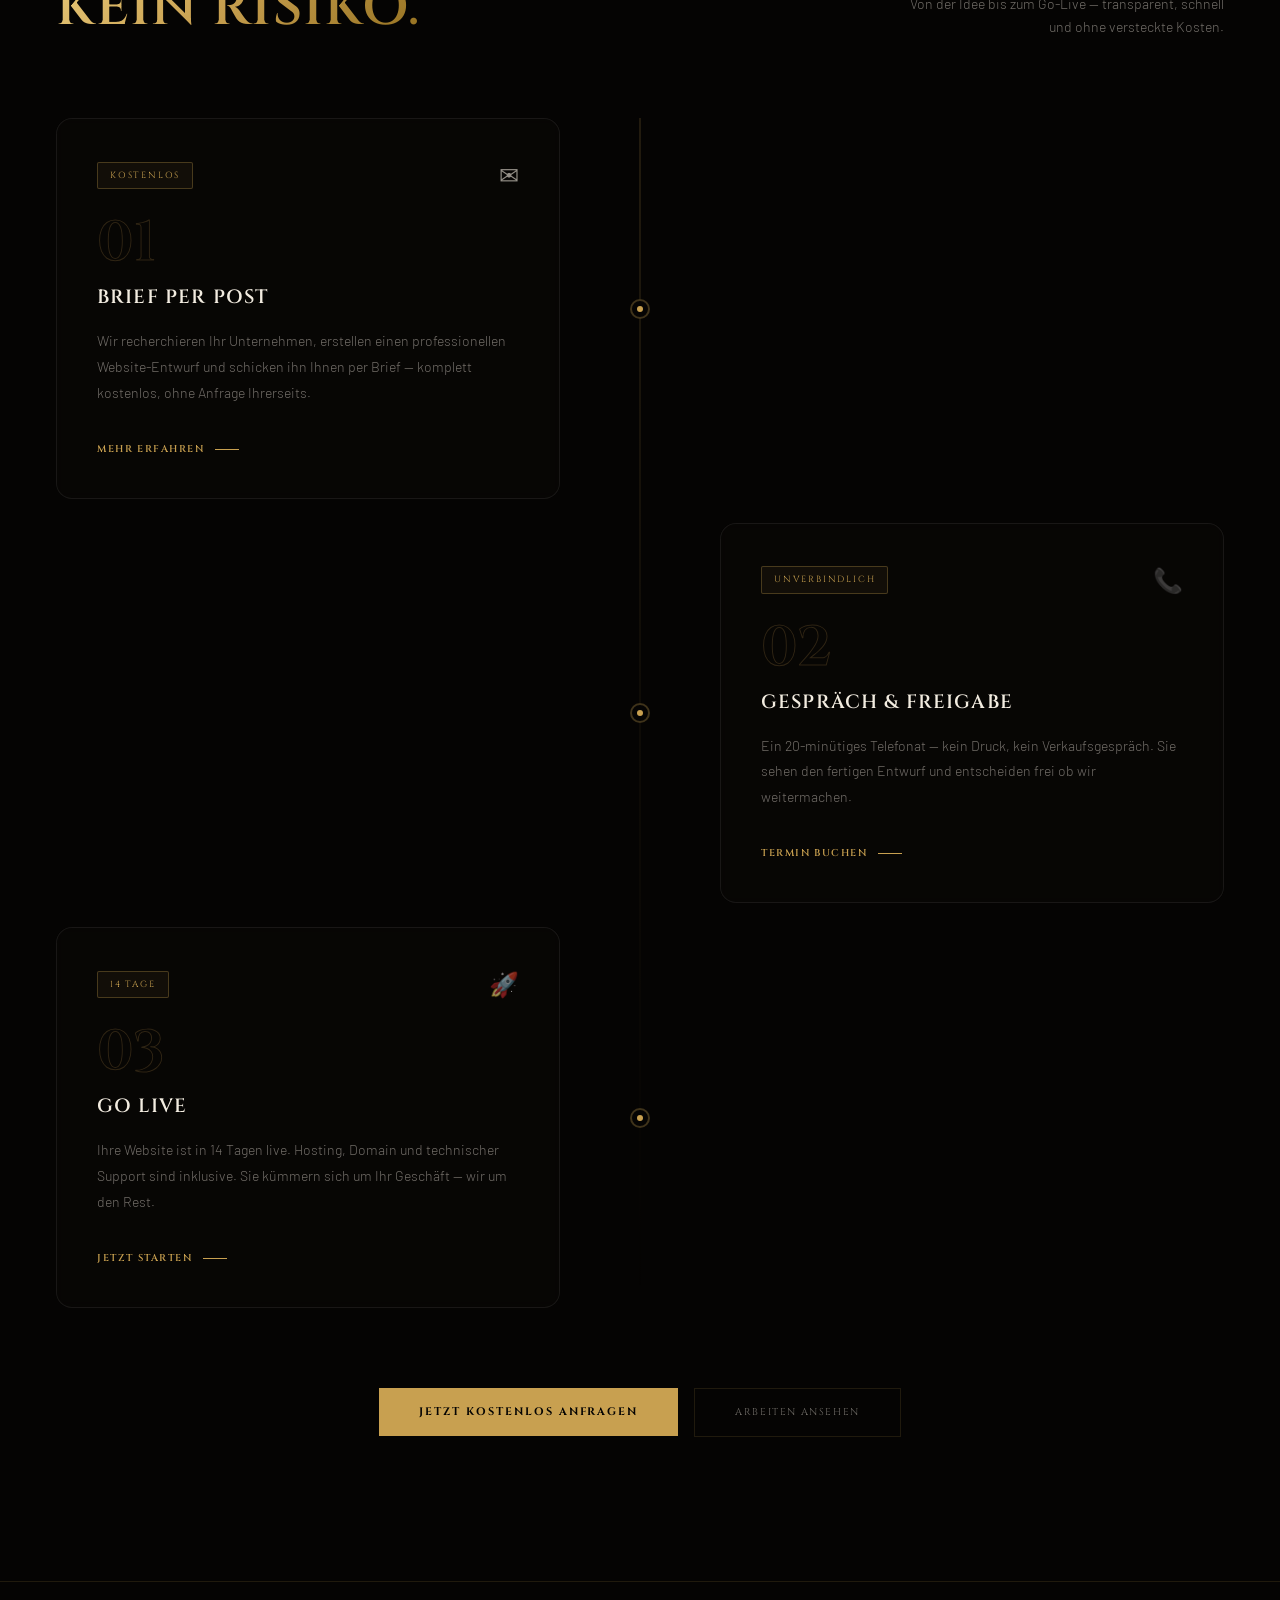
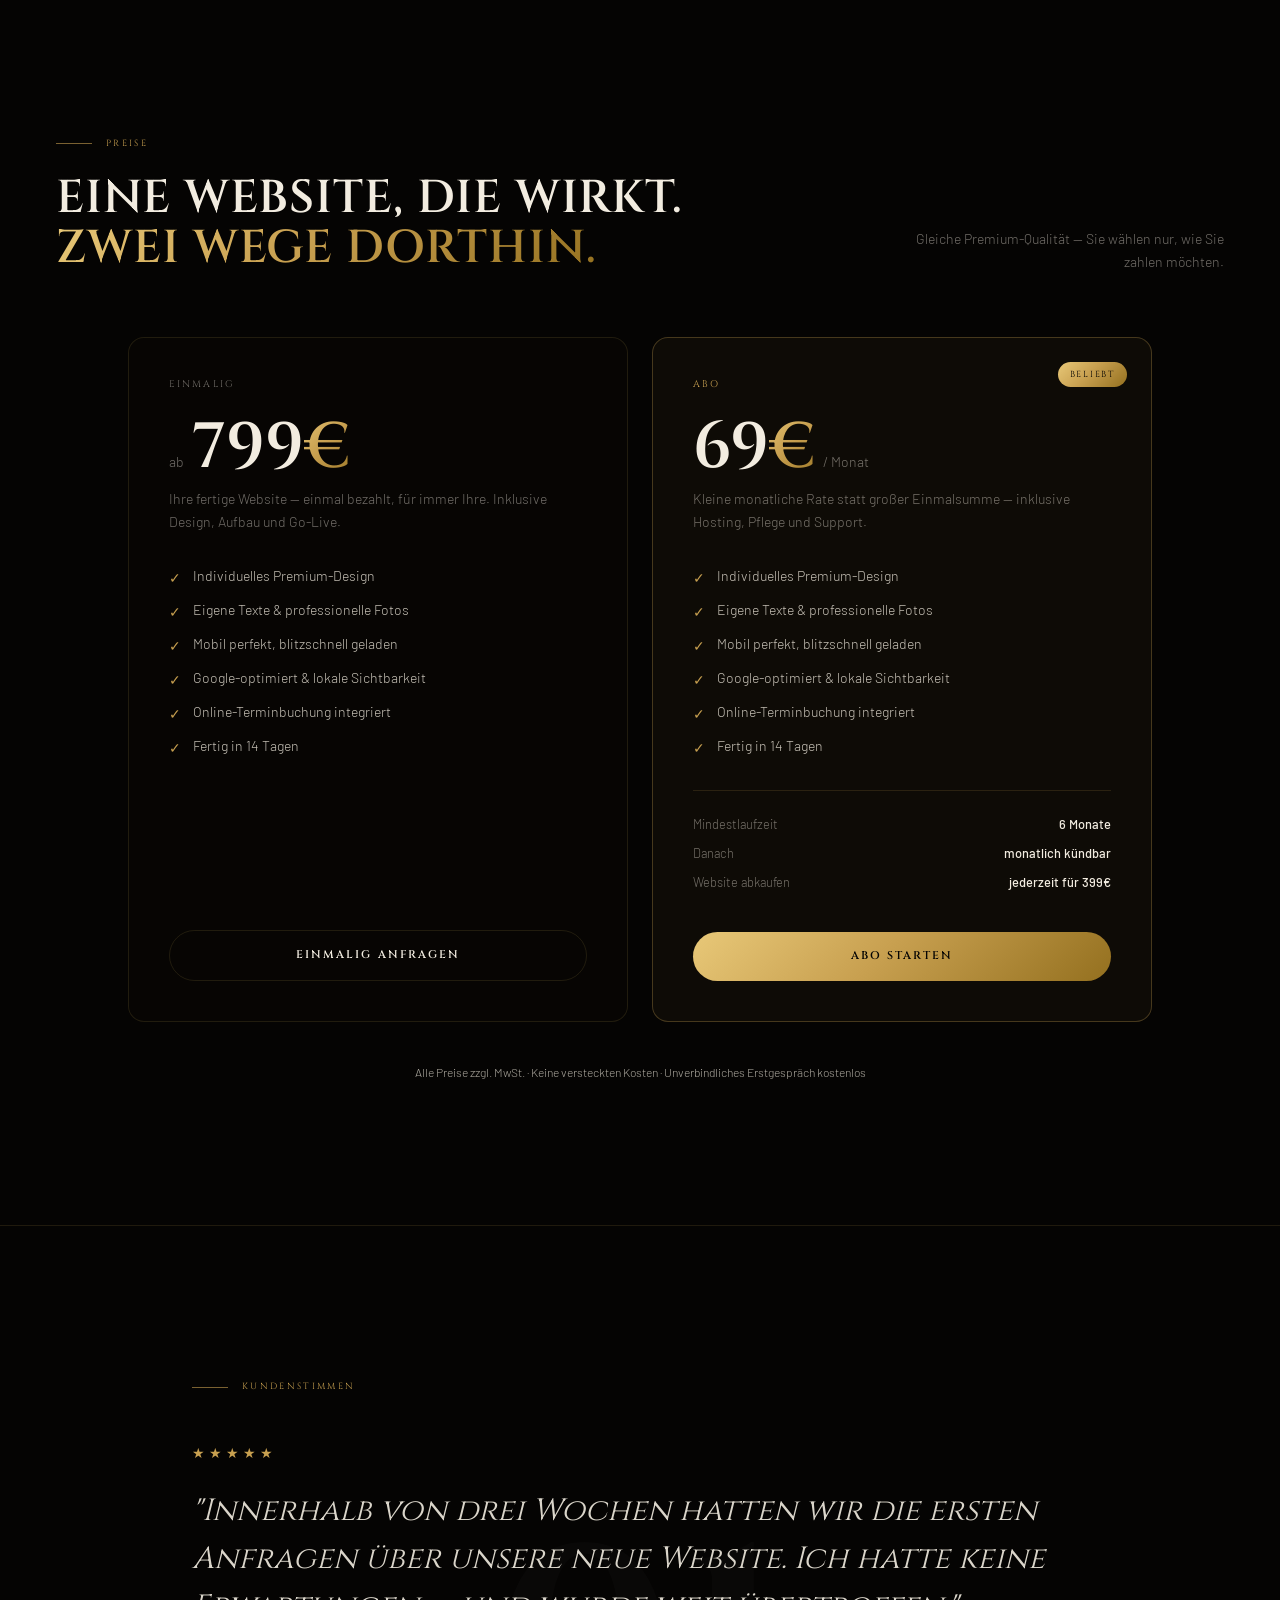
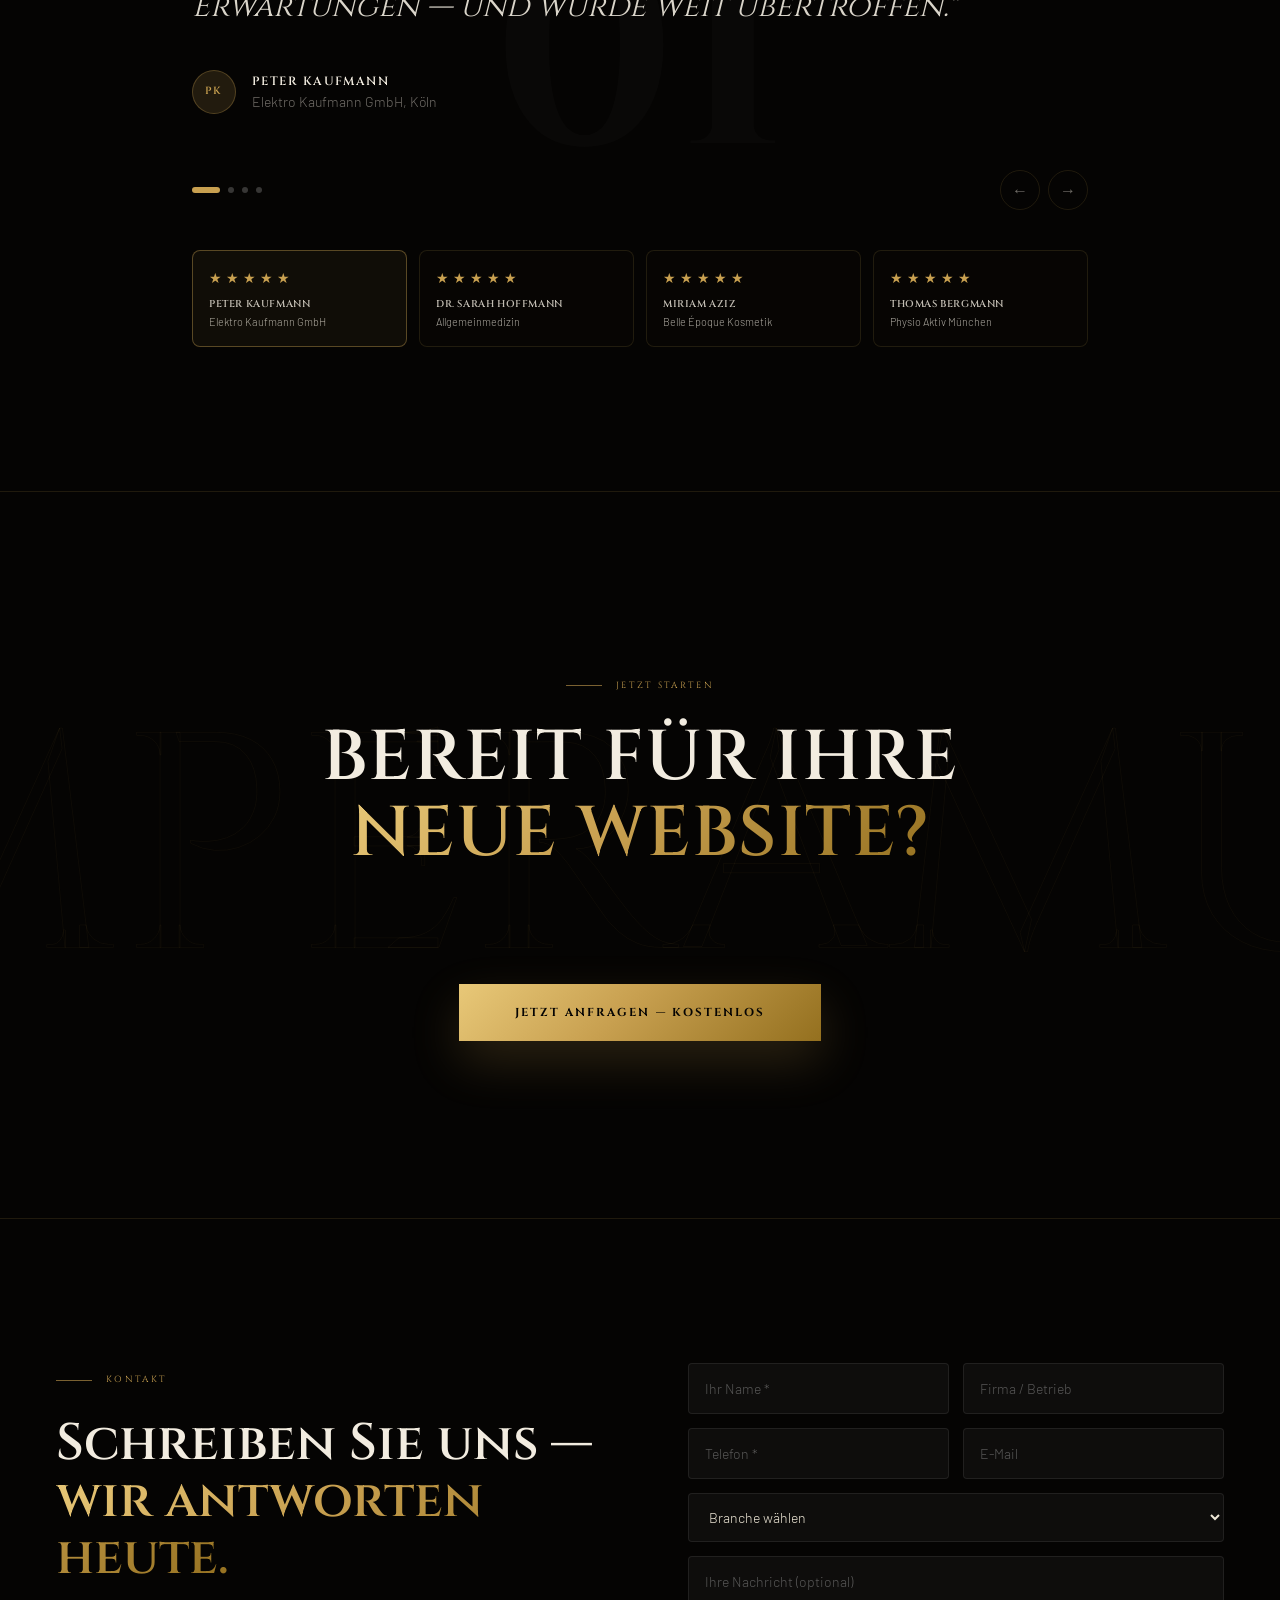
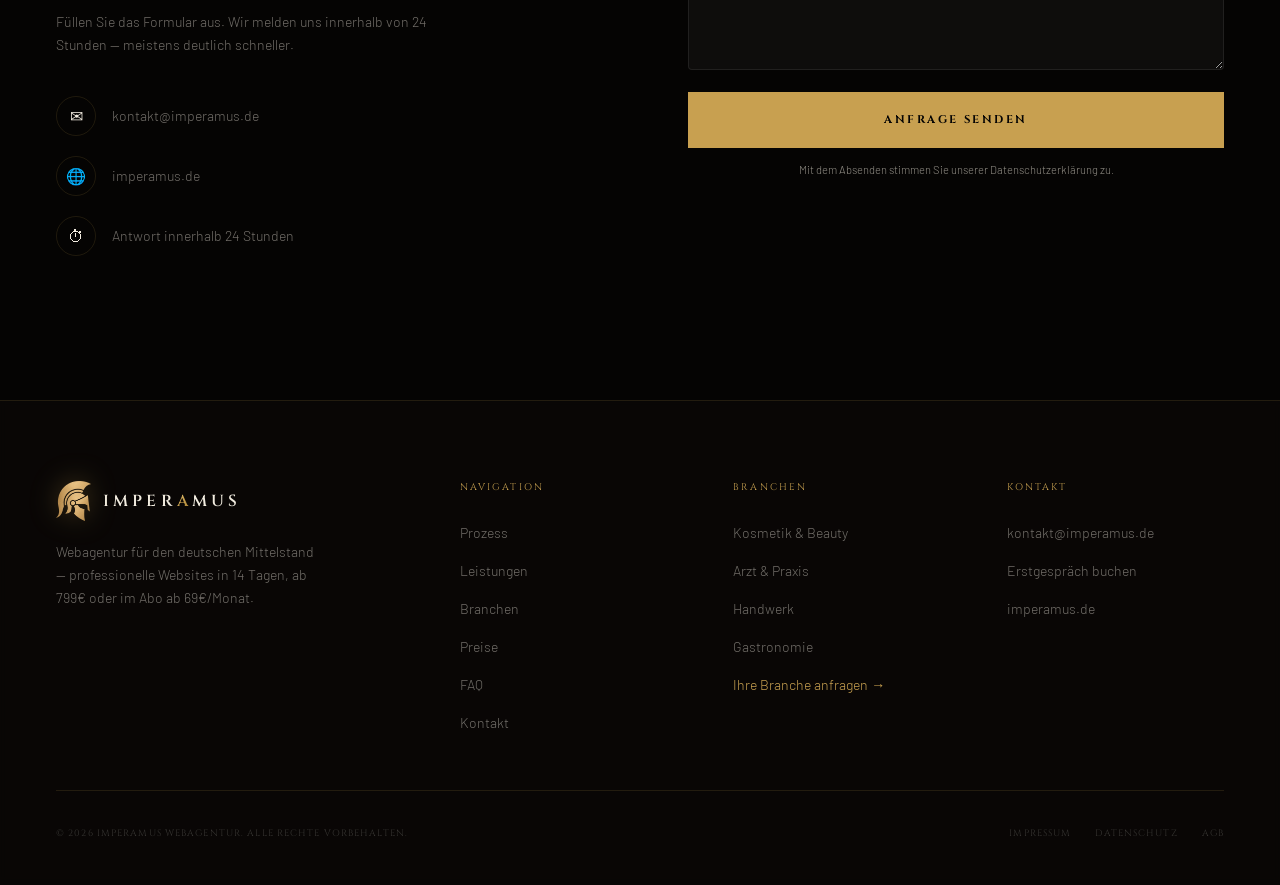
==== commit e3259d76: "Webseite vervollständigt: echtes Kontaktformular (Web3Forms), index.html SEO (Titel/Meta/OG/JSON-LD)" ====
--- a/index.html
+++ b/index.html
@@ -1,12 +1,56 @@
 <!doctype html>
-<html lang="en">
+<html lang="de">
   <head>
     <meta charset="UTF-8" />
     <link rel="icon" type="image/svg+xml" href="/favicon.svg" />
     <meta name="viewport" content="width=device-width, initial-scale=1.0" />
-    <title>imperamus-site</title>
-    <script type="module" crossorigin src="/assets/index-BWCykuq9.js"></script>
-    <link rel="stylesheet" crossorigin href="/assets/index-CGb84fBi.css">
+
+    <title>IMPERAMUS — Webagentur für lokale Unternehmen | Websites in 14 Tagen</title>
+    <meta name="description" content="IMPERAMUS baut Premium-Websites für lokale Unternehmen in ganz Deutschland — individuell, in 14 Tagen live, ab 799€ oder im Abo ab 69€/Monat." />
+    <meta name="robots" content="index,follow,max-image-preview:large" />
+    <meta name="referrer" content="strict-origin-when-cross-origin" />
+    <link rel="canonical" href="https://imperamus.de/" />
+
+    <!-- Open Graph / Social -->
+    <meta property="og:type" content="website" />
+    <meta property="og:locale" content="de_DE" />
+    <meta property="og:site_name" content="IMPERAMUS" />
+    <meta property="og:title" content="IMPERAMUS — Websites, die wirken" />
+    <meta property="og:description" content="Premium-Websites für lokale Unternehmen — individuell, in 14 Tagen live, ab 799€ oder im Abo ab 69€/Monat." />
+    <meta property="og:url" content="https://imperamus.de/" />
+    <meta property="og:image" content="https://imperamus.de/logo_transparent.png" />
+    <meta name="twitter:card" content="summary_large_image" />
+    <meta name="twitter:title" content="IMPERAMUS — Websites, die wirken" />
+    <meta name="twitter:description" content="Premium-Websites für lokale Unternehmen — in 14 Tagen live, ab 799€ oder im Abo ab 69€/Monat." />
+    <meta name="twitter:image" content="https://imperamus.de/logo_transparent.png" />
+
+    <!-- JSON-LD: Webagentur -->
+    <script type="application/ld+json">
+    {
+      "@context": "https://schema.org",
+      "@type": "ProfessionalService",
+      "name": "IMPERAMUS",
+      "description": "Webagentur für lokale Unternehmen in Deutschland.",
+      "url": "https://imperamus.de/",
+      "email": "kontakt@imperamus.de",
+      "areaServed": "DE",
+      "address": {
+        "@type": "PostalAddress",
+        "streetAddress": "Olbersstraße 49H",
+        "postalCode": "10589",
+        "addressLocality": "Berlin",
+        "addressCountry": "DE"
+      },
+      "offers": {
+        "@type": "Offer",
+        "priceCurrency": "EUR",
+        "price": "799",
+        "description": "Individuelle Website, einmalig ab 799€ oder im Abo ab 69€/Monat."
+      }
+    }
+    </script>
+    <script type="module" crossorigin src="/assets/index-D7zAf3KK.js"></script>
+    <link rel="stylesheet" crossorigin href="/assets/index-DUyjsXAi.css">
   </head>
   <body>
     <div id="root"></div>
--- a/assets/index-DUyjsXAi.css
+++ b/assets/index-DUyjsXAi.css
@@ -0,0 +1 @@
+@import "https://fonts.googleapis.com/css2?family=Cinzel:wght@400;500;600;700&family=Barlow:ital,wght@0,300;0,400;0,500;1,300&display=swap";*,:before,:after,::backdrop{--tw-border-spacing-x:0;--tw-border-spacing-y:0;--tw-translate-x:0;--tw-translate-y:0;--tw-rotate:0;--tw-skew-x:0;--tw-skew-y:0;--tw-scale-x:1;--tw-scale-y:1;--tw-pan-x: ;--tw-pan-y: ;--tw-pinch-zoom: ;--tw-scroll-snap-strictness:proximity;--tw-gradient-from-position: ;--tw-gradient-via-position: ;--tw-gradient-to-position: ;--tw-ordinal: ;--tw-slashed-zero: ;--tw-numeric-figure: ;--tw-numeric-spacing: ;--tw-numeric-fraction: ;--tw-ring-inset: ;--tw-ring-offset-width:0px;--tw-ring-offset-color:#fff;--tw-ring-color:#3b82f680;--tw-ring-offset-shadow:0 0 #0000;--tw-ring-shadow:0 0 #0000;--tw-shadow:0 0 #0000;--tw-shadow-colored:0 0 #0000;--tw-blur: ;--tw-brightness: ;--tw-contrast: ;--tw-grayscale: ;--tw-hue-rotate: ;--tw-invert: ;--tw-saturate: ;--tw-sepia: ;--tw-drop-shadow: ;--tw-backdrop-blur: ;--tw-backdrop-brightness: ;--tw-backdrop-contrast: ;--tw-backdrop-grayscale: ;--tw-backdrop-hue-rotate: ;--tw-backdrop-invert: ;--tw-backdrop-opacity: ;--tw-backdrop-saturate: ;--tw-backdrop-sepia: ;--tw-contain-size: ;--tw-contain-layout: ;--tw-contain-paint: ;--tw-contain-style: }*,:before,:after{box-sizing:border-box;border:0 solid #e5e7eb}:before,:after{--tw-content:""}html,:host{-webkit-text-size-adjust:100%;tab-size:4;font-feature-settings:normal;font-variation-settings:normal;-webkit-tap-highlight-color:transparent;font-family:ui-sans-serif,system-ui,sans-serif,Apple Color Emoji,Segoe UI Emoji,Segoe UI Symbol,Noto Color Emoji;line-height:1.5}body{line-height:inherit;margin:0}hr{height:0;color:inherit;border-top-width:1px}abbr:where([title]){-webkit-text-decoration:underline dotted;text-decoration:underline dotted}h1,h2,h3,h4,h5,h6{font-size:inherit;font-weight:inherit}a{color:inherit;-webkit-text-decoration:inherit;text-decoration:inherit}b,strong{font-weight:bolder}code,kbd,samp,pre{font-feature-settings:normal;font-variation-settings:normal;font-family:ui-monospace,SFMono-Regular,Menlo,Monaco,Consolas,Liberation Mono,Courier New,monospace;font-size:1em}small{font-size:80%}sub,sup{vertical-align:baseline;font-size:75%;line-height:0;position:relative}sub{bottom:-.25em}sup{top:-.5em}table{text-indent:0;border-color:inherit;border-collapse:collapse}button,input,optgroup,select,textarea{font-feature-settings:inherit;font-variation-settings:inherit;font-family:inherit;font-size:100%;font-weight:inherit;line-height:inherit;letter-spacing:inherit;color:inherit;margin:0;padding:0}button,select{text-transform:none}button,input:where([type=button]),input:where([type=reset]),input:where([type=submit]){-webkit-appearance:button;background-color:#0000;background-image:none}:-moz-focusring{outline:auto}:-moz-ui-invalid{box-shadow:none}progress{vertical-align:baseline}::-webkit-inner-spin-button{height:auto}::-webkit-outer-spin-button{height:auto}[type=search]{-webkit-appearance:textfield;outline-offset:-2px}::-webkit-search-decoration{-webkit-appearance:none}::-webkit-file-upload-button{-webkit-appearance:button;font:inherit}summary{display:list-item}blockquote,dl,dd,h1,h2,h3,h4,h5,h6,hr,figure,p,pre{margin:0}fieldset{margin:0;padding:0}legend{padding:0}ol,ul,menu{margin:0;padding:0;list-style:none}dialog{padding:0}textarea{resize:vertical}input::-moz-placeholder{opacity:1;color:#9ca3af}textarea::-moz-placeholder{opacity:1;color:#9ca3af}input::placeholder,textarea::placeholder{opacity:1;color:#9ca3af}button,[role=button]{cursor:pointer}:disabled{cursor:default}img,svg,video,canvas,audio,iframe,embed,object{vertical-align:middle;display:block}img,video{max-width:100%;height:auto}[hidden]:where(:not([hidden=until-found])){display:none}.pointer-events-none{pointer-events:none}.fixed{position:fixed}.absolute{position:absolute}.relative{position:relative}.inset-0{inset:0}.inset-2\.5{inset:.625rem}.inset-x-0{left:0;right:0}.bottom-0{bottom:0}.bottom-2{bottom:.5rem}.bottom-9{bottom:2.25rem}.bottom-\[12vh\]{bottom:12vh}.left-0{left:0}.left-1\/2{left:50%}.left-2{left:.5rem}.left-3{left:.75rem}.left-4{left:1rem}.left-6{left:1.5rem}.left-\[22px\]{left:22px}.right-2{right:.5rem}.right-3{right:.75rem}.right-6{right:1.5rem}.top-0{top:0}.top-1\/2{top:50%}.top-2{top:.5rem}.top-28{top:7rem}.top-3{top:.75rem}.top-4{top:1rem}.top-6{top:1.5rem}.z-0{z-index:0}.z-10{z-index:10}.z-20{z-index:20}.z-30{z-index:30}.z-50{z-index:50}.z-\[5\]{z-index:5}.col-span-2{grid-column:span 2/span 2}.row-span-2{grid-row:span 2/span 2}.-mx-4{margin-left:-1rem;margin-right:-1rem}.mx-2{margin-left:.5rem;margin-right:.5rem}.mx-3\.5{margin-left:.875rem;margin-right:.875rem}.mx-6{margin-left:1.5rem;margin-right:1.5rem}.mx-auto{margin-left:auto;margin-right:auto}.mb-10{margin-bottom:2.5rem}.mb-11{margin-bottom:2.75rem}.mb-12{margin-bottom:3rem}.mb-14{margin-bottom:3.5rem}.mb-16{margin-bottom:4rem}.mb-2{margin-bottom:.5rem}.mb-20{margin-bottom:5rem}.mb-3{margin-bottom:.75rem}.mb-4{margin-bottom:1rem}.mb-5{margin-bottom:1.25rem}.mb-6{margin-bottom:1.5rem}.mb-7{margin-bottom:1.75rem}.mb-8{margin-bottom:2rem}.ml-8{margin-left:2rem}.ml-auto{margin-left:auto}.mt-0\.5{margin-top:.125rem}.mt-1{margin-top:.25rem}.mt-10{margin-top:2.5rem}.mt-12{margin-top:3rem}.mt-14{margin-top:3.5rem}.mt-2{margin-top:.5rem}.mt-20{margin-top:5rem}.mt-3\.5{margin-top:.875rem}.mt-6{margin-top:1.5rem}.mt-auto{margin-top:auto}.block{display:block}.flex{display:flex}.inline-flex{display:inline-flex}.grid{display:grid}.hidden{display:none}.aspect-\[16\/10\]{aspect-ratio:16/10}.aspect-\[21\/9\]{aspect-ratio:21/9}.h-0\.5{height:.125rem}.h-1{height:.25rem}.h-1\.5{height:.375rem}.h-1\/2{height:50%}.h-1\/3{height:33.3333%}.h-10{height:2.5rem}.h-11{height:2.75rem}.h-12{height:3rem}.h-14{height:3.5rem}.h-16{height:4rem}.h-2{height:.5rem}.h-2\/5{height:40%}.h-3{height:.75rem}.h-4{height:1rem}.h-5{height:1.25rem}.h-6{height:1.5rem}.h-8{height:2rem}.h-9{height:2.25rem}.h-full{height:100%}.h-px{height:1px}.h-screen{height:100vh}.w-0{width:0}.w-1\.5{width:.375rem}.w-1\/2{width:50%}.w-10{width:2.5rem}.w-11{width:2.75rem}.w-12{width:3rem}.w-14{width:3.5rem}.w-16{width:4rem}.w-2{width:.5rem}.w-2\/3{width:66.6667%}.w-2\/5{width:40%}.w-20{width:5rem}.w-24{width:6rem}.w-3{width:.75rem}.w-3\/4{width:75%}.w-4{width:1rem}.w-5{width:1.25rem}.w-6{width:1.5rem}.w-7{width:1.75rem}.w-8{width:2rem}.w-9{width:2.25rem}.w-auto{width:auto}.w-full{width:100%}.w-max{width:max-content}.w-px{width:1px}.max-w-4xl{max-width:56rem}.max-w-5xl{max-width:64rem}.max-w-\[260px\]{max-width:260px}.max-w-\[300px\]{max-width:300px}.max-w-sm{max-width:24rem}.max-w-xs{max-width:20rem}.flex-1{flex:1}.shrink-0{flex-shrink:0}.-translate-x-1\/2{--tw-translate-x:-50%;transform:translate(var(--tw-translate-x), var(--tw-translate-y)) rotate(var(--tw-rotate)) skewX(var(--tw-skew-x)) skewY(var(--tw-skew-y)) scaleX(var(--tw-scale-x)) scaleY(var(--tw-scale-y))}.-translate-x-\[110\%\]{--tw-translate-x:-110%;transform:translate(var(--tw-translate-x), var(--tw-translate-y)) rotate(var(--tw-rotate)) skewX(var(--tw-skew-x)) skewY(var(--tw-skew-y)) scaleX(var(--tw-scale-x)) scaleY(var(--tw-scale-y))}.-translate-y-1\/2{--tw-translate-y:-50%;transform:translate(var(--tw-translate-x), var(--tw-translate-y)) rotate(var(--tw-rotate)) skewX(var(--tw-skew-x)) skewY(var(--tw-skew-y)) scaleX(var(--tw-scale-x)) scaleY(var(--tw-scale-y))}.-translate-y-\[200px\]{--tw-translate-y:-200px;transform:translate(var(--tw-translate-x), var(--tw-translate-y)) rotate(var(--tw-rotate)) skewX(var(--tw-skew-x)) skewY(var(--tw-skew-y)) scaleX(var(--tw-scale-x)) scaleY(var(--tw-scale-y))}.skew-x-\[-20deg\]{--tw-skew-x:-20deg;transform:translate(var(--tw-translate-x), var(--tw-translate-y)) rotate(var(--tw-rotate)) skewX(var(--tw-skew-x)) skewY(var(--tw-skew-y)) scaleX(var(--tw-scale-x)) scaleY(var(--tw-scale-y))}.transform{transform:translate(var(--tw-translate-x), var(--tw-translate-y)) rotate(var(--tw-rotate)) skewX(var(--tw-skew-x)) skewY(var(--tw-skew-y)) scaleX(var(--tw-scale-x)) scaleY(var(--tw-scale-y))}@keyframes marquee{0%{transform:translate(0)}to{transform:translate(-50%)}}.animate-marquee{animation:38s linear infinite marquee}@keyframes pulse{50%{opacity:.5}}.animate-pulse{animation:2s cubic-bezier(.4,0,.6,1) infinite pulse}.cursor-pointer{cursor:pointer}.select-none{-webkit-user-select:none;user-select:none}.resize-y{resize:vertical}.resize{resize:both}.grid-cols-1{grid-template-columns:repeat(1,minmax(0,1fr))}.grid-cols-2{grid-template-columns:repeat(2,minmax(0,1fr))}.grid-cols-3{grid-template-columns:repeat(3,minmax(0,1fr))}.grid-cols-\[48px_1fr_56px\]{grid-template-columns:48px 1fr 56px}.grid-rows-3{grid-template-rows:repeat(3,minmax(0,1fr))}.flex-col{flex-direction:column}.items-start{align-items:flex-start}.items-end{align-items:flex-end}.items-center{align-items:center}.items-baseline{align-items:baseline}.justify-end{justify-content:flex-end}.justify-center{justify-content:center}.justify-between{justify-content:space-between}.gap-0{gap:0}.gap-1{gap:.25rem}.gap-1\.5{gap:.375rem}.gap-14{gap:3.5rem}.gap-16{gap:4rem}.gap-2{gap:.5rem}.gap-2\.5{gap:.625rem}.gap-3{gap:.75rem}.gap-3\.5{gap:.875rem}.gap-4{gap:1rem}.gap-5{gap:1.25rem}.gap-6{gap:1.5rem}.gap-8{gap:2rem}.gap-9{gap:2.25rem}.space-y-1>:not([hidden])~:not([hidden]){--tw-space-y-reverse:0;margin-top:calc(.25rem * calc(1 - var(--tw-space-y-reverse)));margin-bottom:calc(.25rem * var(--tw-space-y-reverse))}.space-y-1\.5>:not([hidden])~:not([hidden]){--tw-space-y-reverse:0;margin-top:calc(.375rem * calc(1 - var(--tw-space-y-reverse)));margin-bottom:calc(.375rem * var(--tw-space-y-reverse))}.overflow-hidden{overflow:hidden}.truncate{text-overflow:ellipsis;white-space:nowrap;overflow:hidden}.whitespace-nowrap{white-space:nowrap}.rounded-2xl{border-radius:1rem}.rounded-full{border-radius:9999px}.rounded-lg{border-radius:.5rem}.rounded-sm{border-radius:.125rem}.rounded-xl{border-radius:.75rem}.border{border-width:1px}.border-2{border-width:2px}.border-y{border-top-width:1px;border-bottom-width:1px}.border-b{border-bottom-width:1px}.border-r{border-right-width:1px}.border-t{border-top-width:1px}.border-gold\/15{border-color:#c8a05026}.border-gold\/30{border-color:#c8a0504d}.border-gold\/40{border-color:#c8a05066}.border-gold\/50{border-color:#c8a05080}.border-hair{border-color:#c8a05024}.border-transparent{border-color:#0000}.border-white\/\[0\.04\]{border-color:#ffffff0a}.border-white\/\[0\.06\]{border-color:#ffffff0f}.border-white\/\[0\.07\]{border-color:#ffffff12}.bg-\[\#050403\]{--tw-bg-opacity:1;background-color:rgb(5 4 3/var(--tw-bg-opacity,1))}.bg-\[\#050403\]\/40{background-color:#05040366}.bg-bg{--tw-bg-opacity:1;background-color:rgb(5 4 3/var(--tw-bg-opacity,1))}.bg-bg\/80{background-color:#050403cc}.bg-current{background-color:currentColor}.bg-gold{--tw-bg-opacity:1;background-color:rgb(200 160 80/var(--tw-bg-opacity,1))}.bg-gold\/15{background-color:#c8a05026}.bg-gold\/60{background-color:#c8a05099}.bg-gold\/\[0\.05\]{background-color:#c8a0500d}.bg-gold\/\[0\.06\]{background-color:#c8a0500f}.bg-surface\/40{background-color:#0a080766}.bg-surface\/50{background-color:#0a080780}.bg-surface\/70{background-color:#0a0807b3}.bg-surface\/80{background-color:#0a0807cc}.bg-white\/10{background-color:#ffffff1a}.bg-white\/15{background-color:#ffffff26}.bg-white\/20{background-color:#fff3}.bg-white\/25{background-color:#ffffff40}.bg-white\/30{background-color:#ffffff4d}.bg-white\/35{background-color:#ffffff59}.bg-white\/40{background-color:#fff6}.bg-white\/\[0\.03\]{background-color:#ffffff08}.bg-white\/\[0\.04\]{background-color:#ffffff0a}.bg-white\/\[0\.05\]{background-color:#ffffff0d}.bg-gold-grad{background-image:linear-gradient(135deg,#e8c878 0%,#c8a050 45%,#94701f 100%)}.bg-gradient-to-b{background-image:linear-gradient(to bottom, var(--tw-gradient-stops))}.from-gold{--tw-gradient-from:#c8a050 var(--tw-gradient-from-position);--tw-gradient-to:#c8a05000 var(--tw-gradient-to-position);--tw-gradient-stops:var(--tw-gradient-from), var(--tw-gradient-to)}.from-gold\/30{--tw-gradient-from:#c8a0504d var(--tw-gradient-from-position);--tw-gradient-to:#c8a05000 var(--tw-gradient-to-position);--tw-gradient-stops:var(--tw-gradient-from), var(--tw-gradient-to)}.via-gold\/10{--tw-gradient-to:#c8a05000 var(--tw-gradient-to-position);--tw-gradient-stops:var(--tw-gradient-from), #c8a0501a var(--tw-gradient-via-position), var(--tw-gradient-to)}.to-transparent{--tw-gradient-to:transparent var(--tw-gradient-to-position)}.object-cover{-o-object-fit:cover;object-fit:cover}.object-top{-o-object-position:top;object-position:top}.p-10{padding:2.5rem}.p-2{padding:.5rem}.p-2\.5{padding:.625rem}.p-3{padding:.75rem}.p-4{padding:1rem}.p-6{padding:1.5rem}.p-8{padding:2rem}.px-10{padding-left:2.5rem;padding-right:2.5rem}.px-11{padding-left:2.75rem;padding-right:2.75rem}.px-14{padding-left:3.5rem;padding-right:3.5rem}.px-2{padding-left:.5rem;padding-right:.5rem}.px-3{padding-left:.75rem;padding-right:.75rem}.px-4{padding-left:1rem;padding-right:1rem}.px-6{padding-left:1.5rem;padding-right:1.5rem}.px-7{padding-left:1.75rem;padding-right:1.75rem}.px-8{padding-left:2rem;padding-right:2rem}.py-1\.5{padding-top:.375rem;padding-bottom:.375rem}.py-16{padding-top:4rem;padding-bottom:4rem}.py-2\.5{padding-top:.625rem;padding-bottom:.625rem}.py-20{padding-top:5rem;padding-bottom:5rem}.py-3{padding-top:.75rem;padding-bottom:.75rem}.py-36{padding-top:9rem;padding-bottom:9rem}.py-4{padding-top:1rem;padding-bottom:1rem}.py-44{padding-top:11rem;padding-bottom:11rem}.py-5{padding-top:1.25rem;padding-bottom:1.25rem}.py-6{padding-top:1.5rem;padding-bottom:1.5rem}.py-9{padding-top:2.25rem;padding-bottom:2.25rem}.pb-1\.5{padding-bottom:.375rem}.pb-11{padding-bottom:2.75rem}.pb-12{padding-bottom:3rem}.pb-36{padding-bottom:9rem}.pb-\[0\.04em\]{padding-bottom:.04em}.pt-20{padding-top:5rem}.pt-28{padding-top:7rem}.pt-36{padding-top:9rem}.pt-6{padding-top:1.5rem}.pt-9{padding-top:2.25rem}.text-left{text-align:left}.text-center{text-align:center}.text-right{text-align:right}.font-display{font-family:Cinzel,serif}.text-2xl{font-size:1.5rem;line-height:2rem}.text-\[0\.52rem\]{font-size:.52rem}.text-\[0\.55rem\]{font-size:.55rem}.text-\[0\.56rem\]{font-size:.56rem}.text-\[0\.58rem\]{font-size:.58rem}.text-\[0\.5rem\]{font-size:.5rem}.text-\[0\.62rem\]{font-size:.62rem}.text-\[0\.65rem\]{font-size:.65rem}.text-\[0\.68rem\]{font-size:.68rem}.text-\[0\.6rem\]{font-size:.6rem}.text-\[0\.72rem\]{font-size:.72rem}.text-\[0\.75rem\]{font-size:.75rem}.text-\[0\.7rem\]{font-size:.7rem}.text-\[0\.8rem\]{font-size:.8rem}.text-\[0\.9rem\]{font-size:.9rem}.text-\[1\.05rem\]{font-size:1.05rem}.text-\[1\.2rem\]{font-size:1.2rem}.text-\[22vw\]{font-size:22vw}.text-\[24vw\]{font-size:24vw}.text-\[3\.5rem\]{font-size:3.5rem}.text-\[clamp\(18px\,1\.8vw\,26px\)\]{font-size:clamp(18px,1.8vw,26px)}.text-\[clamp\(20px\,2\.4vw\,34px\)\]{font-size:clamp(20px,2.4vw,34px)}.text-\[clamp\(22px\,2\.4vw\,38px\)\]{font-size:clamp(22px,2.4vw,38px)}.text-\[clamp\(30px\,3\.6vw\,56px\)\]{font-size:clamp(30px,3.6vw,56px)}.text-\[clamp\(32px\,4\.2vw\,64px\)\]{font-size:clamp(32px,4.2vw,64px)}.text-\[clamp\(32px\,4vw\,58px\)\]{font-size:clamp(32px,4vw,58px)}.text-\[clamp\(32px\,4vw\,62px\)\]{font-size:clamp(32px,4vw,62px)}.text-\[clamp\(38px\,5\.5vw\,92px\)\]{font-size:clamp(38px,5.5vw,92px)}.text-\[clamp\(40px\,5vw\,64px\)\]{font-size:clamp(40px,5vw,64px)}.text-\[clamp\(44px\,5vw\,72px\)\]{font-size:clamp(44px,5vw,72px)}.text-\[clamp\(44px\,7vw\,104px\)\]{font-size:clamp(44px,7vw,104px)}.text-base{font-size:1rem;line-height:1.5rem}.text-lg{font-size:1.125rem;line-height:1.75rem}.text-sm{font-size:.875rem;line-height:1.25rem}.font-bold{font-weight:700}.font-medium{font-weight:500}.font-normal{font-weight:400}.font-semibold{font-weight:600}.uppercase{text-transform:uppercase}.italic{font-style:italic}.not-italic{font-style:normal}.leading-\[1\.04\]{line-height:1.04}.leading-\[1\.05\]{line-height:1.05}.leading-\[1\.08\]{line-height:1.08}.leading-\[1\.12\]{line-height:1.12}.leading-\[1\.1\]{line-height:1.1}.leading-\[1\.55\]{line-height:1.55}.leading-\[1\.85\]{line-height:1.85}.leading-\[1\.95\]{line-height:1.95}.leading-\[1\]{line-height:1}.leading-loose{line-height:2}.leading-none{line-height:1}.leading-relaxed{line-height:1.625}.tracking-\[0\.015em\]{letter-spacing:.015em}.tracking-\[0\.01em\]{letter-spacing:.01em}.tracking-\[0\.02em\]{letter-spacing:.02em}.tracking-\[0\.04em\]{letter-spacing:.04em}.tracking-\[0\.06em\]{letter-spacing:.06em}.tracking-\[0\.08em\]{letter-spacing:.08em}.tracking-\[0\.12em\]{letter-spacing:.12em}.tracking-\[0\.16em\]{letter-spacing:.16em}.tracking-\[0\.18em\]{letter-spacing:.18em}.tracking-\[0\.22em\]{letter-spacing:.22em}.tracking-\[0\.24em\]{letter-spacing:.24em}.tracking-\[0\.26em\]{letter-spacing:.26em}.tracking-\[0\.28em\]{letter-spacing:.28em}.tracking-\[0\.2em\]{letter-spacing:.2em}.tracking-\[0\.34em\]{letter-spacing:.34em}.tracking-widest{letter-spacing:.1em}.text-bg{--tw-text-opacity:1;color:rgb(5 4 3/var(--tw-text-opacity,1))}.text-gold{--tw-text-opacity:1;color:rgb(200 160 80/var(--tw-text-opacity,1))}.text-ink{--tw-text-opacity:1;color:rgb(242 236 224/var(--tw-text-opacity,1))}.text-ink\/20{color:#f2ece033}.text-ink\/25{color:#f2ece040}.text-ink\/35{color:#f2ece059}.text-ink\/80{color:#f2ece0cc}.text-ink\/90{color:#f2ece0e6}.text-muted{color:#f2ece073}.text-muted\/60{color:#f2ece099}.text-muted\/70{color:#f2ece0b3}.text-red-400\/90{color:#f87171e6}.text-transparent{color:#0000}.text-white{--tw-text-opacity:1;color:rgb(255 255 255/var(--tw-text-opacity,1))}.text-white\/\[0\.018\]{color:#ffffff05}.opacity-20{opacity:.2}.opacity-60{opacity:.6}.opacity-\[0\.03\]{opacity:.03}.shadow-\[0_20px_50px_rgba\(200\,160\,80\,0\.2\)\]{--tw-shadow:0 20px 50px #c8a05033;--tw-shadow-colored:0 20px 50px var(--tw-shadow-color);box-shadow:var(--tw-ring-offset-shadow,0 0 #0000), var(--tw-ring-shadow,0 0 #0000), var(--tw-shadow)}.outline{outline-style:solid}.drop-shadow-\[0_0_14px_rgba\(200\,160\,80\,0\.35\)\]{--tw-drop-shadow:drop-shadow(0 0 14px #c8a05059);filter:var(--tw-blur) var(--tw-brightness) var(--tw-contrast) var(--tw-grayscale) var(--tw-hue-rotate) var(--tw-invert) var(--tw-saturate) var(--tw-sepia) var(--tw-drop-shadow)}.drop-shadow-\[0_0_16px_rgba\(200\,160\,80\,0\.3\)\]{--tw-drop-shadow:drop-shadow(0 0 16px #c8a0504d);filter:var(--tw-blur) var(--tw-brightness) var(--tw-contrast) var(--tw-grayscale) var(--tw-hue-rotate) var(--tw-invert) var(--tw-saturate) var(--tw-sepia) var(--tw-drop-shadow)}.filter{filter:var(--tw-blur) var(--tw-brightness) var(--tw-contrast) var(--tw-grayscale) var(--tw-hue-rotate) var(--tw-invert) var(--tw-saturate) var(--tw-sepia) var(--tw-drop-shadow)}.backdrop-blur-sm{--tw-backdrop-blur:blur(4px);-webkit-backdrop-filter:var(--tw-backdrop-blur) var(--tw-backdrop-brightness) var(--tw-backdrop-contrast) var(--tw-backdrop-grayscale) var(--tw-backdrop-hue-rotate) var(--tw-backdrop-invert) var(--tw-backdrop-opacity) var(--tw-backdrop-saturate) var(--tw-backdrop-sepia);backdrop-filter:var(--tw-backdrop-blur) var(--tw-backdrop-brightness) var(--tw-backdrop-contrast) var(--tw-backdrop-grayscale) var(--tw-backdrop-hue-rotate) var(--tw-backdrop-invert) var(--tw-backdrop-opacity) var(--tw-backdrop-saturate) var(--tw-backdrop-sepia)}.backdrop-blur-xl{--tw-backdrop-blur:blur(24px);-webkit-backdrop-filter:var(--tw-backdrop-blur) var(--tw-backdrop-brightness) var(--tw-backdrop-contrast) var(--tw-backdrop-grayscale) var(--tw-backdrop-hue-rotate) var(--tw-backdrop-invert) var(--tw-backdrop-opacity) var(--tw-backdrop-saturate) var(--tw-backdrop-sepia);backdrop-filter:var(--tw-backdrop-blur) var(--tw-backdrop-brightness) var(--tw-backdrop-contrast) var(--tw-backdrop-grayscale) var(--tw-backdrop-hue-rotate) var(--tw-backdrop-invert) var(--tw-backdrop-opacity) var(--tw-backdrop-saturate) var(--tw-backdrop-sepia)}.transition{transition-property:color,background-color,border-color,text-decoration-color,fill,stroke,opacity,box-shadow,transform,filter,-webkit-backdrop-filter,backdrop-filter;transition-duration:.15s;transition-timing-function:cubic-bezier(.4,0,.2,1)}.transition-all{transition-property:all;transition-duration:.15s;transition-timing-function:cubic-bezier(.4,0,.2,1)}.transition-colors{transition-property:color,background-color,border-color,text-decoration-color,fill,stroke;transition-duration:.15s;transition-timing-function:cubic-bezier(.4,0,.2,1)}.transition-opacity{transition-property:opacity;transition-duration:.15s;transition-timing-function:cubic-bezier(.4,0,.2,1)}.transition-transform{transition-property:transform;transition-duration:.15s;transition-timing-function:cubic-bezier(.4,0,.2,1)}.duration-300{transition-duration:.3s}.duration-500{transition-duration:.5s}.duration-700{transition-duration:.7s}.duration-\[1200ms\]{transition-duration:1.2s}.ease-out{transition-timing-function:cubic-bezier(0,0,.2,1)}.\[-webkit-text-stroke\:1px_rgba\(200\,160\,80\,0\.05\)\]{-webkit-text-stroke:1px #c8a0500d}.\[transition\:background_0\.35s\]{transition:background .35s}*{box-sizing:border-box}html{scroll-behavior:smooth}body{color:#f2ece0;background:#050403;margin:0;font-family:Barlow,sans-serif;font-weight:300;overflow-x:hidden}.text-gold-grad{background:linear-gradient(135deg,#e8c878 0%,#c8a050 45%,#94701f 100%);-webkit-text-fill-color:transparent;color:#0000;-webkit-background-clip:text;background-clip:text}body:before{content:"";z-index:60;pointer-events:none;opacity:.04;background-image:url("data:image/svg+xml,%3Csvg viewBox='0 0 200 200' xmlns='http://www.w3.org/2000/svg'%3E%3Cfilter id='n'%3E%3CfeTurbulence type='fractalNoise' baseFrequency='.9' numOctaves='4' stitchTiles='stitch'/%3E%3C/filter%3E%3Crect width='100%25' height='100%25' filter='url(%23n)'/%3E%3C/svg%3E");background-size:200px;position:fixed;inset:0}.after\:absolute:after{content:var(--tw-content);position:absolute}.after\:-bottom-1\.5:after{content:var(--tw-content);bottom:-.375rem}.after\:left-0:after{content:var(--tw-content);left:0}.after\:h-px:after{content:var(--tw-content);height:1px}.after\:w-0:after{content:var(--tw-content);width:0}.after\:bg-gold:after{content:var(--tw-content);--tw-bg-opacity:1;background-color:rgb(200 160 80/var(--tw-bg-opacity,1))}.after\:transition-all:after{content:var(--tw-content);transition-property:all;transition-duration:.15s;transition-timing-function:cubic-bezier(.4,0,.2,1)}.last\:border-b:last-child{border-bottom-width:1px}.last\:border-r-0:last-child{border-right-width:0}.hover\:gap-4:hover{gap:1rem}.hover\:border-gold:hover{--tw-border-opacity:1;border-color:rgb(200 160 80/var(--tw-border-opacity,1))}.hover\:border-gold\/30:hover{border-color:#c8a0504d}.hover\:border-gold\/40:hover{border-color:#c8a05066}.hover\:border-white\/15:hover{border-color:#ffffff26}.hover\:bg-gold\/\[0\.035\]:hover{background-color:#c8a05009}.hover\:bg-gold\/\[0\.04\]:hover{background-color:#c8a0500a}.hover\:bg-white\/40:hover{background-color:#fff6}.hover\:text-gold:hover{--tw-text-opacity:1;color:rgb(200 160 80/var(--tw-text-opacity,1))}.hover\:text-gold\/70:hover{color:#c8a050b3}.hover\:text-ink:hover{--tw-text-opacity:1;color:rgb(242 236 224/var(--tw-text-opacity,1))}.hover\:\[animation-play-state\:paused\]:hover{animation-play-state:paused}.hover\:after\:w-full:hover:after{content:var(--tw-content);width:100%}.disabled\:opacity-70:disabled{opacity:.7}.group\/btn:hover .group-hover\/btn\:w-10{width:2.5rem}.group:hover .group-hover\:w-14{width:3.5rem}.group:hover .group-hover\:w-full{width:100%}.group\/btn:hover .group-hover\/btn\:translate-x-\[110\%\]{--tw-translate-x:110%;transform:translate(var(--tw-translate-x), var(--tw-translate-y)) rotate(var(--tw-rotate)) skewX(var(--tw-skew-x)) skewY(var(--tw-skew-y)) scaleX(var(--tw-scale-x)) scaleY(var(--tw-scale-y))}.group:hover .group-hover\:translate-x-2{--tw-translate-x:.5rem;transform:translate(var(--tw-translate-x), var(--tw-translate-y)) rotate(var(--tw-rotate)) skewX(var(--tw-skew-x)) skewY(var(--tw-skew-y)) scaleX(var(--tw-scale-x)) scaleY(var(--tw-scale-y))}.group:hover .group-hover\:translate-x-\[110\%\]{--tw-translate-x:110%;transform:translate(var(--tw-translate-x), var(--tw-translate-y)) rotate(var(--tw-rotate)) skewX(var(--tw-skew-x)) skewY(var(--tw-skew-y)) scaleX(var(--tw-scale-x)) scaleY(var(--tw-scale-y))}.group:hover .group-hover\:border-gold\/35{border-color:#c8a05059}.group:hover .group-hover\:bg-gold\/\[0\.08\]{background-color:#c8a05014}.group:hover .group-hover\:text-gold-light{--tw-text-opacity:1;color:rgb(232 200 120/var(--tw-text-opacity,1))}@media (width>=640px){.sm\:block{display:block}.sm\:flex-row{flex-direction:row}}@media (width>=768px){.md\:left-1\/2{left:50%}.md\:left-14{left:3.5rem}.md\:right-14{right:3.5rem}.md\:order-1{order:1}.md\:order-2{order:2}.md\:col-span-2{grid-column:span 2/span 2}.md\:mx-14{margin-left:3.5rem;margin-right:3.5rem}.md\:block{display:block}.md\:flex{display:flex}.md\:grid-cols-2{grid-template-columns:repeat(2,minmax(0,1fr))}.md\:grid-cols-3{grid-template-columns:repeat(3,minmax(0,1fr))}.md\:grid-cols-4{grid-template-columns:repeat(4,minmax(0,1fr))}.md\:grid-cols-\[1\.1fr_1fr\]{grid-template-columns:1.1fr 1fr}.md\:grid-cols-\[1\.6fr_1fr_1fr_1fr\]{grid-template-columns:1.6fr 1fr 1fr 1fr}.md\:grid-cols-\[64px_1\.4fr_2fr_56px\]{grid-template-columns:64px 1.4fr 2fr 56px}.md\:flex-row{flex-direction:row}.md\:items-end{align-items:flex-end}.md\:justify-between{justify-content:space-between}.md\:gap-24{gap:6rem}.md\:gap-28{gap:7rem}.md\:gap-9{gap:2.25rem}.md\:border-b-0{border-bottom-width:0}.md\:border-r{border-right-width:1px}.md\:p-10{padding:2.5rem}.md\:p-7{padding:1.75rem}.md\:px-14{padding-left:3.5rem;padding-right:3.5rem}.md\:pl-20{padding-left:5rem}.md\:pr-20{padding-right:5rem}.md\:text-right{text-align:right}}
